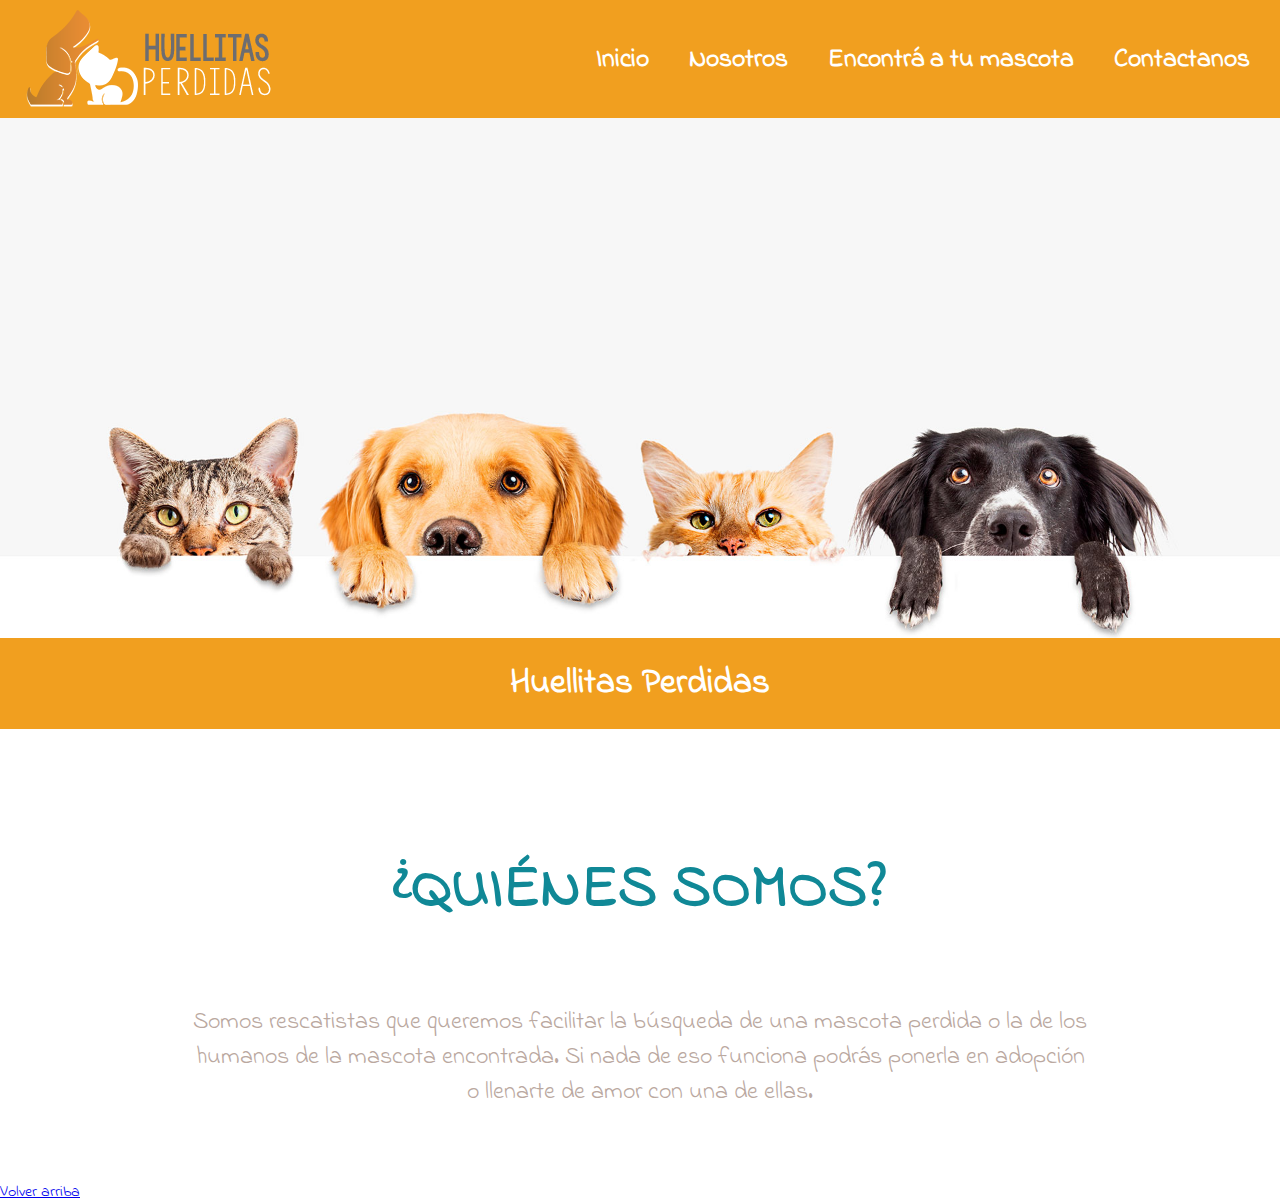
==== index.html @ 7e8e429b "Creación del repo" ====
<!DOCTYPE html>
<html lang="en">
<head>
    <meta charset="UTF-8">
    <meta http-equiv="X-UA-Compatible" content="IE=edge">
    <meta name="viewport" content="width=device-width, initial-scale=1.0">
    <link rel="stylesheet" href="css/estilos.css">
    <title>Mascotas Perdidas | Julieta Bondi</title>
</head>
<body>
    <header>
        <img src="img/logo.png" alt="logo" id="logo">
        <nav>
            <ul>
                <li><a href="#">Inicio</a></li>
                <li><a href="#nosotros">Nosotros</a></li>
                <li><a href="#">Encontrá a tu mascota</a></li>
                <li><a href="#">Contactanos</a></li>
            </ul>
        </nav>
    </header>
    <section id="banner">
        <img src="img/mascotas_banner.jpg" alt="Banner Mascotas">
        <h1>Huellitas Perdidas</h1>
    </section>
    <section id="nosotros">
        <h2>¿QUIÉNES SOMOS?</h2>
        <p>Somos rescatistas que queremos facilitar la búsqueda de una mascota perdida o la de los humanos de la mascota encontrada. Si nada de eso funciona podrás ponerla en adopción o llenarte de amor con una de ellas.</p>
    </section>

    <a href="#logo">Volver arriba</a>
</body>
</html>
---- css/estilos.css ----
@import url('https://fonts.googleapis.com/css2?family=Indie+Flower&display=swap');
*{
    margin: 0;
    padding: 0;
    box-sizing: border-box;
}

body{
    font-family: 'Indie Flower', cursive;
}

header{
    background-color: #f19f1f;
    display: flex;
    justify-content: space-between;
    position: sticky;
    width: 100%;
    padding: 10px;
}

nav ul{
    display: flex;
    align-items: center;
    height: 100%;
}

nav ul li{
    list-style-type: none;
    padding: 20px;
}

nav ul li a{
    color: white;
    text-decoration: none;
    font-size: 1.6em;
    font-weight: bold;
}

#banner{
    position: relative;
}

#banner img{
    max-width: 100vw;
}

h1{
    background-color: #f19f1f;
    position: absolute;
    bottom: 117px;
    width: 100%;
    text-align: center;
    padding: 20px;
    color: white;
    font-size: 2.2em;
    font-weight: bold;
}

h2{
    color:#108896;
    font-weight: bold;
    font-size: 3.8em;
    margin-bottom: 70px;
}

#nosotros{
    display: flex;
    flex-direction: column;
    align-items: center;
    padding-bottom: 70px;
}

p{
    color: #baa8a0;
    text-align: center;
    width: 70%;
    font-size: 1.5em;
}
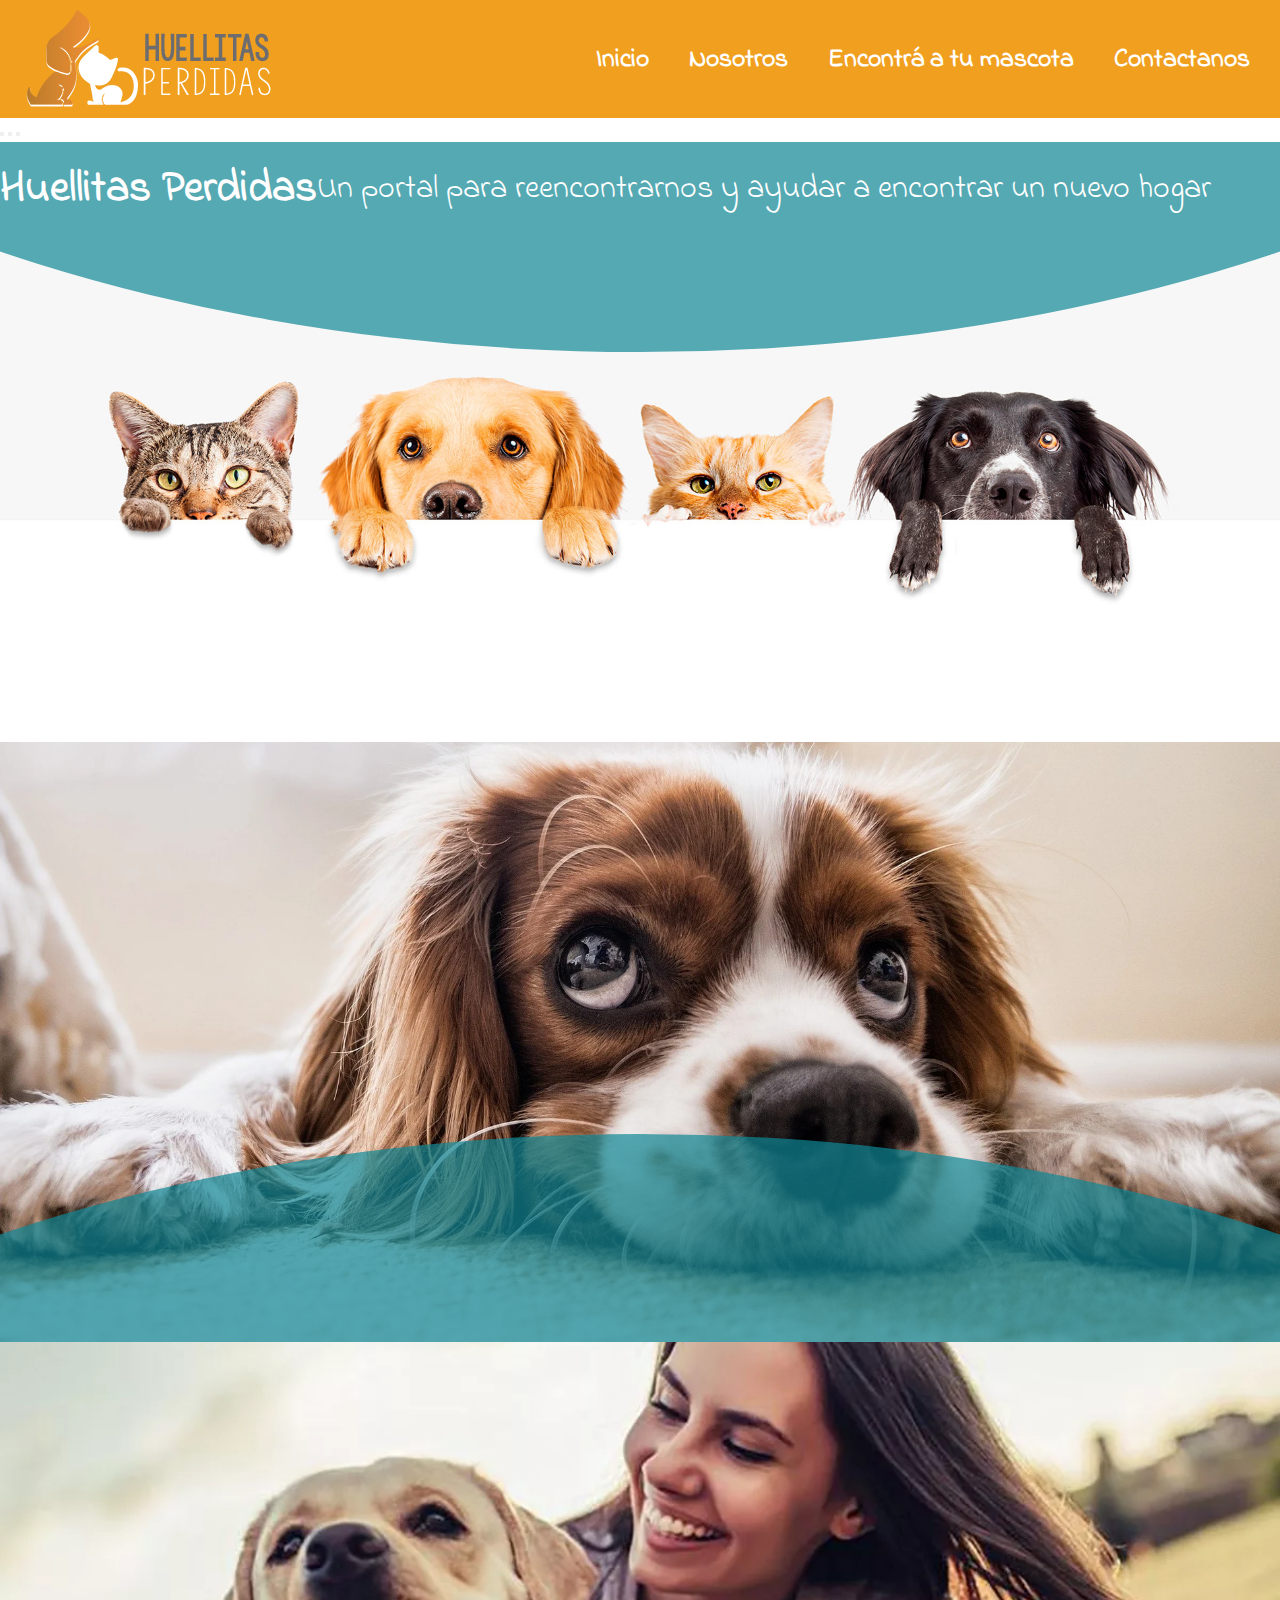
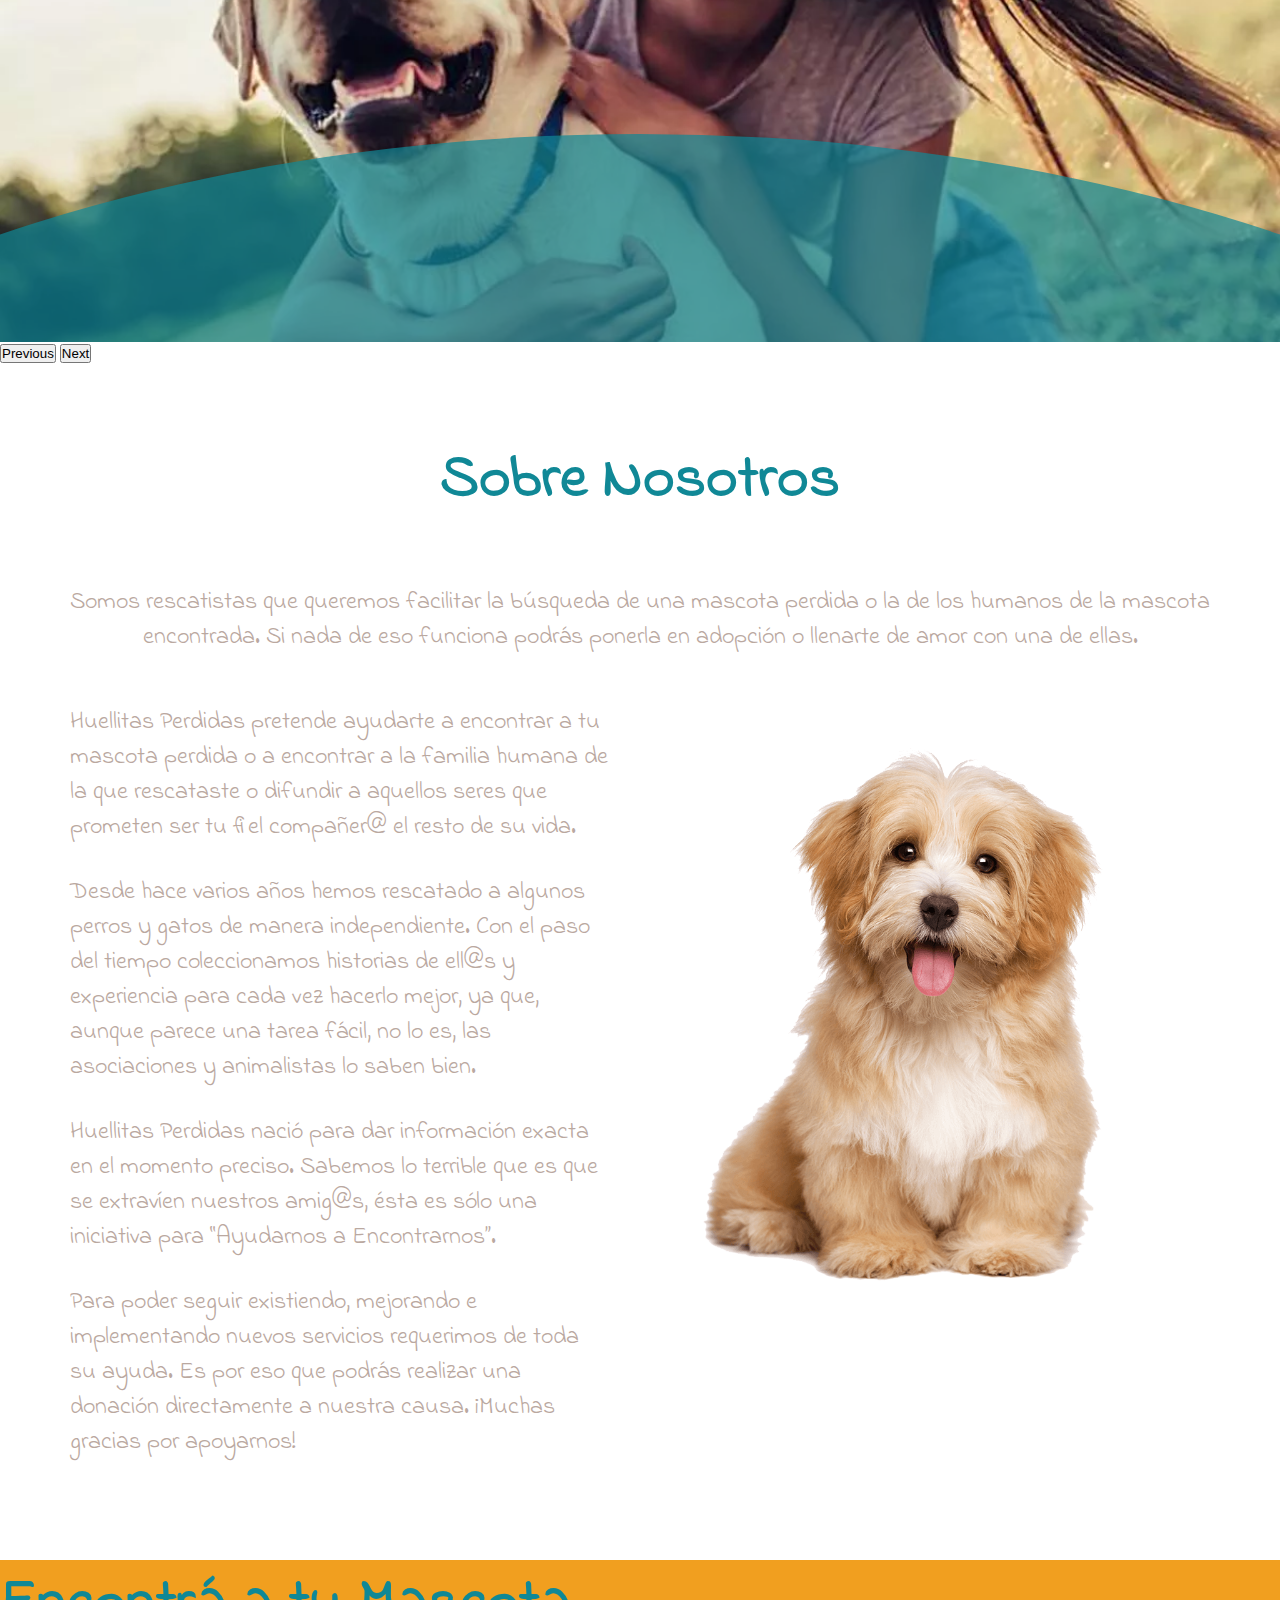
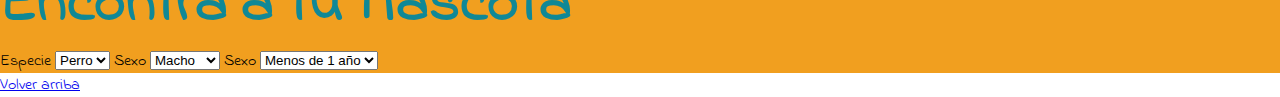
==== commit 039f1b82: "carrusel y sección nosotros" ====
--- a/index.html
+++ b/index.html
@@ -1,12 +1,16 @@
 <!DOCTYPE html>
-<html lang="en">
+<html lang="es">
+
 <head>
     <meta charset="UTF-8">
     <meta http-equiv="X-UA-Compatible" content="IE=edge">
     <meta name="viewport" content="width=device-width, initial-scale=1.0">
+    <link href="https://cdn.jsdelivr.net/npm/bootstrap@5.0.2/dist/css/bootstrap.min.css" rel="stylesheet"
+    integrity="sha384-EVSTQN3/azprG1Anm3QDgpJLIm9Nao0Yz1ztcQTwFspd3yD65VohhpuuCOmLASjC" crossorigin="anonymous">
     <link rel="stylesheet" href="css/estilos.css">
     <title>Mascotas Perdidas | Julieta Bondi</title>
 </head>
+
 <body>
     <header>
         <img src="img/logo.png" alt="logo" id="logo">
@@ -20,14 +24,117 @@
         </nav>
     </header>
     <section id="banner">
-        <img src="img/mascotas_banner.jpg" alt="Banner Mascotas">
-        <h1>Huellitas Perdidas</h1>
-    </section>
-    <section id="nosotros">
-        <h2>¿QUIÉNES SOMOS?</h2>
-        <p>Somos rescatistas que queremos facilitar la búsqueda de una mascota perdida o la de los humanos de la mascota encontrada. Si nada de eso funciona podrás ponerla en adopción o llenarte de amor con una de ellas.</p>
-    </section>
+        <!-- <img src="img/mascotas_banner.jpg" alt="Banner Mascotas"> -->
+        <div id="carouselExampleCaptions" class="carousel slide" data-bs-ride="carousel">
+            <div class="carousel-indicators">
+                <button type="button" data-bs-target="#carouselExampleCaptions" data-bs-slide-to="0" class="active"
+                    aria-current="true" aria-label="Slide 1"></button>
+                <button type="button" data-bs-target="#carouselExampleCaptions" data-bs-slide-to="1"
+                    aria-label="Slide 2"></button>
+                <button type="button" data-bs-target="#carouselExampleCaptions" data-bs-slide-to="2"
+                    aria-label="Slide 3"></button>
+            </div>
+            <div class="carousel-inner">
+                <div class="carousel-item active">
+                    <div class="circulo"></div>
+                    <img src="img/mascotas_banner.jpg" class="d-block w-100" alt="...">
+                    <div class="carousel-caption d-none d-md-block img1">
+                        <h1>Huellitas Perdidas</h1>
+                        <p>Un portal para reencontrarnos y ayudar a encontrar un nuevo hogar</p>
+                        
+                    </div>
+                </div>
+                <div class="carousel-item">
+                    <div class="circulo2"></div>
+                    <img src="img/foto2.webp" class="d-block w-100" alt="...">
+                    <div class="carousel-caption d-none d-md-block">
+                        <h2>Registrá a tu amigo</h2>
+                        <p>Sube las fotos y datos de tu mascota y te ayudaremos a encontrarla</p>
+                    </div>
+                </div>
+                <div class="carousel-item">
+                    <div class="circulo2"></div>
+                    <img src="img/foto3.webp" class="d-block w-100" alt="...">
+                    <div class="carousel-caption d-none d-md-block">
+                        <h2>¿Perdiste a tu mascota?</h2>
+                        <p>Estas son las mascotas que han sido rescatadas. Buscala en nuestro listado.</p>
+                    </div>
+                </div>
+            </div>
+            <button class="carousel-control-prev" type="button" data-bs-target="#carouselExampleCaptions"
+                data-bs-slide="prev">
+                <span class="carousel-control-prev-icon" aria-hidden="true"></span>
+                <span class="visually-hidden">Previous</span>
+            </button>
+            <button class="carousel-control-next" type="button" data-bs-target="#carouselExampleCaptions"
+                data-bs-slide="next">
+                <span class="carousel-control-next-icon" aria-hidden="true"></span>
+                <span class="visually-hidden">Next</span>
+            </button>
+        </div>
 
-    <a href="#logo">Volver arriba</a>
+        <section id="nosotros">
+            <h2>Sobre Nosotros</h2>
+            <p>Somos rescatistas que queremos facilitar la búsqueda de una mascota perdida o la de los humanos de la mascota encontrada. Si nada de eso funciona podrás ponerla en adopción o llenarte de amor con una de ellas.</p>
+            <div class="contFlex">
+                <div>
+                    <p>Huellitas Perdidas pretende ayudarte a encontrar a tu mascota perdida o a encontrar a la familia humana de la que rescataste o difundir a aquellos seres que prometen ser
+                        tu fiel compañer@ el resto de su vida.</p>
+                    <p>Desde hace varios años hemos rescatado a algunos perros y gatos de manera independiente. Con el paso del tiempo coleccionamos historias de ell@s y experiencia para cada vez hacerlo mejor, ya que, aunque parece una tarea fácil, no lo es, las asociaciones y animalistas lo saben bien.</p>
+                    <p>Huellitas Perdidas nació para dar información exacta en el momento preciso. Sabemos lo terrible que es que se extravíen nuestros amig@s, ésta es sólo una iniciativa para “Ayudarnos a Encontrarnos”.</p>
+                    <p>Para poder seguir existiendo, mejorando e implementando nuevos servicios requerimos de toda su ayuda. Es por eso que podrás realizar una donación directamente a nuestra causa. ¡Muchas gracias por apoyarnos!</p>
+                </div>
+                <div class="col2">
+                    <img src="img/about-index.png" alt="Perrito">
+                </div>
+            </div>
+        </section>
+
+        <section id="busqueda">
+
+            <h2>Encontrá a tu Mascota</h2>
+
+            <form action="" method="post">
+                <label for="especie">Especie</label>
+                <select name="especie" id="especie">
+                    <option value="perro">Perro</option>
+                    <option value="gato">Gato</option>
+                </select>
+
+                <label for="sexo">Sexo</label>
+                <select name="sexo" id="sexo">
+                    <option value="macho">Macho</option>
+                    <option value="hembra">Hembra</option>
+                </select>
+
+                <label for="edad">Sexo</label>
+                <select name="edad" id="edad">
+                    <option value="0">Menos de 1 año</option>
+                    <option value="1">1 año</option>
+                    <option value="2">2 años</option>
+                    <option value="3">3 años</option>
+                    <option value="4">4 años</option>
+                    <option value="5">5 años</option>
+                    <option value="6">6 años</option>
+                    <option value="7">7 años</option>
+                    <option value="8">8 años</option>
+                    <option value="9">9 años</option>
+                    <option value="10">10 años</option>
+                    <option value="11">11 años</option>
+                    <option value="12">12 años</option>
+                    <option value="13">13 años</option>
+                    <option value="14">14 años</option>
+                    <option value="15">15 años</option>
+                    <option value="15oMas">+ 15 años </option>
+                </select>
+            </form>
+        </section>
+
+        <a href="#logo">Volver arriba</a>
+
+        <script src="https://cdn.jsdelivr.net/npm/bootstrap@5.0.2/dist/js/bootstrap.bundle.min.js"
+            integrity="sha384-MrcW6ZMFYlzcLA8Nl+NtUVF0sA7MsXsP1UyJoMp4YLEuNSfAP+JcXn/tWtIaxVXM"
+            crossorigin="anonymous"></script>
 </body>
+
 </html>--- a/css/estilos.css
+++ b/css/estilos.css
@@ -6,7 +6,7 @@
 }
 
 body{
-    font-family: 'Indie Flower', cursive;
+    font-family: 'Indie Flower', cursive !important;
 }
 
 header{
@@ -37,22 +37,16 @@
 }
 
 #banner{
-    position: relative;
+    /* position: relative; */
 }
 
 #banner img{
-    max-width: 100vw;
+    /* max-width: 100vw; */
 }
 
-h1{
-    background-color: #f19f1f;
-    position: absolute;
-    bottom: 117px;
-    width: 100%;
-    text-align: center;
-    padding: 20px;
+h1, .carousel-caption h2 {
     color: white;
-    font-size: 2.2em;
+    font-size: 2.7em;
     font-weight: bold;
 }
 
@@ -60,19 +54,110 @@
     color:#108896;
     font-weight: bold;
     font-size: 3.8em;
-    margin-bottom: 70px;
+    /* margin-bottom: 70px; */
 }
 
 #nosotros{
     display: flex;
     flex-direction: column;
     align-items: center;
-    padding-bottom: 70px;
+    padding: 70px;
+    width: 100%;
 }
+
+#nosotros h2{
+    margin-bottom: 60px;
+}
+
+#nosotros .contFlex{
+    display: flex;
+}
+
+.contFlex{
+    width: 100%;
+    padding-top: 50px;
+}
+.contFlex div {
+    /* width: 60%; */
+    padding-right: 50px;
+}
+
+.contFlex p{
+    text-align: left;
+    margin-bottom: 30px;
+}
+.col2{
+    /* width: 50%; */
+}
+.col2 img{
+    width:500px;
+}
+
 
 p{
     color: #baa8a0;
     text-align: center;
-    width: 70%;
+    /* width: 70%; */
     font-size: 1.5em;
+}
+
+.carousel-item img{
+   display: block;
+   height: 100%;
+   width: 100%;
+   object-fit: cover;
+}
+
+.carousel-item{
+    height: 600px;
+    position: relative;
+    overflow: hidden;
+}
+
+.img1{
+    position:absolute;
+    top: 16px;
+    text-align: center;
+    display: flex;
+    align-items: center;
+}
+
+/* .carousel-caption{
+    position: obsolute;
+        
+} */
+
+.carousel-caption p{
+    font-size: 2em;
+    color: white;
+}
+
+.circulo{
+    position: absolute;
+        bottom: -360px;
+        left: 50%;
+        transform: translate(-50%, -50%);
+        height: 1500px;
+        width: 200%;
+        border-radius: 50%;
+        background-color: #108896;
+        /* z-index: 10; */
+        opacity: 0.7;
+}
+
+.circulo2{
+    position: absolute;
+    top: 1142px;
+    left: 50%;
+    transform: translate(-50%, -50%);
+    height: 1500px;
+    width: 200%;
+    border-radius: 50%;
+    background-color: #108896;
+    /* z-index: 10; */
+    opacity: 0.7;
+}
+
+#busqueda{
+    background-color: #f19f1f;
 }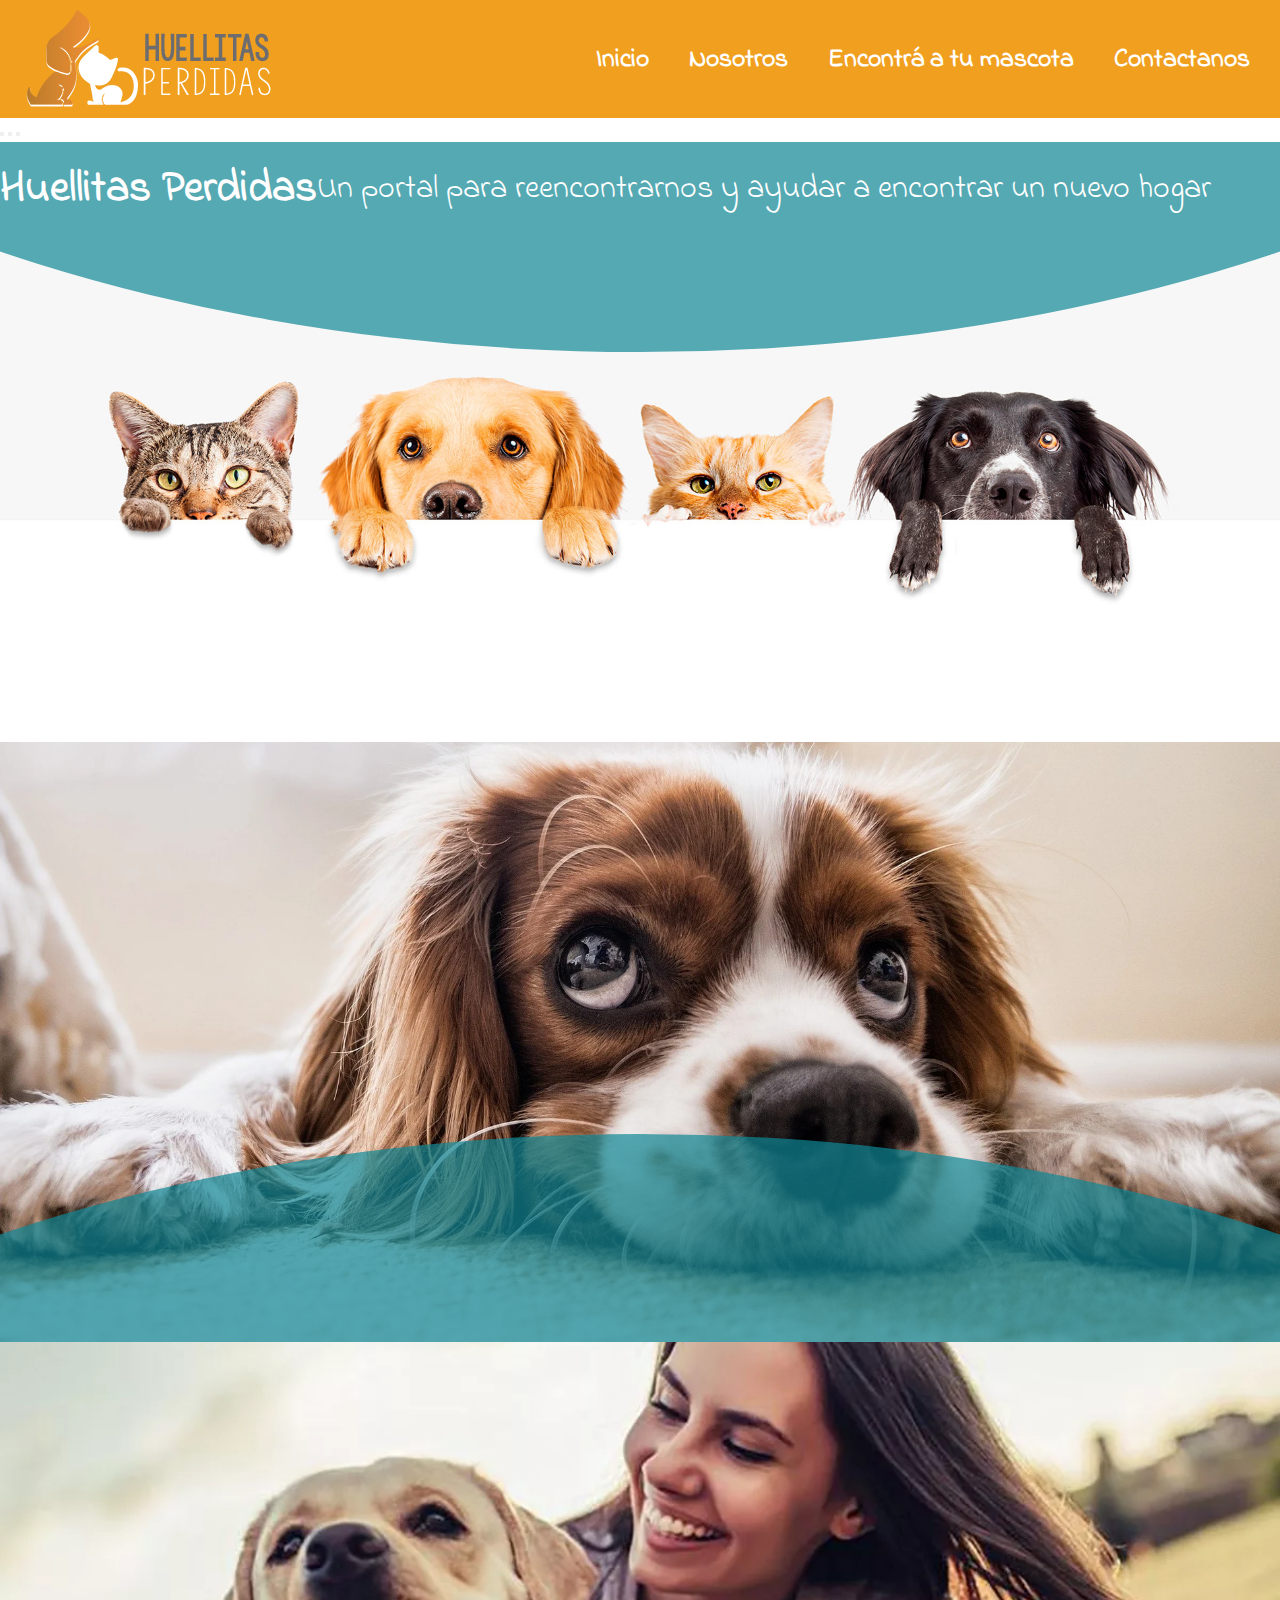
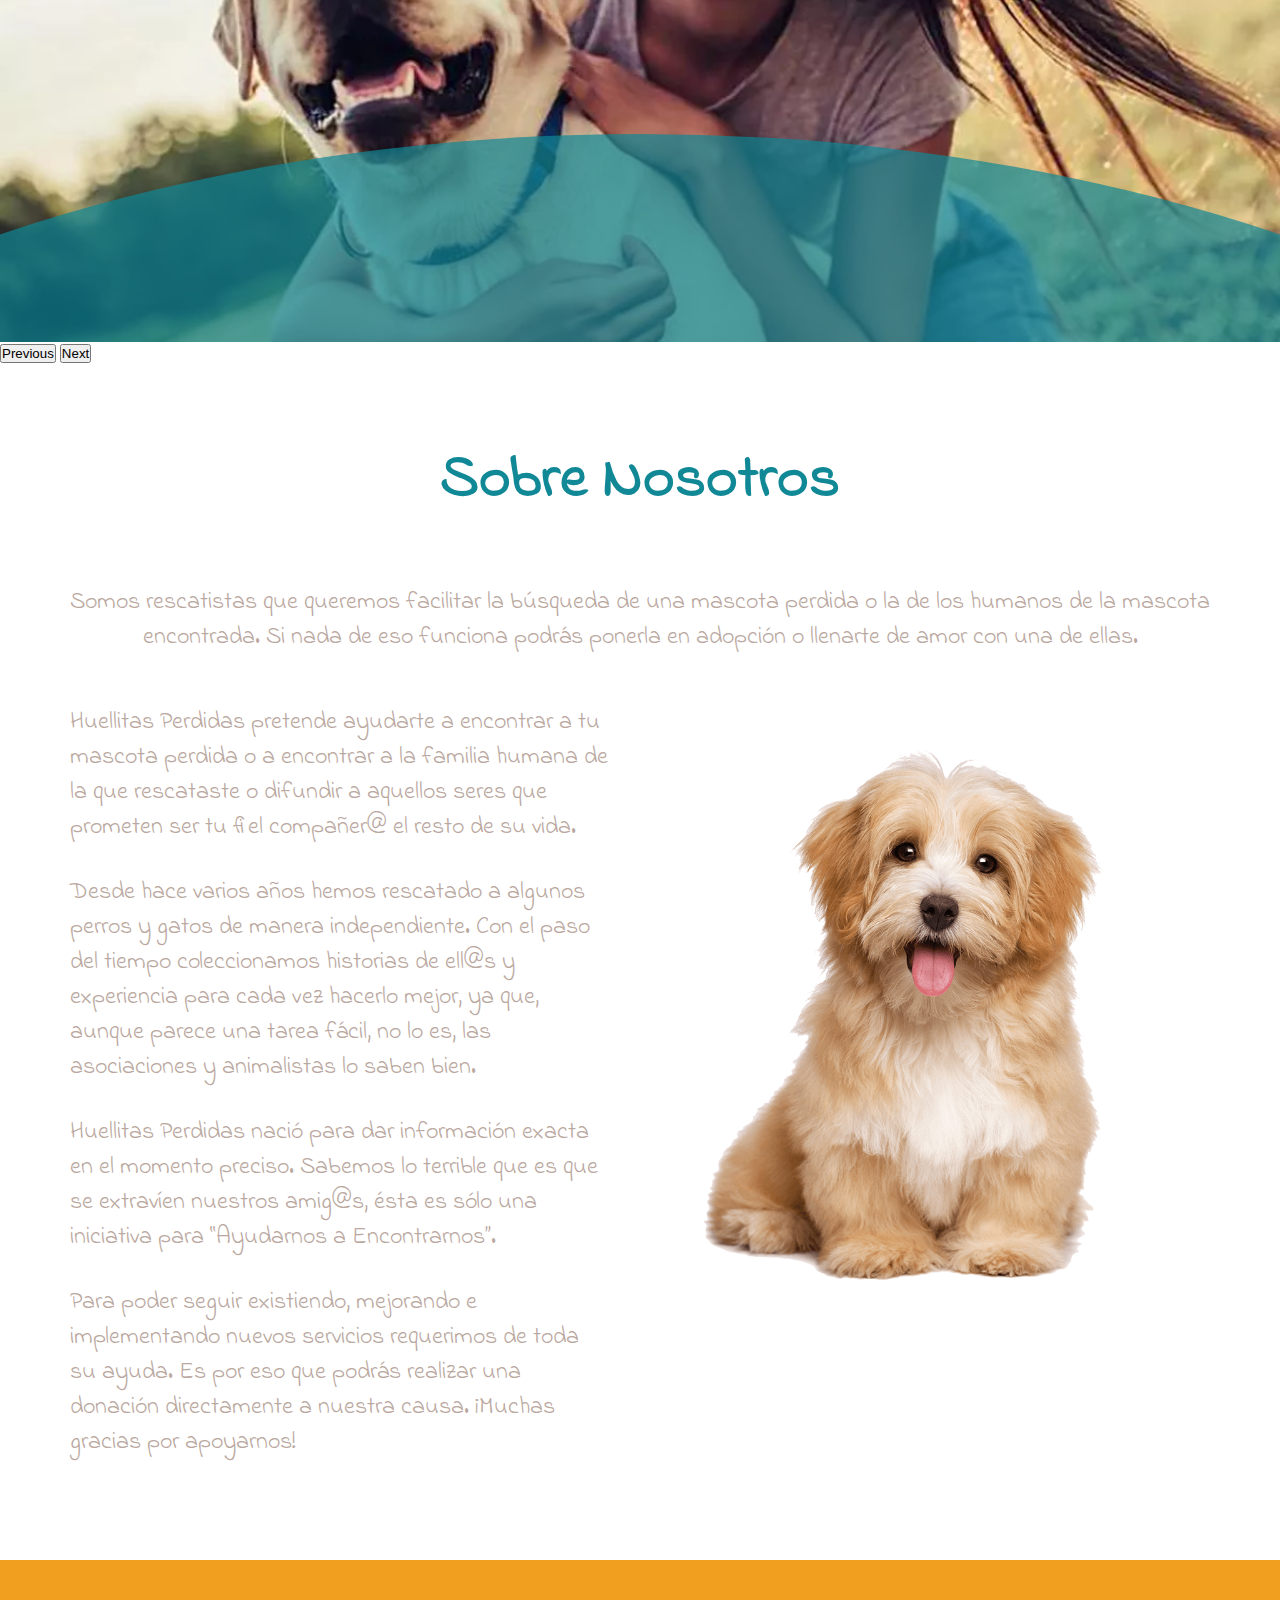
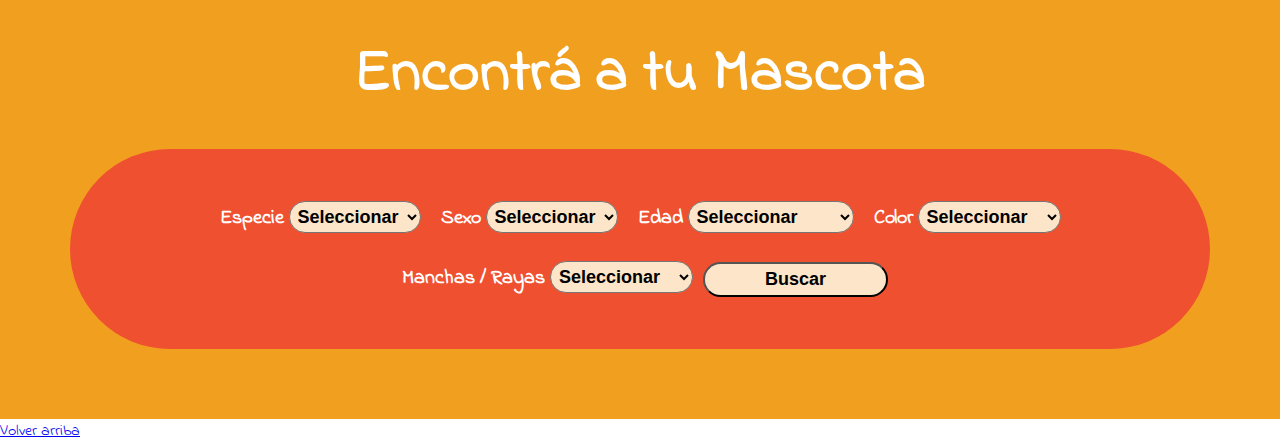
==== commit 00ebe060: "formulario terminado" ====
--- a/index.html
+++ b/index.html
@@ -35,7 +35,7 @@
                     aria-label="Slide 3"></button>
             </div>
             <div class="carousel-inner">
-                <div class="carousel-item active">
+               <div class="carousel-item active">
                     <div class="circulo"></div>
                     <img src="img/mascotas_banner.jpg" class="d-block w-100" alt="...">
                     <div class="carousel-caption d-none d-md-block img1">
@@ -94,39 +94,73 @@
 
             <h2>Encontrá a tu Mascota</h2>
 
-            <form action="" method="post">
-                <label for="especie">Especie</label>
-                <select name="especie" id="especie">
-                    <option value="perro">Perro</option>
-                    <option value="gato">Gato</option>
-                </select>
+            <form action="procesar.php" method="post">
+                
+                    <label for="especie">Especie
+                        <select name="especie" id="especie">
+                            <option value="seleccionar">Seleccionar</option>
+                            <option value="perro">Perro</option>
+                            <option value="gato">Gato</option>
+                        </select>
+                    </label>
 
-                <label for="sexo">Sexo</label>
-                <select name="sexo" id="sexo">
-                    <option value="macho">Macho</option>
-                    <option value="hembra">Hembra</option>
-                </select>
+                    <label for="sexo">Sexo
+                        <select name="sexo" id="sexo">
+                            <option value="seleccionar">Seleccionar</option>
+                            <option value="macho">Macho</option>
+                            <option value="hembra">Hembra</option>
+                        </select>
+                    </label>
 
-                <label for="edad">Sexo</label>
-                <select name="edad" id="edad">
-                    <option value="0">Menos de 1 año</option>
-                    <option value="1">1 año</option>
-                    <option value="2">2 años</option>
-                    <option value="3">3 años</option>
-                    <option value="4">4 años</option>
-                    <option value="5">5 años</option>
-                    <option value="6">6 años</option>
-                    <option value="7">7 años</option>
-                    <option value="8">8 años</option>
-                    <option value="9">9 años</option>
-                    <option value="10">10 años</option>
-                    <option value="11">11 años</option>
-                    <option value="12">12 años</option>
-                    <option value="13">13 años</option>
-                    <option value="14">14 años</option>
-                    <option value="15">15 años</option>
-                    <option value="15oMas">+ 15 años </option>
-                </select>
+                    <label for="edad">Edad
+                        <select name="edad" id="edad">
+                            <option value="seleccionar">Seleccionar</option>
+                            <option value="0">Menos de 1 año</option>
+                            <option value="1">1 año</option>
+                            <option value="2">2 años</option>
+                            <option value="3">3 años</option>
+                            <option value="4">4 años</option>
+                            <option value="5">5 años</option>
+                            <option value="6">6 años</option>
+                            <option value="7">7 años</option>
+                            <option value="8">8 años</option>
+                            <option value="9">9 años</option>
+                            <option value="10">10 años</option>
+                            <option value="11">11 años</option>
+                            <option value="12">12 años</option>
+                            <option value="13">13 años</option>
+                            <option value="14">14 años</option>
+                            <option value="15">15 años</option>
+                            <option value="15oMas">+ 15 años </option>
+                        </select>
+                    </label>
+
+                    <label for="color">Color
+                        <select name="color" id="color">
+                            <option value="seleccionar">Seleccionar</option>
+                            <option value="todos">Todos</option>
+                            <option value="blanco">Blanco</option>
+                            <option value="negro">Negro</option>
+                            <option value="chocolate">Chocolate</option>
+                            <option value="marron">Marrón Claro</option>
+                            <option value="gris">Gris</option>
+                        </select>
+                    </label>
+
+                    <label for="manchas">Manchas / Rayas
+                        <select name="manchas" id="manchas">
+                            <option value="seleccionar">Seleccionar</option>
+                            <option value="todos">Todos</option>
+                            <option value="blanco">Blanco</option>
+                            <option value="negro">Negro</option>
+                            <option value="chocolate">Chocolate</option>
+                            <option value="marron">Marrón Claro</option>
+                            <option value="gris">Gris</option>
+                        </select>
+                    </label>
+                    <input type="submit" value="Buscar">
+                
+
             </form>
         </section>
 
--- a/css/estilos.css
+++ b/css/estilos.css
@@ -22,6 +22,7 @@
     display: flex;
     align-items: center;
     height: 100%;
+     ;
 }
 
 nav ul li{
@@ -160,4 +161,57 @@
 
 #busqueda{
     background-color: #f19f1f;
+    display: flex;
+    flex-direction: column;
+    align-items: center;
+    padding: 70px;
+    color: white;
+}
+
+#busqueda h2{
+    margin-bottom: 30px;
+    color: white;
+}
+
+#busqueda form{
+    background-color: #ef5030;
+    padding: 40px;
+    border-radius: 100px;
+    display: flex;
+    /* flex-direction: column; */
+    align-items: center;
+    display: flex;
+    flex-wrap: wrap;
+    justify-content:center ;
+    
+}
+
+.contForm{
+    display: flex;
+    flex-wrap: wrap;
+    justify-content:center ;
+}
+
+select{
+    background-color: rgb(252, 229, 200);
+    border-radius: 20px;
+    font-size: 18px;
+    font-weight: 600;
+    padding: 4px;
+}
+
+label{
+    padding: 10px;
+    font-size: 20px;
+    font-weight: 600;
+    line-height: 2;
+}
+
+input[type=submit]{
+    padding: 5px 60px;
+    border-radius: 50px;
+    font-size: 18px;
+    font-weight: 600;
+    /* margin-top: 30px; */
+    background-color: rgb(252, 229, 200);
 }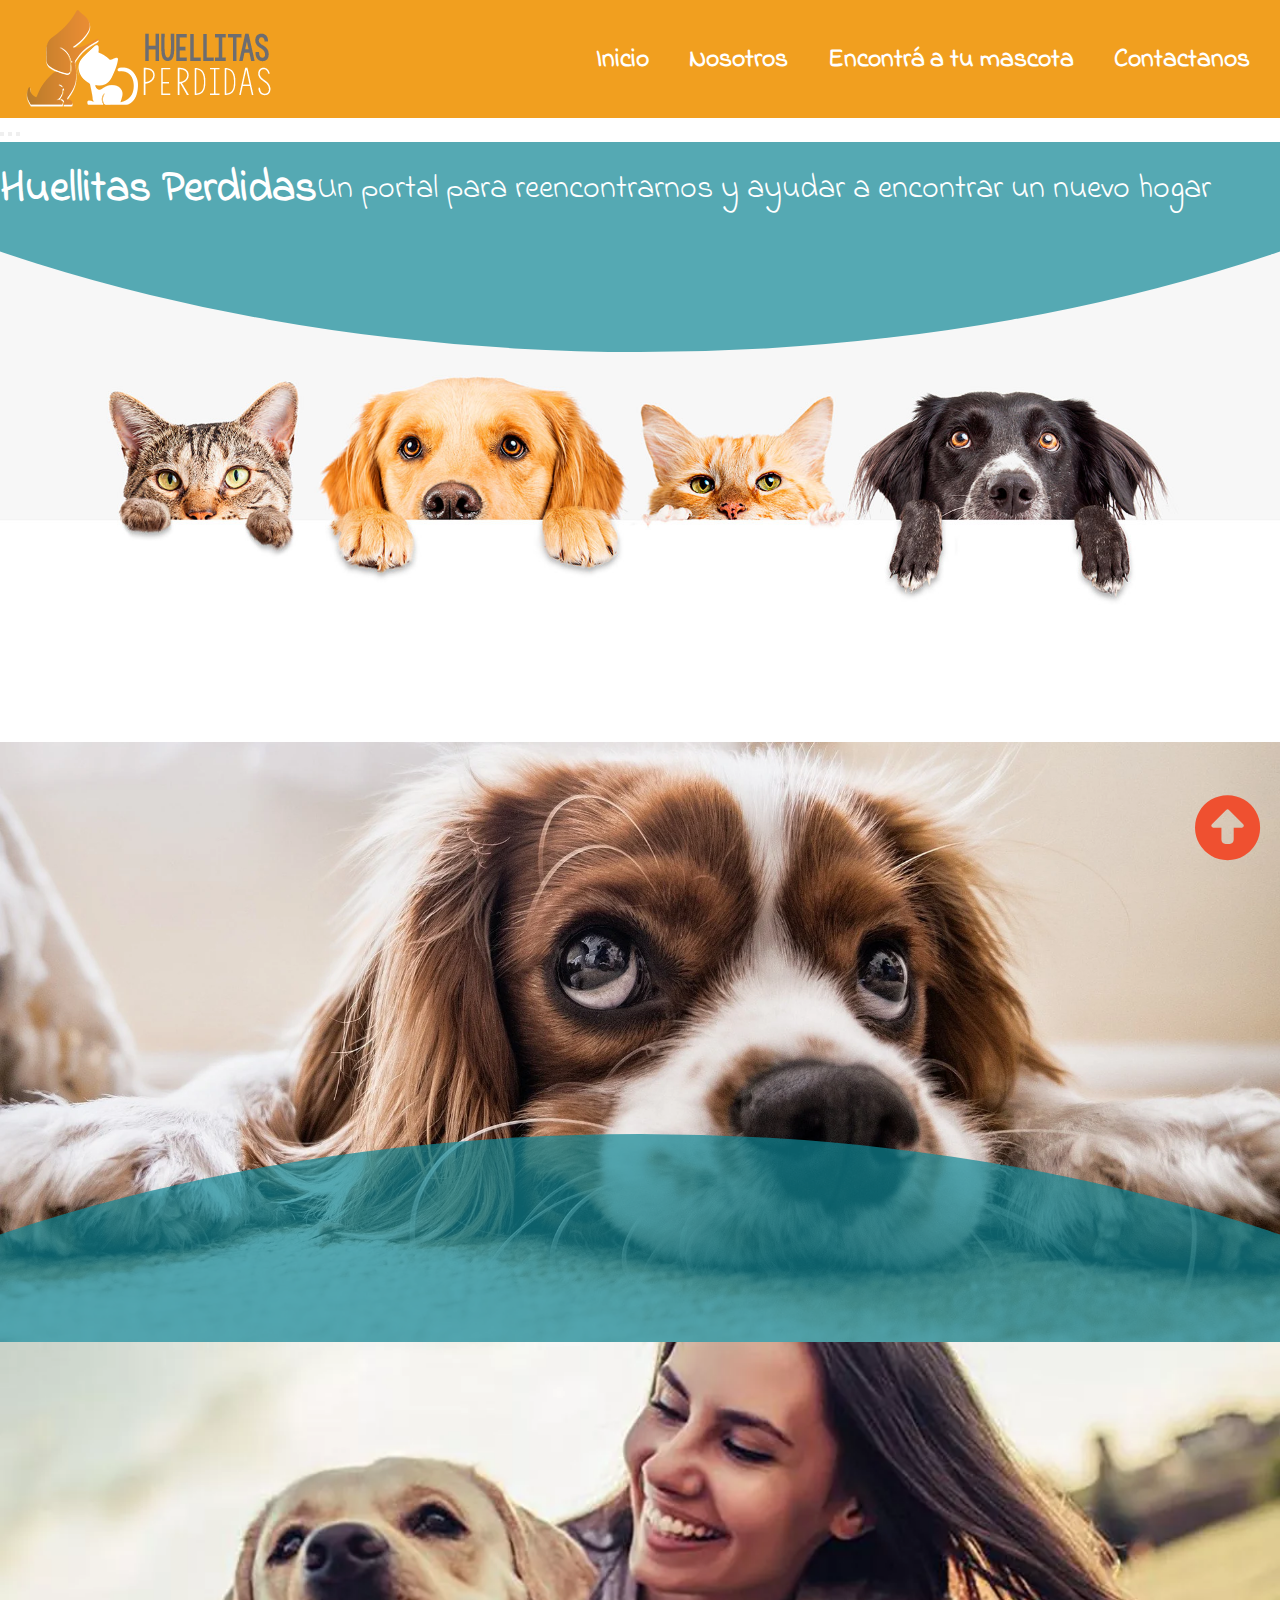
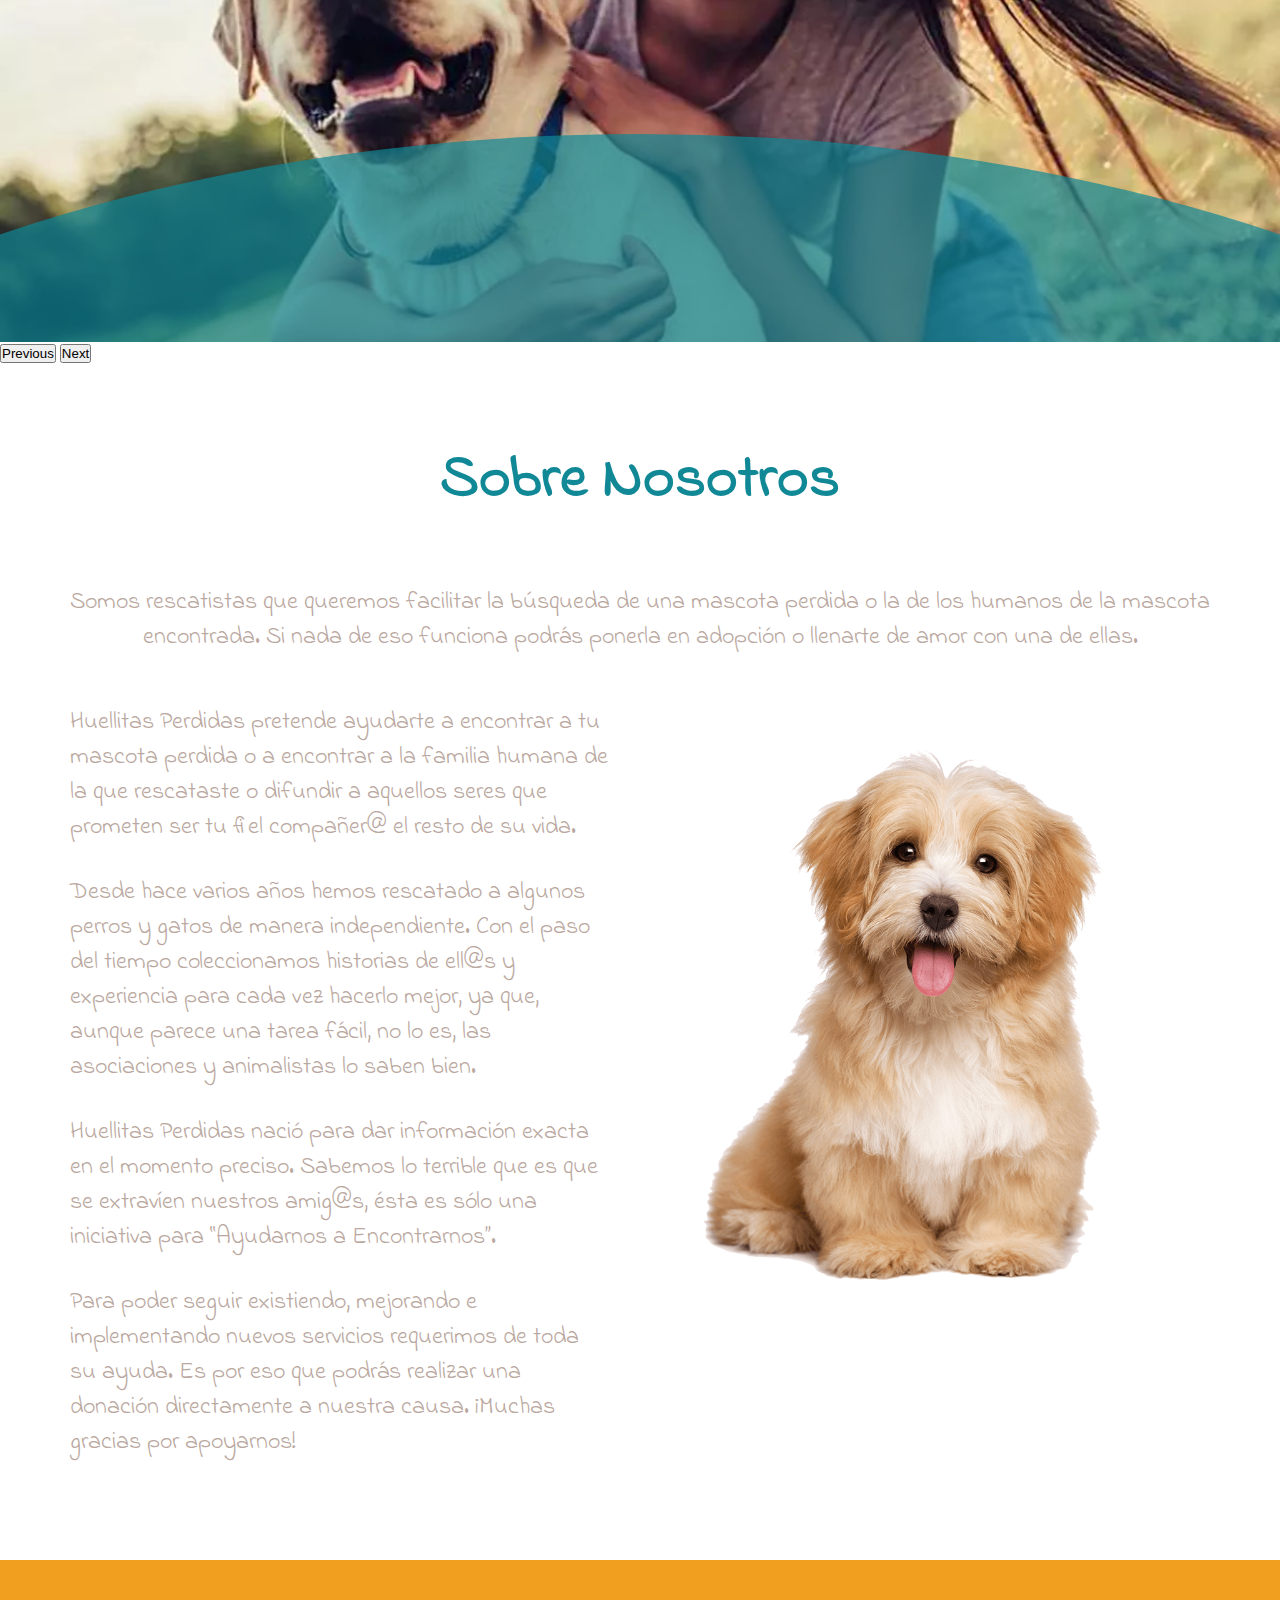
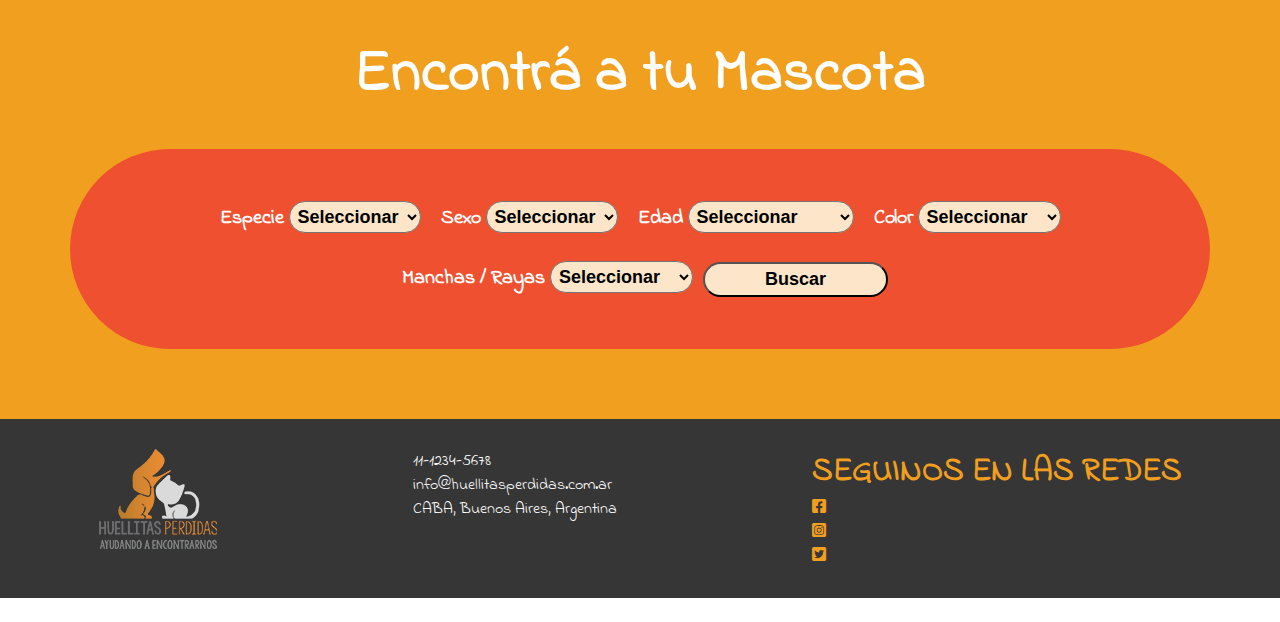
==== commit ef6d9793: "footer" ====
--- a/index.html
+++ b/index.html
@@ -7,6 +7,7 @@
     <meta name="viewport" content="width=device-width, initial-scale=1.0">
     <link href="https://cdn.jsdelivr.net/npm/bootstrap@5.0.2/dist/css/bootstrap.min.css" rel="stylesheet"
     integrity="sha384-EVSTQN3/azprG1Anm3QDgpJLIm9Nao0Yz1ztcQTwFspd3yD65VohhpuuCOmLASjC" crossorigin="anonymous">
+    <link rel="stylesheet" href="css/all.min.css">
     <link rel="stylesheet" href="css/estilos.css">
     <title>Mascotas Perdidas | Julieta Bondi</title>
 </head>
@@ -18,8 +19,8 @@
             <ul>
                 <li><a href="#">Inicio</a></li>
                 <li><a href="#nosotros">Nosotros</a></li>
-                <li><a href="#">Encontrá a tu mascota</a></li>
-                <li><a href="#">Contactanos</a></li>
+                <li><a href="#busqueda">Encontrá a tu mascota</a></li>
+                <li><a href="#contacto">Contactanos</a></li>
             </ul>
         </nav>
     </header>
@@ -164,7 +165,26 @@
             </form>
         </section>
 
-        <a href="#logo">Volver arriba</a>
+        <footer id="contacto">
+            <div class="imgFooter">
+                <img src="img/logof.png" alt="Logo Huellitas Footer">
+            </div>
+            <ul>
+                <li>11-1234-5678</li>
+                <li>info@huellitasperdidas.com.ar</li>
+                <li>CABA, Buenos Aires, Argentina</li>
+            </ul>
+            <div class="redes">
+                <h3>SEGUINOS EN LAS REDES</h3>
+                <ul>
+                    <li><i class="fa-brands fa-facebook-square"></i></li>
+                    <li><i class="fa-brands fa-instagram-square"></i></li>
+                    <li><i class="fa-brands fa-twitter-square"></i></li>
+                </ul>
+            </div>
+        </footer>
+
+        <a href="#logo"><i class="fa-solid fa-circle-up"></i></a>
 
         <script src="https://cdn.jsdelivr.net/npm/bootstrap@5.0.2/dist/js/bootstrap.bundle.min.js"
             integrity="sha384-MrcW6ZMFYlzcLA8Nl+NtUVF0sA7MsXsP1UyJoMp4YLEuNSfAP+JcXn/tWtIaxVXM"
--- a/css/all.min.css
+++ b/css/all.min.css
@@ -0,0 +1,6 @@
+/*!
+ * Font Awesome Free 6.1.1 by @fontawesome - https://fontawesome.com
+ * License - https://fontawesome.com/license/free (Icons: CC BY 4.0, Fonts: SIL OFL 1.1, Code: MIT License)
+ * Copyright 2022 Fonticons, Inc.
+ */
+.fa{font-family:var(--fa-style-family,"Font Awesome 6 Free");font-weight:var(--fa-style,900)}.fa,.fa-brands,.fa-duotone,.fa-light,.fa-regular,.fa-solid,.fa-thin,.fab,.fad,.fal,.far,.fas,.fat{-moz-osx-font-smoothing:grayscale;-webkit-font-smoothing:antialiased;display:var(--fa-display,inline-block);font-style:normal;font-variant:normal;line-height:1;text-rendering:auto}.fa-1x{font-size:1em}.fa-2x{font-size:2em}.fa-3x{font-size:3em}.fa-4x{font-size:4em}.fa-5x{font-size:5em}.fa-6x{font-size:6em}.fa-7x{font-size:7em}.fa-8x{font-size:8em}.fa-9x{font-size:9em}.fa-10x{font-size:10em}.fa-2xs{font-size:.625em;line-height:.1em;vertical-align:.225em}.fa-xs{font-size:.75em;line-height:.08333em;vertical-align:.125em}.fa-sm{font-size:.875em;line-height:.07143em;vertical-align:.05357em}.fa-lg{font-size:1.25em;line-height:.05em;vertical-align:-.075em}.fa-xl{font-size:1.5em;line-height:.04167em;vertical-align:-.125em}.fa-2xl{font-size:2em;line-height:.03125em;vertical-align:-.1875em}.fa-fw{text-align:center;width:1.25em}.fa-ul{list-style-type:none;margin-left:var(--fa-li-margin,2.5em);padding-left:0}.fa-ul>li{position:relative}.fa-li{left:calc(var(--fa-li-width, 2em)*-1);position:absolute;text-align:center;width:var(--fa-li-width,2em);line-height:inherit}.fa-border{border-radius:var(--fa-border-radius,.1em);border:var(--fa-border-width,.08em) var(--fa-border-style,solid) var(--fa-border-color,#eee);padding:var(--fa-border-padding,.2em .25em .15em)}.fa-pull-left{float:left;margin-right:var(--fa-pull-margin,.3em)}.fa-pull-right{float:right;margin-left:var(--fa-pull-margin,.3em)}.fa-beat{-webkit-animation-name:fa-beat;animation-name:fa-beat;-webkit-animation-delay:var(--fa-animation-delay,0);animation-delay:var(--fa-animation-delay,0);-webkit-animation-direction:var(--fa-animation-direction,normal);animation-direction:var(--fa-animation-direction,normal);-webkit-animation-duration:var(--fa-animation-duration,1s);animation-duration:var(--fa-animation-duration,1s);-webkit-animation-iteration-count:var(--fa-animation-iteration-count,infinite);animation-iteration-count:var(--fa-animation-iteration-count,infinite);-webkit-animation-timing-function:var(--fa-animation-timing,ease-in-out);animation-timing-function:var(--fa-animation-timing,ease-in-out)}.fa-bounce{-webkit-animation-name:fa-bounce;animation-name:fa-bounce;-webkit-animation-delay:var(--fa-animation-delay,0);animation-delay:var(--fa-animation-delay,0);-webkit-animation-direction:var(--fa-animation-direction,normal);animation-direction:var(--fa-animation-direction,normal);-webkit-animation-duration:var(--fa-animation-duration,1s);animation-duration:var(--fa-animation-duration,1s);-webkit-animation-iteration-count:var(--fa-animation-iteration-count,infinite);animation-iteration-count:var(--fa-animation-iteration-count,infinite);-webkit-animation-timing-function:var(--fa-animation-timing,cubic-bezier(.28,.84,.42,1));animation-timing-function:var(--fa-animation-timing,cubic-bezier(.28,.84,.42,1))}.fa-fade{-webkit-animation-name:fa-fade;animation-name:fa-fade;-webkit-animation-iteration-count:var(--fa-animation-iteration-count,infinite);animation-iteration-count:var(--fa-animation-iteration-count,infinite);-webkit-animation-timing-function:var(--fa-animation-timing,cubic-bezier(.4,0,.6,1));animation-timing-function:var(--fa-animation-timing,cubic-bezier(.4,0,.6,1))}.fa-beat-fade,.fa-fade{-webkit-animation-delay:var(--fa-animation-delay,0);animation-delay:var(--fa-animation-delay,0);-webkit-animation-direction:var(--fa-animation-direction,normal);animation-direction:var(--fa-animation-direction,normal);-webkit-animation-duration:var(--fa-animation-duration,1s);animation-duration:var(--fa-animation-duration,1s)}.fa-beat-fade{-webkit-animation-name:fa-beat-fade;animation-name:fa-beat-fade;-webkit-animation-iteration-count:var(--fa-animation-iteration-count,infinite);animation-iteration-count:var(--fa-animation-iteration-count,infinite);-webkit-animation-timing-function:var(--fa-animation-timing,cubic-bezier(.4,0,.6,1));animation-timing-function:var(--fa-animation-timing,cubic-bezier(.4,0,.6,1))}.fa-flip{-webkit-animation-name:fa-flip;animation-name:fa-flip;-webkit-animation-delay:var(--fa-animation-delay,0);animation-delay:var(--fa-animation-delay,0);-webkit-animation-direction:var(--fa-animation-direction,normal);animation-direction:var(--fa-animation-direction,normal);-webkit-animation-duration:var(--fa-animation-duration,1s);animation-duration:var(--fa-animation-duration,1s);-webkit-animation-iteration-count:var(--fa-animation-iteration-count,infinite);animation-iteration-count:var(--fa-animation-iteration-count,infinite);-webkit-animation-timing-function:var(--fa-animation-timing,ease-in-out);animation-timing-function:var(--fa-animation-timing,ease-in-out)}.fa-shake{-webkit-animation-name:fa-shake;animation-name:fa-shake;-webkit-animation-duration:var(--fa-animation-duration,1s);animation-duration:var(--fa-animation-duration,1s);-webkit-animation-iteration-count:var(--fa-animation-iteration-count,infinite);animation-iteration-count:var(--fa-animation-iteration-count,infinite);-webkit-animation-timing-function:var(--fa-animation-timing,linear);animation-timing-function:var(--fa-animation-timing,linear)}.fa-shake,.fa-spin{-webkit-animation-delay:var(--fa-animation-delay,0);animation-delay:var(--fa-animation-delay,0);-webkit-animation-direction:var(--fa-animation-direction,normal);animation-direction:var(--fa-animation-direction,normal)}.fa-spin{-webkit-animation-name:fa-spin;animation-name:fa-spin;-webkit-animation-duration:var(--fa-animation-duration,2s);animation-duration:var(--fa-animation-duration,2s);-webkit-animation-iteration-count:var(--fa-animation-iteration-count,infinite);animation-iteration-count:var(--fa-animation-iteration-count,infinite);-webkit-animation-timing-function:var(--fa-animation-timing,linear);animation-timing-function:var(--fa-animation-timing,linear)}.fa-spin-reverse{--fa-animation-direction:reverse}.fa-pulse,.fa-spin-pulse{-webkit-animation-name:fa-spin;animation-name:fa-spin;-webkit-animation-direction:var(--fa-animation-direction,normal);animation-direction:var(--fa-animation-direction,normal);-webkit-animation-duration:var(--fa-animation-duration,1s);animation-duration:var(--fa-animation-duration,1s);-webkit-animation-iteration-count:var(--fa-animation-iteration-count,infinite);animation-iteration-count:var(--fa-animation-iteration-count,infinite);-webkit-animation-timing-function:var(--fa-animation-timing,steps(8));animation-timing-function:var(--fa-animation-timing,steps(8))}@media (prefers-reduced-motion:reduce){.fa-beat,.fa-beat-fade,.fa-bounce,.fa-fade,.fa-flip,.fa-pulse,.fa-shake,.fa-spin,.fa-spin-pulse{-webkit-animation-delay:-1ms;animation-delay:-1ms;-webkit-animation-duration:1ms;animation-duration:1ms;-webkit-animation-iteration-count:1;animation-iteration-count:1;transition-delay:0s;transition-duration:0s}}@-webkit-keyframes fa-beat{0%,90%{-webkit-transform:scale(1);transform:scale(1)}45%{-webkit-transform:scale(var(--fa-beat-scale,1.25));transform:scale(var(--fa-beat-scale,1.25))}}@keyframes fa-beat{0%,90%{-webkit-transform:scale(1);transform:scale(1)}45%{-webkit-transform:scale(var(--fa-beat-scale,1.25));transform:scale(var(--fa-beat-scale,1.25))}}@-webkit-keyframes fa-bounce{0%{-webkit-transform:scale(1) translateY(0);transform:scale(1) translateY(0)}10%{-webkit-transform:scale(var(--fa-bounce-start-scale-x,1.1),var(--fa-bounce-start-scale-y,.9)) translateY(0);transform:scale(var(--fa-bounce-start-scale-x,1.1),var(--fa-bounce-start-scale-y,.9)) translateY(0)}30%{-webkit-transform:scale(var(--fa-bounce-jump-scale-x,.9),var(--fa-bounce-jump-scale-y,1.1)) translateY(var(--fa-bounce-height,-.5em));transform:scale(var(--fa-bounce-jump-scale-x,.9),var(--fa-bounce-jump-scale-y,1.1)) translateY(var(--fa-bounce-height,-.5em))}50%{-webkit-transform:scale(var(--fa-bounce-land-scale-x,1.05),var(--fa-bounce-land-scale-y,.95)) translateY(0);transform:scale(var(--fa-bounce-land-scale-x,1.05),var(--fa-bounce-land-scale-y,.95)) translateY(0)}57%{-webkit-transform:scale(1) translateY(var(--fa-bounce-rebound,-.125em));transform:scale(1) translateY(var(--fa-bounce-rebound,-.125em))}64%{-webkit-transform:scale(1) translateY(0);transform:scale(1) translateY(0)}to{-webkit-transform:scale(1) translateY(0);transform:scale(1) translateY(0)}}@keyframes fa-bounce{0%{-webkit-transform:scale(1) translateY(0);transform:scale(1) translateY(0)}10%{-webkit-transform:scale(var(--fa-bounce-start-scale-x,1.1),var(--fa-bounce-start-scale-y,.9)) translateY(0);transform:scale(var(--fa-bounce-start-scale-x,1.1),var(--fa-bounce-start-scale-y,.9)) translateY(0)}30%{-webkit-transform:scale(var(--fa-bounce-jump-scale-x,.9),var(--fa-bounce-jump-scale-y,1.1)) translateY(var(--fa-bounce-height,-.5em));transform:scale(var(--fa-bounce-jump-scale-x,.9),var(--fa-bounce-jump-scale-y,1.1)) translateY(var(--fa-bounce-height,-.5em))}50%{-webkit-transform:scale(var(--fa-bounce-land-scale-x,1.05),var(--fa-bounce-land-scale-y,.95)) translateY(0);transform:scale(var(--fa-bounce-land-scale-x,1.05),var(--fa-bounce-land-scale-y,.95)) translateY(0)}57%{-webkit-transform:scale(1) translateY(var(--fa-bounce-rebound,-.125em));transform:scale(1) translateY(var(--fa-bounce-rebound,-.125em))}64%{-webkit-transform:scale(1) translateY(0);transform:scale(1) translateY(0)}to{-webkit-transform:scale(1) translateY(0);transform:scale(1) translateY(0)}}@-webkit-keyframes fa-fade{50%{opacity:var(--fa-fade-opacity,.4)}}@keyframes fa-fade{50%{opacity:var(--fa-fade-opacity,.4)}}@-webkit-keyframes fa-beat-fade{0%,to{opacity:var(--fa-beat-fade-opacity,.4);-webkit-transform:scale(1);transform:scale(1)}50%{opacity:1;-webkit-transform:scale(var(--fa-beat-fade-scale,1.125));transform:scale(var(--fa-beat-fade-scale,1.125))}}@keyframes fa-beat-fade{0%,to{opacity:var(--fa-beat-fade-opacity,.4);-webkit-transform:scale(1);transform:scale(1)}50%{opacity:1;-webkit-transform:scale(var(--fa-beat-fade-scale,1.125));transform:scale(var(--fa-beat-fade-scale,1.125))}}@-webkit-keyframes fa-flip{50%{-webkit-transform:rotate3d(var(--fa-flip-x,0),var(--fa-flip-y,1),var(--fa-flip-z,0),var(--fa-flip-angle,-180deg));transform:rotate3d(var(--fa-flip-x,0),var(--fa-flip-y,1),var(--fa-flip-z,0),var(--fa-flip-angle,-180deg))}}@keyframes fa-flip{50%{-webkit-transform:rotate3d(var(--fa-flip-x,0),var(--fa-flip-y,1),var(--fa-flip-z,0),var(--fa-flip-angle,-180deg));transform:rotate3d(var(--fa-flip-x,0),var(--fa-flip-y,1),var(--fa-flip-z,0),var(--fa-flip-angle,-180deg))}}@-webkit-keyframes fa-shake{0%{-webkit-transform:rotate(-15deg);transform:rotate(-15deg)}4%{-webkit-transform:rotate(15deg);transform:rotate(15deg)}8%,24%{-webkit-transform:rotate(-18deg);transform:rotate(-18deg)}12%,28%{-webkit-transform:rotate(18deg);transform:rotate(18deg)}16%{-webkit-transform:rotate(-22deg);transform:rotate(-22deg)}20%{-webkit-transform:rotate(22deg);transform:rotate(22deg)}32%{-webkit-transform:rotate(-12deg);transform:rotate(-12deg)}36%{-webkit-transform:rotate(12deg);transform:rotate(12deg)}40%,to{-webkit-transform:rotate(0deg);transform:rotate(0deg)}}@keyframes fa-shake{0%{-webkit-transform:rotate(-15deg);transform:rotate(-15deg)}4%{-webkit-transform:rotate(15deg);transform:rotate(15deg)}8%,24%{-webkit-transform:rotate(-18deg);transform:rotate(-18deg)}12%,28%{-webkit-transform:rotate(18deg);transform:rotate(18deg)}16%{-webkit-transform:rotate(-22deg);transform:rotate(-22deg)}20%{-webkit-transform:rotate(22deg);transform:rotate(22deg)}32%{-webkit-transform:rotate(-12deg);transform:rotate(-12deg)}36%{-webkit-transform:rotate(12deg);transform:rotate(12deg)}40%,to{-webkit-transform:rotate(0deg);transform:rotate(0deg)}}@-webkit-keyframes fa-spin{0%{-webkit-transform:rotate(0deg);transform:rotate(0deg)}to{-webkit-transform:rotate(1turn);transform:rotate(1turn)}}@keyframes fa-spin{0%{-webkit-transform:rotate(0deg);transform:rotate(0deg)}to{-webkit-transform:rotate(1turn);transform:rotate(1turn)}}.fa-rotate-90{-webkit-transform:rotate(90deg);transform:rotate(90deg)}.fa-rotate-180{-webkit-transform:rotate(180deg);transform:rotate(180deg)}.fa-rotate-270{-webkit-transform:rotate(270deg);transform:rotate(270deg)}.fa-flip-horizontal{-webkit-transform:scaleX(-1);transform:scaleX(-1)}.fa-flip-vertical{-webkit-transform:scaleY(-1);transform:scaleY(-1)}.fa-flip-both,.fa-flip-horizontal.fa-flip-vertical{-webkit-transform:scale(-1);transform:scale(-1)}.fa-rotate-by{-webkit-transform:rotate(var(--fa-rotate-angle,none));transform:rotate(var(--fa-rotate-angle,none))}.fa-stack{display:inline-block;height:2em;line-height:2em;position:relative;vertical-align:middle;width:2.5em}.fa-stack-1x,.fa-stack-2x{left:0;position:absolute;text-align:center;width:100%;z-index:var(--fa-stack-z-index,auto)}.fa-stack-1x{line-height:inherit}.fa-stack-2x{font-size:2em}.fa-inverse{color:var(--fa-inverse,#fff)}.fa-0:before{content:"\30"}.fa-1:before{content:"\31"}.fa-2:before{content:"\32"}.fa-3:before{content:"\33"}.fa-4:before{content:"\34"}.fa-5:before{content:"\35"}.fa-6:before{content:"\36"}.fa-7:before{content:"\37"}.fa-8:before{content:"\38"}.fa-9:before{content:"\39"}.fa-a:before{content:"\41"}.fa-address-book:before,.fa-contact-book:before{content:"\f2b9"}.fa-address-card:before,.fa-contact-card:before,.fa-vcard:before{content:"\f2bb"}.fa-align-center:before{content:"\f037"}.fa-align-justify:before{content:"\f039"}.fa-align-left:before{content:"\f036"}.fa-align-right:before{content:"\f038"}.fa-anchor:before{content:"\f13d"}.fa-anchor-circle-check:before{content:"\e4aa"}.fa-anchor-circle-exclamation:before{content:"\e4ab"}.fa-anchor-circle-xmark:before{content:"\e4ac"}.fa-anchor-lock:before{content:"\e4ad"}.fa-angle-down:before{content:"\f107"}.fa-angle-left:before{content:"\f104"}.fa-angle-right:before{content:"\f105"}.fa-angle-up:before{content:"\f106"}.fa-angle-double-down:before,.fa-angles-down:before{content:"\f103"}.fa-angle-double-left:before,.fa-angles-left:before{content:"\f100"}.fa-angle-double-right:before,.fa-angles-right:before{content:"\f101"}.fa-angle-double-up:before,.fa-angles-up:before{content:"\f102"}.fa-ankh:before{content:"\f644"}.fa-apple-alt:before,.fa-apple-whole:before{content:"\f5d1"}.fa-archway:before{content:"\f557"}.fa-arrow-down:before{content:"\f063"}.fa-arrow-down-1-9:before,.fa-sort-numeric-asc:before,.fa-sort-numeric-down:before{content:"\f162"}.fa-arrow-down-9-1:before,.fa-sort-numeric-desc:before,.fa-sort-numeric-down-alt:before{content:"\f886"}.fa-arrow-down-a-z:before,.fa-sort-alpha-asc:before,.fa-sort-alpha-down:before{content:"\f15d"}.fa-arrow-down-long:before,.fa-long-arrow-down:before{content:"\f175"}.fa-arrow-down-short-wide:before,.fa-sort-amount-desc:before,.fa-sort-amount-down-alt:before{content:"\f884"}.fa-arrow-down-up-across-line:before{content:"\e4af"}.fa-arrow-down-up-lock:before{content:"\e4b0"}.fa-arrow-down-wide-short:before,.fa-sort-amount-asc:before,.fa-sort-amount-down:before{content:"\f160"}.fa-arrow-down-z-a:before,.fa-sort-alpha-desc:before,.fa-sort-alpha-down-alt:before{content:"\f881"}.fa-arrow-left:before{content:"\f060"}.fa-arrow-left-long:before,.fa-long-arrow-left:before{content:"\f177"}.fa-arrow-pointer:before,.fa-mouse-pointer:before{content:"\f245"}.fa-arrow-right:before{content:"\f061"}.fa-arrow-right-arrow-left:before,.fa-exchange:before{content:"\f0ec"}.fa-arrow-right-from-bracket:before,.fa-sign-out:before{content:"\f08b"}.fa-arrow-right-long:before,.fa-long-arrow-right:before{content:"\f178"}.fa-arrow-right-to-bracket:before,.fa-sign-in:before{content:"\f090"}.fa-arrow-right-to-city:before{content:"\e4b3"}.fa-arrow-left-rotate:before,.fa-arrow-rotate-back:before,.fa-arrow-rotate-backward:before,.fa-arrow-rotate-left:before,.fa-undo:before{content:"\f0e2"}.fa-arrow-right-rotate:before,.fa-arrow-rotate-forward:before,.fa-arrow-rotate-right:before,.fa-redo:before{content:"\f01e"}.fa-arrow-trend-down:before{content:"\e097"}.fa-arrow-trend-up:before{content:"\e098"}.fa-arrow-turn-down:before,.fa-level-down:before{content:"\f149"}.fa-arrow-turn-up:before,.fa-level-up:before{content:"\f148"}.fa-arrow-up:before{content:"\f062"}.fa-arrow-up-1-9:before,.fa-sort-numeric-up:before{content:"\f163"}.fa-arrow-up-9-1:before,.fa-sort-numeric-up-alt:before{content:"\f887"}.fa-arrow-up-a-z:before,.fa-sort-alpha-up:before{content:"\f15e"}.fa-arrow-up-from-bracket:before{content:"\e09a"}.fa-arrow-up-from-ground-water:before{content:"\e4b5"}.fa-arrow-up-from-water-pump:before{content:"\e4b6"}.fa-arrow-up-long:before,.fa-long-arrow-up:before{content:"\f176"}.fa-arrow-up-right-dots:before{content:"\e4b7"}.fa-arrow-up-right-from-square:before,.fa-external-link:before{content:"\f08e"}.fa-arrow-up-short-wide:before,.fa-sort-amount-up-alt:before{content:"\f885"}.fa-arrow-up-wide-short:before,.fa-sort-amount-up:before{content:"\f161"}.fa-arrow-up-z-a:before,.fa-sort-alpha-up-alt:before{content:"\f882"}.fa-arrows-down-to-line:before{content:"\e4b8"}.fa-arrows-down-to-people:before{content:"\e4b9"}.fa-arrows-h:before,.fa-arrows-left-right:before{content:"\f07e"}.fa-arrows-left-right-to-line:before{content:"\e4ba"}.fa-arrows-rotate:before,.fa-refresh:before,.fa-sync:before{content:"\f021"}.fa-arrows-spin:before{content:"\e4bb"}.fa-arrows-split-up-and-left:before{content:"\e4bc"}.fa-arrows-to-circle:before{content:"\e4bd"}.fa-arrows-to-dot:before{content:"\e4be"}.fa-arrows-to-eye:before{content:"\e4bf"}.fa-arrows-turn-right:before{content:"\e4c0"}.fa-arrows-turn-to-dots:before{content:"\e4c1"}.fa-arrows-up-down:before,.fa-arrows-v:before{content:"\f07d"}.fa-arrows-up-down-left-right:before,.fa-arrows:before{content:"\f047"}.fa-arrows-up-to-line:before{content:"\e4c2"}.fa-asterisk:before{content:"\2a"}.fa-at:before{content:"\40"}.fa-atom:before{content:"\f5d2"}.fa-audio-description:before{content:"\f29e"}.fa-austral-sign:before{content:"\e0a9"}.fa-award:before{content:"\f559"}.fa-b:before{content:"\42"}.fa-baby:before{content:"\f77c"}.fa-baby-carriage:before,.fa-carriage-baby:before{content:"\f77d"}.fa-backward:before{content:"\f04a"}.fa-backward-fast:before,.fa-fast-backward:before{content:"\f049"}.fa-backward-step:before,.fa-step-backward:before{content:"\f048"}.fa-bacon:before{content:"\f7e5"}.fa-bacteria:before{content:"\e059"}.fa-bacterium:before{content:"\e05a"}.fa-bag-shopping:before,.fa-shopping-bag:before{content:"\f290"}.fa-bahai:before{content:"\f666"}.fa-baht-sign:before{content:"\e0ac"}.fa-ban:before,.fa-cancel:before{content:"\f05e"}.fa-ban-smoking:before,.fa-smoking-ban:before{content:"\f54d"}.fa-band-aid:before,.fa-bandage:before{content:"\f462"}.fa-barcode:before{content:"\f02a"}.fa-bars:before,.fa-navicon:before{content:"\f0c9"}.fa-bars-progress:before,.fa-tasks-alt:before{content:"\f828"}.fa-bars-staggered:before,.fa-reorder:before,.fa-stream:before{content:"\f550"}.fa-baseball-ball:before,.fa-baseball:before{content:"\f433"}.fa-baseball-bat-ball:before{content:"\f432"}.fa-basket-shopping:before,.fa-shopping-basket:before{content:"\f291"}.fa-basketball-ball:before,.fa-basketball:before{content:"\f434"}.fa-bath:before,.fa-bathtub:before{content:"\f2cd"}.fa-battery-0:before,.fa-battery-empty:before{content:"\f244"}.fa-battery-5:before,.fa-battery-full:before,.fa-battery:before{content:"\f240"}.fa-battery-3:before,.fa-battery-half:before{content:"\f242"}.fa-battery-2:before,.fa-battery-quarter:before{content:"\f243"}.fa-battery-4:before,.fa-battery-three-quarters:before{content:"\f241"}.fa-bed:before{content:"\f236"}.fa-bed-pulse:before,.fa-procedures:before{content:"\f487"}.fa-beer-mug-empty:before,.fa-beer:before{content:"\f0fc"}.fa-bell:before{content:"\f0f3"}.fa-bell-concierge:before,.fa-concierge-bell:before{content:"\f562"}.fa-bell-slash:before{content:"\f1f6"}.fa-bezier-curve:before{content:"\f55b"}.fa-bicycle:before{content:"\f206"}.fa-binoculars:before{content:"\f1e5"}.fa-biohazard:before{content:"\f780"}.fa-bitcoin-sign:before{content:"\e0b4"}.fa-blender:before{content:"\f517"}.fa-blender-phone:before{content:"\f6b6"}.fa-blog:before{content:"\f781"}.fa-bold:before{content:"\f032"}.fa-bolt:before,.fa-zap:before{content:"\f0e7"}.fa-bolt-lightning:before{content:"\e0b7"}.fa-bomb:before{content:"\f1e2"}.fa-bone:before{content:"\f5d7"}.fa-bong:before{content:"\f55c"}.fa-book:before{content:"\f02d"}.fa-atlas:before,.fa-book-atlas:before{content:"\f558"}.fa-bible:before,.fa-book-bible:before{content:"\f647"}.fa-book-bookmark:before{content:"\e0bb"}.fa-book-journal-whills:before,.fa-journal-whills:before{content:"\f66a"}.fa-book-medical:before{content:"\f7e6"}.fa-book-open:before{content:"\f518"}.fa-book-open-reader:before,.fa-book-reader:before{content:"\f5da"}.fa-book-quran:before,.fa-quran:before{content:"\f687"}.fa-book-dead:before,.fa-book-skull:before{content:"\f6b7"}.fa-bookmark:before{content:"\f02e"}.fa-border-all:before{content:"\f84c"}.fa-border-none:before{content:"\f850"}.fa-border-style:before,.fa-border-top-left:before{content:"\f853"}.fa-bore-hole:before{content:"\e4c3"}.fa-bottle-droplet:before{content:"\e4c4"}.fa-bottle-water:before{content:"\e4c5"}.fa-bowl-food:before{content:"\e4c6"}.fa-bowl-rice:before{content:"\e2eb"}.fa-bowling-ball:before{content:"\f436"}.fa-box:before{content:"\f466"}.fa-archive:before,.fa-box-archive:before{content:"\f187"}.fa-box-open:before{content:"\f49e"}.fa-box-tissue:before{content:"\e05b"}.fa-boxes-packing:before{content:"\e4c7"}.fa-boxes-alt:before,.fa-boxes-stacked:before,.fa-boxes:before{content:"\f468"}.fa-braille:before{content:"\f2a1"}.fa-brain:before{content:"\f5dc"}.fa-brazilian-real-sign:before{content:"\e46c"}.fa-bread-slice:before{content:"\f7ec"}.fa-bridge:before{content:"\e4c8"}.fa-bridge-circle-check:before{content:"\e4c9"}.fa-bridge-circle-exclamation:before{content:"\e4ca"}.fa-bridge-circle-xmark:before{content:"\e4cb"}.fa-bridge-lock:before{content:"\e4cc"}.fa-bridge-water:before{content:"\e4ce"}.fa-briefcase:before{content:"\f0b1"}.fa-briefcase-medical:before{content:"\f469"}.fa-broom:before{content:"\f51a"}.fa-broom-ball:before,.fa-quidditch-broom-ball:before,.fa-quidditch:before{content:"\f458"}.fa-brush:before{content:"\f55d"}.fa-bucket:before{content:"\e4cf"}.fa-bug:before{content:"\f188"}.fa-bug-slash:before{content:"\e490"}.fa-bugs:before{content:"\e4d0"}.fa-building:before{content:"\f1ad"}.fa-building-circle-arrow-right:before{content:"\e4d1"}.fa-building-circle-check:before{content:"\e4d2"}.fa-building-circle-exclamation:before{content:"\e4d3"}.fa-building-circle-xmark:before{content:"\e4d4"}.fa-bank:before,.fa-building-columns:before,.fa-institution:before,.fa-museum:before,.fa-university:before{content:"\f19c"}.fa-building-flag:before{content:"\e4d5"}.fa-building-lock:before{content:"\e4d6"}.fa-building-ngo:before{content:"\e4d7"}.fa-building-shield:before{content:"\e4d8"}.fa-building-un:before{content:"\e4d9"}.fa-building-user:before{content:"\e4da"}.fa-building-wheat:before{content:"\e4db"}.fa-bullhorn:before{content:"\f0a1"}.fa-bullseye:before{content:"\f140"}.fa-burger:before,.fa-hamburger:before{content:"\f805"}.fa-burst:before{content:"\e4dc"}.fa-bus:before{content:"\f207"}.fa-bus-alt:before,.fa-bus-simple:before{content:"\f55e"}.fa-briefcase-clock:before,.fa-business-time:before{content:"\f64a"}.fa-c:before{content:"\43"}.fa-birthday-cake:before,.fa-cake-candles:before,.fa-cake:before{content:"\f1fd"}.fa-calculator:before{content:"\f1ec"}.fa-calendar:before{content:"\f133"}.fa-calendar-check:before{content:"\f274"}.fa-calendar-day:before{content:"\f783"}.fa-calendar-alt:before,.fa-calendar-days:before{content:"\f073"}.fa-calendar-minus:before{content:"\f272"}.fa-calendar-plus:before{content:"\f271"}.fa-calendar-week:before{content:"\f784"}.fa-calendar-times:before,.fa-calendar-xmark:before{content:"\f273"}.fa-camera-alt:before,.fa-camera:before{content:"\f030"}.fa-camera-retro:before{content:"\f083"}.fa-camera-rotate:before{content:"\e0d8"}.fa-campground:before{content:"\f6bb"}.fa-candy-cane:before{content:"\f786"}.fa-cannabis:before{content:"\f55f"}.fa-capsules:before{content:"\f46b"}.fa-automobile:before,.fa-car:before{content:"\f1b9"}.fa-battery-car:before,.fa-car-battery:before{content:"\f5df"}.fa-car-burst:before,.fa-car-crash:before{content:"\f5e1"}.fa-car-on:before{content:"\e4dd"}.fa-car-alt:before,.fa-car-rear:before{content:"\f5de"}.fa-car-side:before{content:"\f5e4"}.fa-car-tunnel:before{content:"\e4de"}.fa-caravan:before{content:"\f8ff"}.fa-caret-down:before{content:"\f0d7"}.fa-caret-left:before{content:"\f0d9"}.fa-caret-right:before{content:"\f0da"}.fa-caret-up:before{content:"\f0d8"}.fa-carrot:before{content:"\f787"}.fa-cart-arrow-down:before{content:"\f218"}.fa-cart-flatbed:before,.fa-dolly-flatbed:before{content:"\f474"}.fa-cart-flatbed-suitcase:before,.fa-luggage-cart:before{content:"\f59d"}.fa-cart-plus:before{content:"\f217"}.fa-cart-shopping:before,.fa-shopping-cart:before{content:"\f07a"}.fa-cash-register:before{content:"\f788"}.fa-cat:before{content:"\f6be"}.fa-cedi-sign:before{content:"\e0df"}.fa-cent-sign:before{content:"\e3f5"}.fa-certificate:before{content:"\f0a3"}.fa-chair:before{content:"\f6c0"}.fa-blackboard:before,.fa-chalkboard:before{content:"\f51b"}.fa-chalkboard-teacher:before,.fa-chalkboard-user:before{content:"\f51c"}.fa-champagne-glasses:before,.fa-glass-cheers:before{content:"\f79f"}.fa-charging-station:before{content:"\f5e7"}.fa-area-chart:before,.fa-chart-area:before{content:"\f1fe"}.fa-bar-chart:before,.fa-chart-bar:before{content:"\f080"}.fa-chart-column:before{content:"\e0e3"}.fa-chart-gantt:before{content:"\e0e4"}.fa-chart-line:before,.fa-line-chart:before{content:"\f201"}.fa-chart-pie:before,.fa-pie-chart:before{content:"\f200"}.fa-chart-simple:before{content:"\e473"}.fa-check:before{content:"\f00c"}.fa-check-double:before{content:"\f560"}.fa-check-to-slot:before,.fa-vote-yea:before{content:"\f772"}.fa-cheese:before{content:"\f7ef"}.fa-chess:before{content:"\f439"}.fa-chess-bishop:before{content:"\f43a"}.fa-chess-board:before{content:"\f43c"}.fa-chess-king:before{content:"\f43f"}.fa-chess-knight:before{content:"\f441"}.fa-chess-pawn:before{content:"\f443"}.fa-chess-queen:before{content:"\f445"}.fa-chess-rook:before{content:"\f447"}.fa-chevron-down:before{content:"\f078"}.fa-chevron-left:before{content:"\f053"}.fa-chevron-right:before{content:"\f054"}.fa-chevron-up:before{content:"\f077"}.fa-child:before{content:"\f1ae"}.fa-child-dress:before{content:"\e59c"}.fa-child-reaching:before{content:"\e59d"}.fa-child-rifle:before{content:"\e4e0"}.fa-children:before{content:"\e4e1"}.fa-church:before{content:"\f51d"}.fa-circle:before{content:"\f111"}.fa-arrow-circle-down:before,.fa-circle-arrow-down:before{content:"\f0ab"}.fa-arrow-circle-left:before,.fa-circle-arrow-left:before{content:"\f0a8"}.fa-arrow-circle-right:before,.fa-circle-arrow-right:before{content:"\f0a9"}.fa-arrow-circle-up:before,.fa-circle-arrow-up:before{content:"\f0aa"}.fa-check-circle:before,.fa-circle-check:before{content:"\f058"}.fa-chevron-circle-down:before,.fa-circle-chevron-down:before{content:"\f13a"}.fa-chevron-circle-left:before,.fa-circle-chevron-left:before{content:"\f137"}.fa-chevron-circle-right:before,.fa-circle-chevron-right:before{content:"\f138"}.fa-chevron-circle-up:before,.fa-circle-chevron-up:before{content:"\f139"}.fa-circle-dollar-to-slot:before,.fa-donate:before{content:"\f4b9"}.fa-circle-dot:before,.fa-dot-circle:before{content:"\f192"}.fa-arrow-alt-circle-down:before,.fa-circle-down:before{content:"\f358"}.fa-circle-exclamation:before,.fa-exclamation-circle:before{content:"\f06a"}.fa-circle-h:before,.fa-hospital-symbol:before{content:"\f47e"}.fa-adjust:before,.fa-circle-half-stroke:before{content:"\f042"}.fa-circle-info:before,.fa-info-circle:before{content:"\f05a"}.fa-arrow-alt-circle-left:before,.fa-circle-left:before{content:"\f359"}.fa-circle-minus:before,.fa-minus-circle:before{content:"\f056"}.fa-circle-nodes:before{content:"\e4e2"}.fa-circle-notch:before{content:"\f1ce"}.fa-circle-pause:before,.fa-pause-circle:before{content:"\f28b"}.fa-circle-play:before,.fa-play-circle:before{content:"\f144"}.fa-circle-plus:before,.fa-plus-circle:before{content:"\f055"}.fa-circle-question:before,.fa-question-circle:before{content:"\f059"}.fa-circle-radiation:before,.fa-radiation-alt:before{content:"\f7ba"}.fa-arrow-alt-circle-right:before,.fa-circle-right:before{content:"\f35a"}.fa-circle-stop:before,.fa-stop-circle:before{content:"\f28d"}.fa-arrow-alt-circle-up:before,.fa-circle-up:before{content:"\f35b"}.fa-circle-user:before,.fa-user-circle:before{content:"\f2bd"}.fa-circle-xmark:before,.fa-times-circle:before,.fa-xmark-circle:before{content:"\f057"}.fa-city:before{content:"\f64f"}.fa-clapperboard:before{content:"\e131"}.fa-clipboard:before{content:"\f328"}.fa-clipboard-check:before{content:"\f46c"}.fa-clipboard-list:before{content:"\f46d"}.fa-clipboard-question:before{content:"\e4e3"}.fa-clipboard-user:before{content:"\f7f3"}.fa-clock-four:before,.fa-clock:before{content:"\f017"}.fa-clock-rotate-left:before,.fa-history:before{content:"\f1da"}.fa-clone:before{content:"\f24d"}.fa-closed-captioning:before{content:"\f20a"}.fa-cloud:before{content:"\f0c2"}.fa-cloud-arrow-down:before,.fa-cloud-download-alt:before,.fa-cloud-download:before{content:"\f0ed"}.fa-cloud-arrow-up:before,.fa-cloud-upload-alt:before,.fa-cloud-upload:before{content:"\f0ee"}.fa-cloud-bolt:before,.fa-thunderstorm:before{content:"\f76c"}.fa-cloud-meatball:before{content:"\f73b"}.fa-cloud-moon:before{content:"\f6c3"}.fa-cloud-moon-rain:before{content:"\f73c"}.fa-cloud-rain:before{content:"\f73d"}.fa-cloud-showers-heavy:before{content:"\f740"}.fa-cloud-showers-water:before{content:"\e4e4"}.fa-cloud-sun:before{content:"\f6c4"}.fa-cloud-sun-rain:before{content:"\f743"}.fa-clover:before{content:"\e139"}.fa-code:before{content:"\f121"}.fa-code-branch:before{content:"\f126"}.fa-code-commit:before{content:"\f386"}.fa-code-compare:before{content:"\e13a"}.fa-code-fork:before{content:"\e13b"}.fa-code-merge:before{content:"\f387"}.fa-code-pull-request:before{content:"\e13c"}.fa-coins:before{content:"\f51e"}.fa-colon-sign:before{content:"\e140"}.fa-comment:before{content:"\f075"}.fa-comment-dollar:before{content:"\f651"}.fa-comment-dots:before,.fa-commenting:before{content:"\f4ad"}.fa-comment-medical:before{content:"\f7f5"}.fa-comment-slash:before{content:"\f4b3"}.fa-comment-sms:before,.fa-sms:before{content:"\f7cd"}.fa-comments:before{content:"\f086"}.fa-comments-dollar:before{content:"\f653"}.fa-compact-disc:before{content:"\f51f"}.fa-compass:before{content:"\f14e"}.fa-compass-drafting:before,.fa-drafting-compass:before{content:"\f568"}.fa-compress:before{content:"\f066"}.fa-computer:before{content:"\e4e5"}.fa-computer-mouse:before,.fa-mouse:before{content:"\f8cc"}.fa-cookie:before{content:"\f563"}.fa-cookie-bite:before{content:"\f564"}.fa-copy:before{content:"\f0c5"}.fa-copyright:before{content:"\f1f9"}.fa-couch:before{content:"\f4b8"}.fa-cow:before{content:"\f6c8"}.fa-credit-card-alt:before,.fa-credit-card:before{content:"\f09d"}.fa-crop:before{content:"\f125"}.fa-crop-alt:before,.fa-crop-simple:before{content:"\f565"}.fa-cross:before{content:"\f654"}.fa-crosshairs:before{content:"\f05b"}.fa-crow:before{content:"\f520"}.fa-crown:before{content:"\f521"}.fa-crutch:before{content:"\f7f7"}.fa-cruzeiro-sign:before{content:"\e152"}.fa-cube:before{content:"\f1b2"}.fa-cubes:before{content:"\f1b3"}.fa-cubes-stacked:before{content:"\e4e6"}.fa-d:before{content:"\44"}.fa-database:before{content:"\f1c0"}.fa-backspace:before,.fa-delete-left:before{content:"\f55a"}.fa-democrat:before{content:"\f747"}.fa-desktop-alt:before,.fa-desktop:before{content:"\f390"}.fa-dharmachakra:before{content:"\f655"}.fa-diagram-next:before{content:"\e476"}.fa-diagram-predecessor:before{content:"\e477"}.fa-diagram-project:before,.fa-project-diagram:before{content:"\f542"}.fa-diagram-successor:before{content:"\e47a"}.fa-diamond:before{content:"\f219"}.fa-diamond-turn-right:before,.fa-directions:before{content:"\f5eb"}.fa-dice:before{content:"\f522"}.fa-dice-d20:before{content:"\f6cf"}.fa-dice-d6:before{content:"\f6d1"}.fa-dice-five:before{content:"\f523"}.fa-dice-four:before{content:"\f524"}.fa-dice-one:before{content:"\f525"}.fa-dice-six:before{content:"\f526"}.fa-dice-three:before{content:"\f527"}.fa-dice-two:before{content:"\f528"}.fa-disease:before{content:"\f7fa"}.fa-display:before{content:"\e163"}.fa-divide:before{content:"\f529"}.fa-dna:before{content:"\f471"}.fa-dog:before{content:"\f6d3"}.fa-dollar-sign:before,.fa-dollar:before,.fa-usd:before{content:"\24"}.fa-dolly-box:before,.fa-dolly:before{content:"\f472"}.fa-dong-sign:before{content:"\e169"}.fa-door-closed:before{content:"\f52a"}.fa-door-open:before{content:"\f52b"}.fa-dove:before{content:"\f4ba"}.fa-compress-alt:before,.fa-down-left-and-up-right-to-center:before{content:"\f422"}.fa-down-long:before,.fa-long-arrow-alt-down:before{content:"\f309"}.fa-download:before{content:"\f019"}.fa-dragon:before{content:"\f6d5"}.fa-draw-polygon:before{content:"\f5ee"}.fa-droplet:before,.fa-tint:before{content:"\f043"}.fa-droplet-slash:before,.fa-tint-slash:before{content:"\f5c7"}.fa-drum:before{content:"\f569"}.fa-drum-steelpan:before{content:"\f56a"}.fa-drumstick-bite:before{content:"\f6d7"}.fa-dumbbell:before{content:"\f44b"}.fa-dumpster:before{content:"\f793"}.fa-dumpster-fire:before{content:"\f794"}.fa-dungeon:before{content:"\f6d9"}.fa-e:before{content:"\45"}.fa-deaf:before,.fa-deafness:before,.fa-ear-deaf:before,.fa-hard-of-hearing:before{content:"\f2a4"}.fa-assistive-listening-systems:before,.fa-ear-listen:before{content:"\f2a2"}.fa-earth-africa:before,.fa-globe-africa:before{content:"\f57c"}.fa-earth-america:before,.fa-earth-americas:before,.fa-earth:before,.fa-globe-americas:before{content:"\f57d"}.fa-earth-asia:before,.fa-globe-asia:before{content:"\f57e"}.fa-earth-europe:before,.fa-globe-europe:before{content:"\f7a2"}.fa-earth-oceania:before,.fa-globe-oceania:before{content:"\e47b"}.fa-egg:before{content:"\f7fb"}.fa-eject:before{content:"\f052"}.fa-elevator:before{content:"\e16d"}.fa-ellipsis-h:before,.fa-ellipsis:before{content:"\f141"}.fa-ellipsis-v:before,.fa-ellipsis-vertical:before{content:"\f142"}.fa-envelope:before{content:"\f0e0"}.fa-envelope-circle-check:before{content:"\e4e8"}.fa-envelope-open:before{content:"\f2b6"}.fa-envelope-open-text:before{content:"\f658"}.fa-envelopes-bulk:before,.fa-mail-bulk:before{content:"\f674"}.fa-equals:before{content:"\3d"}.fa-eraser:before{content:"\f12d"}.fa-ethernet:before{content:"\f796"}.fa-eur:before,.fa-euro-sign:before,.fa-euro:before{content:"\f153"}.fa-exclamation:before{content:"\21"}.fa-expand:before{content:"\f065"}.fa-explosion:before{content:"\e4e9"}.fa-eye:before{content:"\f06e"}.fa-eye-dropper-empty:before,.fa-eye-dropper:before,.fa-eyedropper:before{content:"\f1fb"}.fa-eye-low-vision:before,.fa-low-vision:before{content:"\f2a8"}.fa-eye-slash:before{content:"\f070"}.fa-f:before{content:"\46"}.fa-angry:before,.fa-face-angry:before{content:"\f556"}.fa-dizzy:before,.fa-face-dizzy:before{content:"\f567"}.fa-face-flushed:before,.fa-flushed:before{content:"\f579"}.fa-face-frown:before,.fa-frown:before{content:"\f119"}.fa-face-frown-open:before,.fa-frown-open:before{content:"\f57a"}.fa-face-grimace:before,.fa-grimace:before{content:"\f57f"}.fa-face-grin:before,.fa-grin:before{content:"\f580"}.fa-face-grin-beam:before,.fa-grin-beam:before{content:"\f582"}.fa-face-grin-beam-sweat:before,.fa-grin-beam-sweat:before{content:"\f583"}.fa-face-grin-hearts:before,.fa-grin-hearts:before{content:"\f584"}.fa-face-grin-squint:before,.fa-grin-squint:before{content:"\f585"}.fa-face-grin-squint-tears:before,.fa-grin-squint-tears:before{content:"\f586"}.fa-face-grin-stars:before,.fa-grin-stars:before{content:"\f587"}.fa-face-grin-tears:before,.fa-grin-tears:before{content:"\f588"}.fa-face-grin-tongue:before,.fa-grin-tongue:before{content:"\f589"}.fa-face-grin-tongue-squint:before,.fa-grin-tongue-squint:before{content:"\f58a"}.fa-face-grin-tongue-wink:before,.fa-grin-tongue-wink:before{content:"\f58b"}.fa-face-grin-wide:before,.fa-grin-alt:before{content:"\f581"}.fa-face-grin-wink:before,.fa-grin-wink:before{content:"\f58c"}.fa-face-kiss:before,.fa-kiss:before{content:"\f596"}.fa-face-kiss-beam:before,.fa-kiss-beam:before{content:"\f597"}.fa-face-kiss-wink-heart:before,.fa-kiss-wink-heart:before{content:"\f598"}.fa-face-laugh:before,.fa-laugh:before{content:"\f599"}.fa-face-laugh-beam:before,.fa-laugh-beam:before{content:"\f59a"}.fa-face-laugh-squint:before,.fa-laugh-squint:before{content:"\f59b"}.fa-face-laugh-wink:before,.fa-laugh-wink:before{content:"\f59c"}.fa-face-meh:before,.fa-meh:before{content:"\f11a"}.fa-face-meh-blank:before,.fa-meh-blank:before{content:"\f5a4"}.fa-face-rolling-eyes:before,.fa-meh-rolling-eyes:before{content:"\f5a5"}.fa-face-sad-cry:before,.fa-sad-cry:before{content:"\f5b3"}.fa-face-sad-tear:before,.fa-sad-tear:before{content:"\f5b4"}.fa-face-smile:before,.fa-smile:before{content:"\f118"}.fa-face-smile-beam:before,.fa-smile-beam:before{content:"\f5b8"}.fa-face-smile-wink:before,.fa-smile-wink:before{content:"\f4da"}.fa-face-surprise:before,.fa-surprise:before{content:"\f5c2"}.fa-face-tired:before,.fa-tired:before{content:"\f5c8"}.fa-fan:before{content:"\f863"}.fa-faucet:before{content:"\e005"}.fa-faucet-drip:before{content:"\e006"}.fa-fax:before{content:"\f1ac"}.fa-feather:before{content:"\f52d"}.fa-feather-alt:before,.fa-feather-pointed:before{content:"\f56b"}.fa-ferry:before{content:"\e4ea"}.fa-file:before{content:"\f15b"}.fa-file-arrow-down:before,.fa-file-download:before{content:"\f56d"}.fa-file-arrow-up:before,.fa-file-upload:before{content:"\f574"}.fa-file-audio:before{content:"\f1c7"}.fa-file-circle-check:before{content:"\e493"}.fa-file-circle-exclamation:before{content:"\e4eb"}.fa-file-circle-minus:before{content:"\e4ed"}.fa-file-circle-plus:before{content:"\e4ee"}.fa-file-circle-question:before{content:"\e4ef"}.fa-file-circle-xmark:before{content:"\e494"}.fa-file-code:before{content:"\f1c9"}.fa-file-contract:before{content:"\f56c"}.fa-file-csv:before{content:"\f6dd"}.fa-file-excel:before{content:"\f1c3"}.fa-arrow-right-from-file:before,.fa-file-export:before{content:"\f56e"}.fa-file-image:before{content:"\f1c5"}.fa-arrow-right-to-file:before,.fa-file-import:before{content:"\f56f"}.fa-file-invoice:before{content:"\f570"}.fa-file-invoice-dollar:before{content:"\f571"}.fa-file-alt:before,.fa-file-lines:before,.fa-file-text:before{content:"\f15c"}.fa-file-medical:before{content:"\f477"}.fa-file-pdf:before{content:"\f1c1"}.fa-file-edit:before,.fa-file-pen:before{content:"\f31c"}.fa-file-powerpoint:before{content:"\f1c4"}.fa-file-prescription:before{content:"\f572"}.fa-file-shield:before{content:"\e4f0"}.fa-file-signature:before{content:"\f573"}.fa-file-video:before{content:"\f1c8"}.fa-file-medical-alt:before,.fa-file-waveform:before{content:"\f478"}.fa-file-word:before{content:"\f1c2"}.fa-file-archive:before,.fa-file-zipper:before{content:"\f1c6"}.fa-fill:before{content:"\f575"}.fa-fill-drip:before{content:"\f576"}.fa-film:before{content:"\f008"}.fa-filter:before{content:"\f0b0"}.fa-filter-circle-dollar:before,.fa-funnel-dollar:before{content:"\f662"}.fa-filter-circle-xmark:before{content:"\e17b"}.fa-fingerprint:before{content:"\f577"}.fa-fire:before{content:"\f06d"}.fa-fire-burner:before{content:"\e4f1"}.fa-fire-extinguisher:before{content:"\f134"}.fa-fire-alt:before,.fa-fire-flame-curved:before{content:"\f7e4"}.fa-burn:before,.fa-fire-flame-simple:before{content:"\f46a"}.fa-fish:before{content:"\f578"}.fa-fish-fins:before{content:"\e4f2"}.fa-flag:before{content:"\f024"}.fa-flag-checkered:before{content:"\f11e"}.fa-flag-usa:before{content:"\f74d"}.fa-flask:before{content:"\f0c3"}.fa-flask-vial:before{content:"\e4f3"}.fa-floppy-disk:before,.fa-save:before{content:"\f0c7"}.fa-florin-sign:before{content:"\e184"}.fa-folder-blank:before,.fa-folder:before{content:"\f07b"}.fa-folder-closed:before{content:"\e185"}.fa-folder-minus:before{content:"\f65d"}.fa-folder-open:before{content:"\f07c"}.fa-folder-plus:before{content:"\f65e"}.fa-folder-tree:before{content:"\f802"}.fa-font:before{content:"\f031"}.fa-football-ball:before,.fa-football:before{content:"\f44e"}.fa-forward:before{content:"\f04e"}.fa-fast-forward:before,.fa-forward-fast:before{content:"\f050"}.fa-forward-step:before,.fa-step-forward:before{content:"\f051"}.fa-franc-sign:before{content:"\e18f"}.fa-frog:before{content:"\f52e"}.fa-futbol-ball:before,.fa-futbol:before,.fa-soccer-ball:before{content:"\f1e3"}.fa-g:before{content:"\47"}.fa-gamepad:before{content:"\f11b"}.fa-gas-pump:before{content:"\f52f"}.fa-dashboard:before,.fa-gauge-med:before,.fa-gauge:before,.fa-tachometer-alt-average:before{content:"\f624"}.fa-gauge-high:before,.fa-tachometer-alt-fast:before,.fa-tachometer-alt:before{content:"\f625"}.fa-gauge-simple-med:before,.fa-gauge-simple:before,.fa-tachometer-average:before{content:"\f629"}.fa-gauge-simple-high:before,.fa-tachometer-fast:before,.fa-tachometer:before{content:"\f62a"}.fa-gavel:before,.fa-legal:before{content:"\f0e3"}.fa-cog:before,.fa-gear:before{content:"\f013"}.fa-cogs:before,.fa-gears:before{content:"\f085"}.fa-gem:before{content:"\f3a5"}.fa-genderless:before{content:"\f22d"}.fa-ghost:before{content:"\f6e2"}.fa-gift:before{content:"\f06b"}.fa-gifts:before{content:"\f79c"}.fa-glass-water:before{content:"\e4f4"}.fa-glass-water-droplet:before{content:"\e4f5"}.fa-glasses:before{content:"\f530"}.fa-globe:before{content:"\f0ac"}.fa-golf-ball-tee:before,.fa-golf-ball:before{content:"\f450"}.fa-gopuram:before{content:"\f664"}.fa-graduation-cap:before,.fa-mortar-board:before{content:"\f19d"}.fa-greater-than:before{content:"\3e"}.fa-greater-than-equal:before{content:"\f532"}.fa-grip-horizontal:before,.fa-grip:before{content:"\f58d"}.fa-grip-lines:before{content:"\f7a4"}.fa-grip-lines-vertical:before{content:"\f7a5"}.fa-grip-vertical:before{content:"\f58e"}.fa-group-arrows-rotate:before{content:"\e4f6"}.fa-guarani-sign:before{content:"\e19a"}.fa-guitar:before{content:"\f7a6"}.fa-gun:before{content:"\e19b"}.fa-h:before{content:"\48"}.fa-hammer:before{content:"\f6e3"}.fa-hamsa:before{content:"\f665"}.fa-hand-paper:before,.fa-hand:before{content:"\f256"}.fa-hand-back-fist:before,.fa-hand-rock:before{content:"\f255"}.fa-allergies:before,.fa-hand-dots:before{content:"\f461"}.fa-fist-raised:before,.fa-hand-fist:before{content:"\f6de"}.fa-hand-holding:before{content:"\f4bd"}.fa-hand-holding-dollar:before,.fa-hand-holding-usd:before{content:"\f4c0"}.fa-hand-holding-droplet:before,.fa-hand-holding-water:before{content:"\f4c1"}.fa-hand-holding-hand:before{content:"\e4f7"}.fa-hand-holding-heart:before{content:"\f4be"}.fa-hand-holding-medical:before{content:"\e05c"}.fa-hand-lizard:before{content:"\f258"}.fa-hand-middle-finger:before{content:"\f806"}.fa-hand-peace:before{content:"\f25b"}.fa-hand-point-down:before{content:"\f0a7"}.fa-hand-point-left:before{content:"\f0a5"}.fa-hand-point-right:before{content:"\f0a4"}.fa-hand-point-up:before{content:"\f0a6"}.fa-hand-pointer:before{content:"\f25a"}.fa-hand-scissors:before{content:"\f257"}.fa-hand-sparkles:before{content:"\e05d"}.fa-hand-spock:before{content:"\f259"}.fa-handcuffs:before{content:"\e4f8"}.fa-hands:before,.fa-sign-language:before,.fa-signing:before{content:"\f2a7"}.fa-american-sign-language-interpreting:before,.fa-asl-interpreting:before,.fa-hands-american-sign-language-interpreting:before,.fa-hands-asl-interpreting:before{content:"\f2a3"}.fa-hands-bound:before{content:"\e4f9"}.fa-hands-bubbles:before,.fa-hands-wash:before{content:"\e05e"}.fa-hands-clapping:before{content:"\e1a8"}.fa-hands-holding:before{content:"\f4c2"}.fa-hands-holding-child:before{content:"\e4fa"}.fa-hands-holding-circle:before{content:"\e4fb"}.fa-hands-praying:before,.fa-praying-hands:before{content:"\f684"}.fa-handshake:before{content:"\f2b5"}.fa-hands-helping:before,.fa-handshake-angle:before{content:"\f4c4"}.fa-handshake-alt:before,.fa-handshake-simple:before{content:"\f4c6"}.fa-handshake-alt-slash:before,.fa-handshake-simple-slash:before{content:"\e05f"}.fa-handshake-slash:before{content:"\e060"}.fa-hanukiah:before{content:"\f6e6"}.fa-hard-drive:before,.fa-hdd:before{content:"\f0a0"}.fa-hashtag:before{content:"\23"}.fa-hat-cowboy:before{content:"\f8c0"}.fa-hat-cowboy-side:before{content:"\f8c1"}.fa-hat-wizard:before{content:"\f6e8"}.fa-head-side-cough:before{content:"\e061"}.fa-head-side-cough-slash:before{content:"\e062"}.fa-head-side-mask:before{content:"\e063"}.fa-head-side-virus:before{content:"\e064"}.fa-header:before,.fa-heading:before{content:"\f1dc"}.fa-headphones:before{content:"\f025"}.fa-headphones-alt:before,.fa-headphones-simple:before{content:"\f58f"}.fa-headset:before{content:"\f590"}.fa-heart:before{content:"\f004"}.fa-heart-circle-bolt:before{content:"\e4fc"}.fa-heart-circle-check:before{content:"\e4fd"}.fa-heart-circle-exclamation:before{content:"\e4fe"}.fa-heart-circle-minus:before{content:"\e4ff"}.fa-heart-circle-plus:before{content:"\e500"}.fa-heart-circle-xmark:before{content:"\e501"}.fa-heart-broken:before,.fa-heart-crack:before{content:"\f7a9"}.fa-heart-pulse:before,.fa-heartbeat:before{content:"\f21e"}.fa-helicopter:before{content:"\f533"}.fa-helicopter-symbol:before{content:"\e502"}.fa-hard-hat:before,.fa-hat-hard:before,.fa-helmet-safety:before{content:"\f807"}.fa-helmet-un:before{content:"\e503"}.fa-highlighter:before{content:"\f591"}.fa-hill-avalanche:before{content:"\e507"}.fa-hill-rockslide:before{content:"\e508"}.fa-hippo:before{content:"\f6ed"}.fa-hockey-puck:before{content:"\f453"}.fa-holly-berry:before{content:"\f7aa"}.fa-horse:before{content:"\f6f0"}.fa-horse-head:before{content:"\f7ab"}.fa-hospital-alt:before,.fa-hospital-wide:before,.fa-hospital:before{content:"\f0f8"}.fa-hospital-user:before{content:"\f80d"}.fa-hot-tub-person:before,.fa-hot-tub:before{content:"\f593"}.fa-hotdog:before{content:"\f80f"}.fa-hotel:before{content:"\f594"}.fa-hourglass-2:before,.fa-hourglass-half:before,.fa-hourglass:before{content:"\f254"}.fa-hourglass-empty:before{content:"\f252"}.fa-hourglass-3:before,.fa-hourglass-end:before{content:"\f253"}.fa-hourglass-1:before,.fa-hourglass-start:before{content:"\f251"}.fa-home-alt:before,.fa-home-lg-alt:before,.fa-home:before,.fa-house:before{content:"\f015"}.fa-home-lg:before,.fa-house-chimney:before{content:"\e3af"}.fa-house-chimney-crack:before,.fa-house-damage:before{content:"\f6f1"}.fa-clinic-medical:before,.fa-house-chimney-medical:before{content:"\f7f2"}.fa-house-chimney-user:before{content:"\e065"}.fa-house-chimney-window:before{content:"\e00d"}.fa-house-circle-check:before{content:"\e509"}.fa-house-circle-exclamation:before{content:"\e50a"}.fa-house-circle-xmark:before{content:"\e50b"}.fa-house-crack:before{content:"\e3b1"}.fa-house-fire:before{content:"\e50c"}.fa-house-flag:before{content:"\e50d"}.fa-house-flood-water:before{content:"\e50e"}.fa-house-flood-water-circle-arrow-right:before{content:"\e50f"}.fa-house-laptop:before,.fa-laptop-house:before{content:"\e066"}.fa-house-lock:before{content:"\e510"}.fa-house-medical:before{content:"\e3b2"}.fa-house-medical-circle-check:before{content:"\e511"}.fa-house-medical-circle-exclamation:before{content:"\e512"}.fa-house-medical-circle-xmark:before{content:"\e513"}.fa-house-medical-flag:before{content:"\e514"}.fa-house-signal:before{content:"\e012"}.fa-house-tsunami:before{content:"\e515"}.fa-home-user:before,.fa-house-user:before{content:"\e1b0"}.fa-hryvnia-sign:before,.fa-hryvnia:before{content:"\f6f2"}.fa-hurricane:before{content:"\f751"}.fa-i:before{content:"\49"}.fa-i-cursor:before{content:"\f246"}.fa-ice-cream:before{content:"\f810"}.fa-icicles:before{content:"\f7ad"}.fa-heart-music-camera-bolt:before,.fa-icons:before{content:"\f86d"}.fa-id-badge:before{content:"\f2c1"}.fa-drivers-license:before,.fa-id-card:before{content:"\f2c2"}.fa-id-card-alt:before,.fa-id-card-clip:before{content:"\f47f"}.fa-igloo:before{content:"\f7ae"}.fa-image:before{content:"\f03e"}.fa-image-portrait:before,.fa-portrait:before{content:"\f3e0"}.fa-images:before{content:"\f302"}.fa-inbox:before{content:"\f01c"}.fa-indent:before{content:"\f03c"}.fa-indian-rupee-sign:before,.fa-indian-rupee:before,.fa-inr:before{content:"\e1bc"}.fa-industry:before{content:"\f275"}.fa-infinity:before{content:"\f534"}.fa-info:before{content:"\f129"}.fa-italic:before{content:"\f033"}.fa-j:before{content:"\4a"}.fa-jar:before{content:"\e516"}.fa-jar-wheat:before{content:"\e517"}.fa-jedi:before{content:"\f669"}.fa-fighter-jet:before,.fa-jet-fighter:before{content:"\f0fb"}.fa-jet-fighter-up:before{content:"\e518"}.fa-joint:before{content:"\f595"}.fa-jug-detergent:before{content:"\e519"}.fa-k:before{content:"\4b"}.fa-kaaba:before{content:"\f66b"}.fa-key:before{content:"\f084"}.fa-keyboard:before{content:"\f11c"}.fa-khanda:before{content:"\f66d"}.fa-kip-sign:before{content:"\e1c4"}.fa-first-aid:before,.fa-kit-medical:before{content:"\f479"}.fa-kitchen-set:before{content:"\e51a"}.fa-kiwi-bird:before{content:"\f535"}.fa-l:before{content:"\4c"}.fa-land-mine-on:before{content:"\e51b"}.fa-landmark:before{content:"\f66f"}.fa-landmark-alt:before,.fa-landmark-dome:before{content:"\f752"}.fa-landmark-flag:before{content:"\e51c"}.fa-language:before{content:"\f1ab"}.fa-laptop:before{content:"\f109"}.fa-laptop-code:before{content:"\f5fc"}.fa-laptop-file:before{content:"\e51d"}.fa-laptop-medical:before{content:"\f812"}.fa-lari-sign:before{content:"\e1c8"}.fa-layer-group:before{content:"\f5fd"}.fa-leaf:before{content:"\f06c"}.fa-left-long:before,.fa-long-arrow-alt-left:before{content:"\f30a"}.fa-arrows-alt-h:before,.fa-left-right:before{content:"\f337"}.fa-lemon:before{content:"\f094"}.fa-less-than:before{content:"\3c"}.fa-less-than-equal:before{content:"\f537"}.fa-life-ring:before{content:"\f1cd"}.fa-lightbulb:before{content:"\f0eb"}.fa-lines-leaning:before{content:"\e51e"}.fa-chain:before,.fa-link:before{content:"\f0c1"}.fa-chain-broken:before,.fa-chain-slash:before,.fa-link-slash:before,.fa-unlink:before{content:"\f127"}.fa-lira-sign:before{content:"\f195"}.fa-list-squares:before,.fa-list:before{content:"\f03a"}.fa-list-check:before,.fa-tasks:before{content:"\f0ae"}.fa-list-1-2:before,.fa-list-numeric:before,.fa-list-ol:before{content:"\f0cb"}.fa-list-dots:before,.fa-list-ul:before{content:"\f0ca"}.fa-litecoin-sign:before{content:"\e1d3"}.fa-location-arrow:before{content:"\f124"}.fa-location-crosshairs:before,.fa-location:before{content:"\f601"}.fa-location-dot:before,.fa-map-marker-alt:before{content:"\f3c5"}.fa-location-pin:before,.fa-map-marker:before{content:"\f041"}.fa-location-pin-lock:before{content:"\e51f"}.fa-lock:before{content:"\f023"}.fa-lock-open:before{content:"\f3c1"}.fa-locust:before{content:"\e520"}.fa-lungs:before{content:"\f604"}.fa-lungs-virus:before{content:"\e067"}.fa-m:before{content:"\4d"}.fa-magnet:before{content:"\f076"}.fa-magnifying-glass:before,.fa-search:before{content:"\f002"}.fa-magnifying-glass-arrow-right:before{content:"\e521"}.fa-magnifying-glass-chart:before{content:"\e522"}.fa-magnifying-glass-dollar:before,.fa-search-dollar:before{content:"\f688"}.fa-magnifying-glass-location:before,.fa-search-location:before{content:"\f689"}.fa-magnifying-glass-minus:before,.fa-search-minus:before{content:"\f010"}.fa-magnifying-glass-plus:before,.fa-search-plus:before{content:"\f00e"}.fa-manat-sign:before{content:"\e1d5"}.fa-map:before{content:"\f279"}.fa-map-location:before,.fa-map-marked:before{content:"\f59f"}.fa-map-location-dot:before,.fa-map-marked-alt:before{content:"\f5a0"}.fa-map-pin:before{content:"\f276"}.fa-marker:before{content:"\f5a1"}.fa-mars:before{content:"\f222"}.fa-mars-and-venus:before{content:"\f224"}.fa-mars-and-venus-burst:before{content:"\e523"}.fa-mars-double:before{content:"\f227"}.fa-mars-stroke:before{content:"\f229"}.fa-mars-stroke-h:before,.fa-mars-stroke-right:before{content:"\f22b"}.fa-mars-stroke-up:before,.fa-mars-stroke-v:before{content:"\f22a"}.fa-glass-martini-alt:before,.fa-martini-glass:before{content:"\f57b"}.fa-cocktail:before,.fa-martini-glass-citrus:before{content:"\f561"}.fa-glass-martini:before,.fa-martini-glass-empty:before{content:"\f000"}.fa-mask:before{content:"\f6fa"}.fa-mask-face:before{content:"\e1d7"}.fa-mask-ventilator:before{content:"\e524"}.fa-masks-theater:before,.fa-theater-masks:before{content:"\f630"}.fa-mattress-pillow:before{content:"\e525"}.fa-expand-arrows-alt:before,.fa-maximize:before{content:"\f31e"}.fa-medal:before{content:"\f5a2"}.fa-memory:before{content:"\f538"}.fa-menorah:before{content:"\f676"}.fa-mercury:before{content:"\f223"}.fa-comment-alt:before,.fa-message:before{content:"\f27a"}.fa-meteor:before{content:"\f753"}.fa-microchip:before{content:"\f2db"}.fa-microphone:before{content:"\f130"}.fa-microphone-alt:before,.fa-microphone-lines:before{content:"\f3c9"}.fa-microphone-alt-slash:before,.fa-microphone-lines-slash:before{content:"\f539"}.fa-microphone-slash:before{content:"\f131"}.fa-microscope:before{content:"\f610"}.fa-mill-sign:before{content:"\e1ed"}.fa-compress-arrows-alt:before,.fa-minimize:before{content:"\f78c"}.fa-minus:before,.fa-subtract:before{content:"\f068"}.fa-mitten:before{content:"\f7b5"}.fa-mobile-android:before,.fa-mobile-phone:before,.fa-mobile:before{content:"\f3ce"}.fa-mobile-button:before{content:"\f10b"}.fa-mobile-retro:before{content:"\e527"}.fa-mobile-android-alt:before,.fa-mobile-screen:before{content:"\f3cf"}.fa-mobile-alt:before,.fa-mobile-screen-button:before{content:"\f3cd"}.fa-money-bill:before{content:"\f0d6"}.fa-money-bill-1:before,.fa-money-bill-alt:before{content:"\f3d1"}.fa-money-bill-1-wave:before,.fa-money-bill-wave-alt:before{content:"\f53b"}.fa-money-bill-transfer:before{content:"\e528"}.fa-money-bill-trend-up:before{content:"\e529"}.fa-money-bill-wave:before{content:"\f53a"}.fa-money-bill-wheat:before{content:"\e52a"}.fa-money-bills:before{content:"\e1f3"}.fa-money-check:before{content:"\f53c"}.fa-money-check-alt:before,.fa-money-check-dollar:before{content:"\f53d"}.fa-monument:before{content:"\f5a6"}.fa-moon:before{content:"\f186"}.fa-mortar-pestle:before{content:"\f5a7"}.fa-mosque:before{content:"\f678"}.fa-mosquito:before{content:"\e52b"}.fa-mosquito-net:before{content:"\e52c"}.fa-motorcycle:before{content:"\f21c"}.fa-mound:before{content:"\e52d"}.fa-mountain:before{content:"\f6fc"}.fa-mountain-city:before{content:"\e52e"}.fa-mountain-sun:before{content:"\e52f"}.fa-mug-hot:before{content:"\f7b6"}.fa-coffee:before,.fa-mug-saucer:before{content:"\f0f4"}.fa-music:before{content:"\f001"}.fa-n:before{content:"\4e"}.fa-naira-sign:before{content:"\e1f6"}.fa-network-wired:before{content:"\f6ff"}.fa-neuter:before{content:"\f22c"}.fa-newspaper:before{content:"\f1ea"}.fa-not-equal:before{content:"\f53e"}.fa-note-sticky:before,.fa-sticky-note:before{content:"\f249"}.fa-notes-medical:before{content:"\f481"}.fa-o:before{content:"\4f"}.fa-object-group:before{content:"\f247"}.fa-object-ungroup:before{content:"\f248"}.fa-oil-can:before{content:"\f613"}.fa-oil-well:before{content:"\e532"}.fa-om:before{content:"\f679"}.fa-otter:before{content:"\f700"}.fa-dedent:before,.fa-outdent:before{content:"\f03b"}.fa-p:before{content:"\50"}.fa-pager:before{content:"\f815"}.fa-paint-roller:before{content:"\f5aa"}.fa-paint-brush:before,.fa-paintbrush:before{content:"\f1fc"}.fa-palette:before{content:"\f53f"}.fa-pallet:before{content:"\f482"}.fa-panorama:before{content:"\e209"}.fa-paper-plane:before{content:"\f1d8"}.fa-paperclip:before{content:"\f0c6"}.fa-parachute-box:before{content:"\f4cd"}.fa-paragraph:before{content:"\f1dd"}.fa-passport:before{content:"\f5ab"}.fa-file-clipboard:before,.fa-paste:before{content:"\f0ea"}.fa-pause:before{content:"\f04c"}.fa-paw:before{content:"\f1b0"}.fa-peace:before{content:"\f67c"}.fa-pen:before{content:"\f304"}.fa-pen-alt:before,.fa-pen-clip:before{content:"\f305"}.fa-pen-fancy:before{content:"\f5ac"}.fa-pen-nib:before{content:"\f5ad"}.fa-pen-ruler:before,.fa-pencil-ruler:before{content:"\f5ae"}.fa-edit:before,.fa-pen-to-square:before{content:"\f044"}.fa-pencil-alt:before,.fa-pencil:before{content:"\f303"}.fa-people-arrows-left-right:before,.fa-people-arrows:before{content:"\e068"}.fa-people-carry-box:before,.fa-people-carry:before{content:"\f4ce"}.fa-people-group:before{content:"\e533"}.fa-people-line:before{content:"\e534"}.fa-people-pulling:before{content:"\e535"}.fa-people-robbery:before{content:"\e536"}.fa-people-roof:before{content:"\e537"}.fa-pepper-hot:before{content:"\f816"}.fa-percent:before,.fa-percentage:before{content:"\25"}.fa-male:before,.fa-person:before{content:"\f183"}.fa-person-arrow-down-to-line:before{content:"\e538"}.fa-person-arrow-up-from-line:before{content:"\e539"}.fa-biking:before,.fa-person-biking:before{content:"\f84a"}.fa-person-booth:before{content:"\f756"}.fa-person-breastfeeding:before{content:"\e53a"}.fa-person-burst:before{content:"\e53b"}.fa-person-cane:before{content:"\e53c"}.fa-person-chalkboard:before{content:"\e53d"}.fa-person-circle-check:before{content:"\e53e"}.fa-person-circle-exclamation:before{content:"\e53f"}.fa-person-circle-minus:before{content:"\e540"}.fa-person-circle-plus:before{content:"\e541"}.fa-person-circle-question:before{content:"\e542"}.fa-person-circle-xmark:before{content:"\e543"}.fa-digging:before,.fa-person-digging:before{content:"\f85e"}.fa-diagnoses:before,.fa-person-dots-from-line:before{content:"\f470"}.fa-female:before,.fa-person-dress:before{content:"\f182"}.fa-person-dress-burst:before{content:"\e544"}.fa-person-drowning:before{content:"\e545"}.fa-person-falling:before{content:"\e546"}.fa-person-falling-burst:before{content:"\e547"}.fa-person-half-dress:before{content:"\e548"}.fa-person-harassing:before{content:"\e549"}.fa-hiking:before,.fa-person-hiking:before{content:"\f6ec"}.fa-person-military-pointing:before{content:"\e54a"}.fa-person-military-rifle:before{content:"\e54b"}.fa-person-military-to-person:before{content:"\e54c"}.fa-person-praying:before,.fa-pray:before{content:"\f683"}.fa-person-pregnant:before{content:"\e31e"}.fa-person-rays:before{content:"\e54d"}.fa-person-rifle:before{content:"\e54e"}.fa-person-running:before,.fa-running:before{content:"\f70c"}.fa-person-shelter:before{content:"\e54f"}.fa-person-skating:before,.fa-skating:before{content:"\f7c5"}.fa-person-skiing:before,.fa-skiing:before{content:"\f7c9"}.fa-person-skiing-nordic:before,.fa-skiing-nordic:before{content:"\f7ca"}.fa-person-snowboarding:before,.fa-snowboarding:before{content:"\f7ce"}.fa-person-swimming:before,.fa-swimmer:before{content:"\f5c4"}.fa-person-through-window:before{content:"\e433"}.fa-person-walking:before,.fa-walking:before{content:"\f554"}.fa-person-walking-arrow-loop-left:before{content:"\e551"}.fa-person-walking-arrow-right:before{content:"\e552"}.fa-person-walking-dashed-line-arrow-right:before{content:"\e553"}.fa-person-walking-luggage:before{content:"\e554"}.fa-blind:before,.fa-person-walking-with-cane:before{content:"\f29d"}.fa-peseta-sign:before{content:"\e221"}.fa-peso-sign:before{content:"\e222"}.fa-phone:before{content:"\f095"}.fa-phone-alt:before,.fa-phone-flip:before{content:"\f879"}.fa-phone-slash:before{content:"\f3dd"}.fa-phone-volume:before,.fa-volume-control-phone:before{content:"\f2a0"}.fa-photo-film:before,.fa-photo-video:before{content:"\f87c"}.fa-piggy-bank:before{content:"\f4d3"}.fa-pills:before{content:"\f484"}.fa-pizza-slice:before{content:"\f818"}.fa-place-of-worship:before{content:"\f67f"}.fa-plane:before{content:"\f072"}.fa-plane-arrival:before{content:"\f5af"}.fa-plane-circle-check:before{content:"\e555"}.fa-plane-circle-exclamation:before{content:"\e556"}.fa-plane-circle-xmark:before{content:"\e557"}.fa-plane-departure:before{content:"\f5b0"}.fa-plane-lock:before{content:"\e558"}.fa-plane-slash:before{content:"\e069"}.fa-plane-up:before{content:"\e22d"}.fa-plant-wilt:before{content:"\e43b"}.fa-plate-wheat:before{content:"\e55a"}.fa-play:before{content:"\f04b"}.fa-plug:before{content:"\f1e6"}.fa-plug-circle-bolt:before{content:"\e55b"}.fa-plug-circle-check:before{content:"\e55c"}.fa-plug-circle-exclamation:before{content:"\e55d"}.fa-plug-circle-minus:before{content:"\e55e"}.fa-plug-circle-plus:before{content:"\e55f"}.fa-plug-circle-xmark:before{content:"\e560"}.fa-add:before,.fa-plus:before{content:"\2b"}.fa-plus-minus:before{content:"\e43c"}.fa-podcast:before{content:"\f2ce"}.fa-poo:before{content:"\f2fe"}.fa-poo-bolt:before,.fa-poo-storm:before{content:"\f75a"}.fa-poop:before{content:"\f619"}.fa-power-off:before{content:"\f011"}.fa-prescription:before{content:"\f5b1"}.fa-prescription-bottle:before{content:"\f485"}.fa-prescription-bottle-alt:before,.fa-prescription-bottle-medical:before{content:"\f486"}.fa-print:before{content:"\f02f"}.fa-pump-medical:before{content:"\e06a"}.fa-pump-soap:before{content:"\e06b"}.fa-puzzle-piece:before{content:"\f12e"}.fa-q:before{content:"\51"}.fa-qrcode:before{content:"\f029"}.fa-question:before{content:"\3f"}.fa-quote-left-alt:before,.fa-quote-left:before{content:"\f10d"}.fa-quote-right-alt:before,.fa-quote-right:before{content:"\f10e"}.fa-r:before{content:"\52"}.fa-radiation:before{content:"\f7b9"}.fa-radio:before{content:"\f8d7"}.fa-rainbow:before{content:"\f75b"}.fa-ranking-star:before{content:"\e561"}.fa-receipt:before{content:"\f543"}.fa-record-vinyl:before{content:"\f8d9"}.fa-ad:before,.fa-rectangle-ad:before{content:"\f641"}.fa-list-alt:before,.fa-rectangle-list:before{content:"\f022"}.fa-rectangle-times:before,.fa-rectangle-xmark:before,.fa-times-rectangle:before,.fa-window-close:before{content:"\f410"}.fa-recycle:before{content:"\f1b8"}.fa-registered:before{content:"\f25d"}.fa-repeat:before{content:"\f363"}.fa-mail-reply:before,.fa-reply:before{content:"\f3e5"}.fa-mail-reply-all:before,.fa-reply-all:before{content:"\f122"}.fa-republican:before{content:"\f75e"}.fa-restroom:before{content:"\f7bd"}.fa-retweet:before{content:"\f079"}.fa-ribbon:before{content:"\f4d6"}.fa-right-from-bracket:before,.fa-sign-out-alt:before{content:"\f2f5"}.fa-exchange-alt:before,.fa-right-left:before{content:"\f362"}.fa-long-arrow-alt-right:before,.fa-right-long:before{content:"\f30b"}.fa-right-to-bracket:before,.fa-sign-in-alt:before{content:"\f2f6"}.fa-ring:before{content:"\f70b"}.fa-road:before{content:"\f018"}.fa-road-barrier:before{content:"\e562"}.fa-road-bridge:before{content:"\e563"}.fa-road-circle-check:before{content:"\e564"}.fa-road-circle-exclamation:before{content:"\e565"}.fa-road-circle-xmark:before{content:"\e566"}.fa-road-lock:before{content:"\e567"}.fa-road-spikes:before{content:"\e568"}.fa-robot:before{content:"\f544"}.fa-rocket:before{content:"\f135"}.fa-rotate:before,.fa-sync-alt:before{content:"\f2f1"}.fa-rotate-back:before,.fa-rotate-backward:before,.fa-rotate-left:before,.fa-undo-alt:before{content:"\f2ea"}.fa-redo-alt:before,.fa-rotate-forward:before,.fa-rotate-right:before{content:"\f2f9"}.fa-route:before{content:"\f4d7"}.fa-feed:before,.fa-rss:before{content:"\f09e"}.fa-rouble:before,.fa-rub:before,.fa-ruble-sign:before,.fa-ruble:before{content:"\f158"}.fa-rug:before{content:"\e569"}.fa-ruler:before{content:"\f545"}.fa-ruler-combined:before{content:"\f546"}.fa-ruler-horizontal:before{content:"\f547"}.fa-ruler-vertical:before{content:"\f548"}.fa-rupee-sign:before,.fa-rupee:before{content:"\f156"}.fa-rupiah-sign:before{content:"\e23d"}.fa-s:before{content:"\53"}.fa-sack-dollar:before{content:"\f81d"}.fa-sack-xmark:before{content:"\e56a"}.fa-sailboat:before{content:"\e445"}.fa-satellite:before{content:"\f7bf"}.fa-satellite-dish:before{content:"\f7c0"}.fa-balance-scale:before,.fa-scale-balanced:before{content:"\f24e"}.fa-balance-scale-left:before,.fa-scale-unbalanced:before{content:"\f515"}.fa-balance-scale-right:before,.fa-scale-unbalanced-flip:before{content:"\f516"}.fa-school:before{content:"\f549"}.fa-school-circle-check:before{content:"\e56b"}.fa-school-circle-exclamation:before{content:"\e56c"}.fa-school-circle-xmark:before{content:"\e56d"}.fa-school-flag:before{content:"\e56e"}.fa-school-lock:before{content:"\e56f"}.fa-cut:before,.fa-scissors:before{content:"\f0c4"}.fa-screwdriver:before{content:"\f54a"}.fa-screwdriver-wrench:before,.fa-tools:before{content:"\f7d9"}.fa-scroll:before{content:"\f70e"}.fa-scroll-torah:before,.fa-torah:before{content:"\f6a0"}.fa-sd-card:before{content:"\f7c2"}.fa-section:before{content:"\e447"}.fa-seedling:before,.fa-sprout:before{content:"\f4d8"}.fa-server:before{content:"\f233"}.fa-shapes:before,.fa-triangle-circle-square:before{content:"\f61f"}.fa-arrow-turn-right:before,.fa-mail-forward:before,.fa-share:before{content:"\f064"}.fa-share-from-square:before,.fa-share-square:before{content:"\f14d"}.fa-share-alt:before,.fa-share-nodes:before{content:"\f1e0"}.fa-sheet-plastic:before{content:"\e571"}.fa-ils:before,.fa-shekel-sign:before,.fa-shekel:before,.fa-sheqel-sign:before,.fa-sheqel:before{content:"\f20b"}.fa-shield-blank:before,.fa-shield:before{content:"\f132"}.fa-shield-cat:before{content:"\e572"}.fa-shield-dog:before{content:"\e573"}.fa-shield-alt:before,.fa-shield-halved:before{content:"\f3ed"}.fa-shield-heart:before{content:"\e574"}.fa-shield-virus:before{content:"\e06c"}.fa-ship:before{content:"\f21a"}.fa-shirt:before,.fa-t-shirt:before,.fa-tshirt:before{content:"\f553"}.fa-shoe-prints:before{content:"\f54b"}.fa-shop:before,.fa-store-alt:before{content:"\f54f"}.fa-shop-lock:before{content:"\e4a5"}.fa-shop-slash:before,.fa-store-alt-slash:before{content:"\e070"}.fa-shower:before{content:"\f2cc"}.fa-shrimp:before{content:"\e448"}.fa-random:before,.fa-shuffle:before{content:"\f074"}.fa-shuttle-space:before,.fa-space-shuttle:before{content:"\f197"}.fa-sign-hanging:before,.fa-sign:before{content:"\f4d9"}.fa-signal-5:before,.fa-signal-perfect:before,.fa-signal:before{content:"\f012"}.fa-signature:before{content:"\f5b7"}.fa-map-signs:before,.fa-signs-post:before{content:"\f277"}.fa-sim-card:before{content:"\f7c4"}.fa-sink:before{content:"\e06d"}.fa-sitemap:before{content:"\f0e8"}.fa-skull:before{content:"\f54c"}.fa-skull-crossbones:before{content:"\f714"}.fa-slash:before{content:"\f715"}.fa-sleigh:before{content:"\f7cc"}.fa-sliders-h:before,.fa-sliders:before{content:"\f1de"}.fa-smog:before{content:"\f75f"}.fa-smoking:before{content:"\f48d"}.fa-snowflake:before{content:"\f2dc"}.fa-snowman:before{content:"\f7d0"}.fa-snowplow:before{content:"\f7d2"}.fa-soap:before{content:"\e06e"}.fa-socks:before{content:"\f696"}.fa-solar-panel:before{content:"\f5ba"}.fa-sort:before,.fa-unsorted:before{content:"\f0dc"}.fa-sort-desc:before,.fa-sort-down:before{content:"\f0dd"}.fa-sort-asc:before,.fa-sort-up:before{content:"\f0de"}.fa-spa:before{content:"\f5bb"}.fa-pastafarianism:before,.fa-spaghetti-monster-flying:before{content:"\f67b"}.fa-spell-check:before{content:"\f891"}.fa-spider:before{content:"\f717"}.fa-spinner:before{content:"\f110"}.fa-splotch:before{content:"\f5bc"}.fa-spoon:before,.fa-utensil-spoon:before{content:"\f2e5"}.fa-spray-can:before{content:"\f5bd"}.fa-air-freshener:before,.fa-spray-can-sparkles:before{content:"\f5d0"}.fa-square:before{content:"\f0c8"}.fa-external-link-square:before,.fa-square-arrow-up-right:before{content:"\f14c"}.fa-caret-square-down:before,.fa-square-caret-down:before{content:"\f150"}.fa-caret-square-left:before,.fa-square-caret-left:before{content:"\f191"}.fa-caret-square-right:before,.fa-square-caret-right:before{content:"\f152"}.fa-caret-square-up:before,.fa-square-caret-up:before{content:"\f151"}.fa-check-square:before,.fa-square-check:before{content:"\f14a"}.fa-envelope-square:before,.fa-square-envelope:before{content:"\f199"}.fa-square-full:before{content:"\f45c"}.fa-h-square:before,.fa-square-h:before{content:"\f0fd"}.fa-minus-square:before,.fa-square-minus:before{content:"\f146"}.fa-square-nfi:before{content:"\e576"}.fa-parking:before,.fa-square-parking:before{content:"\f540"}.fa-pen-square:before,.fa-pencil-square:before,.fa-square-pen:before{content:"\f14b"}.fa-square-person-confined:before{content:"\e577"}.fa-phone-square:before,.fa-square-phone:before{content:"\f098"}.fa-phone-square-alt:before,.fa-square-phone-flip:before{content:"\f87b"}.fa-plus-square:before,.fa-square-plus:before{content:"\f0fe"}.fa-poll-h:before,.fa-square-poll-horizontal:before{content:"\f682"}.fa-poll:before,.fa-square-poll-vertical:before{content:"\f681"}.fa-square-root-alt:before,.fa-square-root-variable:before{content:"\f698"}.fa-rss-square:before,.fa-square-rss:before{content:"\f143"}.fa-share-alt-square:before,.fa-square-share-nodes:before{content:"\f1e1"}.fa-external-link-square-alt:before,.fa-square-up-right:before{content:"\f360"}.fa-square-virus:before{content:"\e578"}.fa-square-xmark:before,.fa-times-square:before,.fa-xmark-square:before{content:"\f2d3"}.fa-rod-asclepius:before,.fa-rod-snake:before,.fa-staff-aesculapius:before,.fa-staff-snake:before{content:"\e579"}.fa-stairs:before{content:"\e289"}.fa-stamp:before{content:"\f5bf"}.fa-star:before{content:"\f005"}.fa-star-and-crescent:before{content:"\f699"}.fa-star-half:before{content:"\f089"}.fa-star-half-alt:before,.fa-star-half-stroke:before{content:"\f5c0"}.fa-star-of-david:before{content:"\f69a"}.fa-star-of-life:before{content:"\f621"}.fa-gbp:before,.fa-pound-sign:before,.fa-sterling-sign:before{content:"\f154"}.fa-stethoscope:before{content:"\f0f1"}.fa-stop:before{content:"\f04d"}.fa-stopwatch:before{content:"\f2f2"}.fa-stopwatch-20:before{content:"\e06f"}.fa-store:before{content:"\f54e"}.fa-store-slash:before{content:"\e071"}.fa-street-view:before{content:"\f21d"}.fa-strikethrough:before{content:"\f0cc"}.fa-stroopwafel:before{content:"\f551"}.fa-subscript:before{content:"\f12c"}.fa-suitcase:before{content:"\f0f2"}.fa-medkit:before,.fa-suitcase-medical:before{content:"\f0fa"}.fa-suitcase-rolling:before{content:"\f5c1"}.fa-sun:before{content:"\f185"}.fa-sun-plant-wilt:before{content:"\e57a"}.fa-superscript:before{content:"\f12b"}.fa-swatchbook:before{content:"\f5c3"}.fa-synagogue:before{content:"\f69b"}.fa-syringe:before{content:"\f48e"}.fa-t:before{content:"\54"}.fa-table:before{content:"\f0ce"}.fa-table-cells:before,.fa-th:before{content:"\f00a"}.fa-table-cells-large:before,.fa-th-large:before{content:"\f009"}.fa-columns:before,.fa-table-columns:before{content:"\f0db"}.fa-table-list:before,.fa-th-list:before{content:"\f00b"}.fa-ping-pong-paddle-ball:before,.fa-table-tennis-paddle-ball:before,.fa-table-tennis:before{content:"\f45d"}.fa-tablet-android:before,.fa-tablet:before{content:"\f3fb"}.fa-tablet-button:before{content:"\f10a"}.fa-tablet-alt:before,.fa-tablet-screen-button:before{content:"\f3fa"}.fa-tablets:before{content:"\f490"}.fa-digital-tachograph:before,.fa-tachograph-digital:before{content:"\f566"}.fa-tag:before{content:"\f02b"}.fa-tags:before{content:"\f02c"}.fa-tape:before{content:"\f4db"}.fa-tarp:before{content:"\e57b"}.fa-tarp-droplet:before{content:"\e57c"}.fa-cab:before,.fa-taxi:before{content:"\f1ba"}.fa-teeth:before{content:"\f62e"}.fa-teeth-open:before{content:"\f62f"}.fa-temperature-arrow-down:before,.fa-temperature-down:before{content:"\e03f"}.fa-temperature-arrow-up:before,.fa-temperature-up:before{content:"\e040"}.fa-temperature-0:before,.fa-temperature-empty:before,.fa-thermometer-0:before,.fa-thermometer-empty:before{content:"\f2cb"}.fa-temperature-4:before,.fa-temperature-full:before,.fa-thermometer-4:before,.fa-thermometer-full:before{content:"\f2c7"}.fa-temperature-2:before,.fa-temperature-half:before,.fa-thermometer-2:before,.fa-thermometer-half:before{content:"\f2c9"}.fa-temperature-high:before{content:"\f769"}.fa-temperature-low:before{content:"\f76b"}.fa-temperature-1:before,.fa-temperature-quarter:before,.fa-thermometer-1:before,.fa-thermometer-quarter:before{content:"\f2ca"}.fa-temperature-3:before,.fa-temperature-three-quarters:before,.fa-thermometer-3:before,.fa-thermometer-three-quarters:before{content:"\f2c8"}.fa-tenge-sign:before,.fa-tenge:before{content:"\f7d7"}.fa-tent:before{content:"\e57d"}.fa-tent-arrow-down-to-line:before{content:"\e57e"}.fa-tent-arrow-left-right:before{content:"\e57f"}.fa-tent-arrow-turn-left:before{content:"\e580"}.fa-tent-arrows-down:before{content:"\e581"}.fa-tents:before{content:"\e582"}.fa-terminal:before{content:"\f120"}.fa-text-height:before{content:"\f034"}.fa-remove-format:before,.fa-text-slash:before{content:"\f87d"}.fa-text-width:before{content:"\f035"}.fa-thermometer:before{content:"\f491"}.fa-thumbs-down:before{content:"\f165"}.fa-thumbs-up:before{content:"\f164"}.fa-thumb-tack:before,.fa-thumbtack:before{content:"\f08d"}.fa-ticket:before{content:"\f145"}.fa-ticket-alt:before,.fa-ticket-simple:before{content:"\f3ff"}.fa-timeline:before{content:"\e29c"}.fa-toggle-off:before{content:"\f204"}.fa-toggle-on:before{content:"\f205"}.fa-toilet:before{content:"\f7d8"}.fa-toilet-paper:before{content:"\f71e"}.fa-toilet-paper-slash:before{content:"\e072"}.fa-toilet-portable:before{content:"\e583"}.fa-toilets-portable:before{content:"\e584"}.fa-toolbox:before{content:"\f552"}.fa-tooth:before{content:"\f5c9"}.fa-torii-gate:before{content:"\f6a1"}.fa-tornado:before{content:"\f76f"}.fa-broadcast-tower:before,.fa-tower-broadcast:before{content:"\f519"}.fa-tower-cell:before{content:"\e585"}.fa-tower-observation:before{content:"\e586"}.fa-tractor:before{content:"\f722"}.fa-trademark:before{content:"\f25c"}.fa-traffic-light:before{content:"\f637"}.fa-trailer:before{content:"\e041"}.fa-train:before{content:"\f238"}.fa-subway:before,.fa-train-subway:before{content:"\f239"}.fa-train-tram:before,.fa-tram:before{content:"\f7da"}.fa-transgender-alt:before,.fa-transgender:before{content:"\f225"}.fa-trash:before{content:"\f1f8"}.fa-trash-arrow-up:before,.fa-trash-restore:before{content:"\f829"}.fa-trash-alt:before,.fa-trash-can:before{content:"\f2ed"}.fa-trash-can-arrow-up:before,.fa-trash-restore-alt:before{content:"\f82a"}.fa-tree:before{content:"\f1bb"}.fa-tree-city:before{content:"\e587"}.fa-exclamation-triangle:before,.fa-triangle-exclamation:before,.fa-warning:before{content:"\f071"}.fa-trophy:before{content:"\f091"}.fa-trowel:before{content:"\e589"}.fa-trowel-bricks:before{content:"\e58a"}.fa-truck:before{content:"\f0d1"}.fa-truck-arrow-right:before{content:"\e58b"}.fa-truck-droplet:before{content:"\e58c"}.fa-shipping-fast:before,.fa-truck-fast:before{content:"\f48b"}.fa-truck-field:before{content:"\e58d"}.fa-truck-field-un:before{content:"\e58e"}.fa-truck-front:before{content:"\e2b7"}.fa-ambulance:before,.fa-truck-medical:before{content:"\f0f9"}.fa-truck-monster:before{content:"\f63b"}.fa-truck-moving:before{content:"\f4df"}.fa-truck-pickup:before{content:"\f63c"}.fa-truck-plane:before{content:"\e58f"}.fa-truck-loading:before,.fa-truck-ramp-box:before{content:"\f4de"}.fa-teletype:before,.fa-tty:before{content:"\f1e4"}.fa-try:before,.fa-turkish-lira-sign:before,.fa-turkish-lira:before{content:"\e2bb"}.fa-level-down-alt:before,.fa-turn-down:before{content:"\f3be"}.fa-level-up-alt:before,.fa-turn-up:before{content:"\f3bf"}.fa-television:before,.fa-tv-alt:before,.fa-tv:before{content:"\f26c"}.fa-u:before{content:"\55"}.fa-umbrella:before{content:"\f0e9"}.fa-umbrella-beach:before{content:"\f5ca"}.fa-underline:before{content:"\f0cd"}.fa-universal-access:before{content:"\f29a"}.fa-unlock:before{content:"\f09c"}.fa-unlock-alt:before,.fa-unlock-keyhole:before{content:"\f13e"}.fa-arrows-alt-v:before,.fa-up-down:before{content:"\f338"}.fa-arrows-alt:before,.fa-up-down-left-right:before{content:"\f0b2"}.fa-long-arrow-alt-up:before,.fa-up-long:before{content:"\f30c"}.fa-expand-alt:before,.fa-up-right-and-down-left-from-center:before{content:"\f424"}.fa-external-link-alt:before,.fa-up-right-from-square:before{content:"\f35d"}.fa-upload:before{content:"\f093"}.fa-user:before{content:"\f007"}.fa-user-astronaut:before{content:"\f4fb"}.fa-user-check:before{content:"\f4fc"}.fa-user-clock:before{content:"\f4fd"}.fa-user-doctor:before,.fa-user-md:before{content:"\f0f0"}.fa-user-cog:before,.fa-user-gear:before{content:"\f4fe"}.fa-user-graduate:before{content:"\f501"}.fa-user-friends:before,.fa-user-group:before{content:"\f500"}.fa-user-injured:before{content:"\f728"}.fa-user-alt:before,.fa-user-large:before{content:"\f406"}.fa-user-alt-slash:before,.fa-user-large-slash:before{content:"\f4fa"}.fa-user-lock:before{content:"\f502"}.fa-user-minus:before{content:"\f503"}.fa-user-ninja:before{content:"\f504"}.fa-user-nurse:before{content:"\f82f"}.fa-user-edit:before,.fa-user-pen:before{content:"\f4ff"}.fa-user-plus:before{content:"\f234"}.fa-user-secret:before{content:"\f21b"}.fa-user-shield:before{content:"\f505"}.fa-user-slash:before{content:"\f506"}.fa-user-tag:before{content:"\f507"}.fa-user-tie:before{content:"\f508"}.fa-user-times:before,.fa-user-xmark:before{content:"\f235"}.fa-users:before{content:"\f0c0"}.fa-users-between-lines:before{content:"\e591"}.fa-users-cog:before,.fa-users-gear:before{content:"\f509"}.fa-users-line:before{content:"\e592"}.fa-users-rays:before{content:"\e593"}.fa-users-rectangle:before{content:"\e594"}.fa-users-slash:before{content:"\e073"}.fa-users-viewfinder:before{content:"\e595"}.fa-cutlery:before,.fa-utensils:before{content:"\f2e7"}.fa-v:before{content:"\56"}.fa-shuttle-van:before,.fa-van-shuttle:before{content:"\f5b6"}.fa-vault:before{content:"\e2c5"}.fa-vector-square:before{content:"\f5cb"}.fa-venus:before{content:"\f221"}.fa-venus-double:before{content:"\f226"}.fa-venus-mars:before{content:"\f228"}.fa-vest:before{content:"\e085"}.fa-vest-patches:before{content:"\e086"}.fa-vial:before{content:"\f492"}.fa-vial-circle-check:before{content:"\e596"}.fa-vial-virus:before{content:"\e597"}.fa-vials:before{content:"\f493"}.fa-video-camera:before,.fa-video:before{content:"\f03d"}.fa-video-slash:before{content:"\f4e2"}.fa-vihara:before{content:"\f6a7"}.fa-virus:before{content:"\e074"}.fa-virus-covid:before{content:"\e4a8"}.fa-virus-covid-slash:before{content:"\e4a9"}.fa-virus-slash:before{content:"\e075"}.fa-viruses:before{content:"\e076"}.fa-voicemail:before{content:"\f897"}.fa-volcano:before{content:"\f770"}.fa-volleyball-ball:before,.fa-volleyball:before{content:"\f45f"}.fa-volume-high:before,.fa-volume-up:before{content:"\f028"}.fa-volume-down:before,.fa-volume-low:before{content:"\f027"}.fa-volume-off:before{content:"\f026"}.fa-volume-mute:before,.fa-volume-times:before,.fa-volume-xmark:before{content:"\f6a9"}.fa-vr-cardboard:before{content:"\f729"}.fa-w:before{content:"\57"}.fa-walkie-talkie:before{content:"\f8ef"}.fa-wallet:before{content:"\f555"}.fa-magic:before,.fa-wand-magic:before{content:"\f0d0"}.fa-magic-wand-sparkles:before,.fa-wand-magic-sparkles:before{content:"\e2ca"}.fa-wand-sparkles:before{content:"\f72b"}.fa-warehouse:before{content:"\f494"}.fa-water:before{content:"\f773"}.fa-ladder-water:before,.fa-swimming-pool:before,.fa-water-ladder:before{content:"\f5c5"}.fa-wave-square:before{content:"\f83e"}.fa-weight-hanging:before{content:"\f5cd"}.fa-weight-scale:before,.fa-weight:before{content:"\f496"}.fa-wheat-alt:before,.fa-wheat-awn:before{content:"\e2cd"}.fa-wheat-awn-circle-exclamation:before{content:"\e598"}.fa-wheelchair:before{content:"\f193"}.fa-wheelchair-alt:before,.fa-wheelchair-move:before{content:"\e2ce"}.fa-glass-whiskey:before,.fa-whiskey-glass:before{content:"\f7a0"}.fa-wifi-3:before,.fa-wifi-strong:before,.fa-wifi:before{content:"\f1eb"}.fa-wind:before{content:"\f72e"}.fa-window-maximize:before{content:"\f2d0"}.fa-window-minimize:before{content:"\f2d1"}.fa-window-restore:before{content:"\f2d2"}.fa-wine-bottle:before{content:"\f72f"}.fa-wine-glass:before{content:"\f4e3"}.fa-wine-glass-alt:before,.fa-wine-glass-empty:before{content:"\f5ce"}.fa-krw:before,.fa-won-sign:before,.fa-won:before{content:"\f159"}.fa-worm:before{content:"\e599"}.fa-wrench:before{content:"\f0ad"}.fa-x:before{content:"\58"}.fa-x-ray:before{content:"\f497"}.fa-close:before,.fa-multiply:before,.fa-remove:before,.fa-times:before,.fa-xmark:before{content:"\f00d"}.fa-xmarks-lines:before{content:"\e59a"}.fa-y:before{content:"\59"}.fa-cny:before,.fa-jpy:before,.fa-rmb:before,.fa-yen-sign:before,.fa-yen:before{content:"\f157"}.fa-yin-yang:before{content:"\f6ad"}.fa-z:before{content:"\5a"}.fa-sr-only,.fa-sr-only-focusable:not(:focus),.sr-only,.sr-only-focusable:not(:focus){position:absolute;width:1px;height:1px;padding:0;margin:-1px;overflow:hidden;clip:rect(0,0,0,0);white-space:nowrap;border-width:0}:host,:root{--fa-font-brands:normal 400 1em/1 "Font Awesome 6 Brands"}@font-face{font-family:"Font Awesome 6 Brands";font-style:normal;font-weight:400;font-display:block;src:url(../webfonts/fa-brands-400.woff2) format("woff2"),url(../webfonts/fa-brands-400.ttf) format("truetype")}.fa-brands,.fab{font-family:"Font Awesome 6 Brands";font-weight:400}.fa-42-group:before,.fa-innosoft:before{content:"\e080"}.fa-500px:before{content:"\f26e"}.fa-accessible-icon:before{content:"\f368"}.fa-accusoft:before{content:"\f369"}.fa-adn:before{content:"\f170"}.fa-adversal:before{content:"\f36a"}.fa-affiliatetheme:before{content:"\f36b"}.fa-airbnb:before{content:"\f834"}.fa-algolia:before{content:"\f36c"}.fa-alipay:before{content:"\f642"}.fa-amazon:before{content:"\f270"}.fa-amazon-pay:before{content:"\f42c"}.fa-amilia:before{content:"\f36d"}.fa-android:before{content:"\f17b"}.fa-angellist:before{content:"\f209"}.fa-angrycreative:before{content:"\f36e"}.fa-angular:before{content:"\f420"}.fa-app-store:before{content:"\f36f"}.fa-app-store-ios:before{content:"\f370"}.fa-apper:before{content:"\f371"}.fa-apple:before{content:"\f179"}.fa-apple-pay:before{content:"\f415"}.fa-artstation:before{content:"\f77a"}.fa-asymmetrik:before{content:"\f372"}.fa-atlassian:before{content:"\f77b"}.fa-audible:before{content:"\f373"}.fa-autoprefixer:before{content:"\f41c"}.fa-avianex:before{content:"\f374"}.fa-aviato:before{content:"\f421"}.fa-aws:before{content:"\f375"}.fa-bandcamp:before{content:"\f2d5"}.fa-battle-net:before{content:"\f835"}.fa-behance:before{content:"\f1b4"}.fa-behance-square:before{content:"\f1b5"}.fa-bilibili:before{content:"\e3d9"}.fa-bimobject:before{content:"\f378"}.fa-bitbucket:before{content:"\f171"}.fa-bitcoin:before{content:"\f379"}.fa-bity:before{content:"\f37a"}.fa-black-tie:before{content:"\f27e"}.fa-blackberry:before{content:"\f37b"}.fa-blogger:before{content:"\f37c"}.fa-blogger-b:before{content:"\f37d"}.fa-bluetooth:before{content:"\f293"}.fa-bluetooth-b:before{content:"\f294"}.fa-bootstrap:before{content:"\f836"}.fa-bots:before{content:"\e340"}.fa-btc:before{content:"\f15a"}.fa-buffer:before{content:"\f837"}.fa-buromobelexperte:before{content:"\f37f"}.fa-buy-n-large:before{content:"\f8a6"}.fa-buysellads:before{content:"\f20d"}.fa-canadian-maple-leaf:before{content:"\f785"}.fa-cc-amazon-pay:before{content:"\f42d"}.fa-cc-amex:before{content:"\f1f3"}.fa-cc-apple-pay:before{content:"\f416"}.fa-cc-diners-club:before{content:"\f24c"}.fa-cc-discover:before{content:"\f1f2"}.fa-cc-jcb:before{content:"\f24b"}.fa-cc-mastercard:before{content:"\f1f1"}.fa-cc-paypal:before{content:"\f1f4"}.fa-cc-stripe:before{content:"\f1f5"}.fa-cc-visa:before{content:"\f1f0"}.fa-centercode:before{content:"\f380"}.fa-centos:before{content:"\f789"}.fa-chrome:before{content:"\f268"}.fa-chromecast:before{content:"\f838"}.fa-cloudflare:before{content:"\e07d"}.fa-cloudscale:before{content:"\f383"}.fa-cloudsmith:before{content:"\f384"}.fa-cloudversify:before{content:"\f385"}.fa-cmplid:before{content:"\e360"}.fa-codepen:before{content:"\f1cb"}.fa-codiepie:before{content:"\f284"}.fa-confluence:before{content:"\f78d"}.fa-connectdevelop:before{content:"\f20e"}.fa-contao:before{content:"\f26d"}.fa-cotton-bureau:before{content:"\f89e"}.fa-cpanel:before{content:"\f388"}.fa-creative-commons:before{content:"\f25e"}.fa-creative-commons-by:before{content:"\f4e7"}.fa-creative-commons-nc:before{content:"\f4e8"}.fa-creative-commons-nc-eu:before{content:"\f4e9"}.fa-creative-commons-nc-jp:before{content:"\f4ea"}.fa-creative-commons-nd:before{content:"\f4eb"}.fa-creative-commons-pd:before{content:"\f4ec"}.fa-creative-commons-pd-alt:before{content:"\f4ed"}.fa-creative-commons-remix:before{content:"\f4ee"}.fa-creative-commons-sa:before{content:"\f4ef"}.fa-creative-commons-sampling:before{content:"\f4f0"}.fa-creative-commons-sampling-plus:before{content:"\f4f1"}.fa-creative-commons-share:before{content:"\f4f2"}.fa-creative-commons-zero:before{content:"\f4f3"}.fa-critical-role:before{content:"\f6c9"}.fa-css3:before{content:"\f13c"}.fa-css3-alt:before{content:"\f38b"}.fa-cuttlefish:before{content:"\f38c"}.fa-d-and-d:before{content:"\f38d"}.fa-d-and-d-beyond:before{content:"\f6ca"}.fa-dailymotion:before{content:"\e052"}.fa-dashcube:before{content:"\f210"}.fa-deezer:before{content:"\e077"}.fa-delicious:before{content:"\f1a5"}.fa-deploydog:before{content:"\f38e"}.fa-deskpro:before{content:"\f38f"}.fa-dev:before{content:"\f6cc"}.fa-deviantart:before{content:"\f1bd"}.fa-dhl:before{content:"\f790"}.fa-diaspora:before{content:"\f791"}.fa-digg:before{content:"\f1a6"}.fa-digital-ocean:before{content:"\f391"}.fa-discord:before{content:"\f392"}.fa-discourse:before{content:"\f393"}.fa-dochub:before{content:"\f394"}.fa-docker:before{content:"\f395"}.fa-draft2digital:before{content:"\f396"}.fa-dribbble:before{content:"\f17d"}.fa-dribbble-square:before{content:"\f397"}.fa-dropbox:before{content:"\f16b"}.fa-drupal:before{content:"\f1a9"}.fa-dyalog:before{content:"\f399"}.fa-earlybirds:before{content:"\f39a"}.fa-ebay:before{content:"\f4f4"}.fa-edge:before{content:"\f282"}.fa-edge-legacy:before{content:"\e078"}.fa-elementor:before{content:"\f430"}.fa-ello:before{content:"\f5f1"}.fa-ember:before{content:"\f423"}.fa-empire:before{content:"\f1d1"}.fa-envira:before{content:"\f299"}.fa-erlang:before{content:"\f39d"}.fa-ethereum:before{content:"\f42e"}.fa-etsy:before{content:"\f2d7"}.fa-evernote:before{content:"\f839"}.fa-expeditedssl:before{content:"\f23e"}.fa-facebook:before{content:"\f09a"}.fa-facebook-f:before{content:"\f39e"}.fa-facebook-messenger:before{content:"\f39f"}.fa-facebook-square:before{content:"\f082"}.fa-fantasy-flight-games:before{content:"\f6dc"}.fa-fedex:before{content:"\f797"}.fa-fedora:before{content:"\f798"}.fa-figma:before{content:"\f799"}.fa-firefox:before{content:"\f269"}.fa-firefox-browser:before{content:"\e007"}.fa-first-order:before{content:"\f2b0"}.fa-first-order-alt:before{content:"\f50a"}.fa-firstdraft:before{content:"\f3a1"}.fa-flickr:before{content:"\f16e"}.fa-flipboard:before{content:"\f44d"}.fa-fly:before{content:"\f417"}.fa-font-awesome-flag:before,.fa-font-awesome-logo-full:before,.fa-font-awesome:before{content:"\f2b4"}.fa-fonticons:before{content:"\f280"}.fa-fonticons-fi:before{content:"\f3a2"}.fa-fort-awesome:before{content:"\f286"}.fa-fort-awesome-alt:before{content:"\f3a3"}.fa-forumbee:before{content:"\f211"}.fa-foursquare:before{content:"\f180"}.fa-free-code-camp:before{content:"\f2c5"}.fa-freebsd:before{content:"\f3a4"}.fa-fulcrum:before{content:"\f50b"}.fa-galactic-republic:before{content:"\f50c"}.fa-galactic-senate:before{content:"\f50d"}.fa-get-pocket:before{content:"\f265"}.fa-gg:before{content:"\f260"}.fa-gg-circle:before{content:"\f261"}.fa-git:before{content:"\f1d3"}.fa-git-alt:before{content:"\f841"}.fa-git-square:before{content:"\f1d2"}.fa-github:before{content:"\f09b"}.fa-github-alt:before{content:"\f113"}.fa-github-square:before{content:"\f092"}.fa-gitkraken:before{content:"\f3a6"}.fa-gitlab:before{content:"\f296"}.fa-gitter:before{content:"\f426"}.fa-glide:before{content:"\f2a5"}.fa-glide-g:before{content:"\f2a6"}.fa-gofore:before{content:"\f3a7"}.fa-golang:before{content:"\e40f"}.fa-goodreads:before{content:"\f3a8"}.fa-goodreads-g:before{content:"\f3a9"}.fa-google:before{content:"\f1a0"}.fa-google-drive:before{content:"\f3aa"}.fa-google-pay:before{content:"\e079"}.fa-google-play:before{content:"\f3ab"}.fa-google-plus:before{content:"\f2b3"}.fa-google-plus-g:before{content:"\f0d5"}.fa-google-plus-square:before{content:"\f0d4"}.fa-google-wallet:before{content:"\f1ee"}.fa-gratipay:before{content:"\f184"}.fa-grav:before{content:"\f2d6"}.fa-gripfire:before{content:"\f3ac"}.fa-grunt:before{content:"\f3ad"}.fa-guilded:before{content:"\e07e"}.fa-gulp:before{content:"\f3ae"}.fa-hacker-news:before{content:"\f1d4"}.fa-hacker-news-square:before{content:"\f3af"}.fa-hackerrank:before{content:"\f5f7"}.fa-hashnode:before{content:"\e499"}.fa-hips:before{content:"\f452"}.fa-hire-a-helper:before{content:"\f3b0"}.fa-hive:before{content:"\e07f"}.fa-hooli:before{content:"\f427"}.fa-hornbill:before{content:"\f592"}.fa-hotjar:before{content:"\f3b1"}.fa-houzz:before{content:"\f27c"}.fa-html5:before{content:"\f13b"}.fa-hubspot:before{content:"\f3b2"}.fa-ideal:before{content:"\e013"}.fa-imdb:before{content:"\f2d8"}.fa-instagram:before{content:"\f16d"}.fa-instagram-square:before{content:"\e055"}.fa-instalod:before{content:"\e081"}.fa-intercom:before{content:"\f7af"}.fa-internet-explorer:before{content:"\f26b"}.fa-invision:before{content:"\f7b0"}.fa-ioxhost:before{content:"\f208"}.fa-itch-io:before{content:"\f83a"}.fa-itunes:before{content:"\f3b4"}.fa-itunes-note:before{content:"\f3b5"}.fa-java:before{content:"\f4e4"}.fa-jedi-order:before{content:"\f50e"}.fa-jenkins:before{content:"\f3b6"}.fa-jira:before{content:"\f7b1"}.fa-joget:before{content:"\f3b7"}.fa-joomla:before{content:"\f1aa"}.fa-js:before{content:"\f3b8"}.fa-js-square:before{content:"\f3b9"}.fa-jsfiddle:before{content:"\f1cc"}.fa-kaggle:before{content:"\f5fa"}.fa-keybase:before{content:"\f4f5"}.fa-keycdn:before{content:"\f3ba"}.fa-kickstarter:before{content:"\f3bb"}.fa-kickstarter-k:before{content:"\f3bc"}.fa-korvue:before{content:"\f42f"}.fa-laravel:before{content:"\f3bd"}.fa-lastfm:before{content:"\f202"}.fa-lastfm-square:before{content:"\f203"}.fa-leanpub:before{content:"\f212"}.fa-less:before{content:"\f41d"}.fa-line:before{content:"\f3c0"}.fa-linkedin:before{content:"\f08c"}.fa-linkedin-in:before{content:"\f0e1"}.fa-linode:before{content:"\f2b8"}.fa-linux:before{content:"\f17c"}.fa-lyft:before{content:"\f3c3"}.fa-magento:before{content:"\f3c4"}.fa-mailchimp:before{content:"\f59e"}.fa-mandalorian:before{content:"\f50f"}.fa-markdown:before{content:"\f60f"}.fa-mastodon:before{content:"\f4f6"}.fa-maxcdn:before{content:"\f136"}.fa-mdb:before{content:"\f8ca"}.fa-medapps:before{content:"\f3c6"}.fa-medium-m:before,.fa-medium:before{content:"\f23a"}.fa-medrt:before{content:"\f3c8"}.fa-meetup:before{content:"\f2e0"}.fa-megaport:before{content:"\f5a3"}.fa-mendeley:before{content:"\f7b3"}.fa-microblog:before{content:"\e01a"}.fa-microsoft:before{content:"\f3ca"}.fa-mix:before{content:"\f3cb"}.fa-mixcloud:before{content:"\f289"}.fa-mixer:before{content:"\e056"}.fa-mizuni:before{content:"\f3cc"}.fa-modx:before{content:"\f285"}.fa-monero:before{content:"\f3d0"}.fa-napster:before{content:"\f3d2"}.fa-neos:before{content:"\f612"}.fa-nfc-directional:before{content:"\e530"}.fa-nfc-symbol:before{content:"\e531"}.fa-nimblr:before{content:"\f5a8"}.fa-node:before{content:"\f419"}.fa-node-js:before{content:"\f3d3"}.fa-npm:before{content:"\f3d4"}.fa-ns8:before{content:"\f3d5"}.fa-nutritionix:before{content:"\f3d6"}.fa-octopus-deploy:before{content:"\e082"}.fa-odnoklassniki:before{content:"\f263"}.fa-odnoklassniki-square:before{content:"\f264"}.fa-old-republic:before{content:"\f510"}.fa-opencart:before{content:"\f23d"}.fa-openid:before{content:"\f19b"}.fa-opera:before{content:"\f26a"}.fa-optin-monster:before{content:"\f23c"}.fa-orcid:before{content:"\f8d2"}.fa-osi:before{content:"\f41a"}.fa-padlet:before{content:"\e4a0"}.fa-page4:before{content:"\f3d7"}.fa-pagelines:before{content:"\f18c"}.fa-palfed:before{content:"\f3d8"}.fa-patreon:before{content:"\f3d9"}.fa-paypal:before{content:"\f1ed"}.fa-perbyte:before{content:"\e083"}.fa-periscope:before{content:"\f3da"}.fa-phabricator:before{content:"\f3db"}.fa-phoenix-framework:before{content:"\f3dc"}.fa-phoenix-squadron:before{content:"\f511"}.fa-php:before{content:"\f457"}.fa-pied-piper:before{content:"\f2ae"}.fa-pied-piper-alt:before{content:"\f1a8"}.fa-pied-piper-hat:before{content:"\f4e5"}.fa-pied-piper-pp:before{content:"\f1a7"}.fa-pied-piper-square:before{content:"\e01e"}.fa-pinterest:before{content:"\f0d2"}.fa-pinterest-p:before{content:"\f231"}.fa-pinterest-square:before{content:"\f0d3"}.fa-pix:before{content:"\e43a"}.fa-playstation:before{content:"\f3df"}.fa-product-hunt:before{content:"\f288"}.fa-pushed:before{content:"\f3e1"}.fa-python:before{content:"\f3e2"}.fa-qq:before{content:"\f1d6"}.fa-quinscape:before{content:"\f459"}.fa-quora:before{content:"\f2c4"}.fa-r-project:before{content:"\f4f7"}.fa-raspberry-pi:before{content:"\f7bb"}.fa-ravelry:before{content:"\f2d9"}.fa-react:before{content:"\f41b"}.fa-reacteurope:before{content:"\f75d"}.fa-readme:before{content:"\f4d5"}.fa-rebel:before{content:"\f1d0"}.fa-red-river:before{content:"\f3e3"}.fa-reddit:before{content:"\f1a1"}.fa-reddit-alien:before{content:"\f281"}.fa-reddit-square:before{content:"\f1a2"}.fa-redhat:before{content:"\f7bc"}.fa-renren:before{content:"\f18b"}.fa-replyd:before{content:"\f3e6"}.fa-researchgate:before{content:"\f4f8"}.fa-resolving:before{content:"\f3e7"}.fa-rev:before{content:"\f5b2"}.fa-rocketchat:before{content:"\f3e8"}.fa-rockrms:before{content:"\f3e9"}.fa-rust:before{content:"\e07a"}.fa-safari:before{content:"\f267"}.fa-salesforce:before{content:"\f83b"}.fa-sass:before{content:"\f41e"}.fa-schlix:before{content:"\f3ea"}.fa-screenpal:before{content:"\e570"}.fa-scribd:before{content:"\f28a"}.fa-searchengin:before{content:"\f3eb"}.fa-sellcast:before{content:"\f2da"}.fa-sellsy:before{content:"\f213"}.fa-servicestack:before{content:"\f3ec"}.fa-shirtsinbulk:before{content:"\f214"}.fa-shopify:before{content:"\e057"}.fa-shopware:before{content:"\f5b5"}.fa-simplybuilt:before{content:"\f215"}.fa-sistrix:before{content:"\f3ee"}.fa-sith:before{content:"\f512"}.fa-sitrox:before{content:"\e44a"}.fa-sketch:before{content:"\f7c6"}.fa-skyatlas:before{content:"\f216"}.fa-skype:before{content:"\f17e"}.fa-slack-hash:before,.fa-slack:before{content:"\f198"}.fa-slideshare:before{content:"\f1e7"}.fa-snapchat-ghost:before,.fa-snapchat:before{content:"\f2ab"}.fa-snapchat-square:before{content:"\f2ad"}.fa-soundcloud:before{content:"\f1be"}.fa-sourcetree:before{content:"\f7d3"}.fa-speakap:before{content:"\f3f3"}.fa-speaker-deck:before{content:"\f83c"}.fa-spotify:before{content:"\f1bc"}.fa-square-font-awesome:before{content:"\f425"}.fa-font-awesome-alt:before,.fa-square-font-awesome-stroke:before{content:"\f35c"}.fa-squarespace:before{content:"\f5be"}.fa-stack-exchange:before{content:"\f18d"}.fa-stack-overflow:before{content:"\f16c"}.fa-stackpath:before{content:"\f842"}.fa-staylinked:before{content:"\f3f5"}.fa-steam:before{content:"\f1b6"}.fa-steam-square:before{content:"\f1b7"}.fa-steam-symbol:before{content:"\f3f6"}.fa-sticker-mule:before{content:"\f3f7"}.fa-strava:before{content:"\f428"}.fa-stripe:before{content:"\f429"}.fa-stripe-s:before{content:"\f42a"}.fa-studiovinari:before{content:"\f3f8"}.fa-stumbleupon:before{content:"\f1a4"}.fa-stumbleupon-circle:before{content:"\f1a3"}.fa-superpowers:before{content:"\f2dd"}.fa-supple:before{content:"\f3f9"}.fa-suse:before{content:"\f7d6"}.fa-swift:before{content:"\f8e1"}.fa-symfony:before{content:"\f83d"}.fa-teamspeak:before{content:"\f4f9"}.fa-telegram-plane:before,.fa-telegram:before{content:"\f2c6"}.fa-tencent-weibo:before{content:"\f1d5"}.fa-the-red-yeti:before{content:"\f69d"}.fa-themeco:before{content:"\f5c6"}.fa-themeisle:before{content:"\f2b2"}.fa-think-peaks:before{content:"\f731"}.fa-tiktok:before{content:"\e07b"}.fa-trade-federation:before{content:"\f513"}.fa-trello:before{content:"\f181"}.fa-tumblr:before{content:"\f173"}.fa-tumblr-square:before{content:"\f174"}.fa-twitch:before{content:"\f1e8"}.fa-twitter:before{content:"\f099"}.fa-twitter-square:before{content:"\f081"}.fa-typo3:before{content:"\f42b"}.fa-uber:before{content:"\f402"}.fa-ubuntu:before{content:"\f7df"}.fa-uikit:before{content:"\f403"}.fa-umbraco:before{content:"\f8e8"}.fa-uncharted:before{content:"\e084"}.fa-uniregistry:before{content:"\f404"}.fa-unity:before{content:"\e049"}.fa-unsplash:before{content:"\e07c"}.fa-untappd:before{content:"\f405"}.fa-ups:before{content:"\f7e0"}.fa-usb:before{content:"\f287"}.fa-usps:before{content:"\f7e1"}.fa-ussunnah:before{content:"\f407"}.fa-vaadin:before{content:"\f408"}.fa-viacoin:before{content:"\f237"}.fa-viadeo:before{content:"\f2a9"}.fa-viadeo-square:before{content:"\f2aa"}.fa-viber:before{content:"\f409"}.fa-vimeo:before{content:"\f40a"}.fa-vimeo-square:before{content:"\f194"}.fa-vimeo-v:before{content:"\f27d"}.fa-vine:before{content:"\f1ca"}.fa-vk:before{content:"\f189"}.fa-vnv:before{content:"\f40b"}.fa-vuejs:before{content:"\f41f"}.fa-watchman-monitoring:before{content:"\e087"}.fa-waze:before{content:"\f83f"}.fa-weebly:before{content:"\f5cc"}.fa-weibo:before{content:"\f18a"}.fa-weixin:before{content:"\f1d7"}.fa-whatsapp:before{content:"\f232"}.fa-whatsapp-square:before{content:"\f40c"}.fa-whmcs:before{content:"\f40d"}.fa-wikipedia-w:before{content:"\f266"}.fa-windows:before{content:"\f17a"}.fa-wirsindhandwerk:before,.fa-wsh:before{content:"\e2d0"}.fa-wix:before{content:"\f5cf"}.fa-wizards-of-the-coast:before{content:"\f730"}.fa-wodu:before{content:"\e088"}.fa-wolf-pack-battalion:before{content:"\f514"}.fa-wordpress:before{content:"\f19a"}.fa-wordpress-simple:before{content:"\f411"}.fa-wpbeginner:before{content:"\f297"}.fa-wpexplorer:before{content:"\f2de"}.fa-wpforms:before{content:"\f298"}.fa-wpressr:before{content:"\f3e4"}.fa-xbox:before{content:"\f412"}.fa-xing:before{content:"\f168"}.fa-xing-square:before{content:"\f169"}.fa-y-combinator:before{content:"\f23b"}.fa-yahoo:before{content:"\f19e"}.fa-yammer:before{content:"\f840"}.fa-yandex:before{content:"\f413"}.fa-yandex-international:before{content:"\f414"}.fa-yarn:before{content:"\f7e3"}.fa-yelp:before{content:"\f1e9"}.fa-yoast:before{content:"\f2b1"}.fa-youtube:before{content:"\f167"}.fa-youtube-square:before{content:"\f431"}.fa-zhihu:before{content:"\f63f"}:host,:root{--fa-font-regular:normal 400 1em/1 "Font Awesome 6 Free"}@font-face{font-family:"Font Awesome 6 Free";font-style:normal;font-weight:400;font-display:block;src:url(../webfonts/fa-regular-400.woff2) format("woff2"),url(../webfonts/fa-regular-400.ttf) format("truetype")}.fa-regular,.far{font-family:"Font Awesome 6 Free";font-weight:400}:host,:root{--fa-font-solid:normal 900 1em/1 "Font Awesome 6 Free"}@font-face{font-family:"Font Awesome 6 Free";font-style:normal;font-weight:900;font-display:block;src:url(../webfonts/fa-solid-900.woff2) format("woff2"),url(../webfonts/fa-solid-900.ttf) format("truetype")}.fa-solid,.fas{font-family:"Font Awesome 6 Free";font-weight:900}@font-face{font-family:"Font Awesome 5 Brands";font-display:block;font-weight:400;src:url(../webfonts/fa-brands-400.woff2) format("woff2"),url(../webfonts/fa-brands-400.ttf) format("truetype")}@font-face{font-family:"Font Awesome 5 Free";font-display:block;font-weight:900;src:url(../webfonts/fa-solid-900.woff2) format("woff2"),url(../webfonts/fa-solid-900.ttf) format("truetype")}@font-face{font-family:"Font Awesome 5 Free";font-display:block;font-weight:400;src:url(../webfonts/fa-regular-400.woff2) format("woff2"),url(../webfonts/fa-regular-400.ttf) format("truetype")}@font-face{font-family:"FontAwesome";font-display:block;src:url(../webfonts/fa-solid-900.woff2) format("woff2"),url(../webfonts/fa-solid-900.ttf) format("truetype")}@font-face{font-family:"FontAwesome";font-display:block;src:url(../webfonts/fa-brands-400.woff2) format("woff2"),url(../webfonts/fa-brands-400.ttf) format("truetype")}@font-face{font-family:"FontAwesome";font-display:block;src:url(../webfonts/fa-regular-400.woff2) format("woff2"),url(../webfonts/fa-regular-400.ttf) format("truetype");unicode-range:u+f003,u+f006,u+f014,u+f016-f017,u+f01a-f01b,u+f01d,u+f022,u+f03e,u+f044,u+f046,u+f05c-f05d,u+f06e,u+f070,u+f087-f088,u+f08a,u+f094,u+f096-f097,u+f09d,u+f0a0,u+f0a2,u+f0a4-f0a7,u+f0c5,u+f0c7,u+f0e5-f0e6,u+f0eb,u+f0f6-f0f8,u+f10c,u+f114-f115,u+f118-f11a,u+f11c-f11d,u+f133,u+f147,u+f14e,u+f150-f152,u+f185-f186,u+f18e,u+f190-f192,u+f196,u+f1c1-f1c9,u+f1d9,u+f1db,u+f1e3,u+f1ea,u+f1f7,u+f1f9,u+f20a,u+f247-f248,u+f24a,u+f24d,u+f255-f25b,u+f25d,u+f271-f274,u+f278,u+f27b,u+f28c,u+f28e,u+f29c,u+f2b5,u+f2b7,u+f2ba,u+f2bc,u+f2be,u+f2c0-f2c1,u+f2c3,u+f2d0,u+f2d2,u+f2d4,u+f2dc}@font-face{font-family:"FontAwesome";font-display:block;src:url(../webfonts/fa-v4compatibility.woff2) format("woff2"),url(../webfonts/fa-v4compatibility.ttf) format("truetype");unicode-range:u+f041,u+f047,u+f065-f066,u+f07d-f07e,u+f080,u+f08b,u+f08e,u+f090,u+f09a,u+f0ac,u+f0ae,u+f0b2,u+f0d0,u+f0d6,u+f0e4,u+f0ec,u+f10a-f10b,u+f123,u+f13e,u+f148-f149,u+f14c,u+f156,u+f15e,u+f160-f161,u+f163,u+f175-f178,u+f195,u+f1f8,u+f219,u+f250,u+f252,u+f27a}--- a/css/estilos.css
+++ b/css/estilos.css
@@ -214,4 +214,37 @@
     font-weight: 600;
     /* margin-top: 30px; */
     background-color: rgb(252, 229, 200);
+}
+
+.fa-arrow-alt-circle-up:before, .fa-circle-up:before{
+    color: #ef5030;
+    font-size: 65px;
+    position: fixed;
+    bottom:40px;
+    right: 20px;
+}
+
+.fa-solid:hover{
+    color: #baa8a0;
+}
+
+footer{
+    background-color: #363636;
+    color: white;
+    display: flex;
+    justify-content: space-around;
+    padding: 30px 0;
+}
+
+footer ul li{
+    list-style-type: none;
+}
+
+.redes{
+    color: #f19f1f;
+}
+
+.redes h3{
+    font-size: 2rem;
+    font-weight: 700;
 }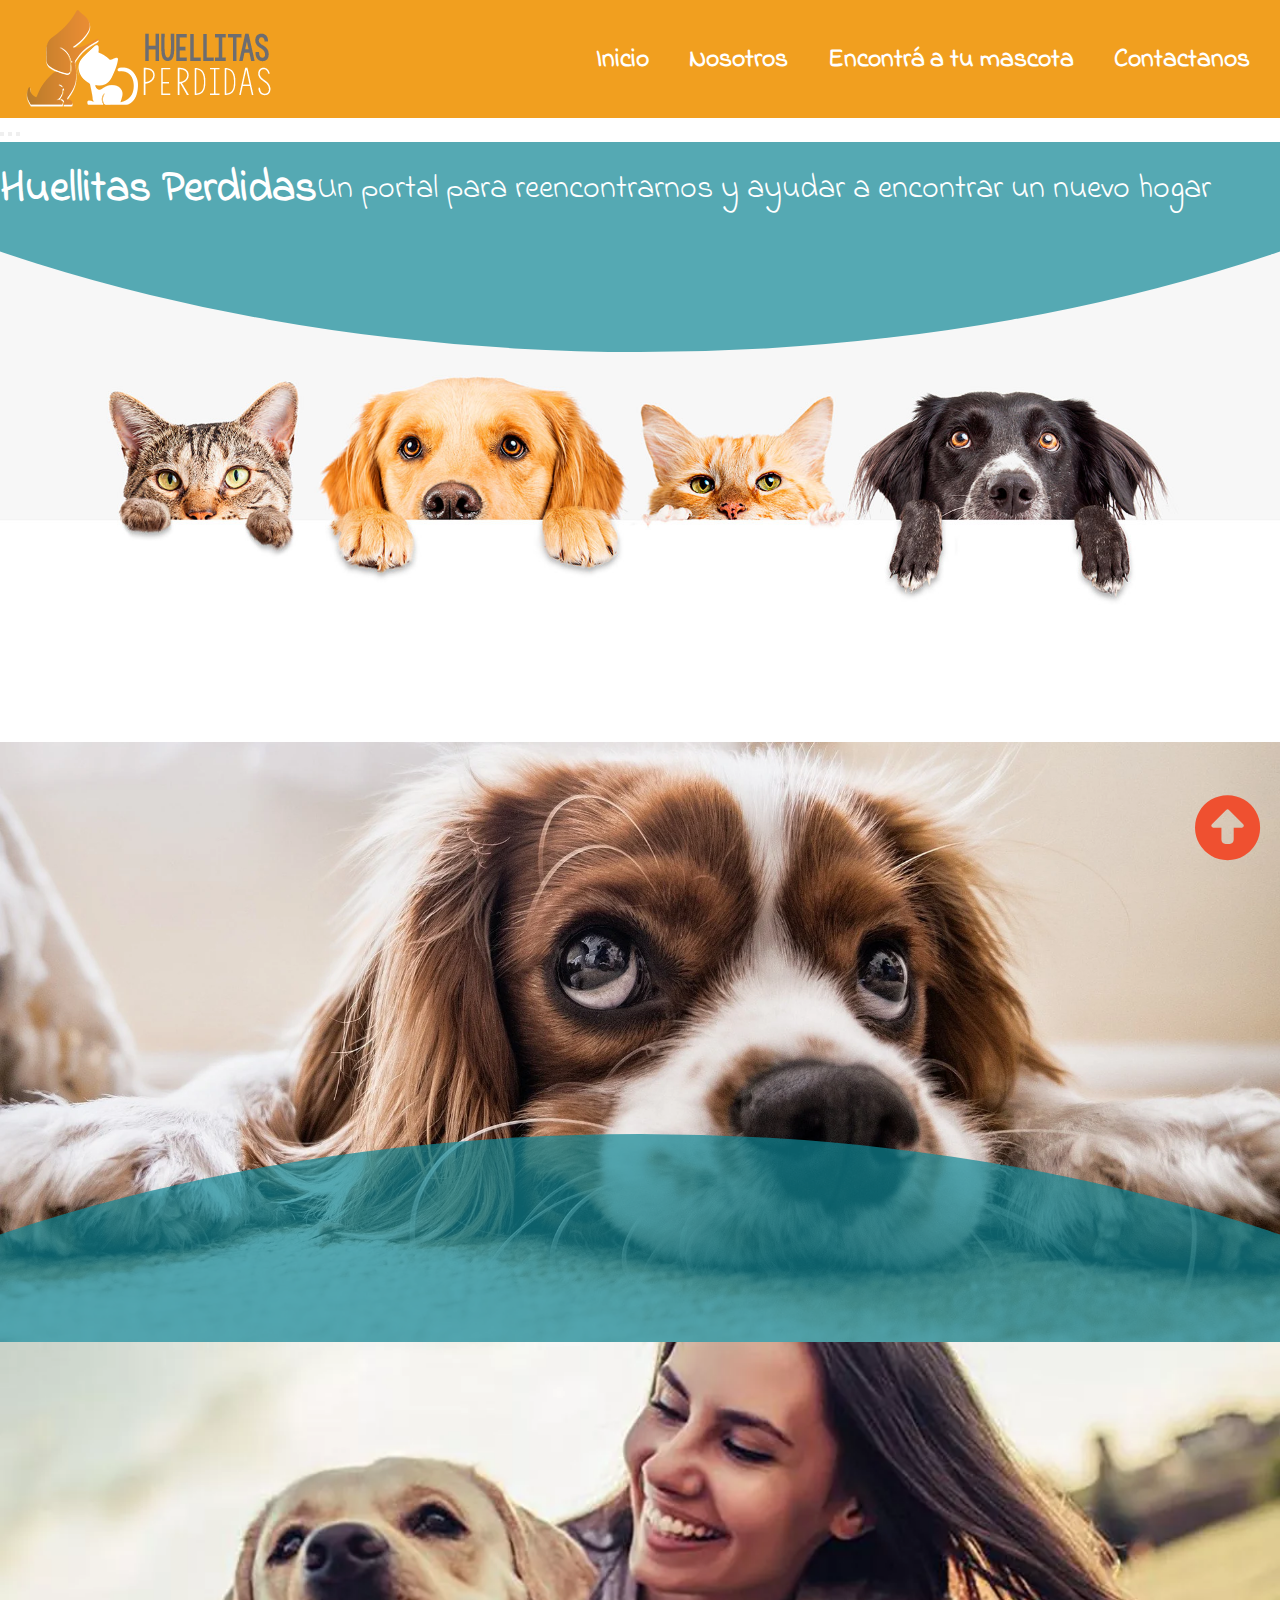
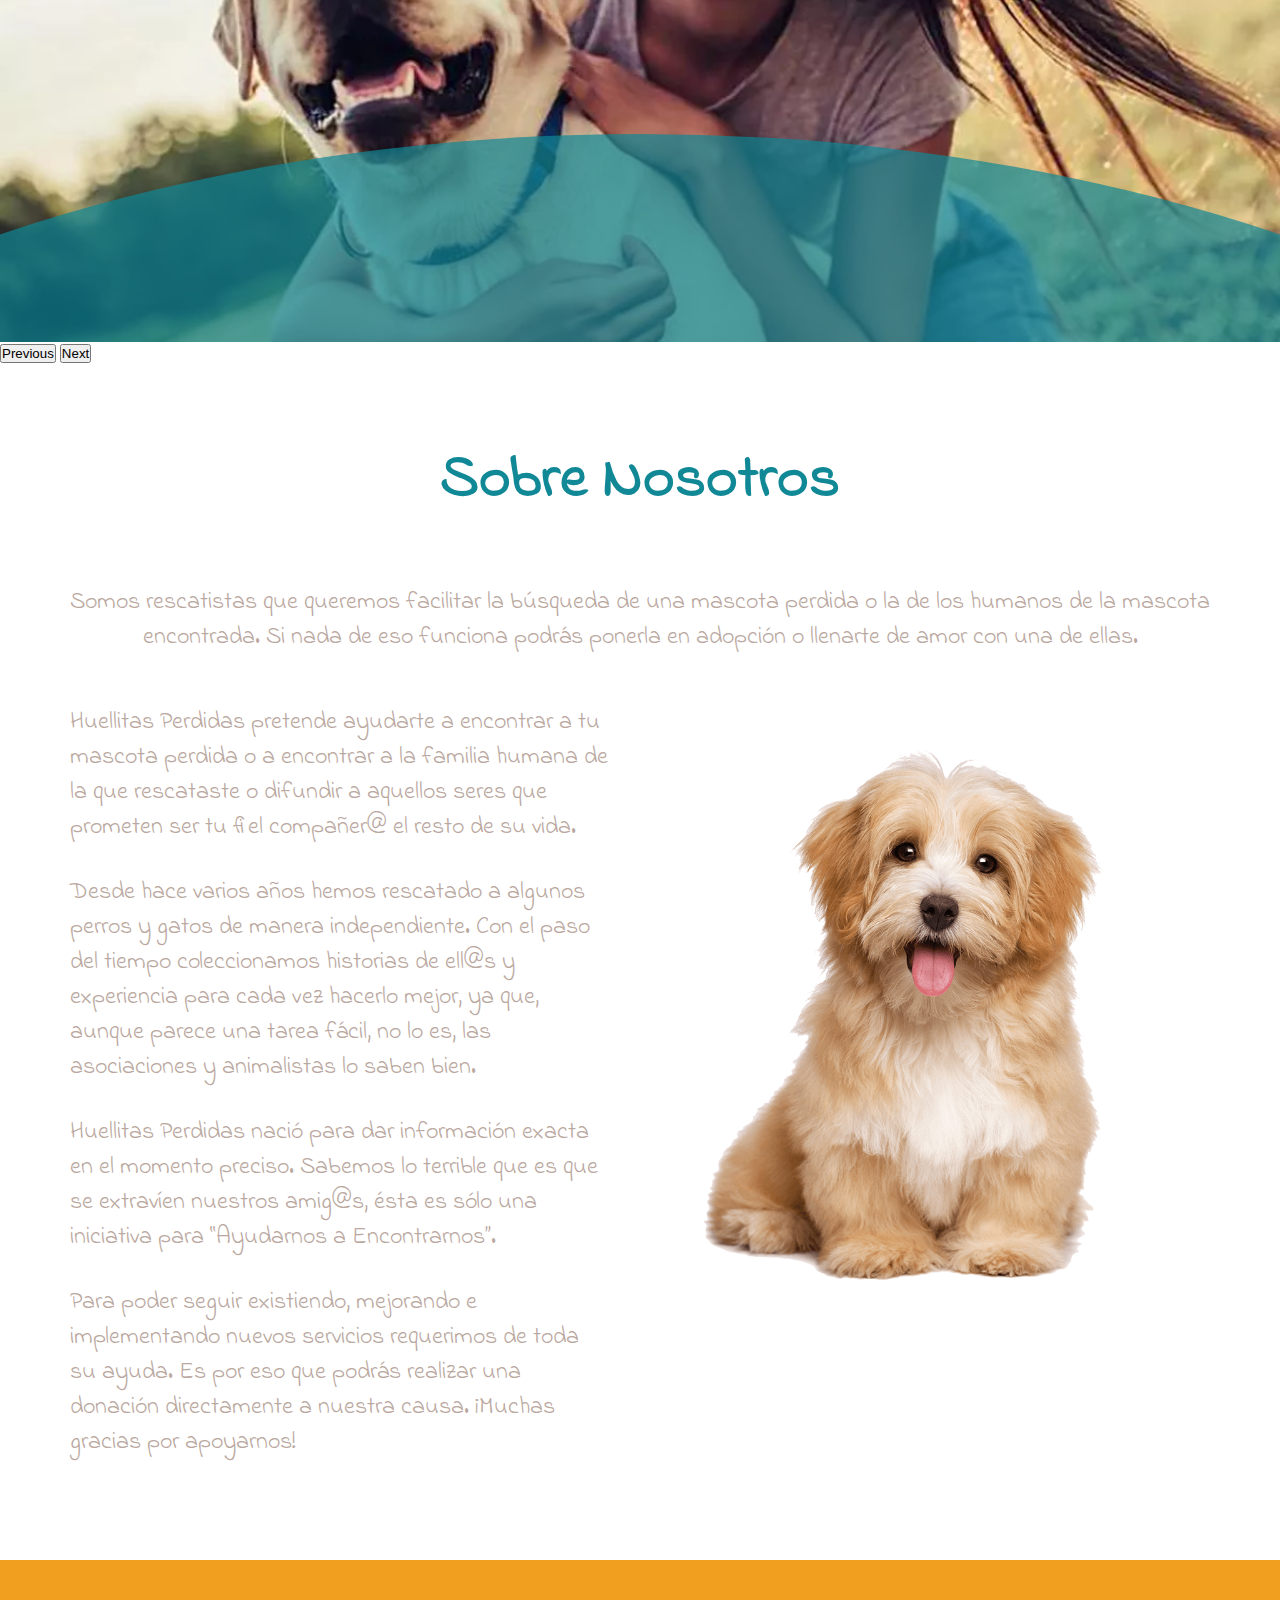
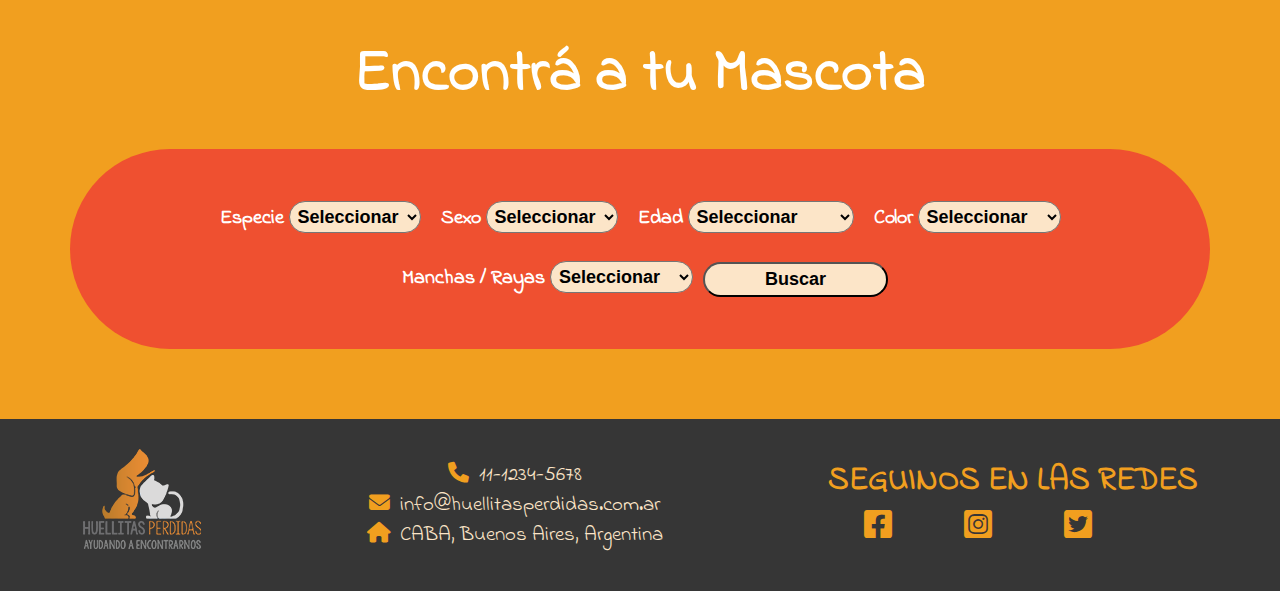
==== commit 711253f4: "Footer" ====
--- a/index.html
+++ b/index.html
@@ -169,10 +169,10 @@
             <div class="imgFooter">
                 <img src="img/logof.png" alt="Logo Huellitas Footer">
             </div>
-            <ul>
-                <li>11-1234-5678</li>
-                <li>info@huellitasperdidas.com.ar</li>
-                <li>CABA, Buenos Aires, Argentina</li>
+            <ul class="datos">
+                <li><i class="fa-solid fa-phone"></i>11-1234-5678</li>
+                <li><i class="fa-solid fa-envelope"></i>info@huellitasperdidas.com.ar</li>
+                <li><i class="fa-solid fa-house"></i>CABA, Buenos Aires, Argentina</li>
             </ul>
             <div class="redes">
                 <h3>SEGUINOS EN LAS REDES</h3>
@@ -184,7 +184,7 @@
             </div>
         </footer>
 
-        <a href="#logo"><i class="fa-solid fa-circle-up"></i></a>
+        <a href="#logo" id="subir"><i class="fa-solid fa-circle-up"></i></a>
 
         <script src="https://cdn.jsdelivr.net/npm/bootstrap@5.0.2/dist/js/bootstrap.bundle.min.js"
             integrity="sha384-MrcW6ZMFYlzcLA8Nl+NtUVF0sA7MsXsP1UyJoMp4YLEuNSfAP+JcXn/tWtIaxVXM"
--- a/css/estilos.css
+++ b/css/estilos.css
@@ -216,35 +216,64 @@
     background-color: rgb(252, 229, 200);
 }
 
-.fa-arrow-alt-circle-up:before, .fa-circle-up:before{
-    color: #ef5030;
-    font-size: 65px;
+#subir{
     position: fixed;
     bottom:40px;
     right: 20px;
 }
 
+#subir i{
+    color: #ef5030;
+    font-size: 65px;
+}
+
 .fa-solid:hover{
     color: #baa8a0;
 }
 
 footer{
     background-color: #363636;
-    color: white;
+    color: rgb(252, 229, 200);
     display: flex;
     justify-content: space-around;
+    align-items: center;
     padding: 30px 0;
-}
-
-footer ul li{
+    font-size: 1.3rem;
+}
+
+.datos{
+    display: flex;
+    flex-direction: column;
+    align-items: center;
+}
+
+.datos li, .redes ul li{
     list-style-type: none;
+}
+.datos li i{
+    margin-right: 10px;
+    color: #f19f1f;
 }
 
 .redes{
     color: #f19f1f;
+    display: flex;
+    flex-direction: column;
+    justify-content: center;
 }
 
 .redes h3{
     font-size: 2rem;
     font-weight: 700;
+}
+
+.redes ul{
+    display: flex;
+    width: 300px;
+    justify-content: space-around;
+    align-items: center;
+}
+
+.redes ul li {
+    font-size: 2rem;
 }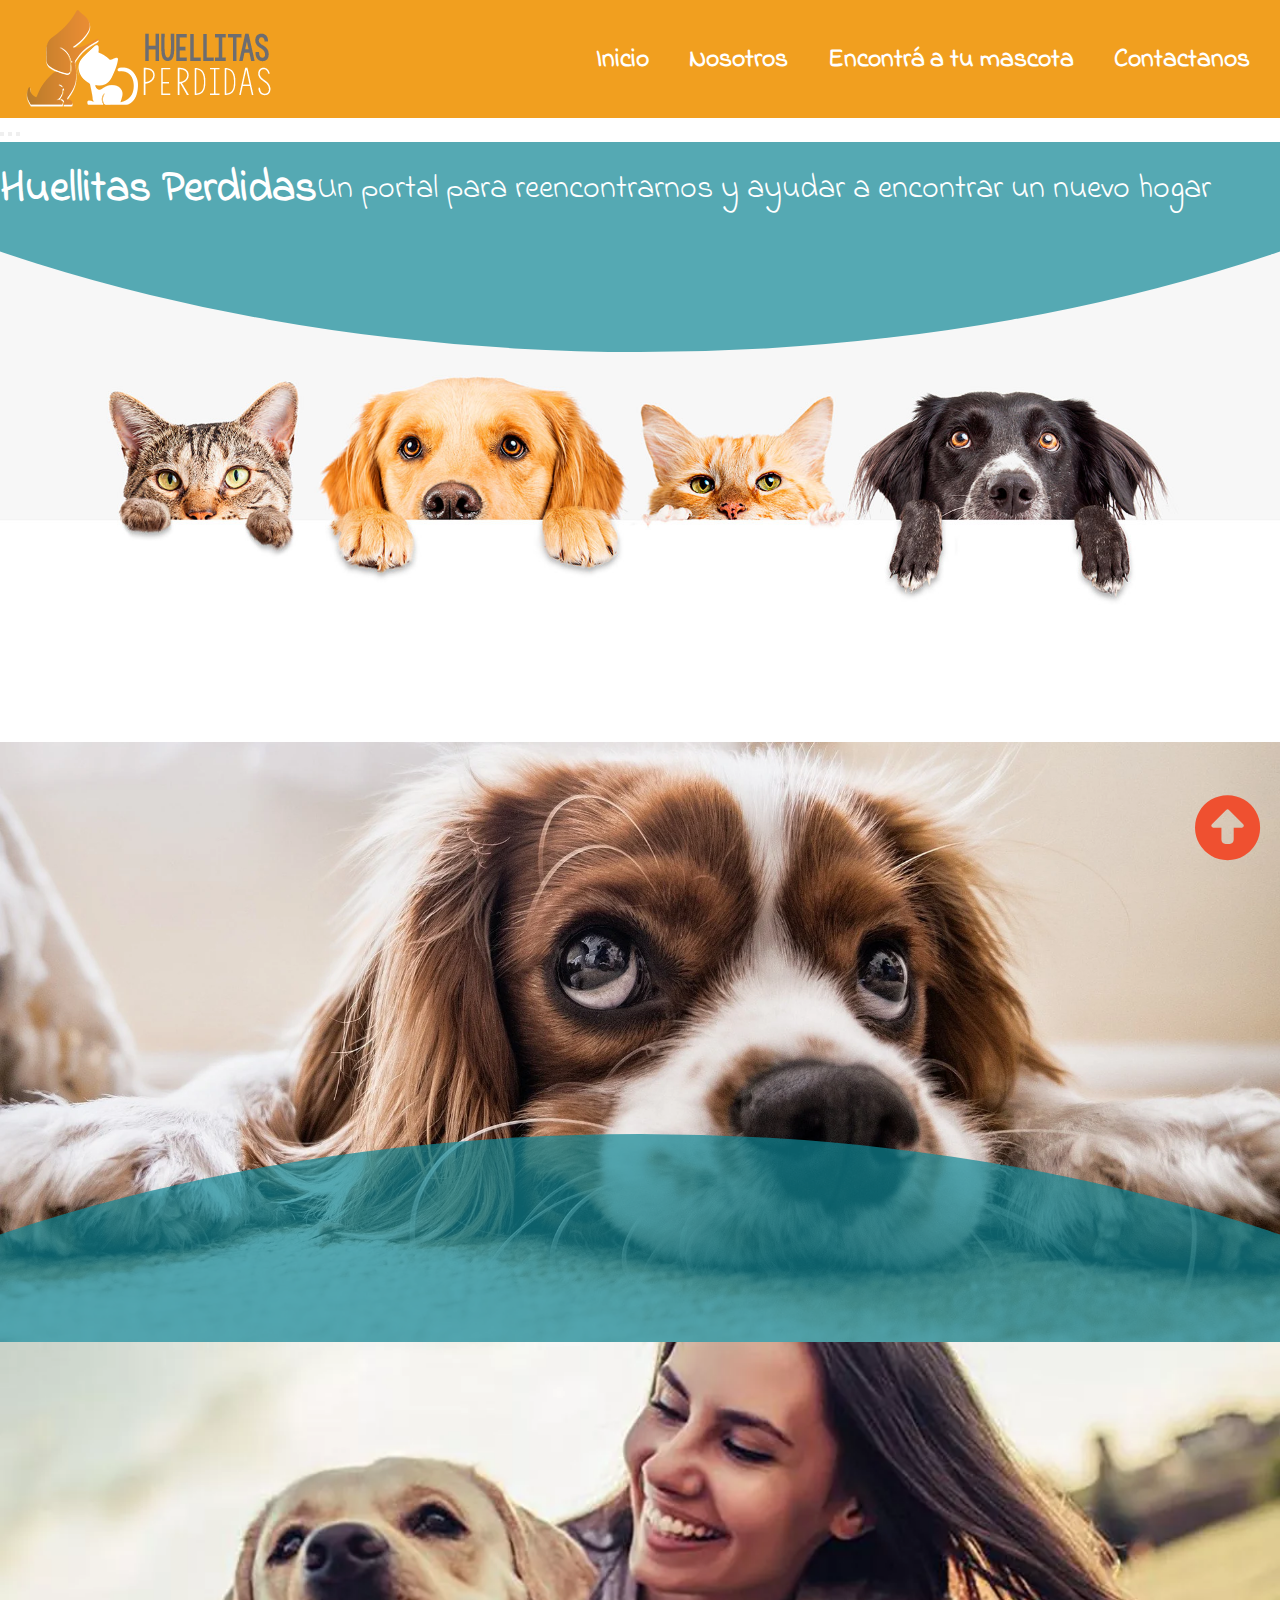
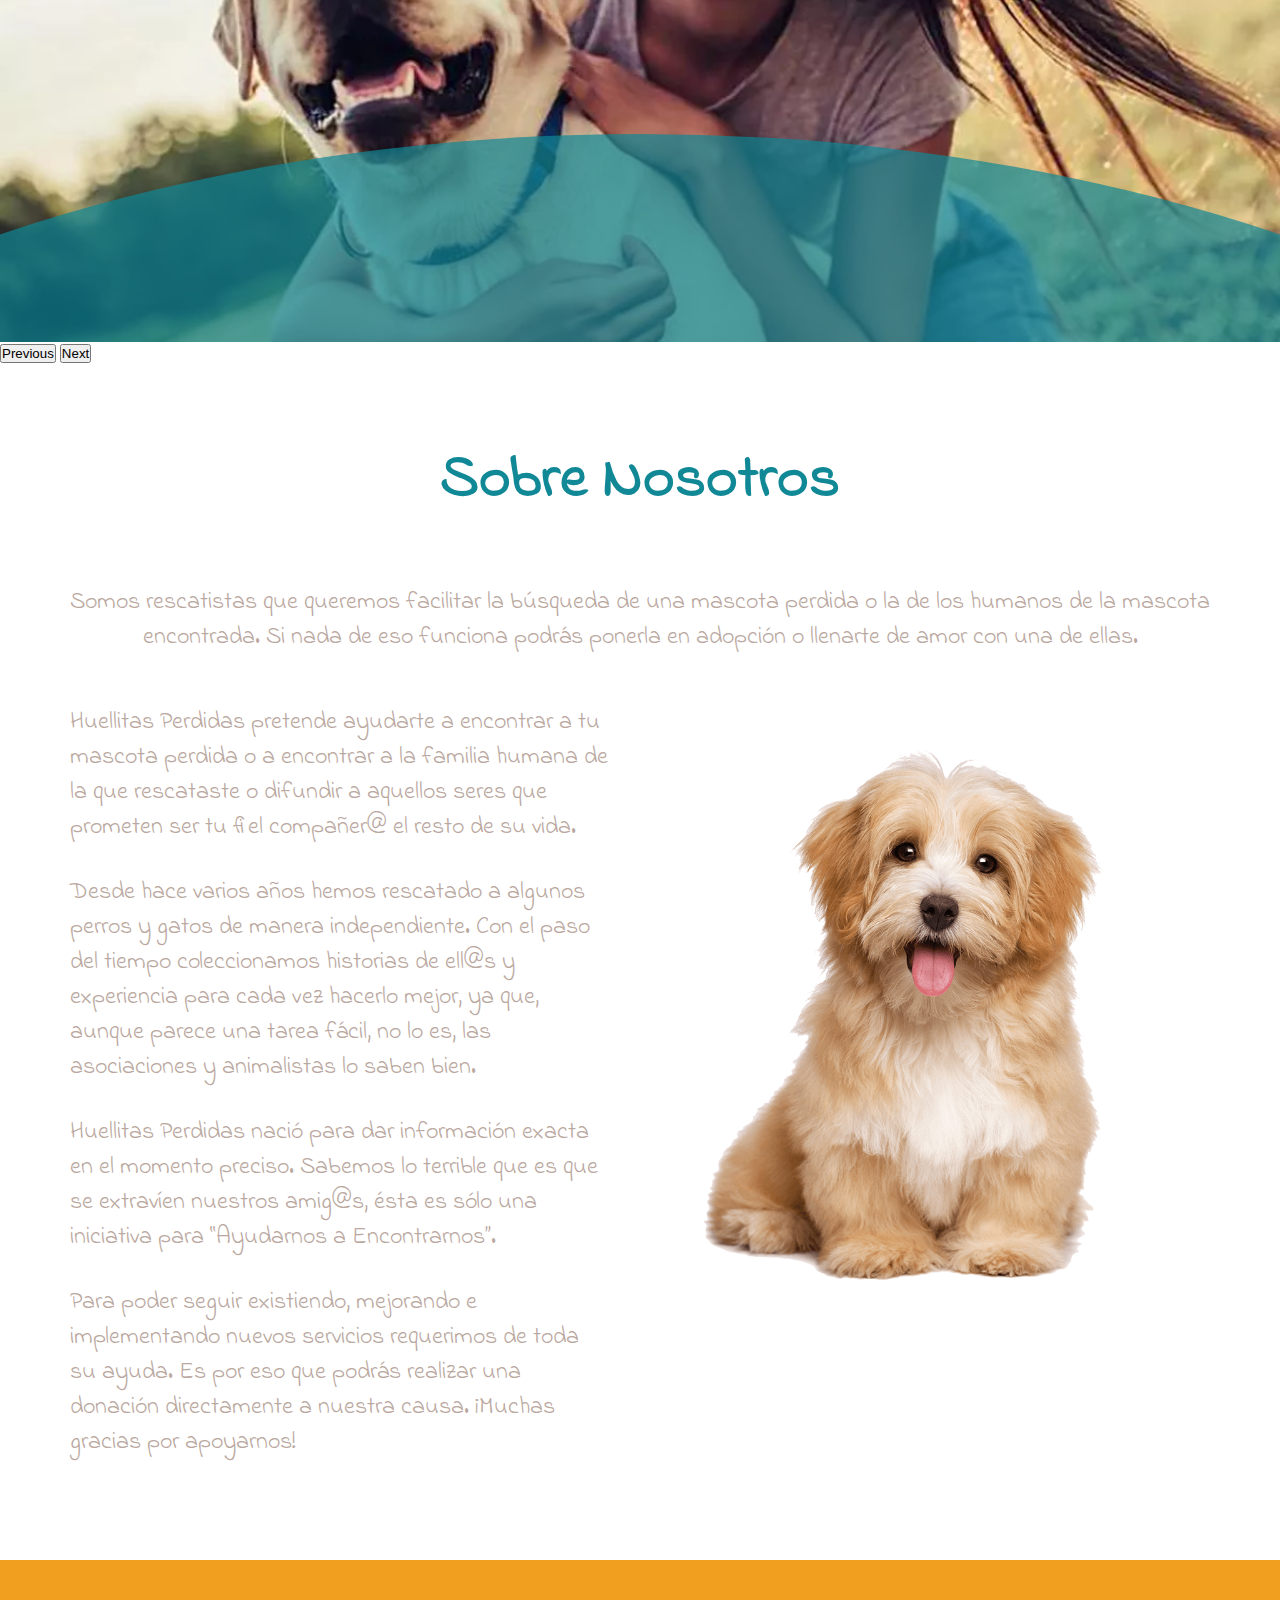
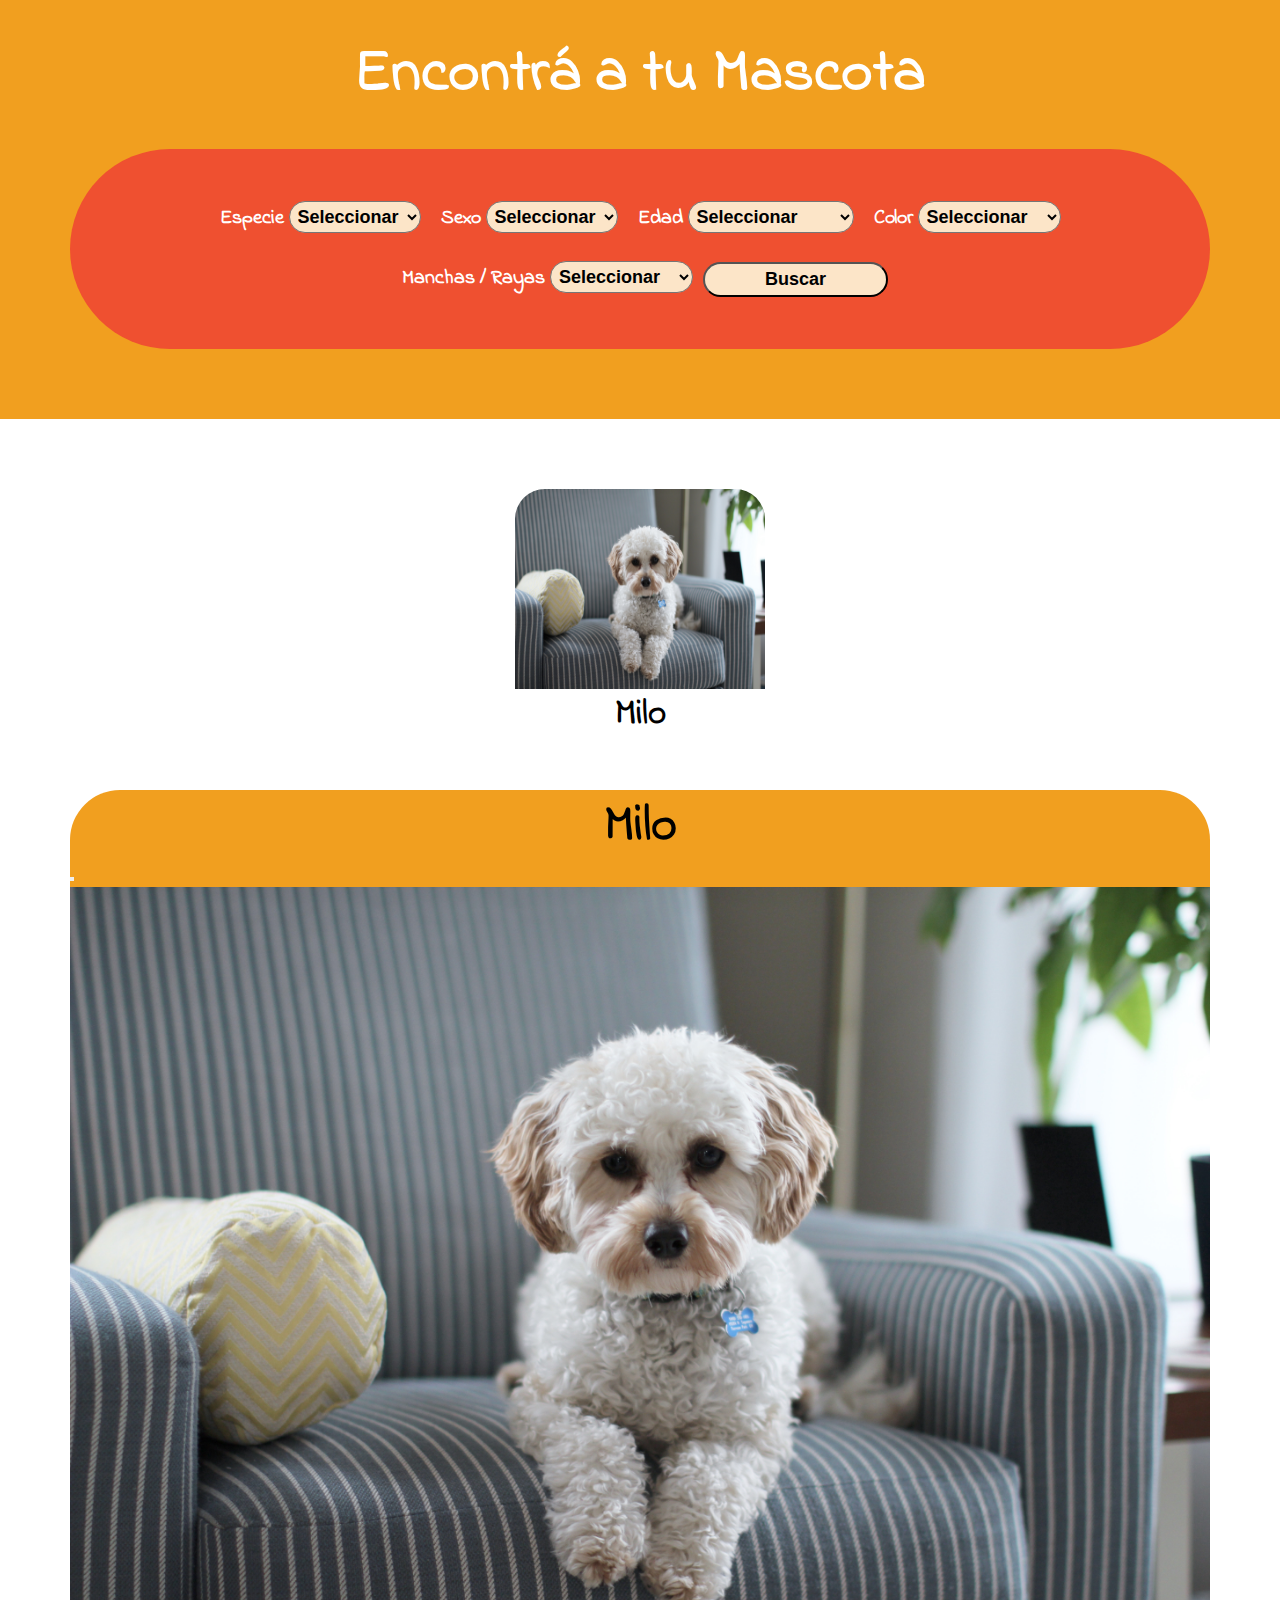
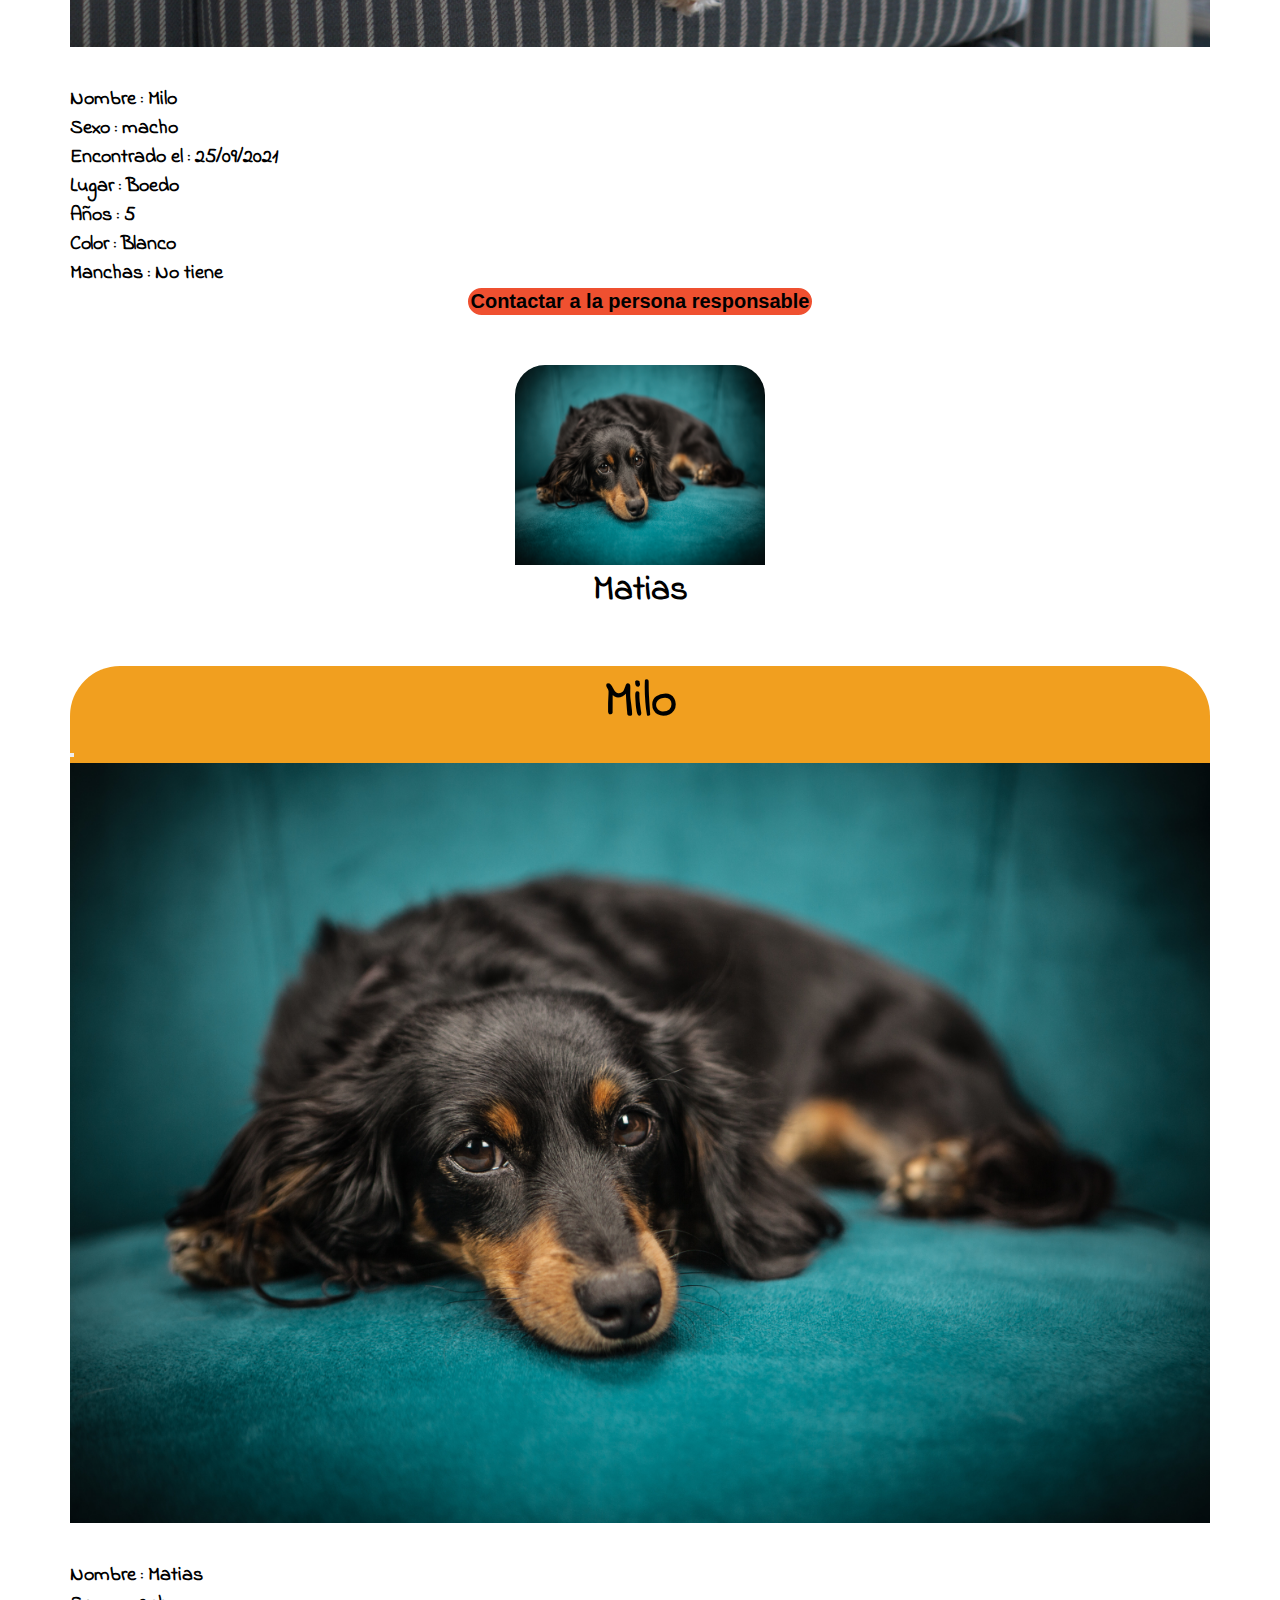
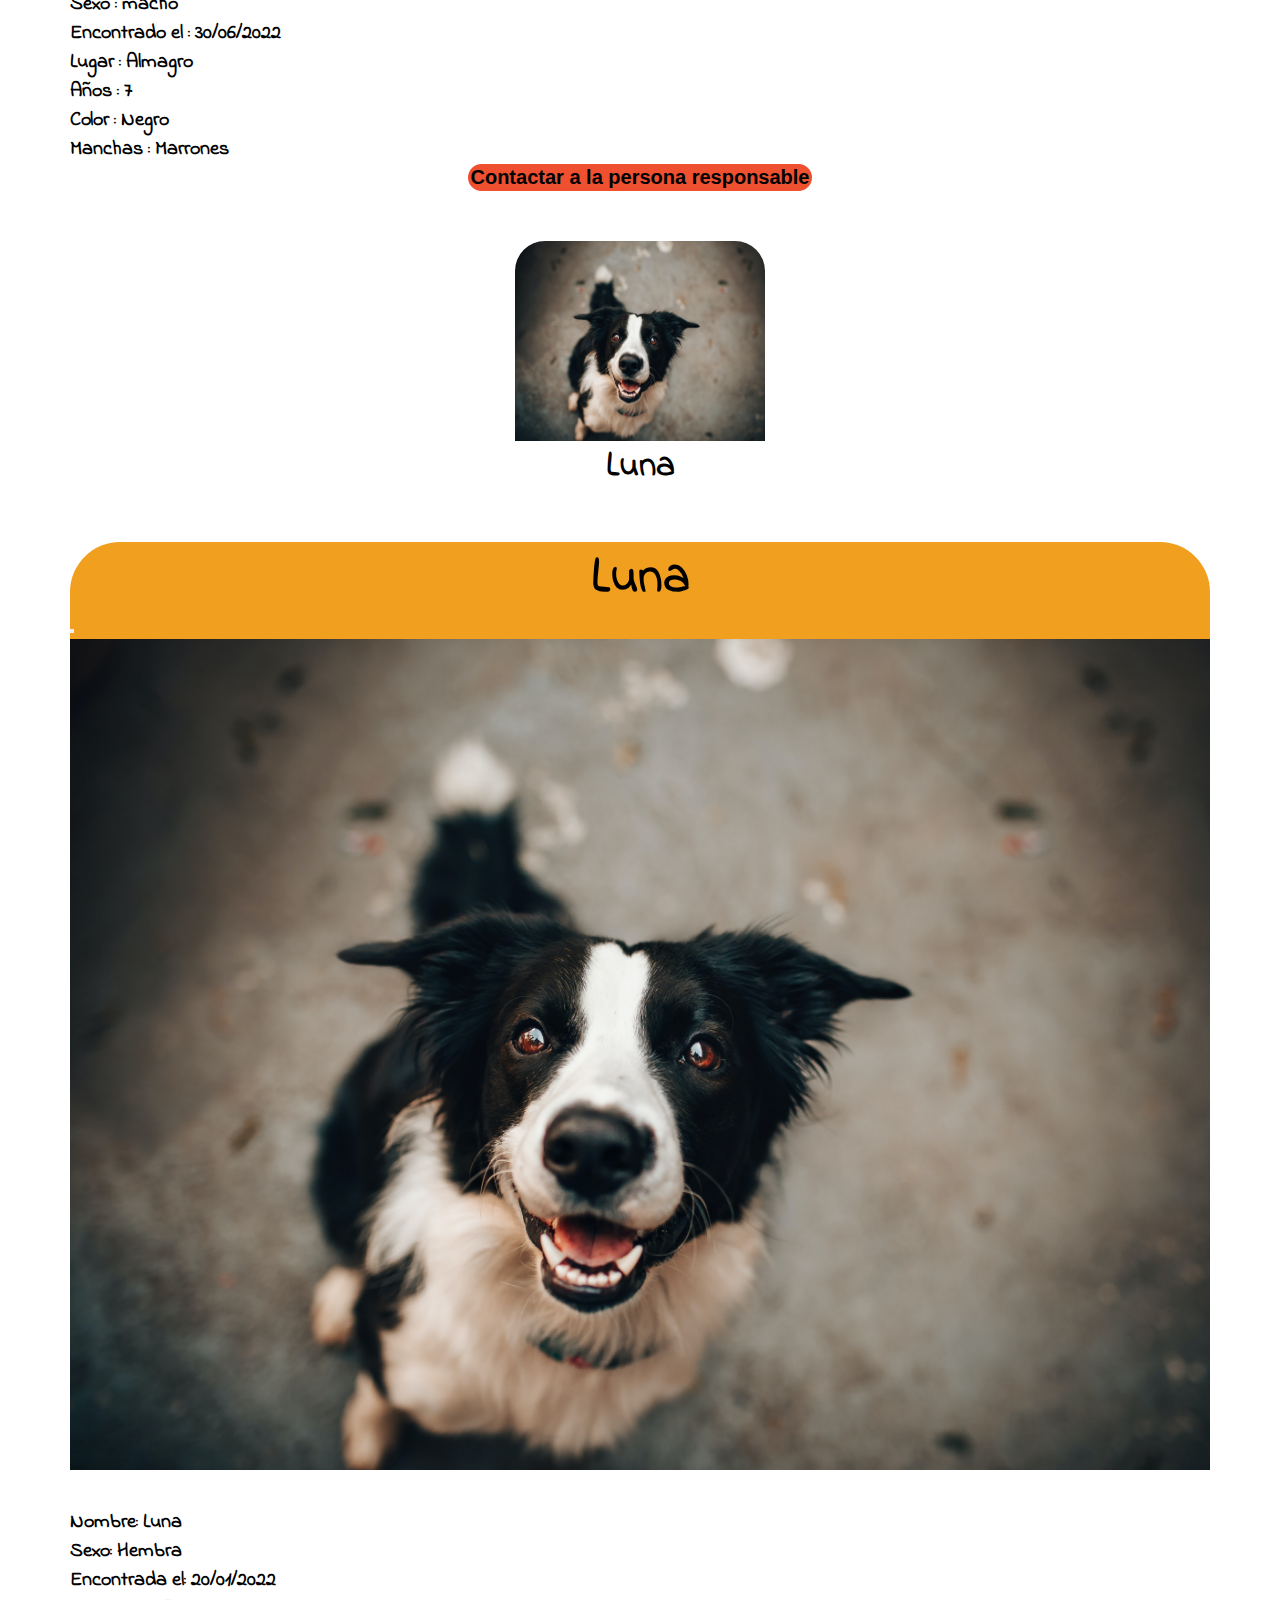
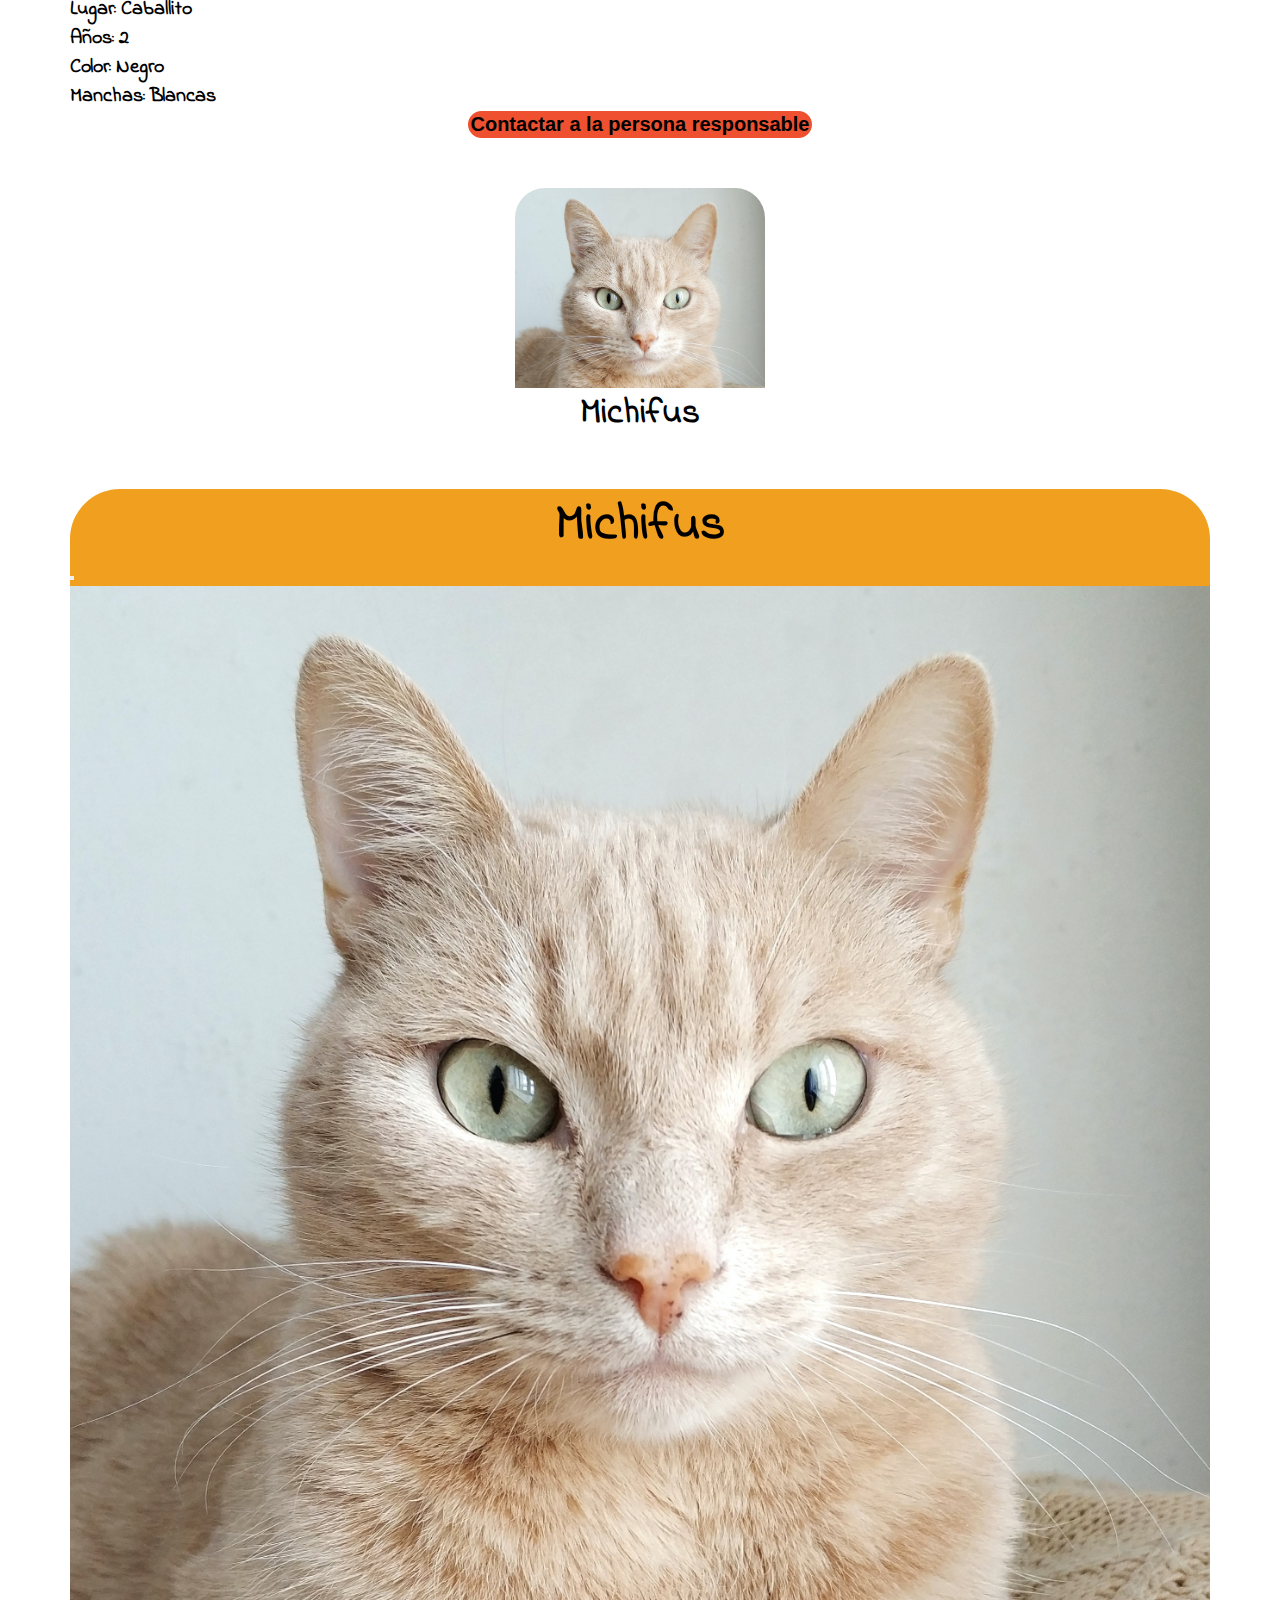
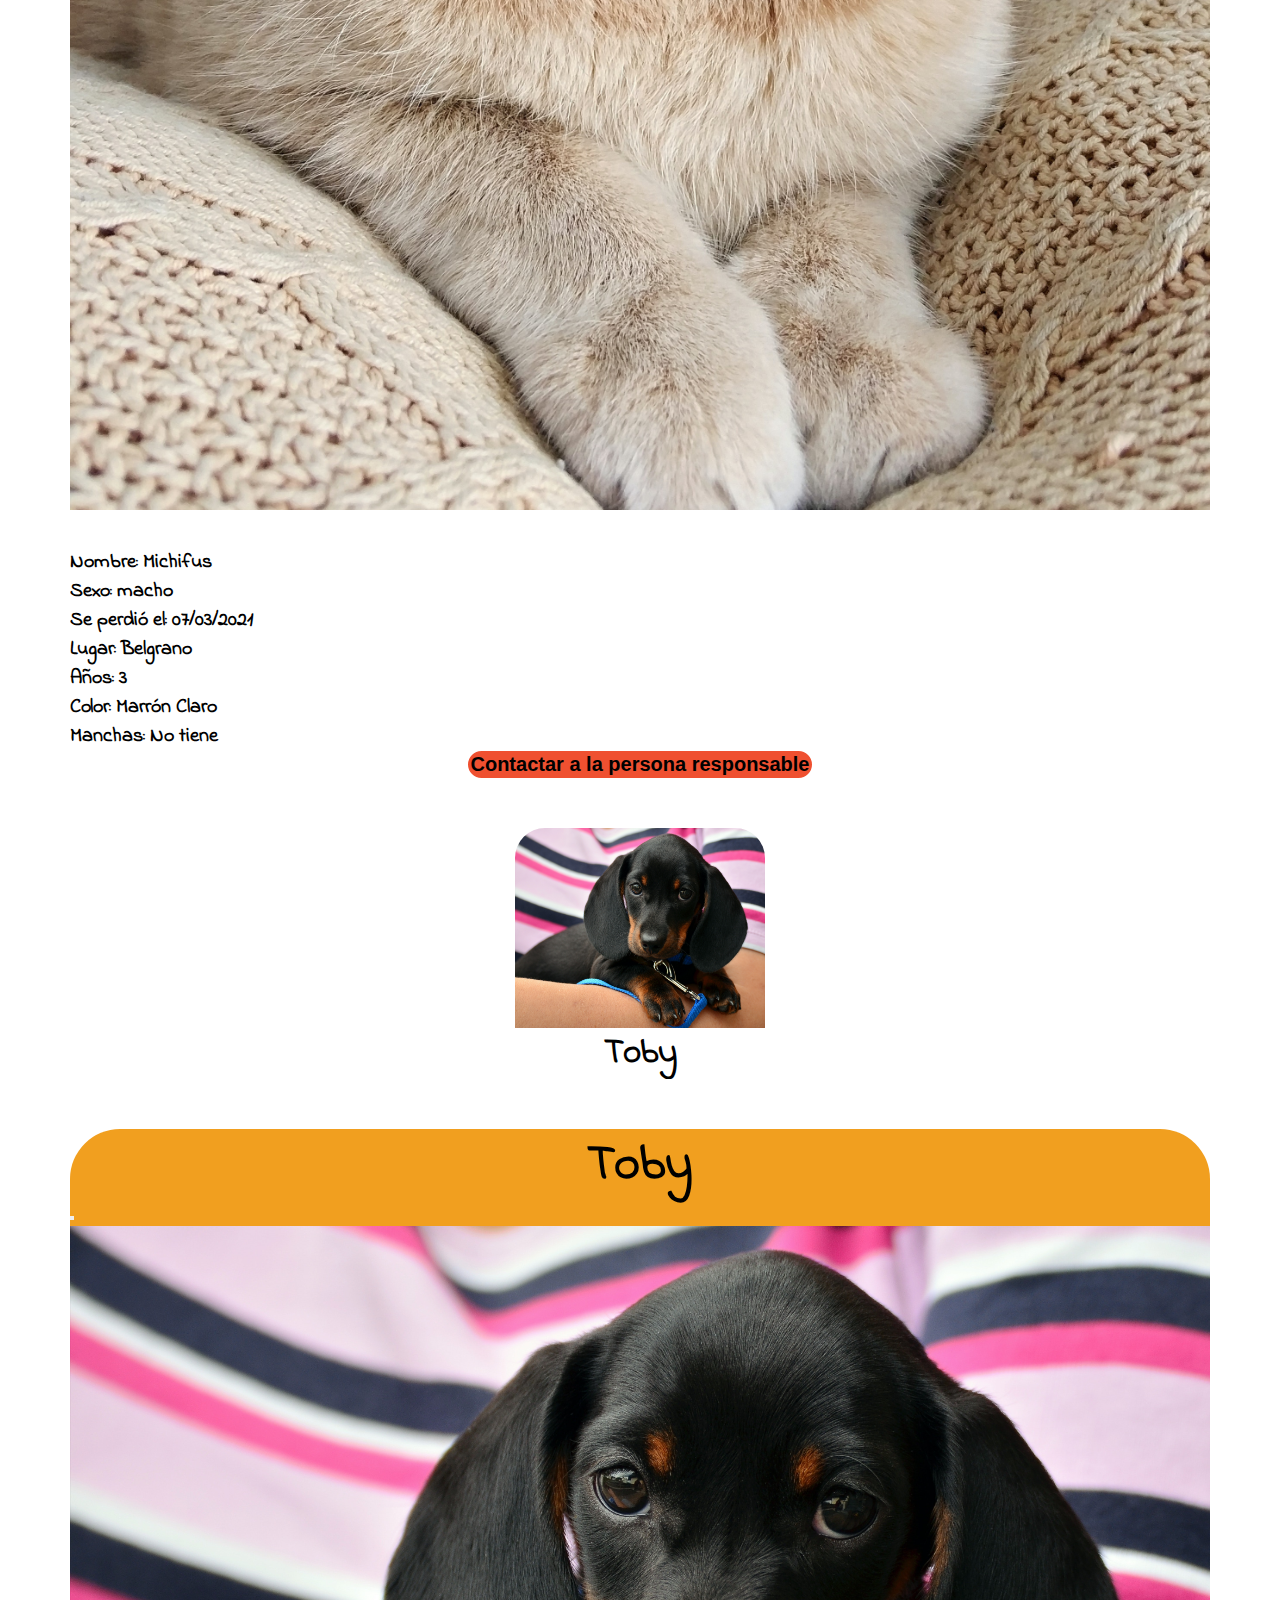
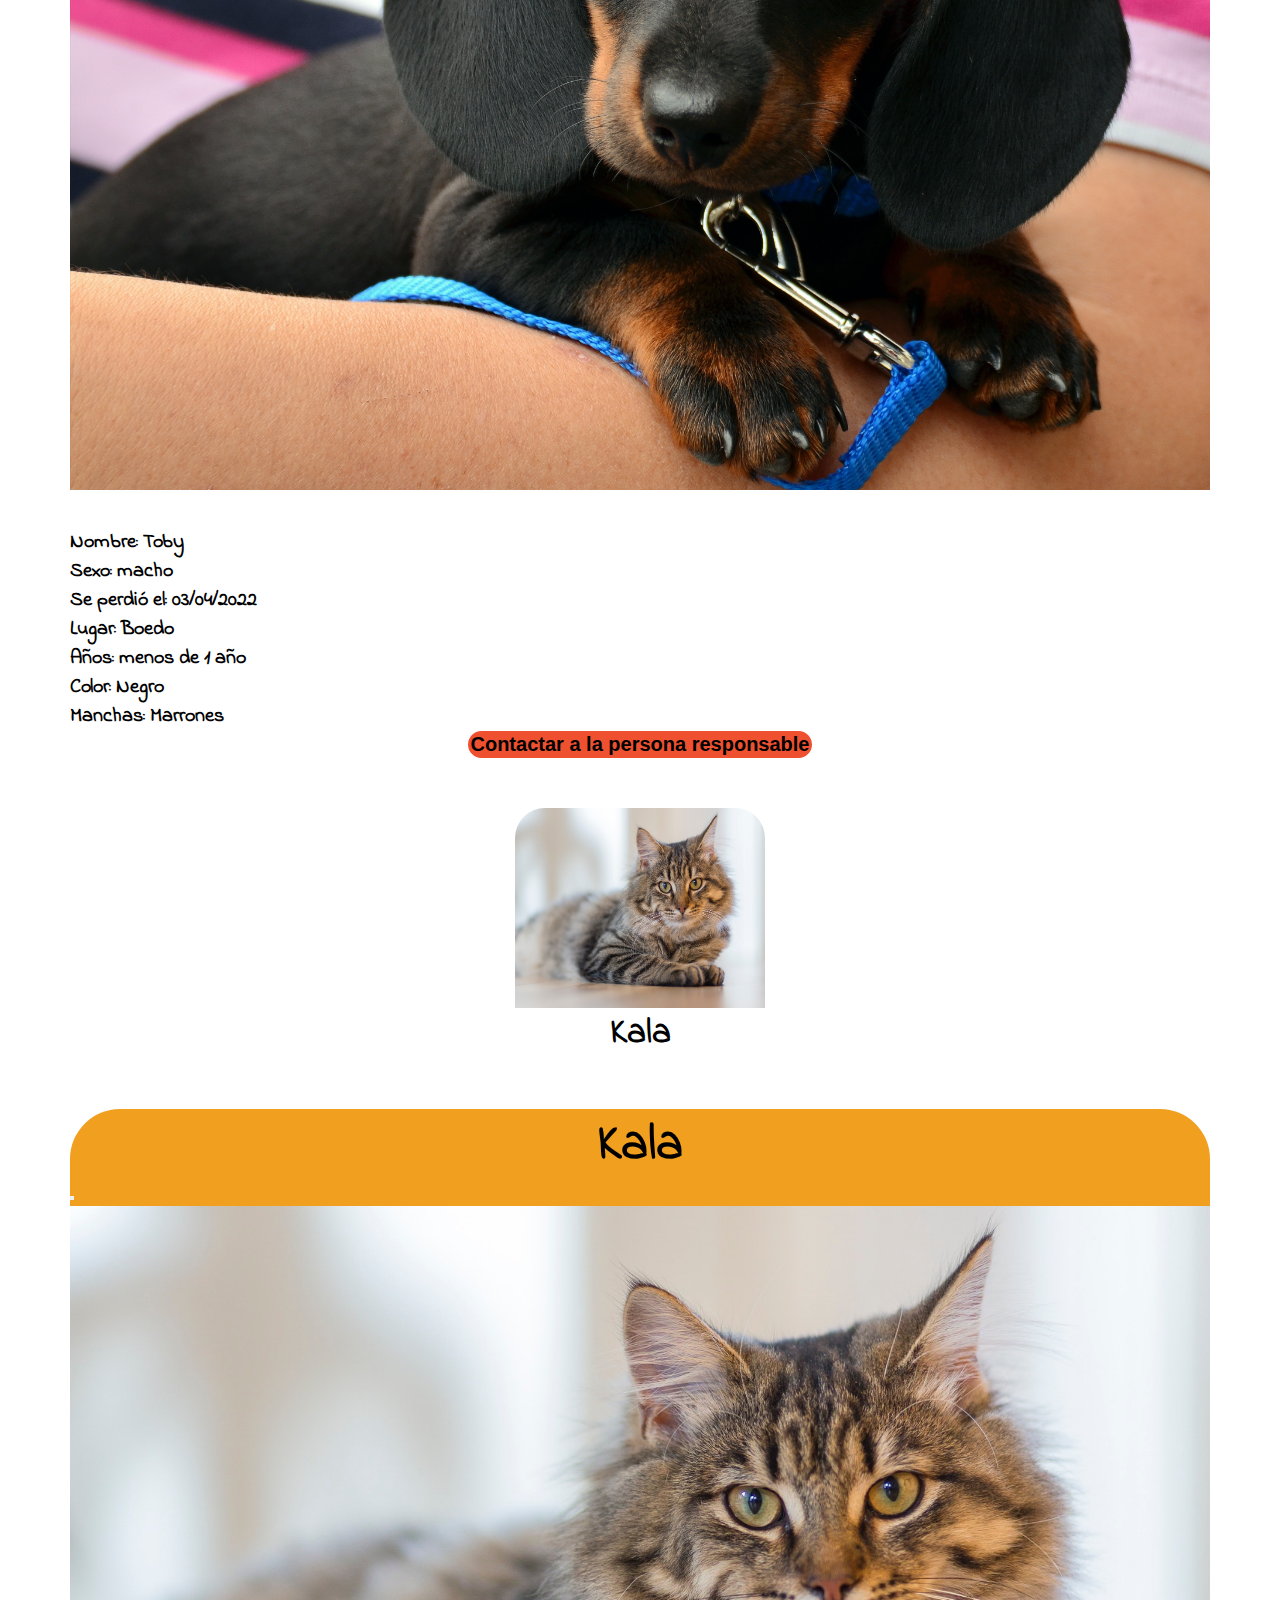
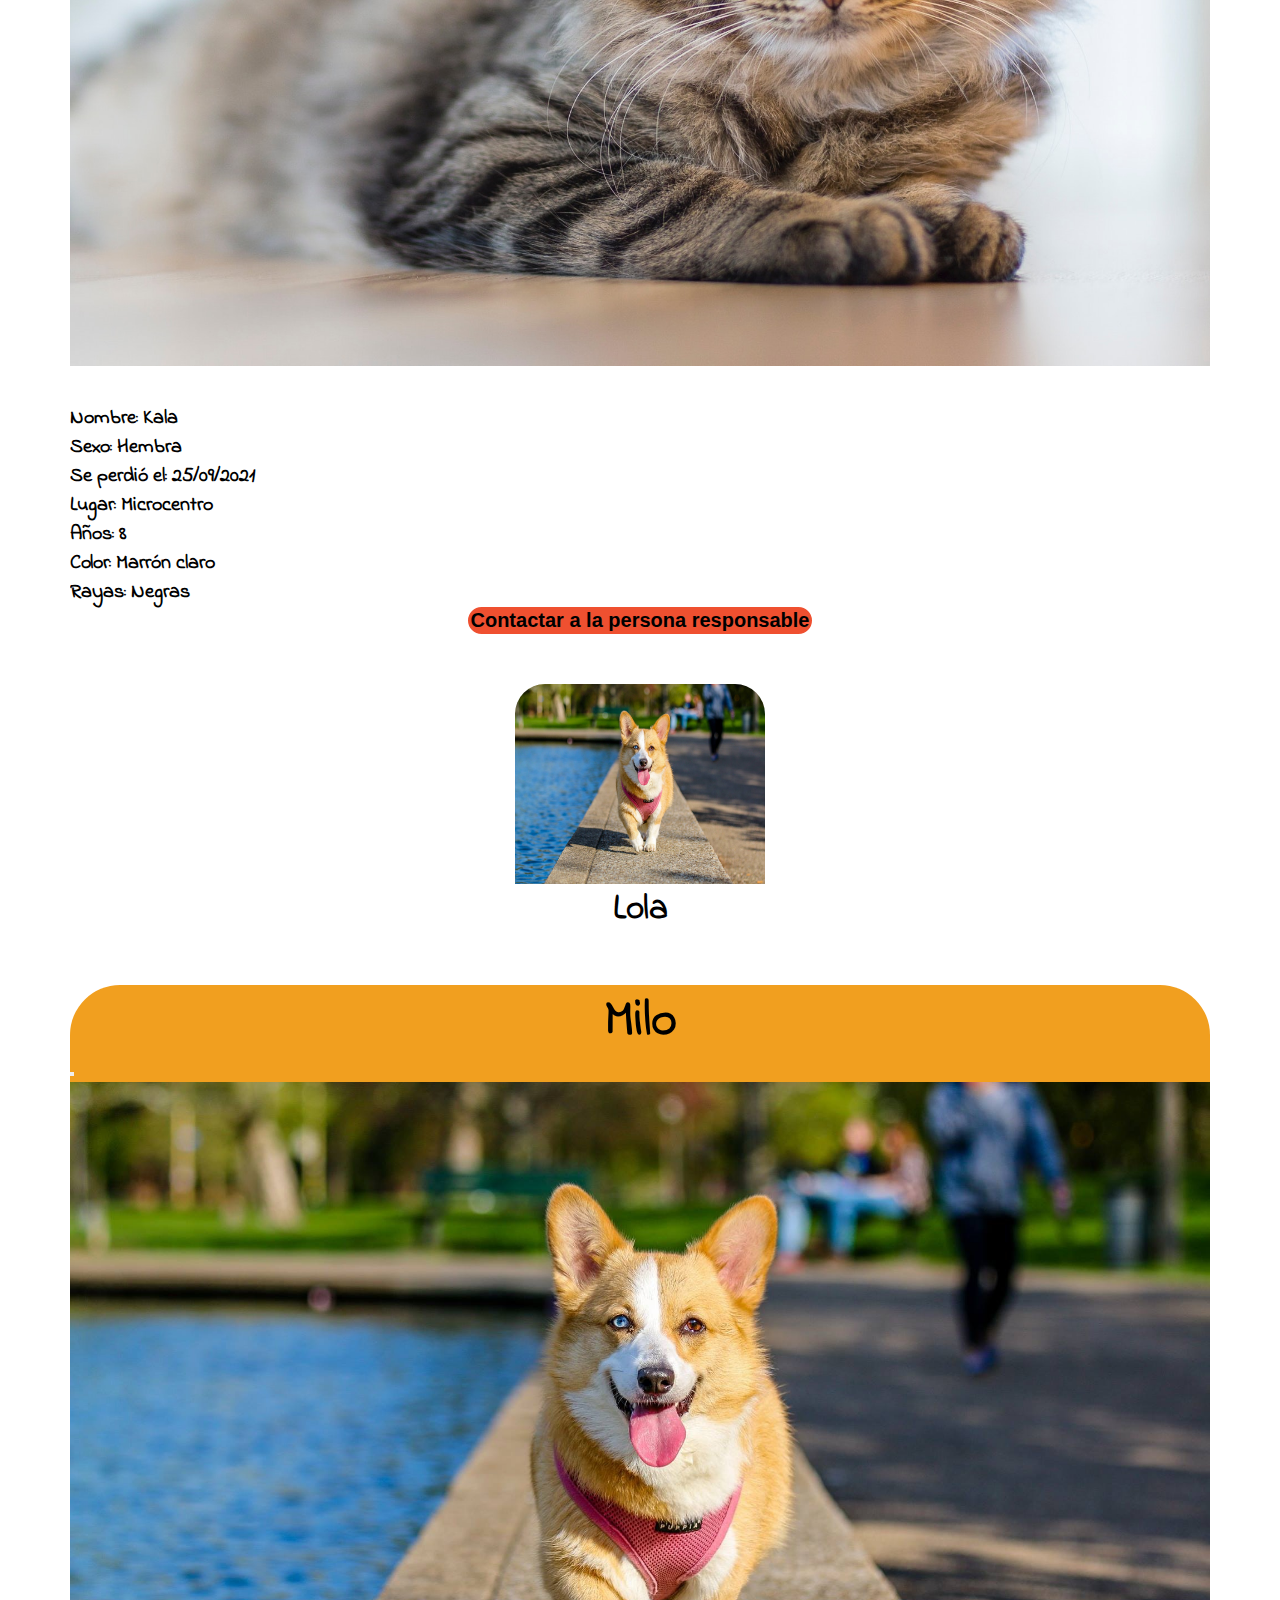
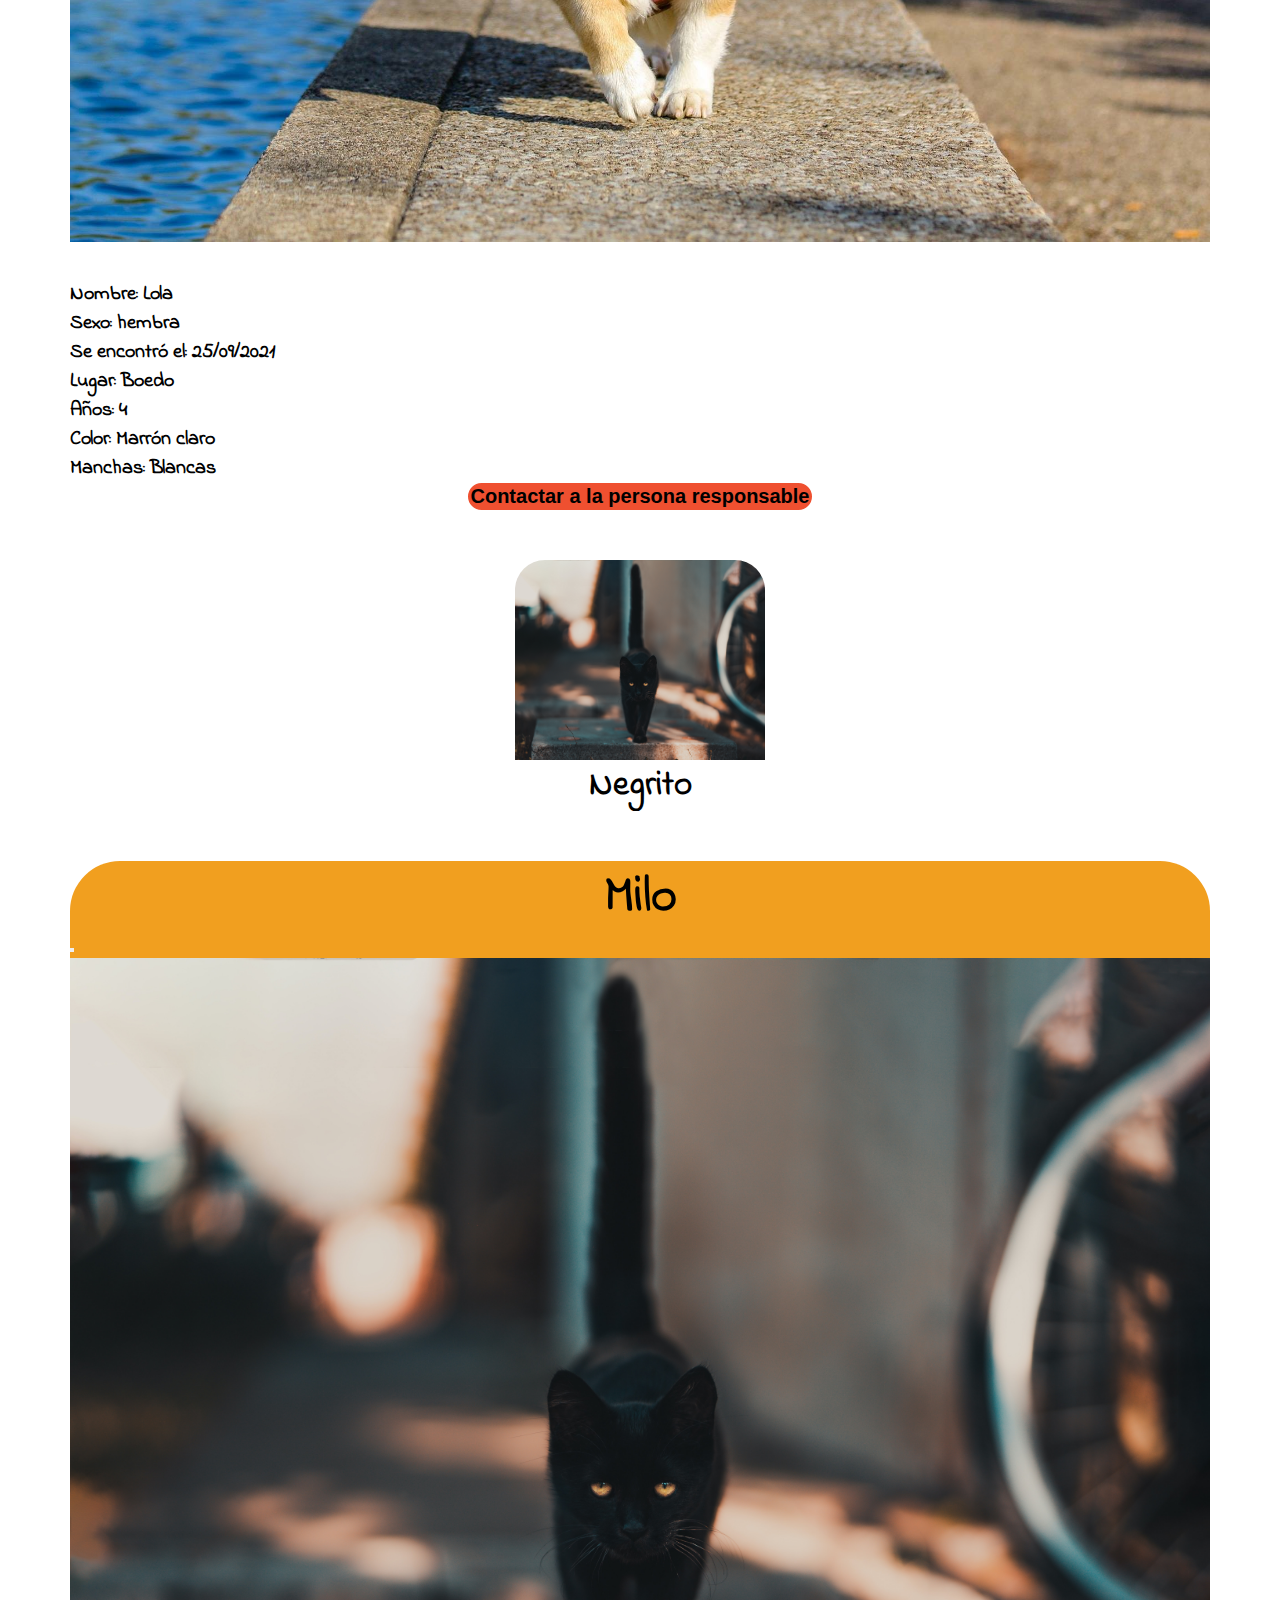
==== commit 89d310cc: "Sección mascotas" ====
--- a/index.html
+++ b/index.html
@@ -8,6 +8,7 @@
     <link href="https://cdn.jsdelivr.net/npm/bootstrap@5.0.2/dist/css/bootstrap.min.css" rel="stylesheet"
     integrity="sha384-EVSTQN3/azprG1Anm3QDgpJLIm9Nao0Yz1ztcQTwFspd3yD65VohhpuuCOmLASjC" crossorigin="anonymous">
     <link rel="stylesheet" href="css/all.min.css">
+    <link rel="stylesheet" href="css/lightbox.css">
     <link rel="stylesheet" href="css/estilos.css">
     <title>Mascotas Perdidas | Julieta Bondi</title>
 </head>
@@ -151,18 +152,296 @@
                     <label for="manchas">Manchas / Rayas
                         <select name="manchas" id="manchas">
                             <option value="seleccionar">Seleccionar</option>
-                            <option value="todos">Todos</option>
-                            <option value="blanco">Blanco</option>
-                            <option value="negro">Negro</option>
+                            <option value="blancas">Blancas</option>
+                            <option value="negras">Negras</option>
                             <option value="chocolate">Chocolate</option>
-                            <option value="marron">Marrón Claro</option>
-                            <option value="gris">Gris</option>
+                            <option value="marrones">Marrón Claro</option>
+                            <option value="grises">Grises</option>
                         </select>
                     </label>
                     <input type="submit" value="Buscar">
-                
-
             </form>
+        </section>
+
+        <section id="mascotas">
+            <div class="card" data-bs-toggle="modal" data-bs-target="#foto1">
+                <div>
+                    <img src="img/perros/pexels-dominic-buccilli-981062.jpg"
+                     alt="Elephant at sunset">
+                </div>
+                
+                <h3>Milo</h3>
+            </div>
+            <div class="modal fade" id="foto1" tabindex="-1" aria-labelledby="exampleModalLabel" aria-hidden="true">
+                <div class="modal-dialog">
+                  <div class="modal-content">
+                    <div class="modal-header">
+                      <h3 class="modal-title" id="exampleModalLabel">Milo</h3>
+                      <button type="button" class="btn-close" data-bs-dismiss="modal" aria-label="Close"></button>
+                    </div>
+                    <div class="modal-body">
+                        <img src="img/perros/pexels-dominic-buccilli-981062.jpg"
+                     alt="Elephant at sunset">
+                        <ul>
+                            <li>Nombre : Milo</li>
+                            <li>Sexo : macho</li>
+                            <li>Encontrado el : 25/09/2021</li>
+                            <li>Lugar : Boedo</li>
+                            <li>Años : 5</li>
+                            <li>Color : Blanco</li>
+                            <li>Manchas : No tiene</li>
+                        </ul>
+
+                    </div>
+                    <div class="modal-footer">
+                      <button type="button" class="btn btn-primary">Contactar a la persona responsable</button>
+                    </div>
+                  </div>
+                </div>
+              </div>
+              <div class="card" data-bs-toggle="modal" data-bs-target="#foto2">
+                <div>
+                    <img src="img/perros/pexels-binyamin-mellish-169524.jpg"
+                     alt="Matias">
+                </div>
+                
+                <h3>Matias</h3>
+            </div>
+            <div class="modal fade" id="foto2" tabindex="-1" aria-labelledby="exampleModalLabel" aria-hidden="true">
+                <div class="modal-dialog">
+                  <div class="modal-content">
+                    <div class="modal-header">
+                      <h3 class="modal-title" id="exampleModalLabel">Milo</h3>
+                      <button type="button" class="btn-close" data-bs-dismiss="modal" aria-label="Close"></button>
+                    </div>
+                    <div class="modal-body">
+                        <img src="img/perros/pexels-binyamin-mellish-169524.jpg"
+                     alt="Matias">
+                        <ul>
+                            <li>Nombre : Matias</li>
+                            <li>Sexo : macho</li>
+                            <li>Encontrado el : 30/06/2022</li>
+                            <li>Lugar : Almagro</li>
+                            <li>Años : 7</li>
+                            <li>Color : Negro</li>
+                            <li>Manchas : Marrones</li>
+                        </ul>
+
+                    </div>
+                    <div class="modal-footer">
+                      <button type="button" class="btn btn-primary">Contactar a la persona responsable</button>
+                    </div>
+                  </div>
+                </div>
+              </div>
+              <div class="card" data-bs-toggle="modal" data-bs-target="#foto3">
+                <div>
+                    <img src="img/perros/pexels-helena-lopes-1938126.jpg"
+                     alt="Luna">
+                </div>
+                
+                <h3>Luna</h3>
+            </div>
+            <div class="modal fade" id="foto3" tabindex="-1" aria-labelledby="exampleModalLabel" aria-hidden="true">
+                <div class="modal-dialog">
+                  <div class="modal-content">
+                    <div class="modal-header">
+                      <h3 class="modal-title" id="exampleModalLabel">Luna</h3>
+                      <button type="button" class="btn-close" data-bs-dismiss="modal" aria-label="Close"></button>
+                    </div>
+                    <div class="modal-body">
+                        <img src="img/perros/pexels-helena-lopes-1938126.jpg" alt="Luna">
+                        <ul>
+                            <li>Nombre: Luna</li>
+                            <li>Sexo: Hembra</li>
+                            <li>Encontrada el: 20/01/2022</li>
+                            <li>Lugar: Caballito</li>
+                            <li>Años: 2</li>
+                            <li>Color: Negro</li>
+                            <li>Manchas: Blancas</li>
+                        </ul>
+
+                    </div>
+                    <div class="modal-footer">
+                      <button type="button" class="btn btn-primary">Contactar a la persona responsable</button>
+                    </div>
+                  </div>
+                </div>
+              </div>
+              <div class="card" data-bs-toggle="modal" data-bs-target="#foto4">
+                <div>
+                    <img src="img/gatos/pexels-alena-koval-982300.jpg"
+                     alt="Michifus">
+                </div>
+                
+                <h3>Michifus</h3>
+            </div>
+            <div class="modal fade" id="foto4" tabindex="-1" aria-labelledby="exampleModalLabel" aria-hidden="true">
+                <div class="modal-dialog">
+                  <div class="modal-content">
+                    <div class="modal-header">
+                      <h3 class="modal-title" id="exampleModalLabel">Michifus</h3>
+                      <button type="button" class="btn-close" data-bs-dismiss="modal" aria-label="Close"></button>
+                    </div>
+                    <div class="modal-body">
+                        <img src="img/gatos/pexels-alena-koval-982300.jpg"
+                     alt="Elephant at sunset">
+                        <ul>
+                            <li>Nombre: Michifus</li>
+                            <li>Sexo: macho</li>
+                            <li>Se perdió el: 07/03/2021</li>
+                            <li>Lugar: Belgrano</li>
+                            <li>Años: 3</li>
+                            <li>Color: Marrón Claro</li>
+                            <li>Manchas: No tiene</li>
+                        </ul>
+
+                    </div>
+                    <div class="modal-footer">
+                      <button type="button" class="btn btn-primary">Contactar a la persona responsable</button>
+                    </div>
+                  </div>
+                </div>
+              </div>
+              <div class="card" data-bs-toggle="modal" data-bs-target="#foto5">
+                <div>
+                    <img src="img/perros/pexels-pixabay-257519.jpg"
+                     alt="Elephant at sunset">
+                </div>
+                
+                <h3>Toby</h3>
+            </div>
+            <div class="modal fade" id="foto5" tabindex="-1" aria-labelledby="exampleModalLabel" aria-hidden="true">
+                <div class="modal-dialog">
+                  <div class="modal-content">
+                    <div class="modal-header">
+                      <h3 class="modal-title" id="exampleModalLabel">Toby</h3>
+                      <button type="button" class="btn-close" data-bs-dismiss="modal" aria-label="Close"></button>
+                    </div>
+                    <div class="modal-body">
+                        <img src="img/perros/pexels-pixabay-257519.jpg"
+                     alt="Elephant at sunset">
+                        <ul>
+                            <li>Nombre: Toby</li>
+                            <li>Sexo: macho</li>
+                            <li>Se perdió el: 03/04/2022</li>
+                            <li>Lugar: Boedo</li>
+                            <li>Años: menos de 1 año</li>
+                            <li>Color: Negro</li>
+                            <li>Manchas: Marrones</li>
+                        </ul>
+
+                    </div>
+                    <div class="modal-footer">
+                      <button type="button" class="btn btn-primary">Contactar a la persona responsable</button>
+                    </div>
+                  </div>
+                </div>
+              </div>
+              <div class="card" data-bs-toggle="modal" data-bs-target="#foto6">
+                <div>
+                    <img src="img/gatos/pexels-inge-wallumrød-177809.jpg"
+                     alt="Kala">
+                </div>
+                
+                <h3>Kala</h3>
+            </div>
+            <div class="modal fade" id="foto6" tabindex="-1" aria-labelledby="exampleModalLabel" aria-hidden="true">
+                <div class="modal-dialog">
+                  <div class="modal-content">
+                    <div class="modal-header">
+                      <h3 class="modal-title" id="exampleModalLabel">Kala</h3>
+                      <button type="button" class="btn-close" data-bs-dismiss="modal" aria-label="Close"></button>
+                    </div>
+                    <div class="modal-body">
+                        <img src="img/gatos/pexels-inge-wallumrød-177809.jpg"
+                     alt="Elephant at sunset">
+                        <ul>
+                            <li>Nombre: Kala</li>
+                            <li>Sexo: Hembra</li>
+                            <li>Se perdió el: 25/09/2021</li>
+                            <li>Lugar: Microcentro</li>
+                            <li>Años: 8</li>
+                            <li>Color: Marrón claro</li>
+                            <li>Rayas: Negras</li>
+                        </ul>
+
+                    </div>
+                    <div class="modal-footer">
+                      <button type="button" class="btn btn-primary">Contactar a la persona responsable</button>
+                    </div>
+                  </div>
+                </div>
+              </div>
+              <div class="card" data-bs-toggle="modal" data-bs-target="#foto7">
+                <div>
+                    <img src="img/perros/pexels-muhannad-alatawi-58997.jpg"
+                     alt="Lola">
+                </div>
+                
+                <h3>Lola</h3>
+            </div>
+            <div class="modal fade" id="foto7" tabindex="-1" aria-labelledby="exampleModalLabel" aria-hidden="true">
+                <div class="modal-dialog">
+                  <div class="modal-content">
+                    <div class="modal-header">
+                      <h3 class="modal-title" id="exampleModalLabel">Milo</h3>
+                      <button type="button" class="btn-close" data-bs-dismiss="modal" aria-label="Close"></button>
+                    </div>
+                    <div class="modal-body">
+                        <img src="img/perros/pexels-muhannad-alatawi-58997.jpg"
+                     alt="Elephant at sunset">
+                        <ul>
+                            <li>Nombre: Lola</li>
+                            <li>Sexo: hembra</li>
+                            <li>Se encontró el: 25/09/2021</li>
+                            <li>Lugar: Boedo</li>
+                            <li>Años: 4</li>
+                            <li>Color: Marrón claro</li>
+                            <li>Manchas: Blancas</li>
+                        </ul>
+
+                    </div>
+                    <div class="modal-footer">
+                      <button type="button" class="btn btn-primary">Contactar a la persona responsable</button>
+                    </div>
+                  </div>
+                </div>
+              </div>
+              <div class="card" data-bs-toggle="modal" data-bs-target="#foto8">
+                <div>
+                    <img src="img/gatos/pexels-david-bartus-1510543.jpg"
+                     alt="Negrito">
+                </div>
+                
+                <h3>Negrito</h3>
+            </div>
+            <div class="modal fade" id="foto8" tabindex="-1" aria-labelledby="exampleModalLabel" aria-hidden="true">
+                <div class="modal-dialog">
+                  <div class="modal-content">
+                    <div class="modal-header">
+                      <h3 class="modal-title" id="exampleModalLabel">Milo</h3>
+                      <button type="button" class="btn-close" data-bs-dismiss="modal" aria-label="Close"></button>
+                    </div>
+                    <div class="modal-body">
+                        <img src="img/gatos/pexels-david-bartus-1510543.jpg"
+                     alt="Negrito">
+                        <ul>
+                            <li>Nombre: Negrito</li>
+                            <li>Sexo: macho</li>
+                            <li>Se encontró el: 19/06/2022</li>
+                            <li>Lugar: Barrio Norte</li>
+                            <li>Años: 2</li>
+                            <li>Color: Negro</li>
+                            <li>Manchas: No tiene</li>
+                        </ul>
+                    </div>
+                    <div class="modal-footer">
+                      <button type="button" class="btn btn-primary">Contactar a la persona responsable</button>
+                    </div>
+                  </div>
+                </div>
+              </div>
         </section>
 
         <footer id="contacto">
@@ -189,6 +468,11 @@
         <script src="https://cdn.jsdelivr.net/npm/bootstrap@5.0.2/dist/js/bootstrap.bundle.min.js"
             integrity="sha384-MrcW6ZMFYlzcLA8Nl+NtUVF0sA7MsXsP1UyJoMp4YLEuNSfAP+JcXn/tWtIaxVXM"
             crossorigin="anonymous"></script>
+
+            <script src="https://code.jquery.com/jquery-3.6.0.min.js"></script>
+            <script src="js/lightbox.js"></script>
+            <script src="js/app.js"></script>
+        </body>   
 </body>
 
 </html>--- a/css/estilos.css
+++ b/css/estilos.css
@@ -227,6 +227,88 @@
     font-size: 65px;
 }
 
+.card{
+    border-radius:30px !important;
+    width: 250px;
+    overflow: hidden;
+}
+
+
+.modal-header h3{
+    text-align: center;
+    width: 100%;
+    font-weight: 900;
+    font-size: 50px;
+}
+.card h3{
+    font-size: 35px;
+    text-align: center;
+}
+.modal-header{
+    background-color: #f19f1f;
+    /* color:white; */
+}
+
+.btn-primary{
+    background-color: #ef5030;
+    border:#ef5030 solid 2px;
+    font-weight: 600;
+    font-size: 20px;
+    border-radius: 20px;
+}
+
+.btn-primary:hover{
+    background-color: rgb(252, 229, 200);
+    border:#ef5030 solid 2px;
+    color: #ef5030;
+}
+
+.modal-footer{
+    display: flex;
+    justify-content: center;
+    border-top: none;
+}
+
+.modal-content{
+    border-radius: 50px;
+    overflow: hidden;
+}
+
+.card div{
+    width: 250px;
+    height: 200px;
+    /* object-fit: contain; */
+    overflow: hidden;
+}
+
+.card div img{
+    min-height: 100%;
+    width: 100%;
+}
+
+.modal-body img{
+    margin-bottom: 30px;
+    width: 100%;
+}
+
+.modal-body ul li{
+    list-style-type: none;
+    font-size: 20px;
+    font-weight: 700;
+}
+
+#mascotas{
+    padding: 70px;
+    display: flex;
+    flex-wrap: wrap;
+    justify-content: center;
+    /* align-items: center; */
+    row-gap: 50px;
+    column-gap: 50px;
+    max-width: 1500px;
+    margin: auto;
+}
+
 .fa-solid:hover{
     color: #baa8a0;
 }
@@ -255,6 +337,8 @@
     color: #f19f1f;
 }
 
+
+
 .redes{
     color: #f19f1f;
     display: flex;
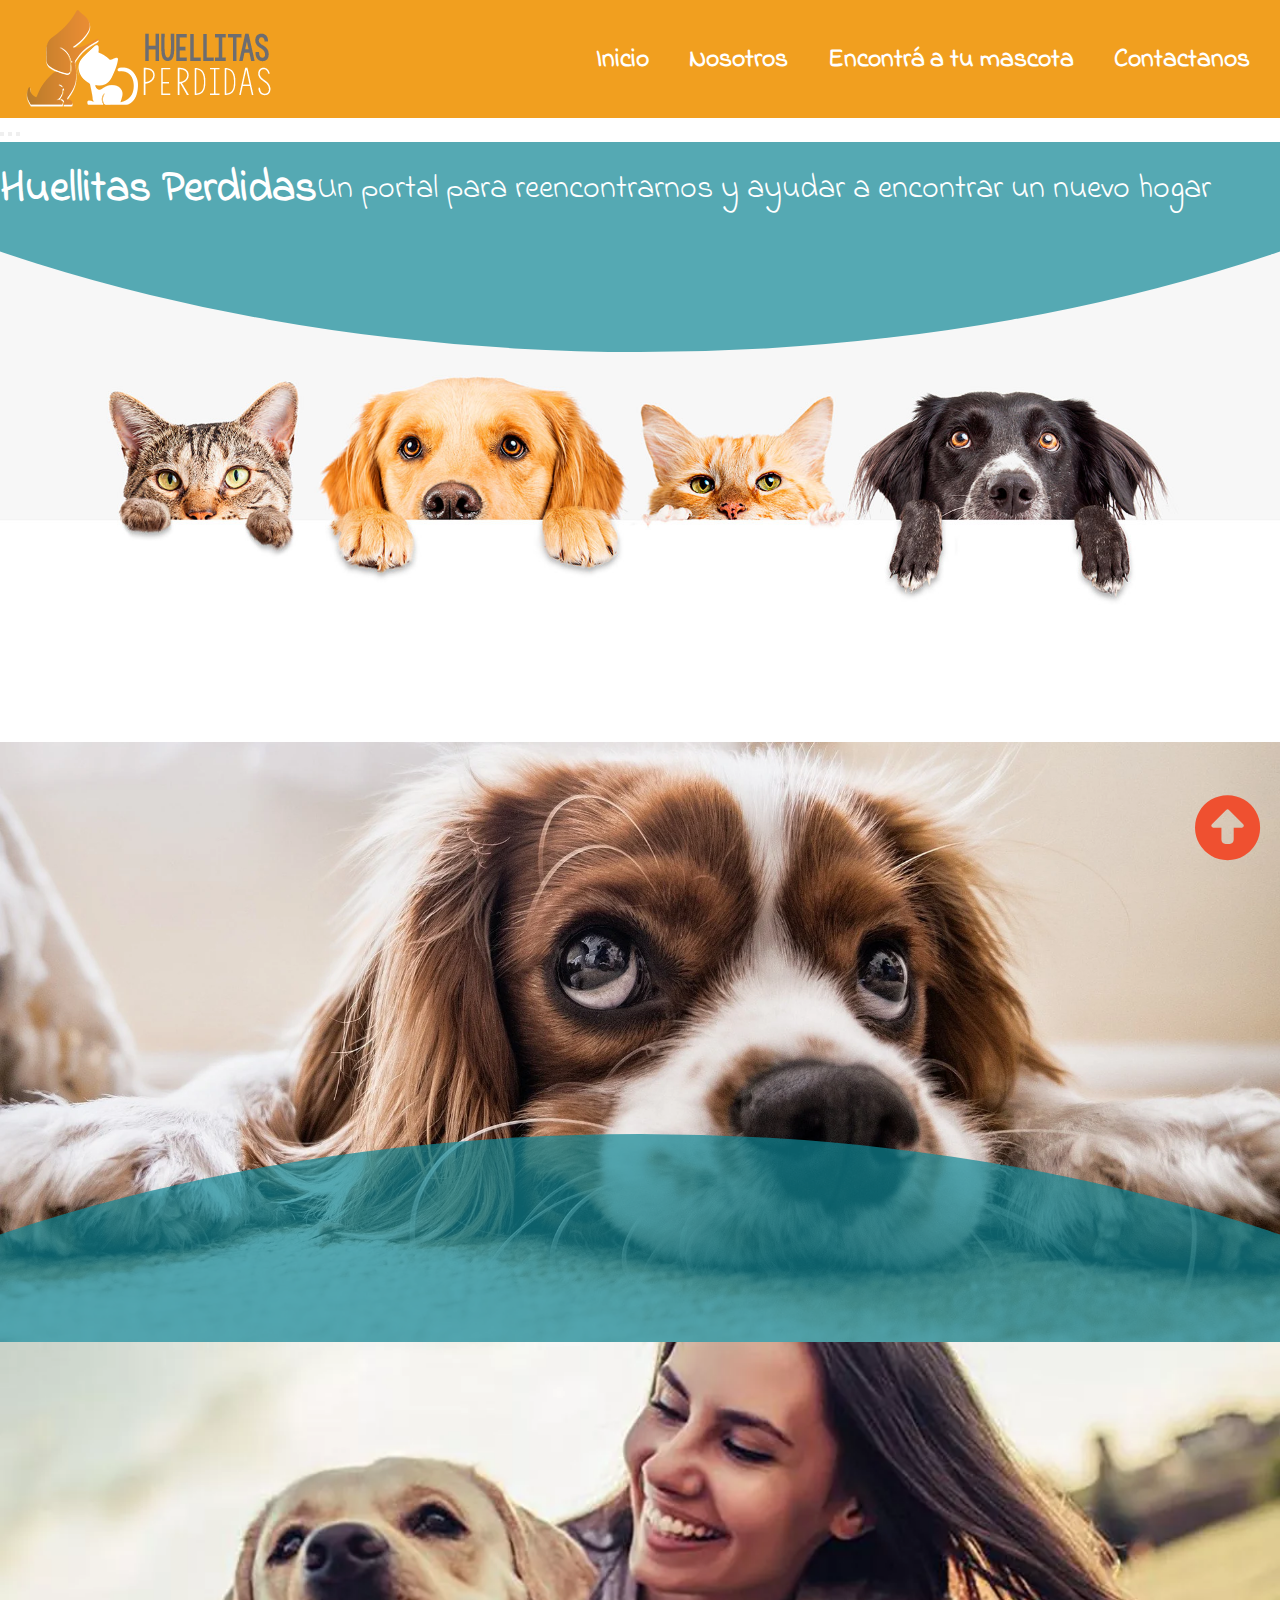
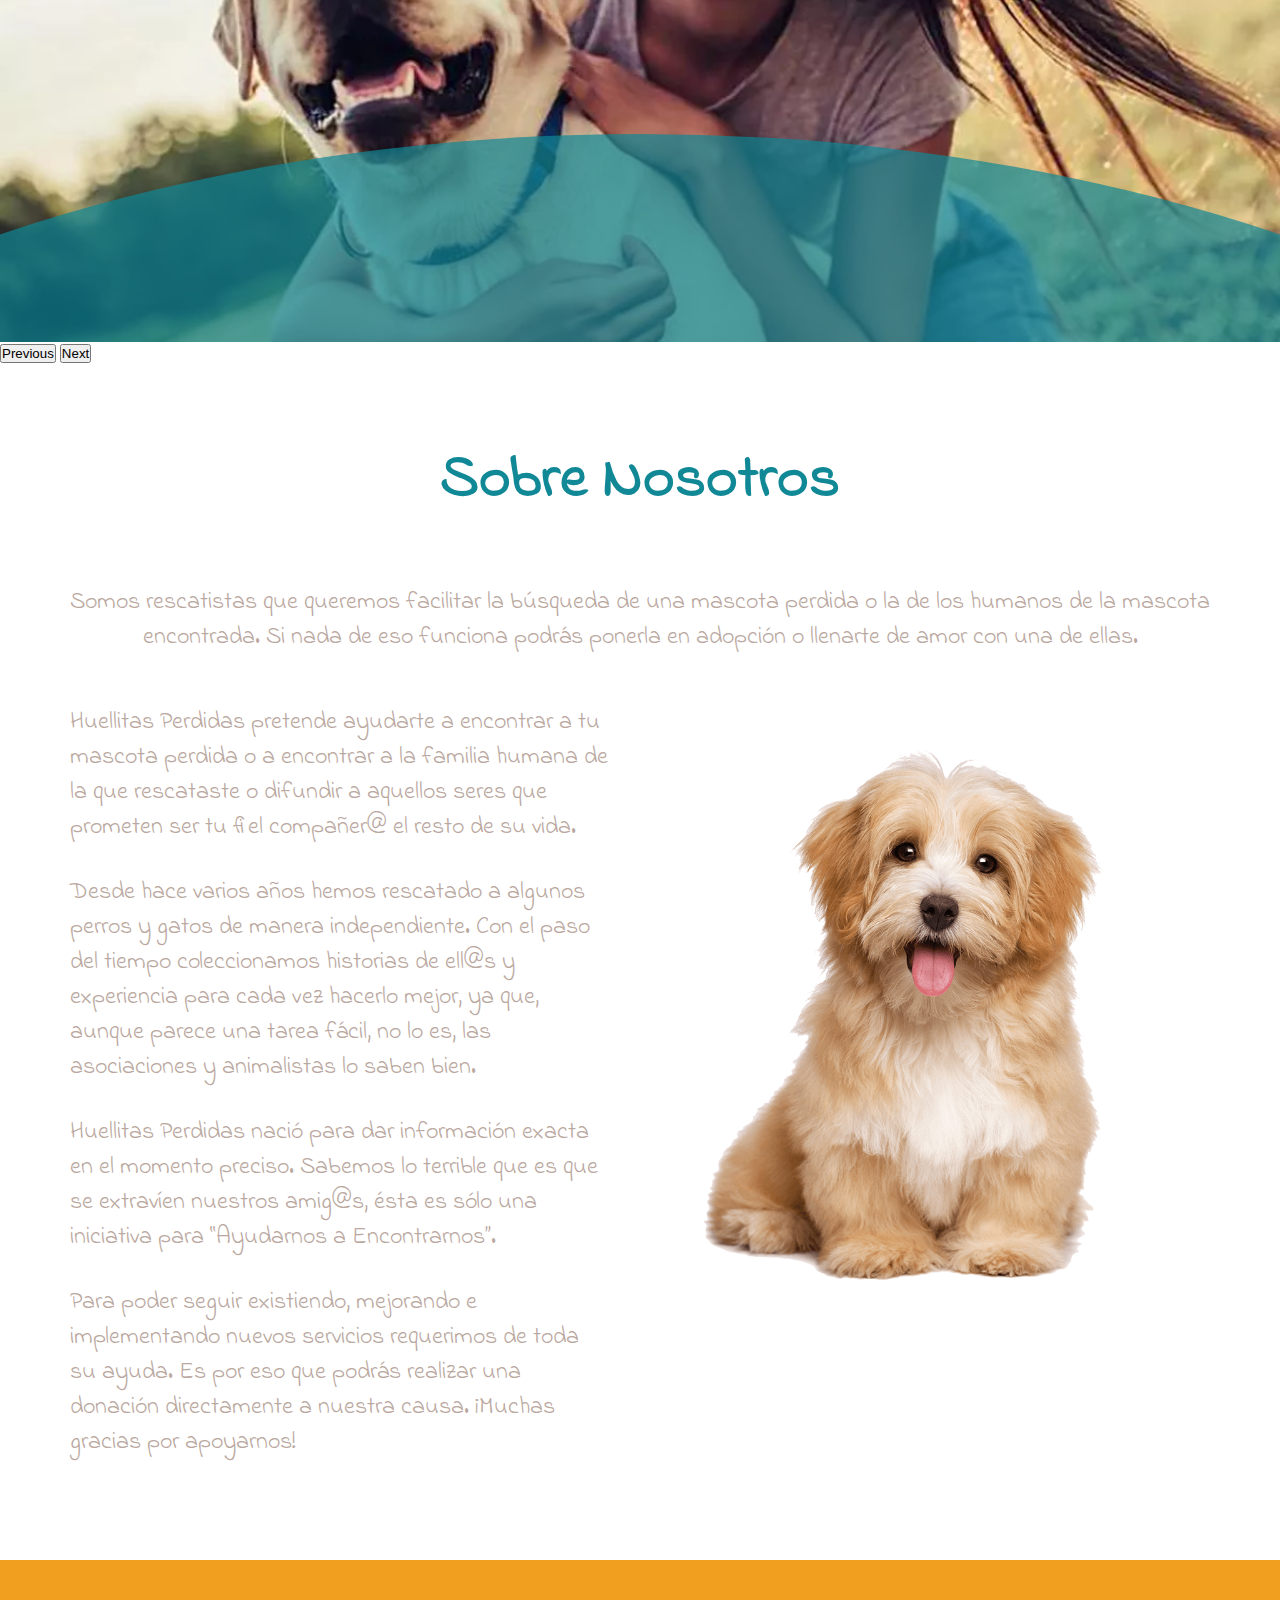
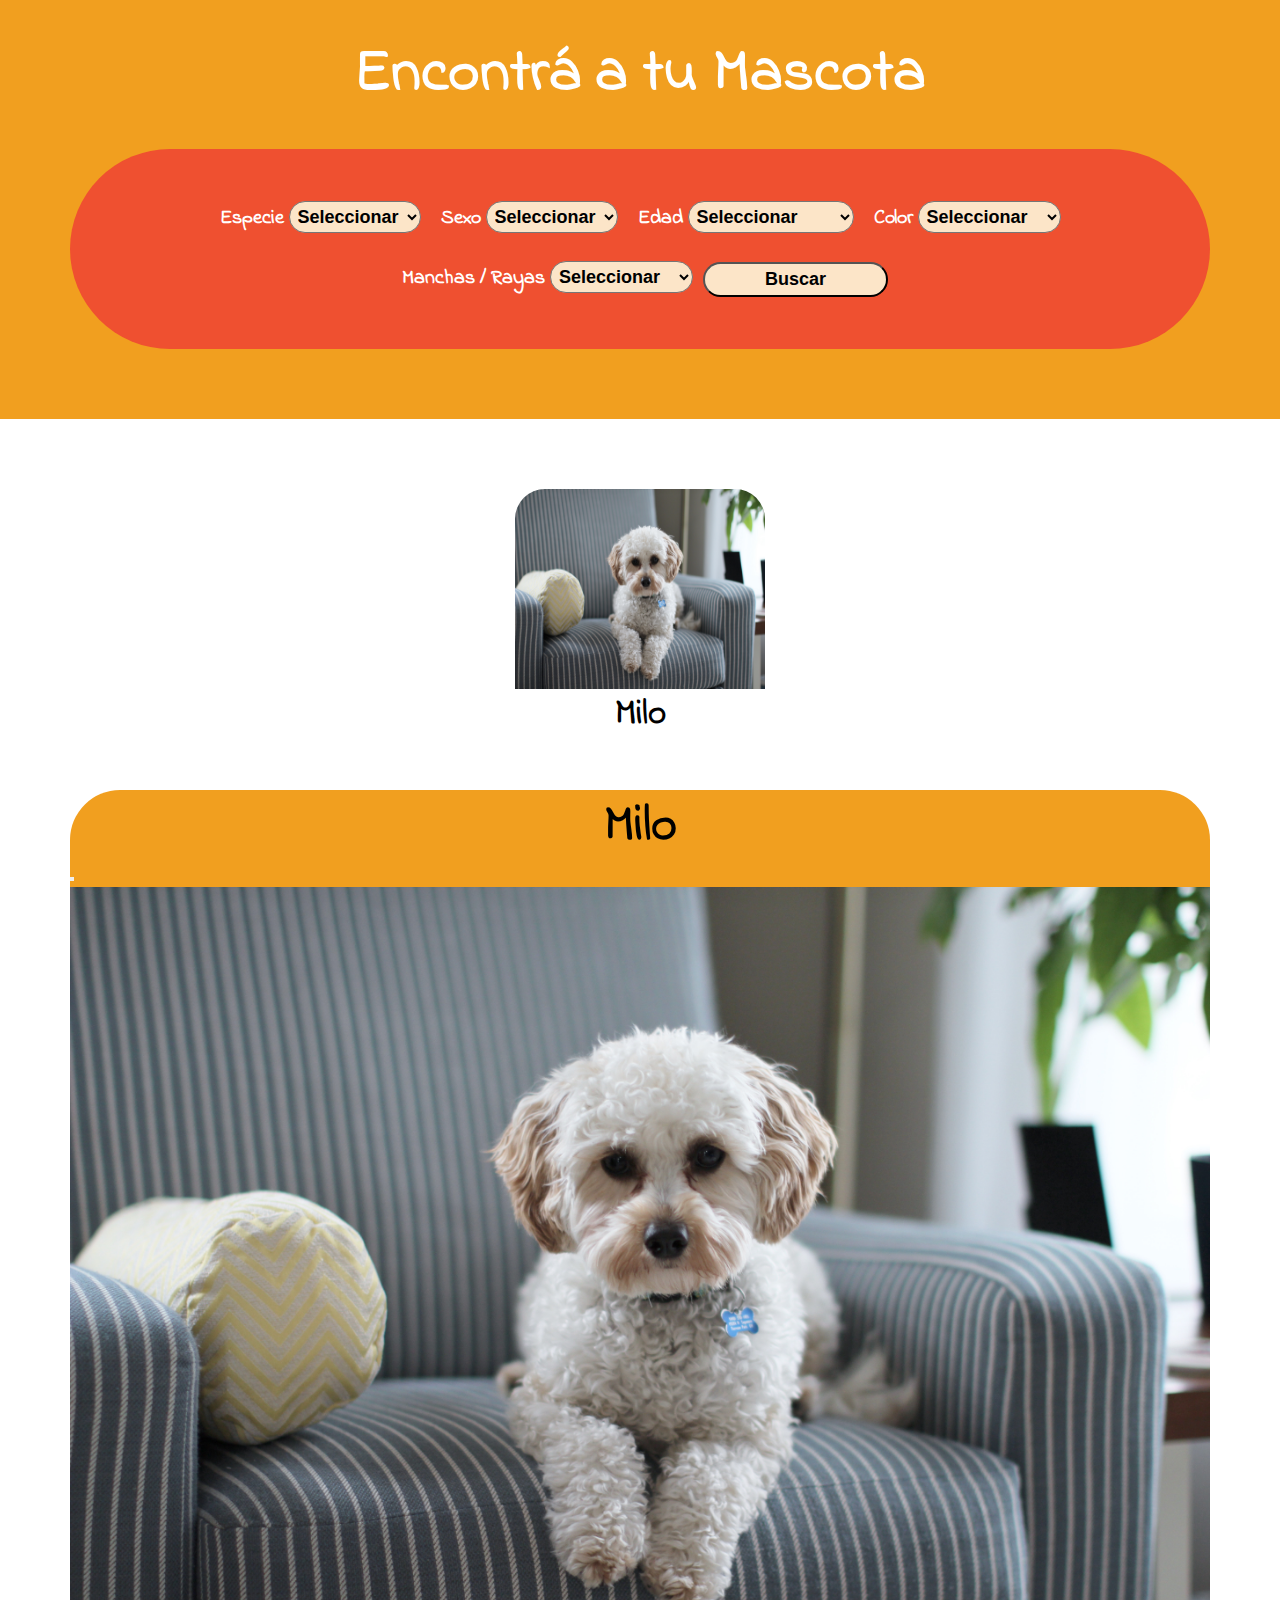
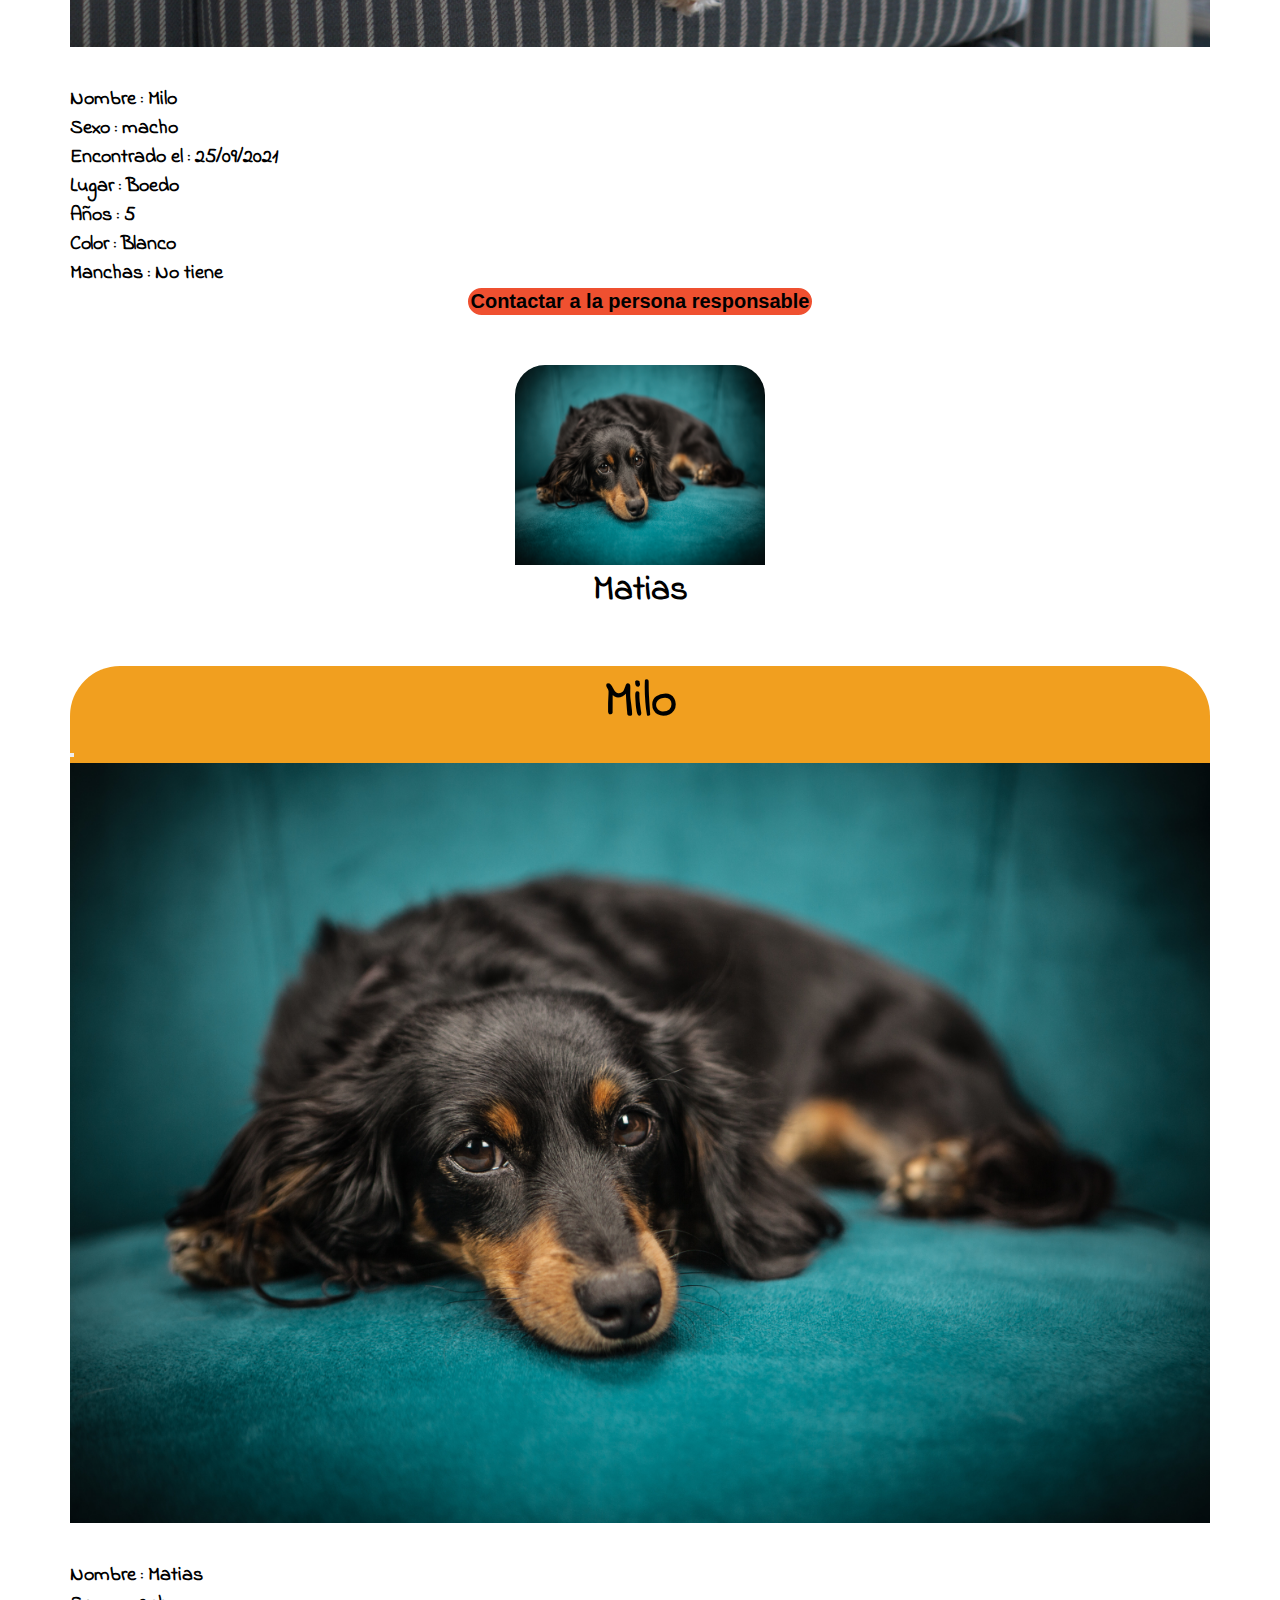
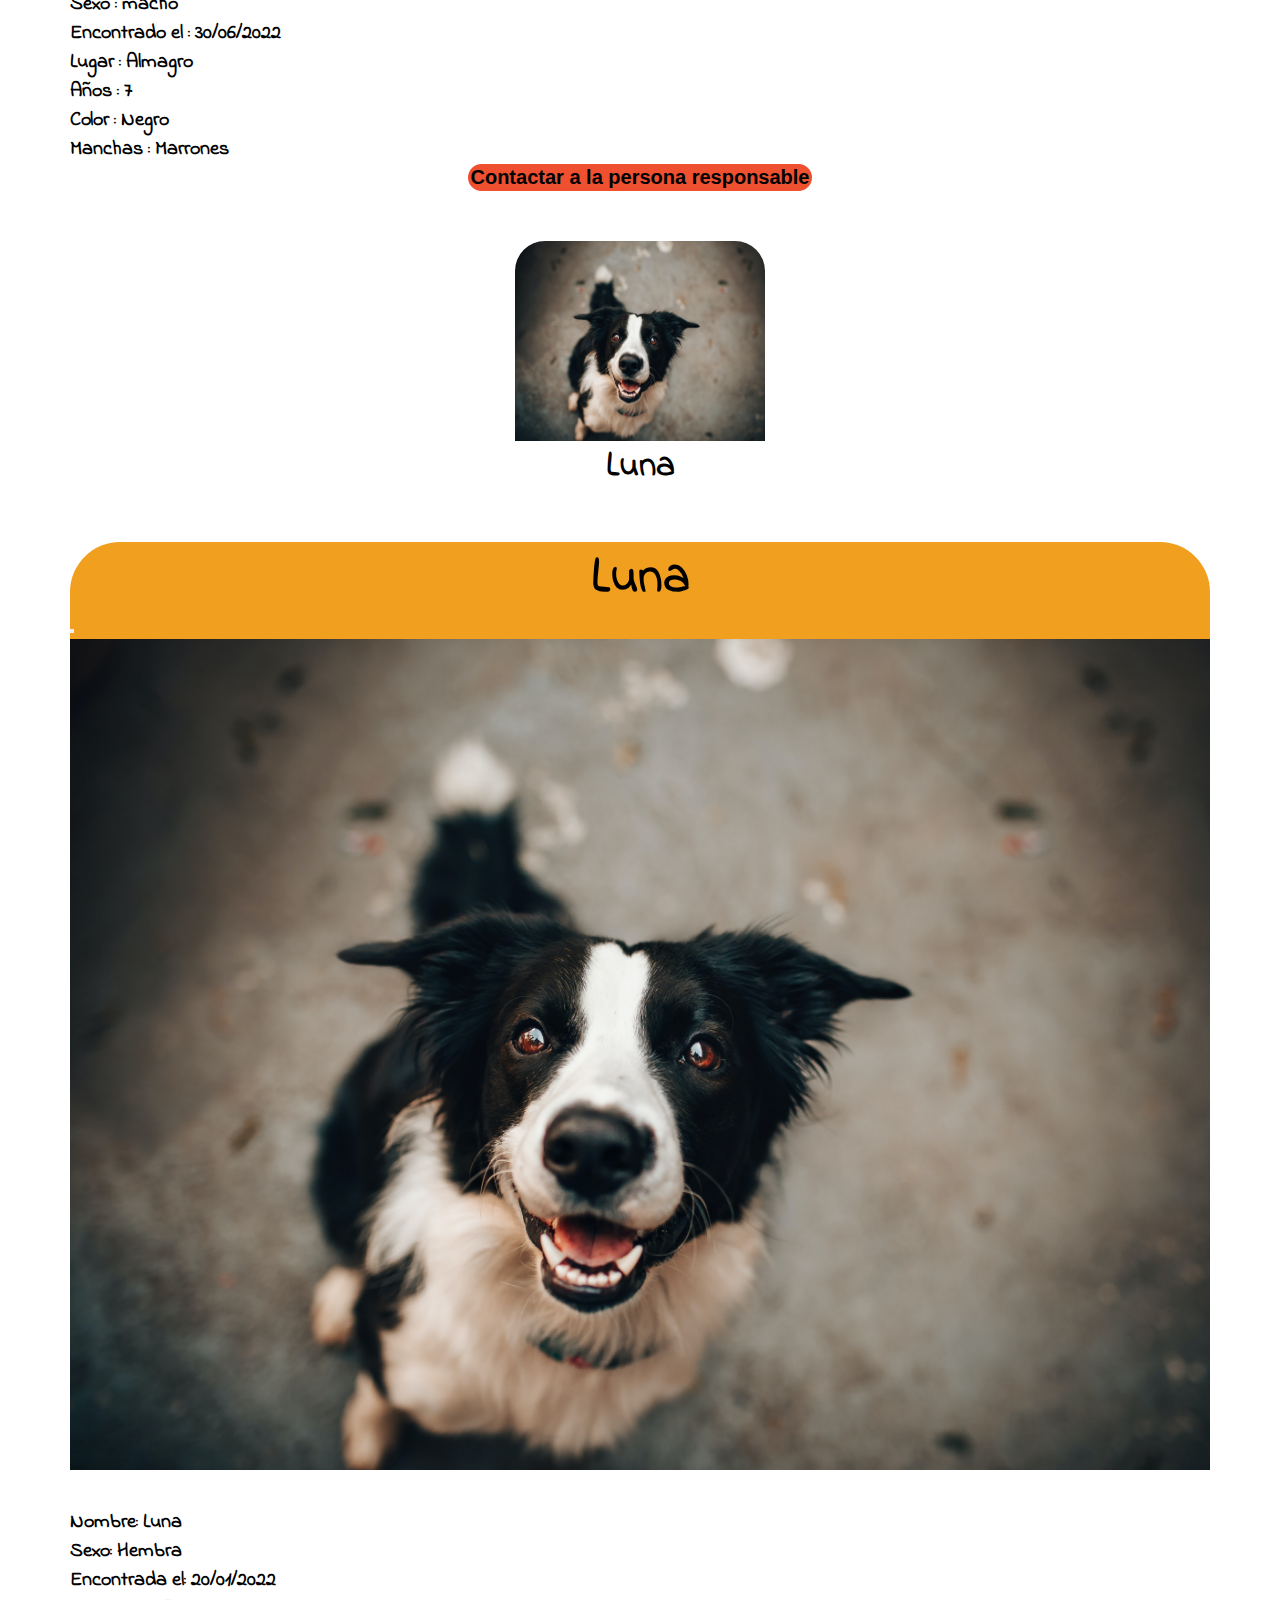
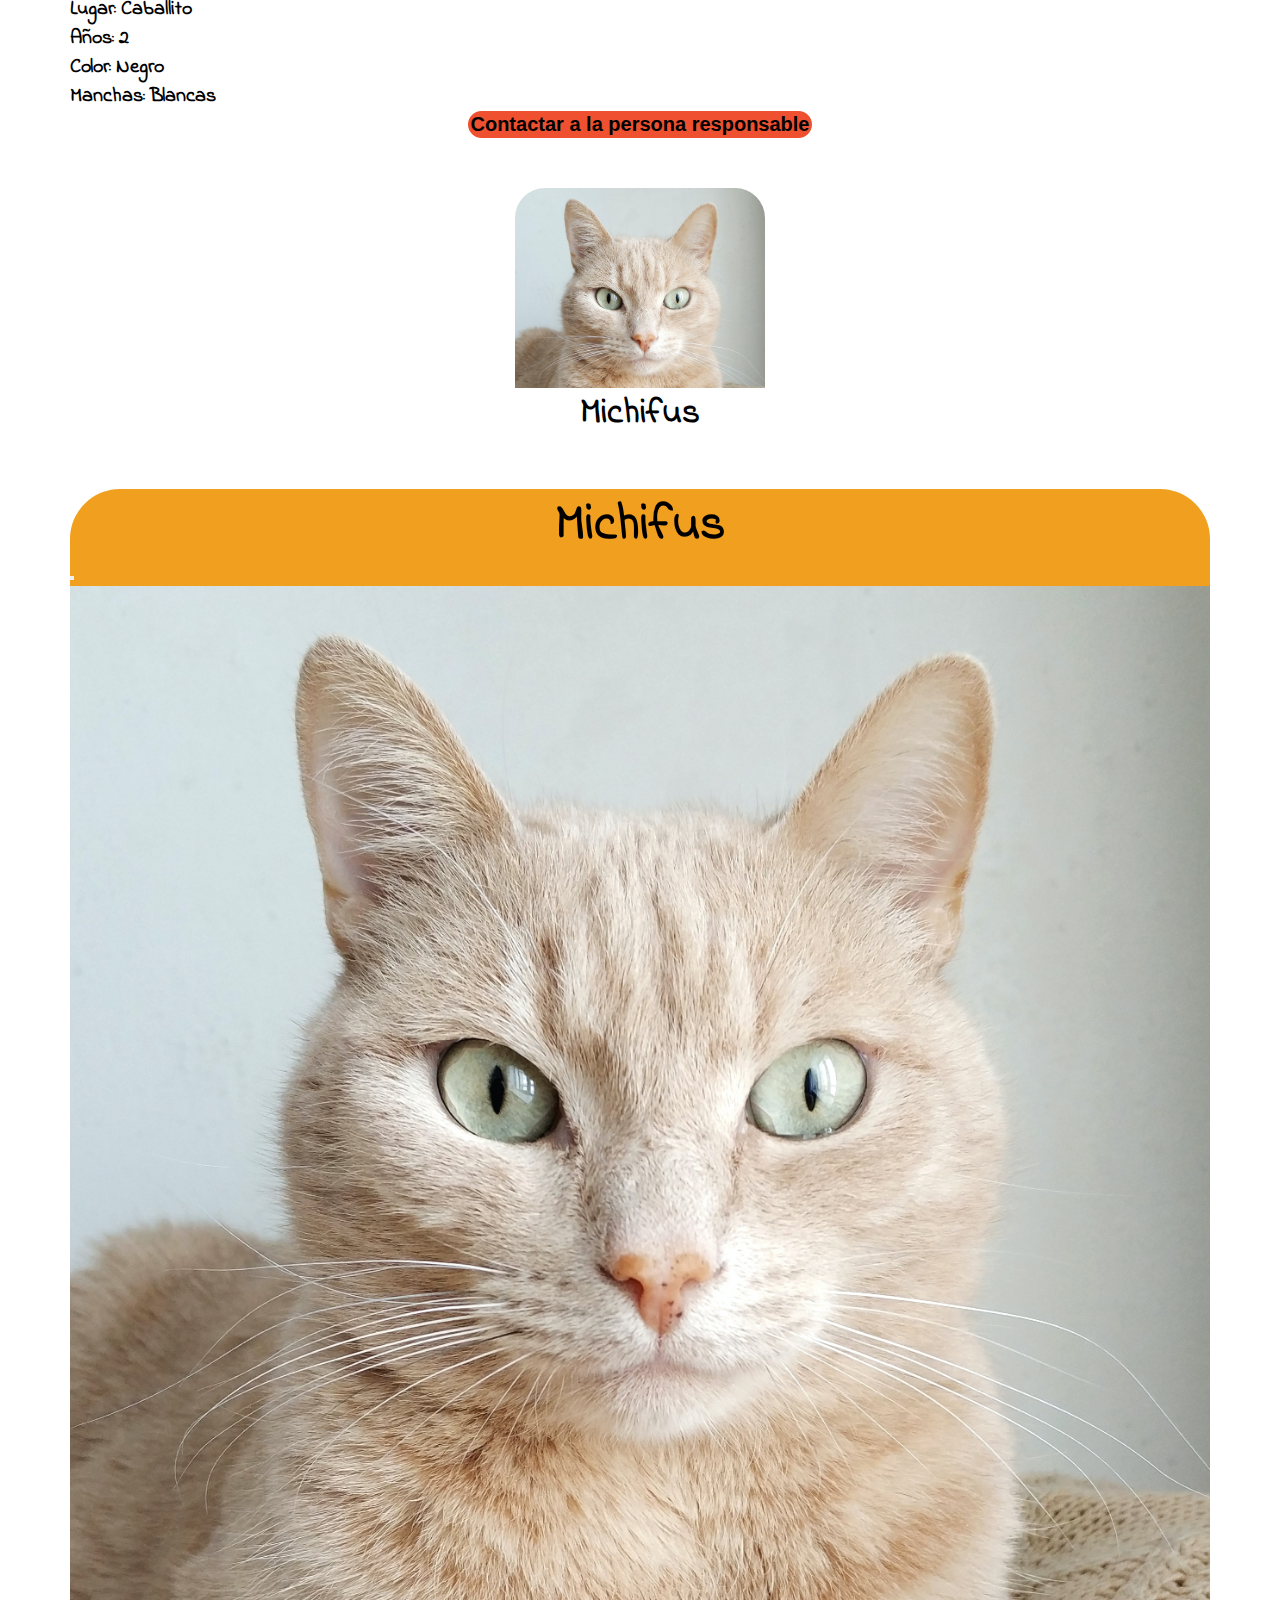
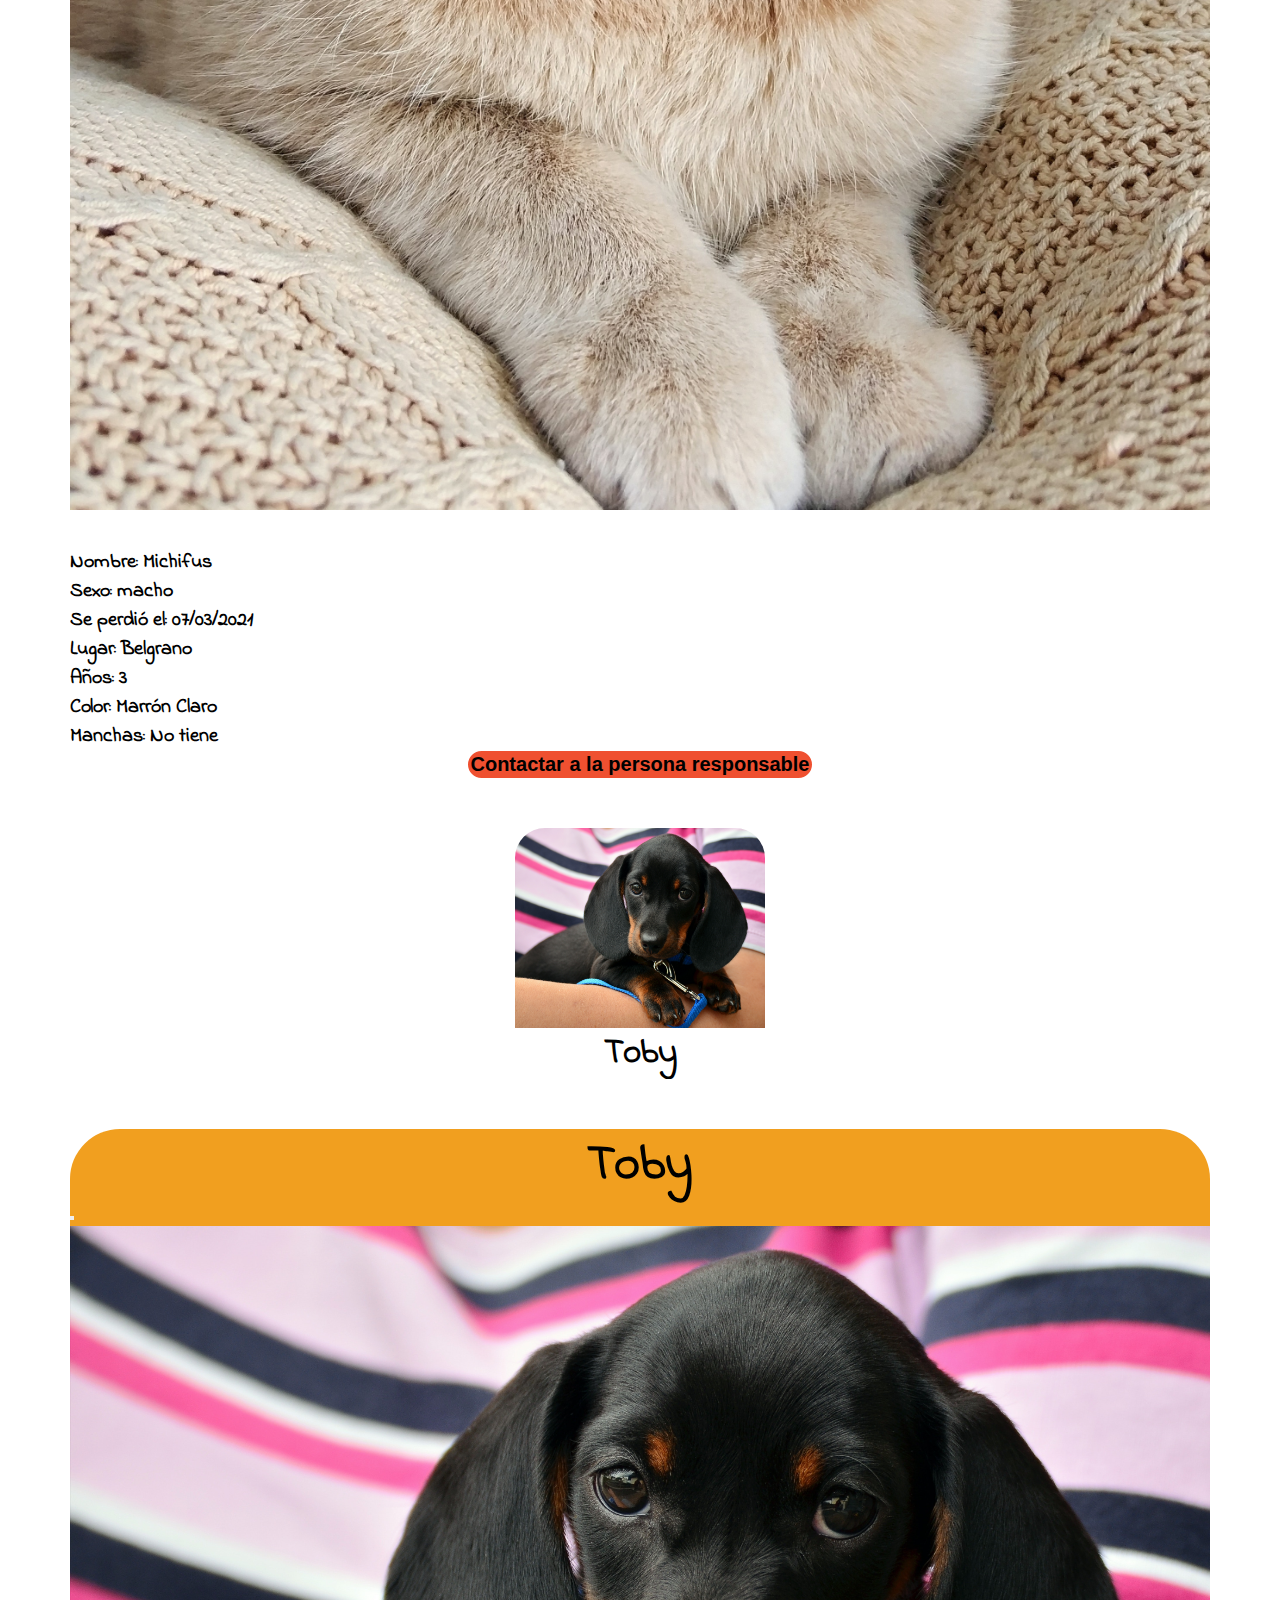
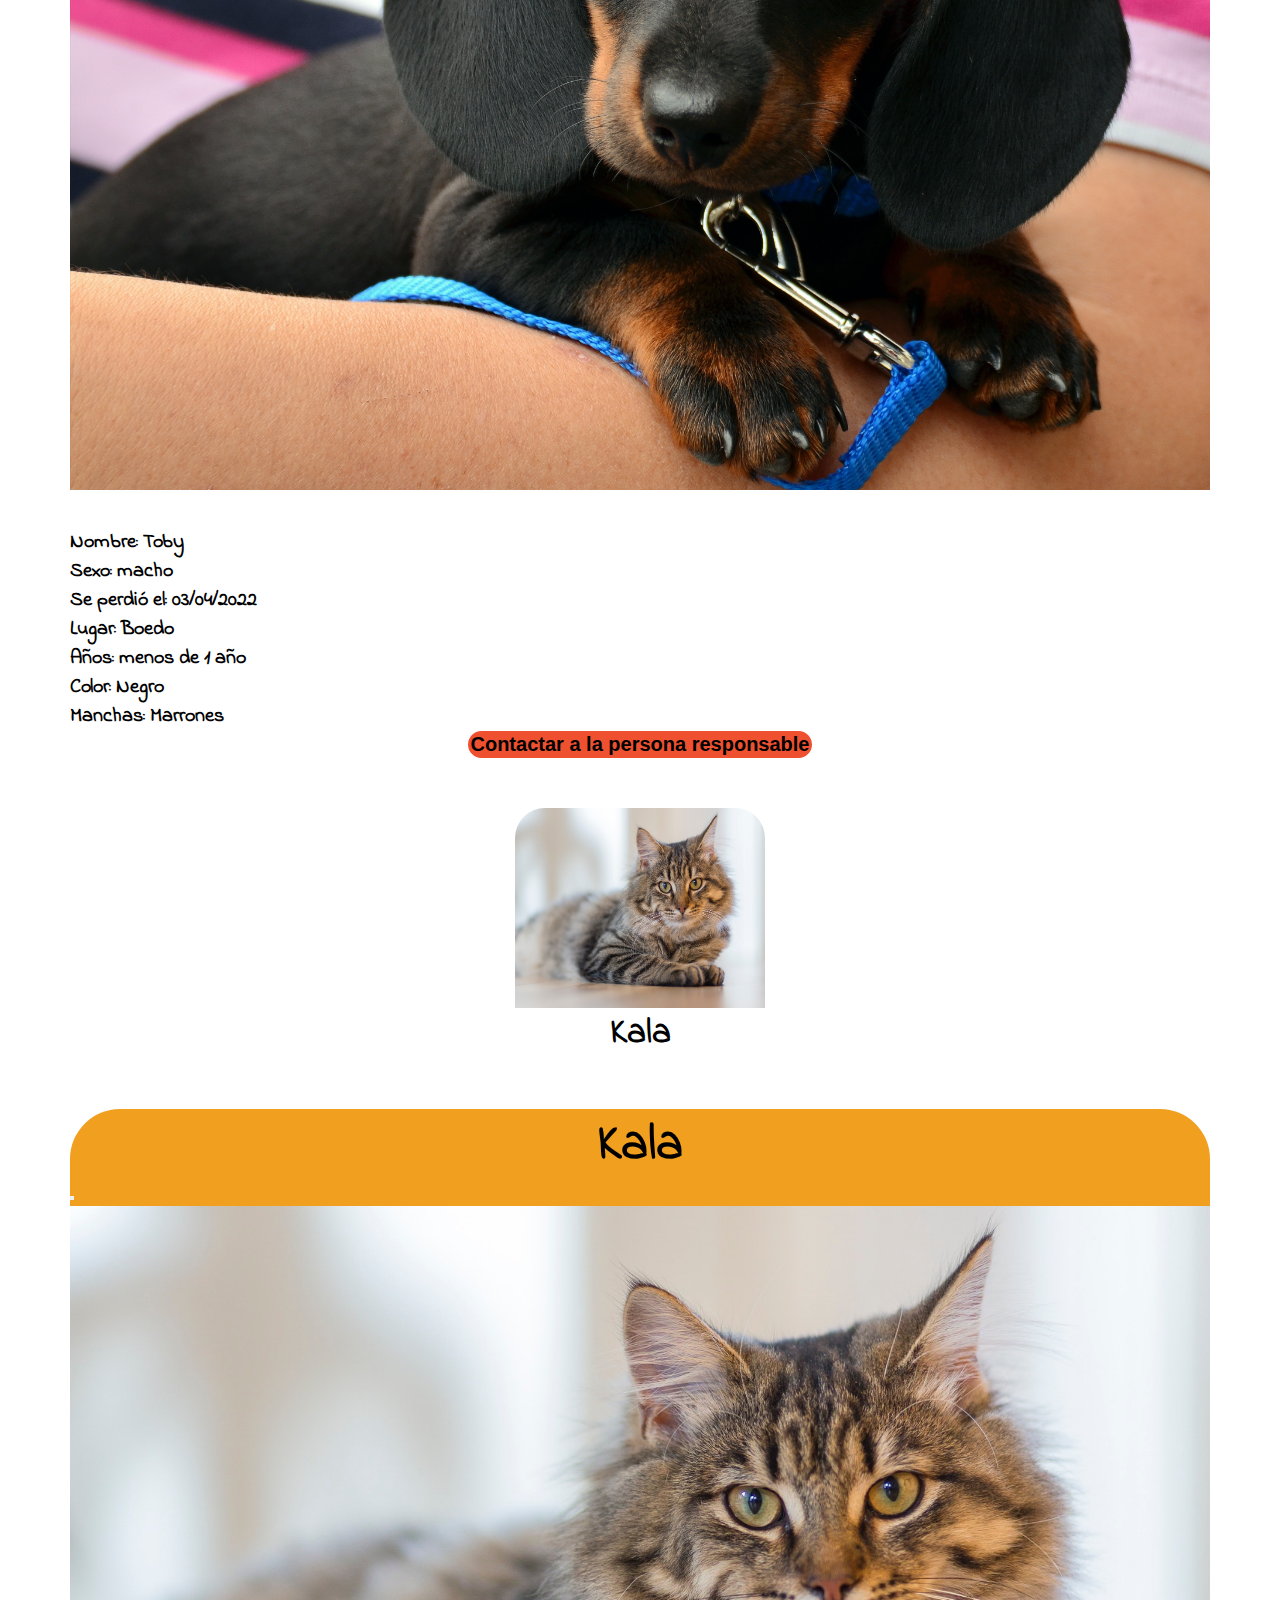
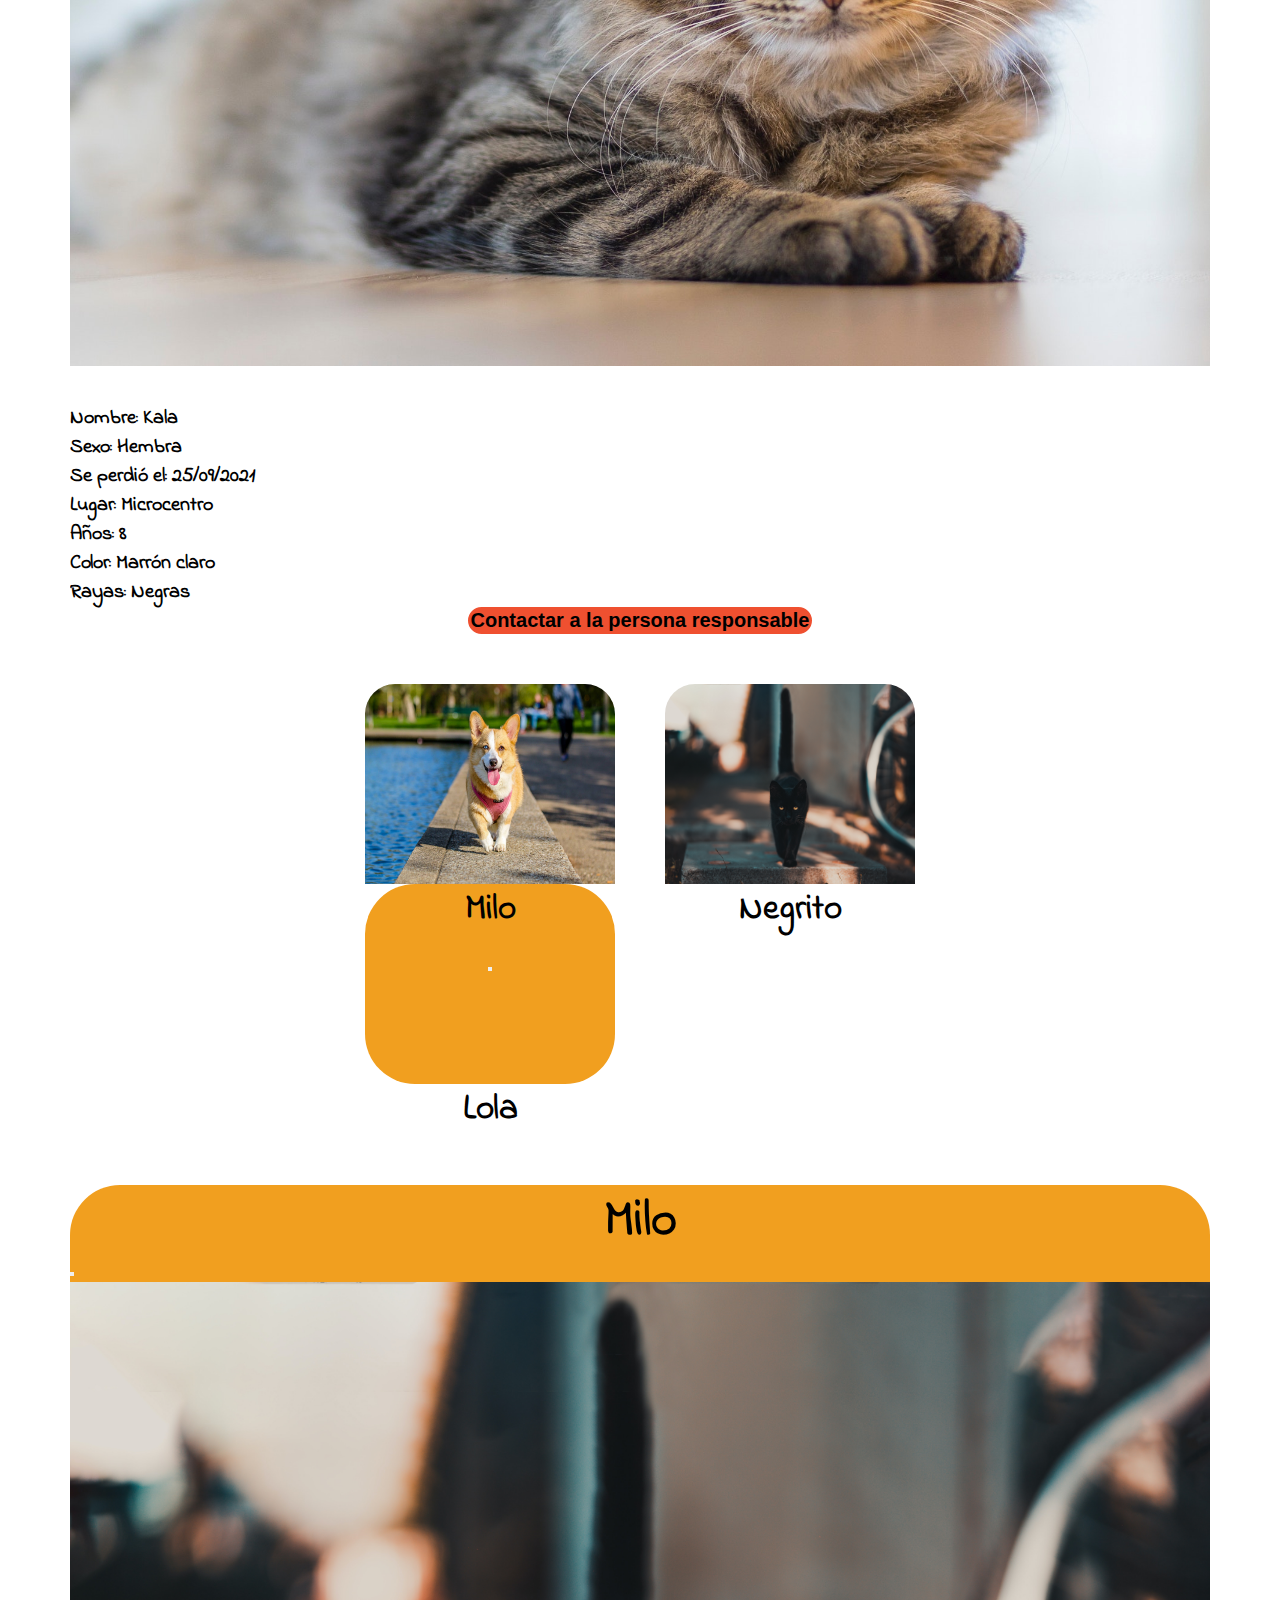
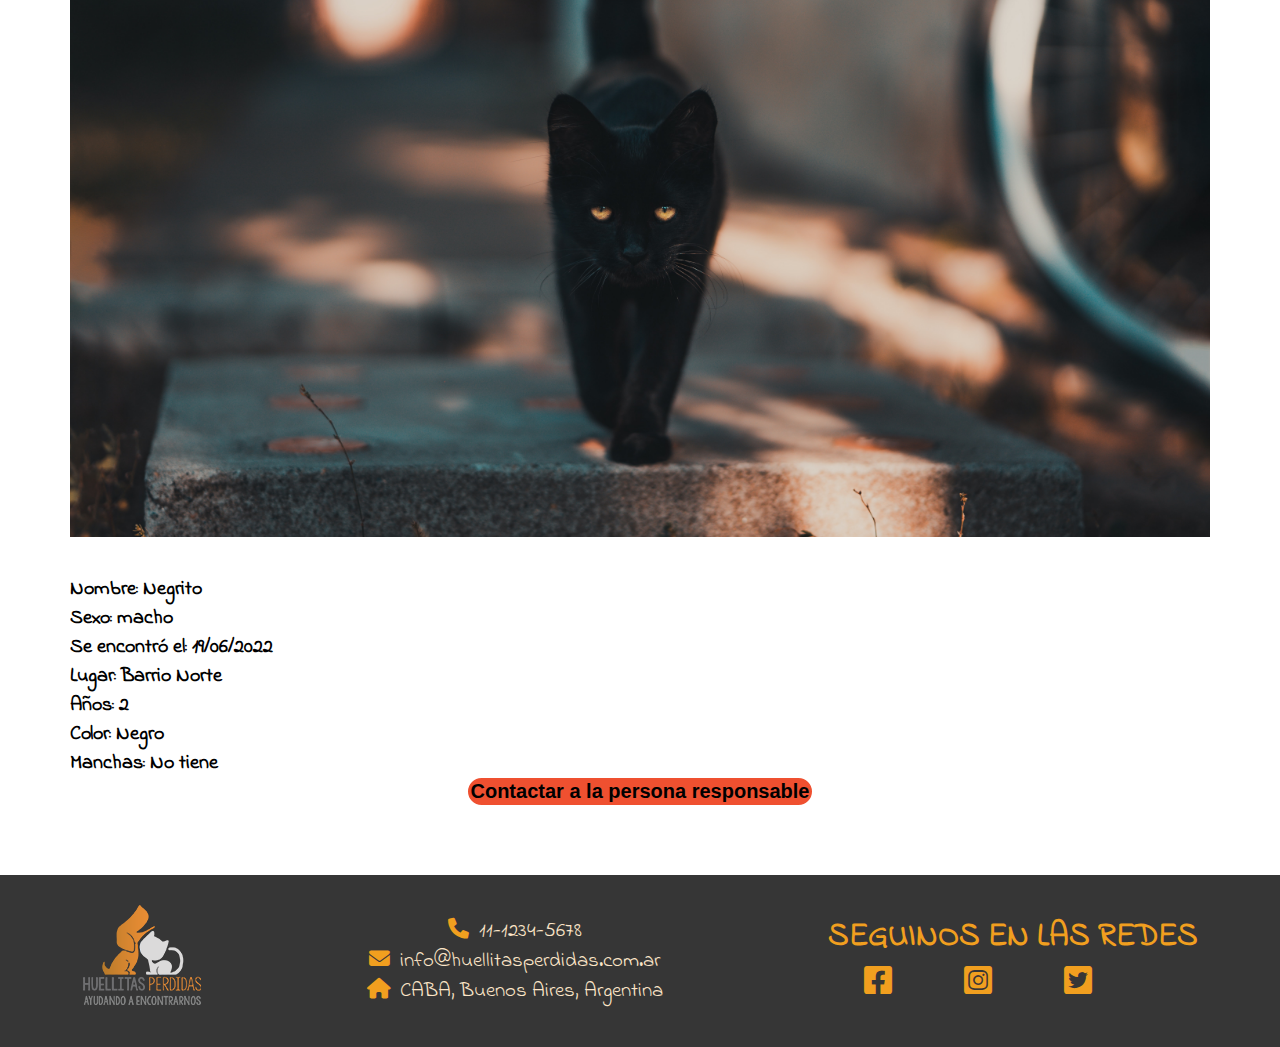
==== commit 5605b858: "Filtros de mostrar mascota funcionando" ====
--- a/index.html
+++ b/index.html
@@ -99,8 +99,8 @@
             <form action="procesar.php" method="post">
                 
                     <label for="especie">Especie
-                        <select name="especie" id="especie">
-                            <option value="seleccionar">Seleccionar</option>
+                        <select name="especie" id="especie" required>
+                            <option value="">Seleccionar</option>
                             <option value="perro">Perro</option>
                             <option value="gato">Gato</option>
                         </select>
@@ -108,7 +108,7 @@
 
                     <label for="sexo">Sexo
                         <select name="sexo" id="sexo">
-                            <option value="seleccionar">Seleccionar</option>
+                            <option value="">Seleccionar</option>
                             <option value="macho">Macho</option>
                             <option value="hembra">Hembra</option>
                         </select>
@@ -116,31 +116,18 @@
 
                     <label for="edad">Edad
                         <select name="edad" id="edad">
-                            <option value="seleccionar">Seleccionar</option>
-                            <option value="0">Menos de 1 año</option>
-                            <option value="1">1 año</option>
-                            <option value="2">2 años</option>
-                            <option value="3">3 años</option>
-                            <option value="4">4 años</option>
-                            <option value="5">5 años</option>
-                            <option value="6">6 años</option>
-                            <option value="7">7 años</option>
-                            <option value="8">8 años</option>
-                            <option value="9">9 años</option>
-                            <option value="10">10 años</option>
-                            <option value="11">11 años</option>
-                            <option value="12">12 años</option>
-                            <option value="13">13 años</option>
-                            <option value="14">14 años</option>
-                            <option value="15">15 años</option>
-                            <option value="15oMas">+ 15 años </option>
+                            <option value="">Seleccionar</option>
+                            <option value="menor">Menos de 1 año</option>
+                            <option value="menos5">1 a 5 años</option>
+                            <option value="menos10">6 a 10 años</option>
+                            <option value="menos15">10 a 15 años</option>
+                            <option value="mayor15">+ 15 años </option>
                         </select>
                     </label>
 
                     <label for="color">Color
                         <select name="color" id="color">
-                            <option value="seleccionar">Seleccionar</option>
-                            <option value="todos">Todos</option>
+                            <option value="">Seleccionar</option>
                             <option value="blanco">Blanco</option>
                             <option value="negro">Negro</option>
                             <option value="chocolate">Chocolate</option>
@@ -151,20 +138,20 @@
 
                     <label for="manchas">Manchas / Rayas
                         <select name="manchas" id="manchas">
-                            <option value="seleccionar">Seleccionar</option>
+                            <option value="">Seleccionar</option>
                             <option value="blancas">Blancas</option>
                             <option value="negras">Negras</option>
-                            <option value="chocolate">Chocolate</option>
+                            <option value="manchasChocolate">Chocolate</option>
                             <option value="marrones">Marrón Claro</option>
                             <option value="grises">Grises</option>
                         </select>
                     </label>
-                    <input type="submit" value="Buscar">
+                    <input type="submit" value="Buscar" id="buscar">
             </form>
         </section>
 
         <section id="mascotas">
-            <div class="card" data-bs-toggle="modal" data-bs-target="#foto1">
+            <div class="card perro macho menos5 blanco" data-bs-toggle="modal" data-bs-target="#foto1">
                 <div>
                     <img src="img/perros/pexels-dominic-buccilli-981062.jpg"
                      alt="Elephant at sunset">
@@ -199,7 +186,7 @@
                   </div>
                 </div>
               </div>
-              <div class="card" data-bs-toggle="modal" data-bs-target="#foto2">
+              <div class="card perro macho negro marrones" data-bs-toggle="modal" data-bs-target="#foto2">
                 <div>
                     <img src="img/perros/pexels-binyamin-mellish-169524.jpg"
                      alt="Matias">
@@ -234,7 +221,7 @@
                   </div>
                 </div>
               </div>
-              <div class="card" data-bs-toggle="modal" data-bs-target="#foto3">
+              <div class="card perro hembra menos5 negro blancas" data-bs-toggle="modal" data-bs-target="#foto3">
                 <div>
                     <img src="img/perros/pexels-helena-lopes-1938126.jpg"
                      alt="Luna">
@@ -268,7 +255,7 @@
                   </div>
                 </div>
               </div>
-              <div class="card" data-bs-toggle="modal" data-bs-target="#foto4">
+              <div class="card gato macho menos5 marron" data-bs-toggle="modal" data-bs-target="#foto4">
                 <div>
                     <img src="img/gatos/pexels-alena-koval-982300.jpg"
                      alt="Michifus">
@@ -303,10 +290,10 @@
                   </div>
                 </div>
               </div>
-              <div class="card" data-bs-toggle="modal" data-bs-target="#foto5">
+              <div class="card perro macho menor negro marrones" data-bs-toggle="modal" data-bs-target="#foto5">
                 <div>
                     <img src="img/perros/pexels-pixabay-257519.jpg"
-                     alt="Elephant at sunset">
+                     alt="Toby">
                 </div>
                 
                 <h3>Toby</h3>
@@ -338,7 +325,7 @@
                   </div>
                 </div>
               </div>
-              <div class="card" data-bs-toggle="modal" data-bs-target="#foto6">
+            <div class="card gato hembra menos10 marron negras" data-bs-toggle="modal" data-bs-target="#foto6">
                 <div>
                     <img src="img/gatos/pexels-inge-wallumrød-177809.jpg"
                      alt="Kala">
@@ -373,15 +360,13 @@
                   </div>
                 </div>
               </div>
-              <div class="card" data-bs-toggle="modal" data-bs-target="#foto7">
+              <div class="card perro hembra menos5 marron blancas" data-bs-toggle="modal" data-bs-target="#foto7">
                 <div>
                     <img src="img/perros/pexels-muhannad-alatawi-58997.jpg"
                      alt="Lola">
                 </div>
                 
-                <h3>Lola</h3>
-            </div>
-            <div class="modal fade" id="foto7" tabindex="-1" aria-labelledby="exampleModalLabel" aria-hidden="true">
+                <h3><div class="modal fade" id="foto7" tabindex="-1" aria-labelledby="exampleModalLabel" aria-hidden="true">
                 <div class="modal-dialog">
                   <div class="modal-content">
                     <div class="modal-header">
@@ -407,8 +392,10 @@
                     </div>
                   </div>
                 </div>
-              </div>
-              <div class="card" data-bs-toggle="modal" data-bs-target="#foto8">
+              </div>Lola</h3>
+            </div>
+            
+              <div class="card gato macho menos5 negro" data-bs-toggle="modal" data-bs-target="#foto8">
                 <div>
                     <img src="img/gatos/pexels-david-bartus-1510543.jpg"
                      alt="Negrito">
--- a/css/estilos.css
+++ b/css/estilos.css
@@ -360,4 +360,8 @@
 
 .redes ul li {
     font-size: 2rem;
+}
+
+.oculto {
+    display: none;
 }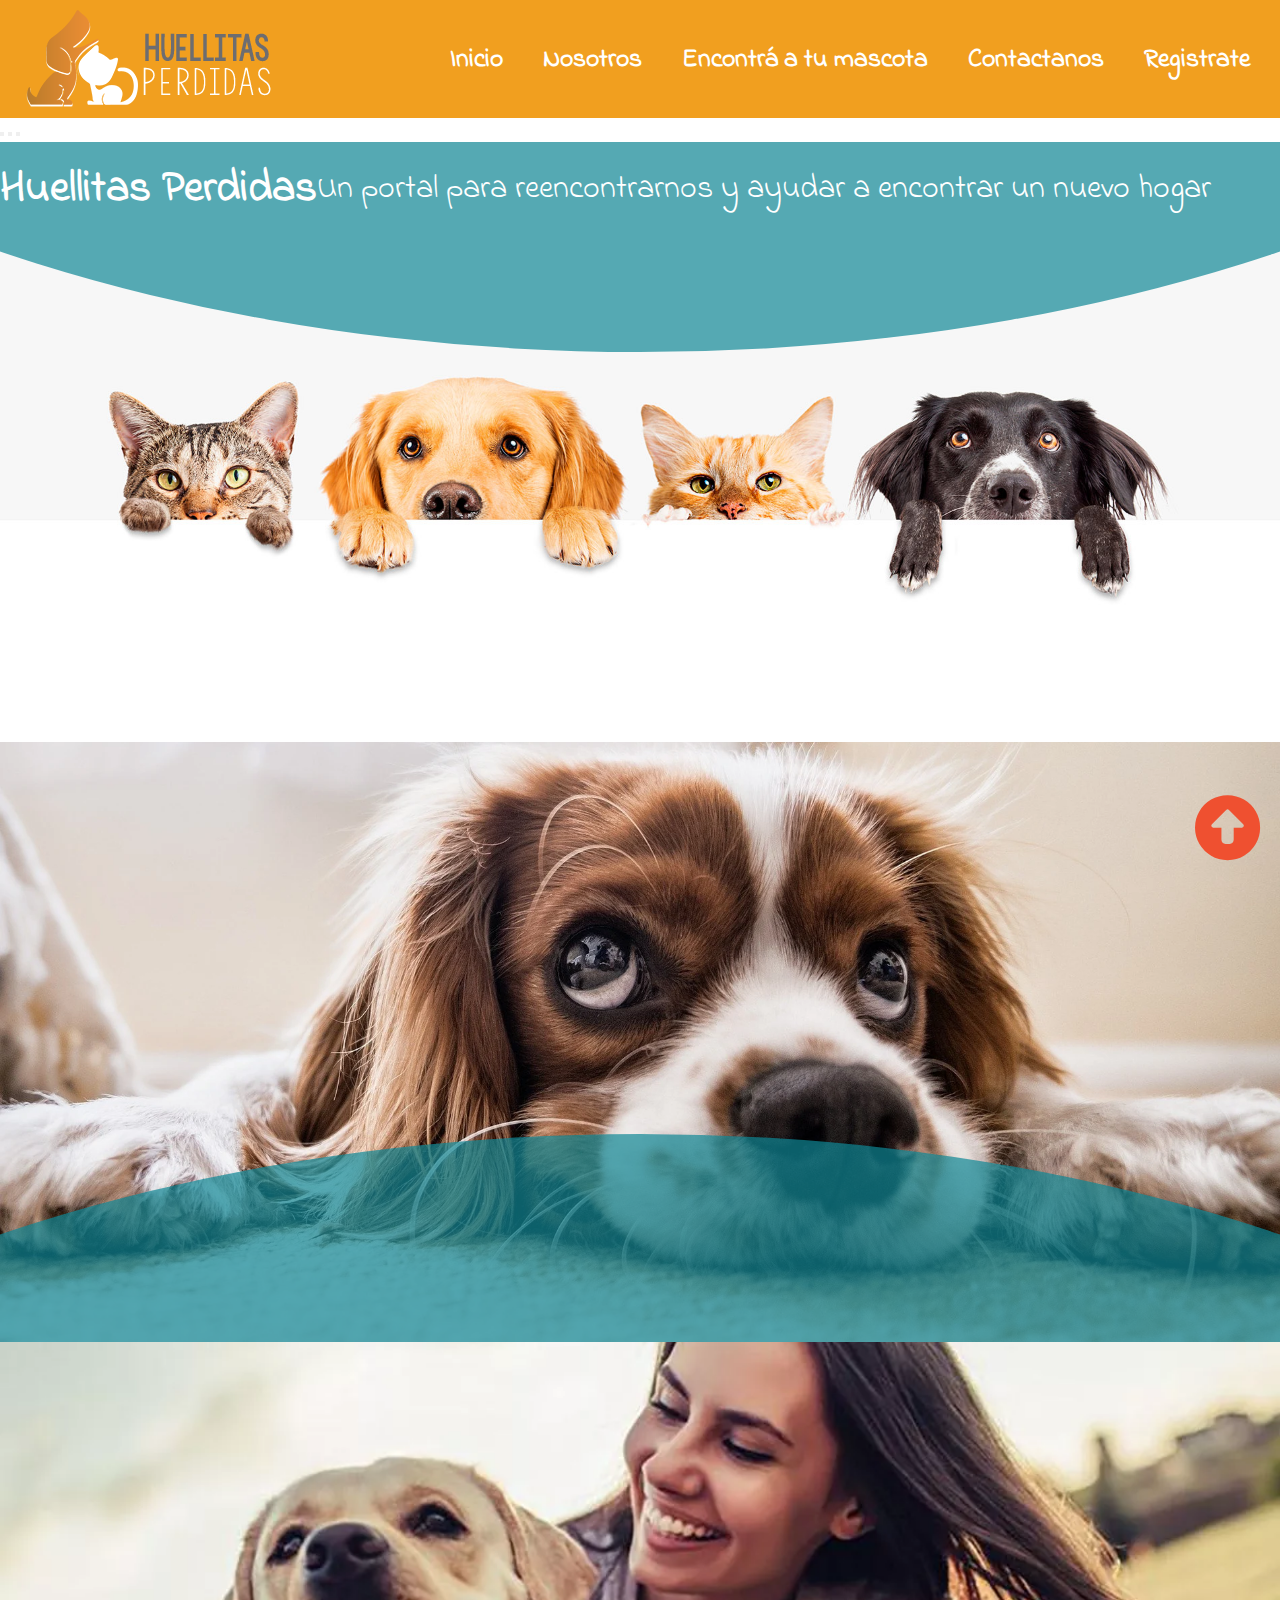
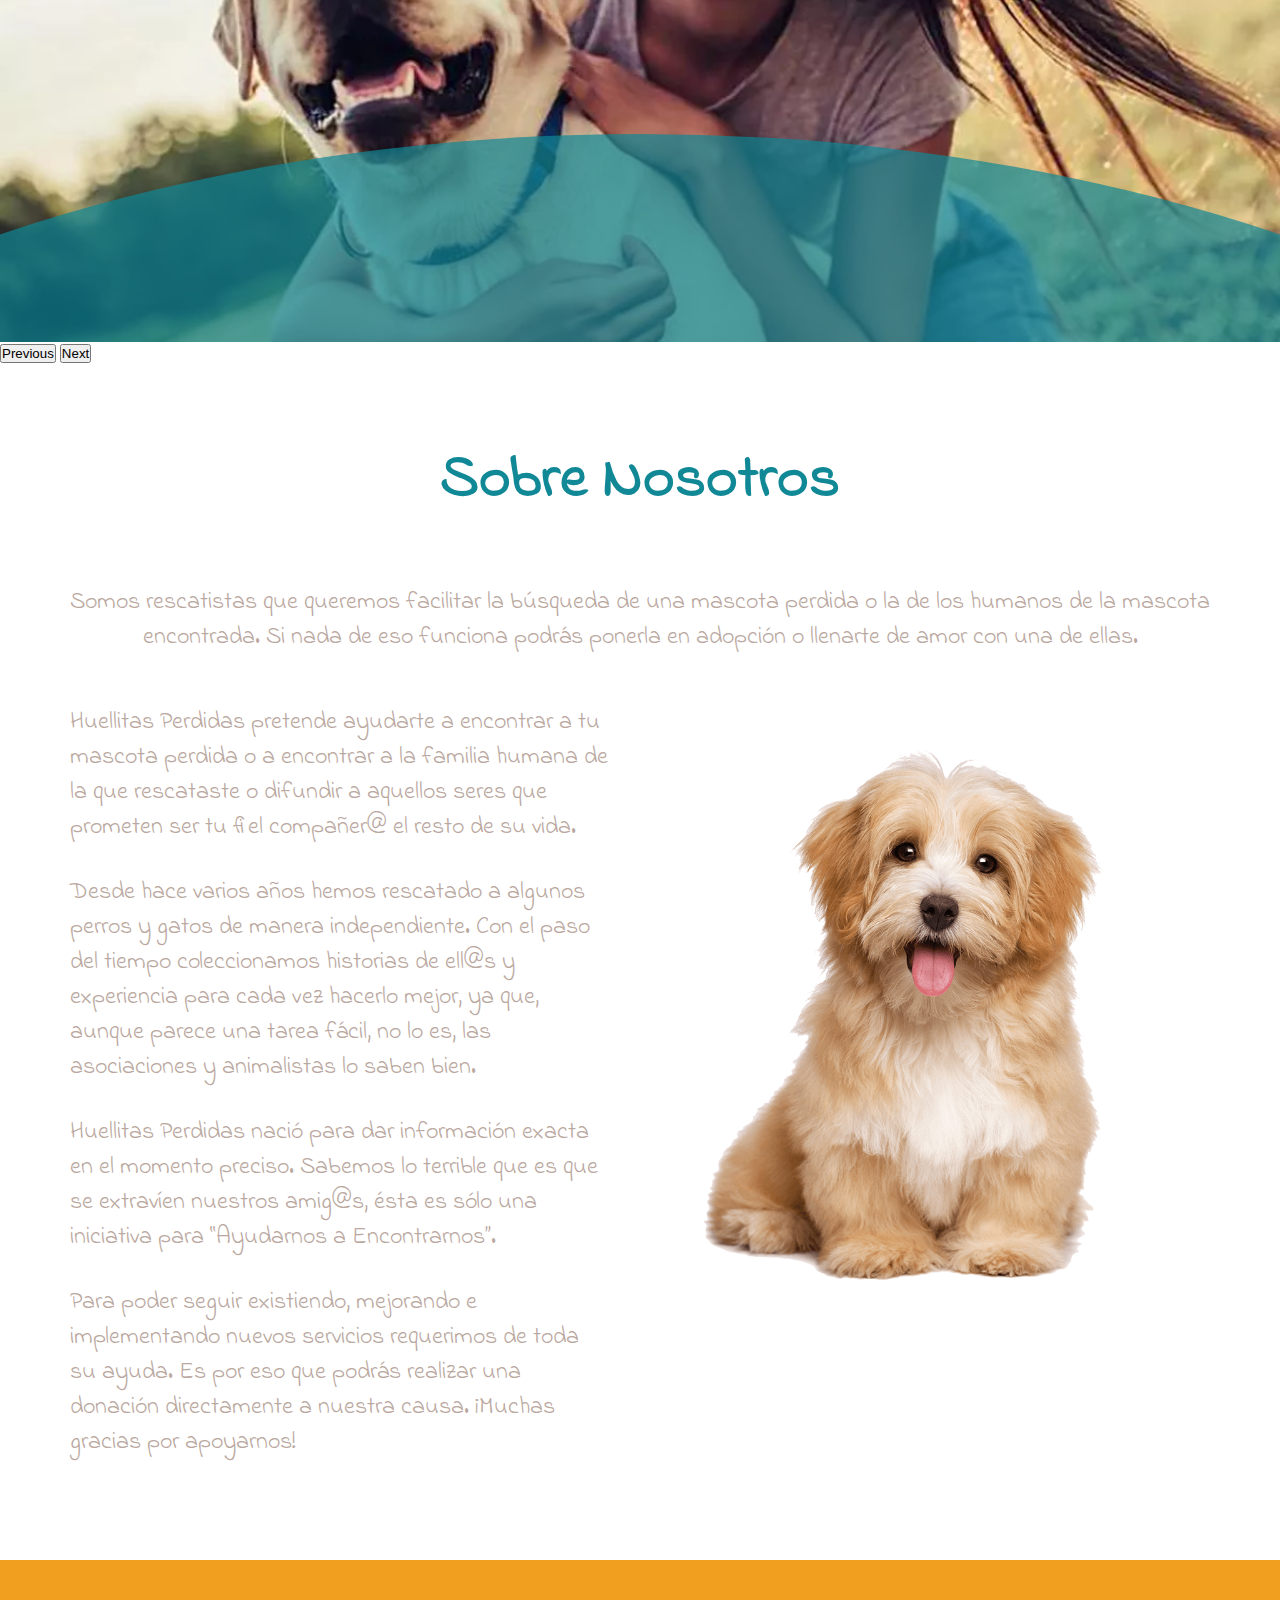
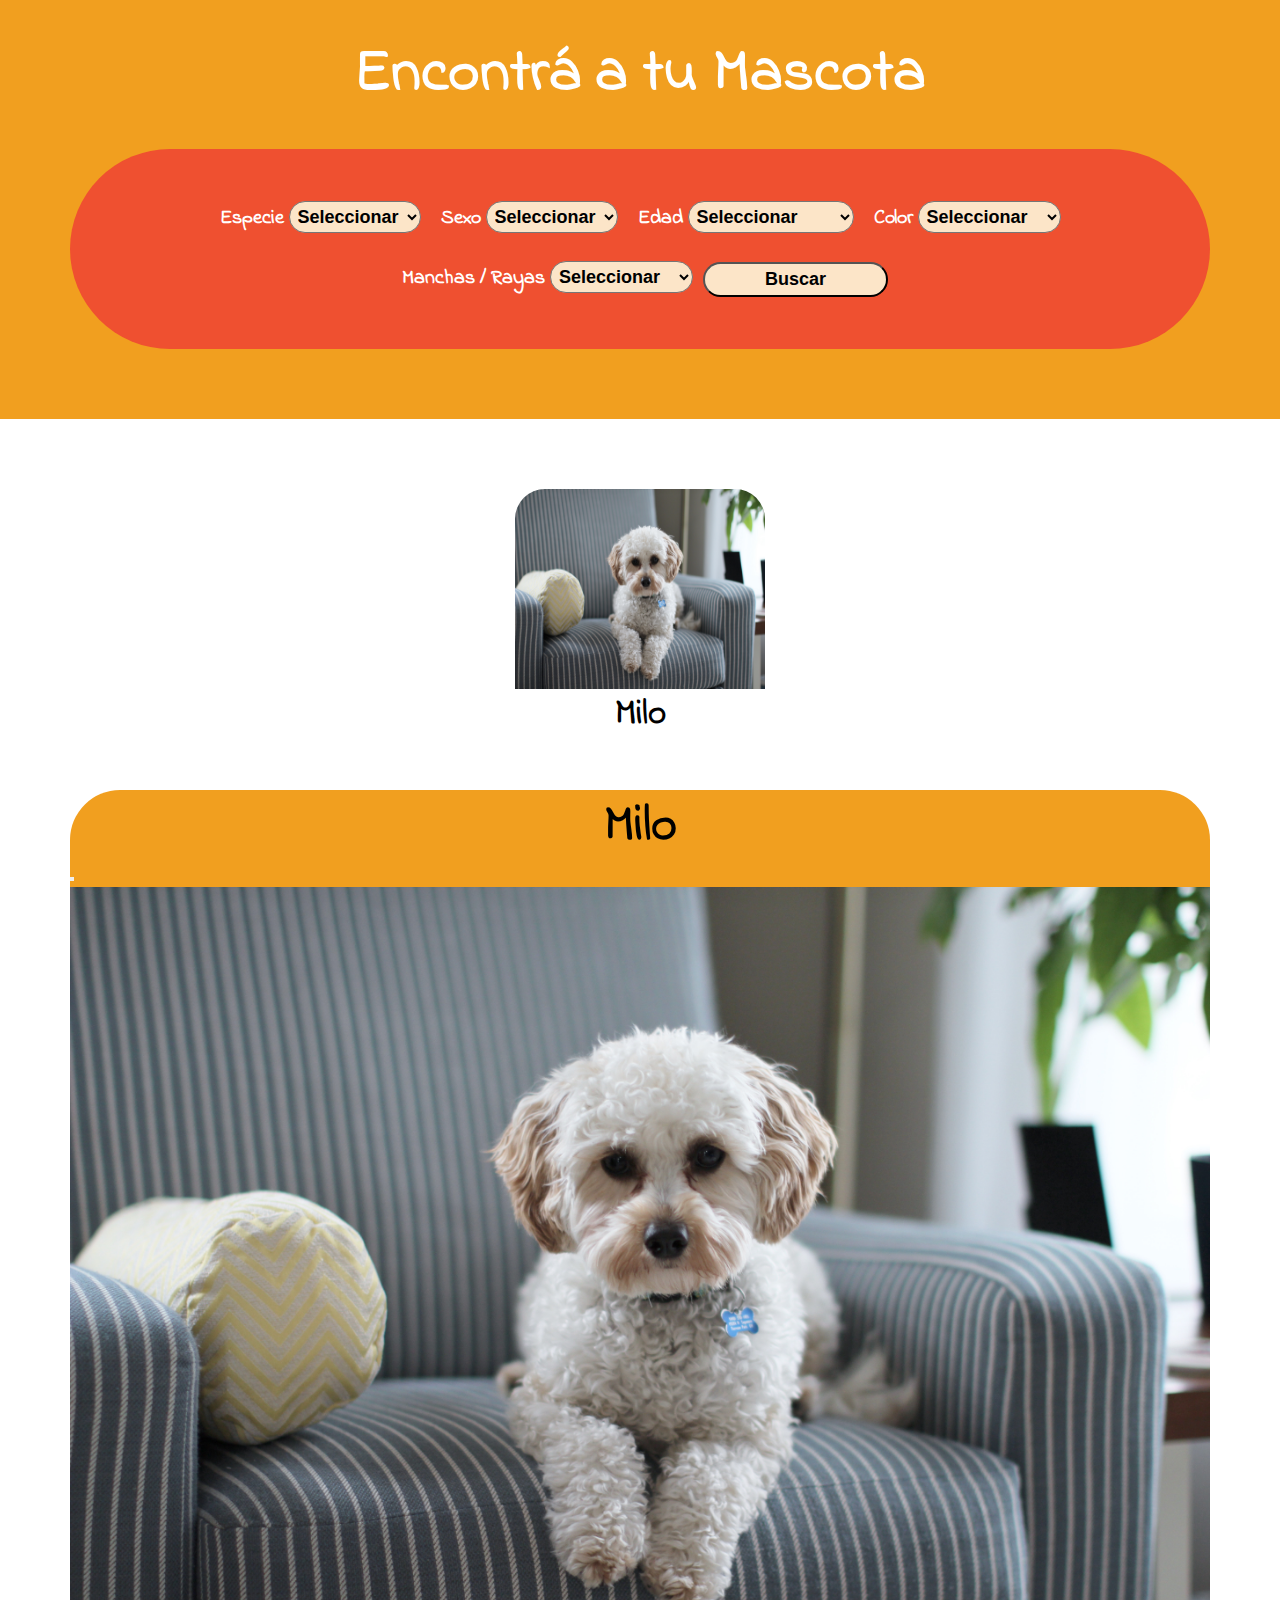
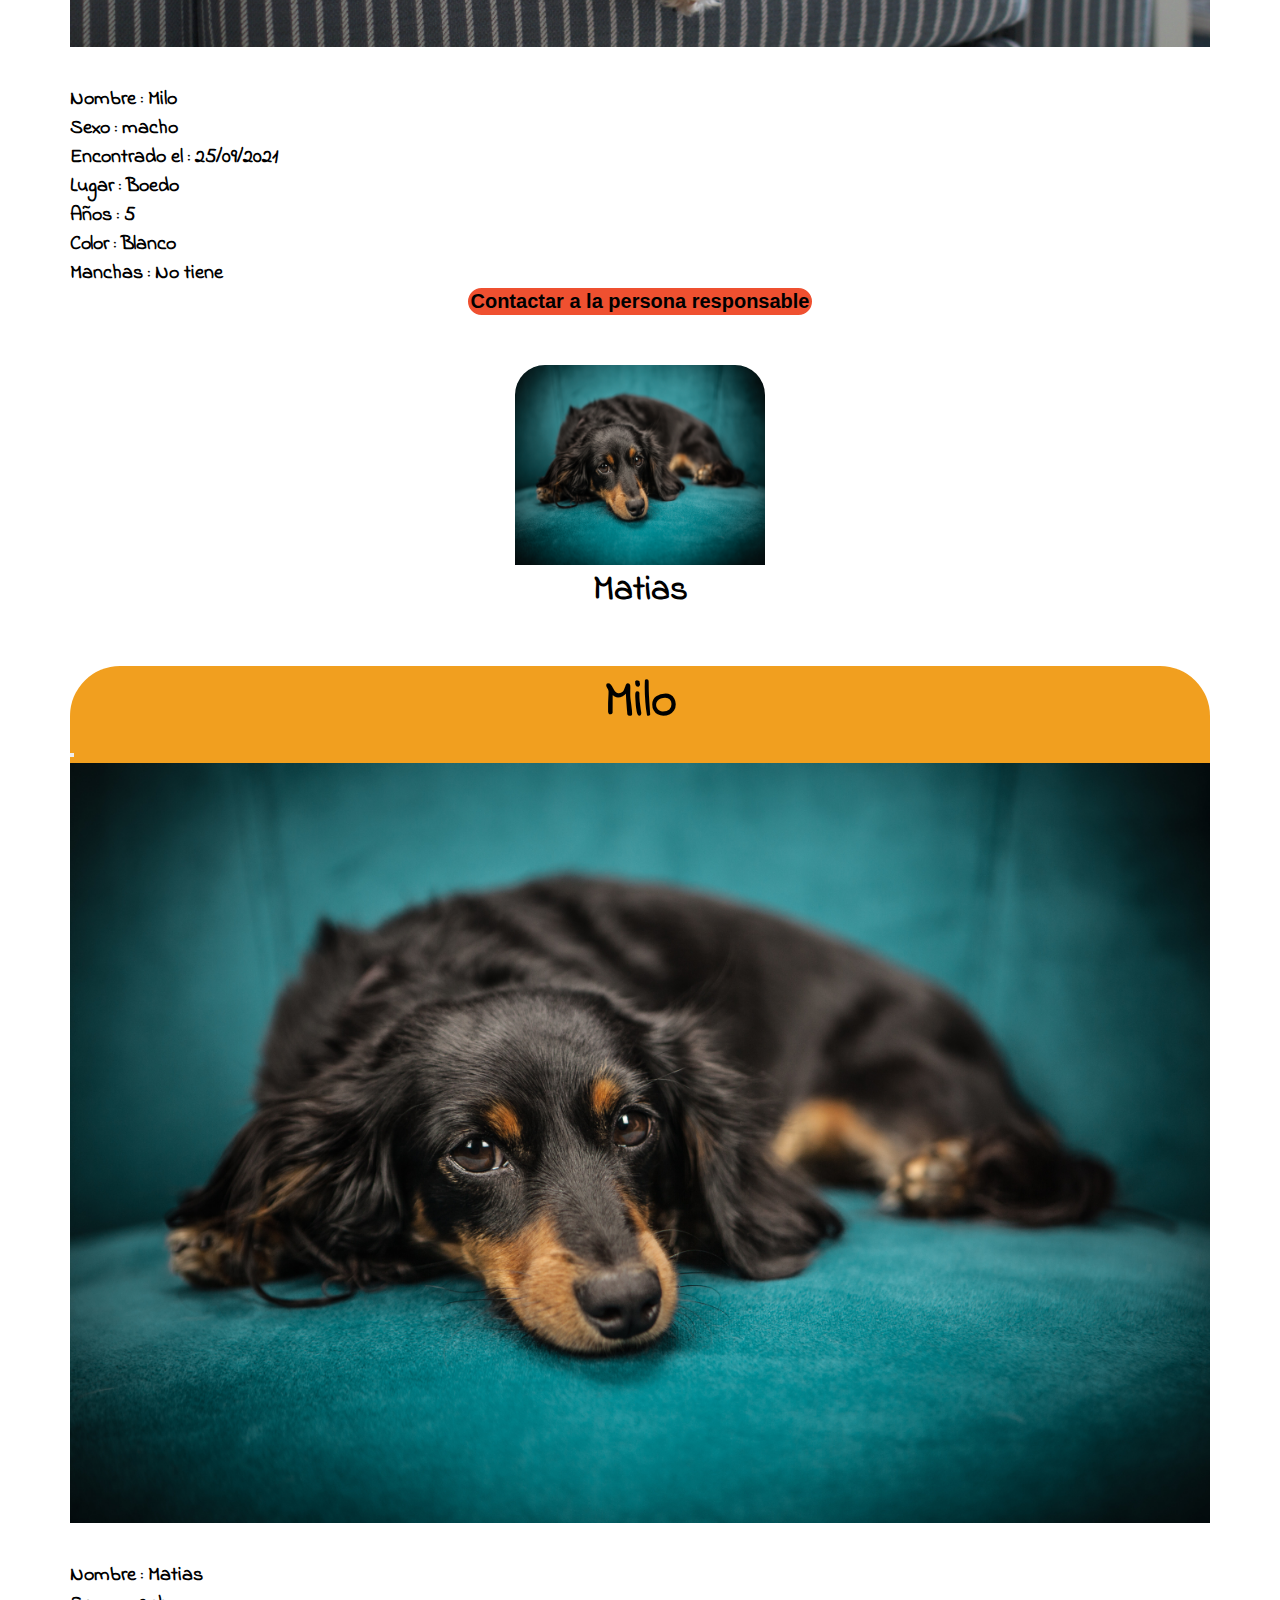
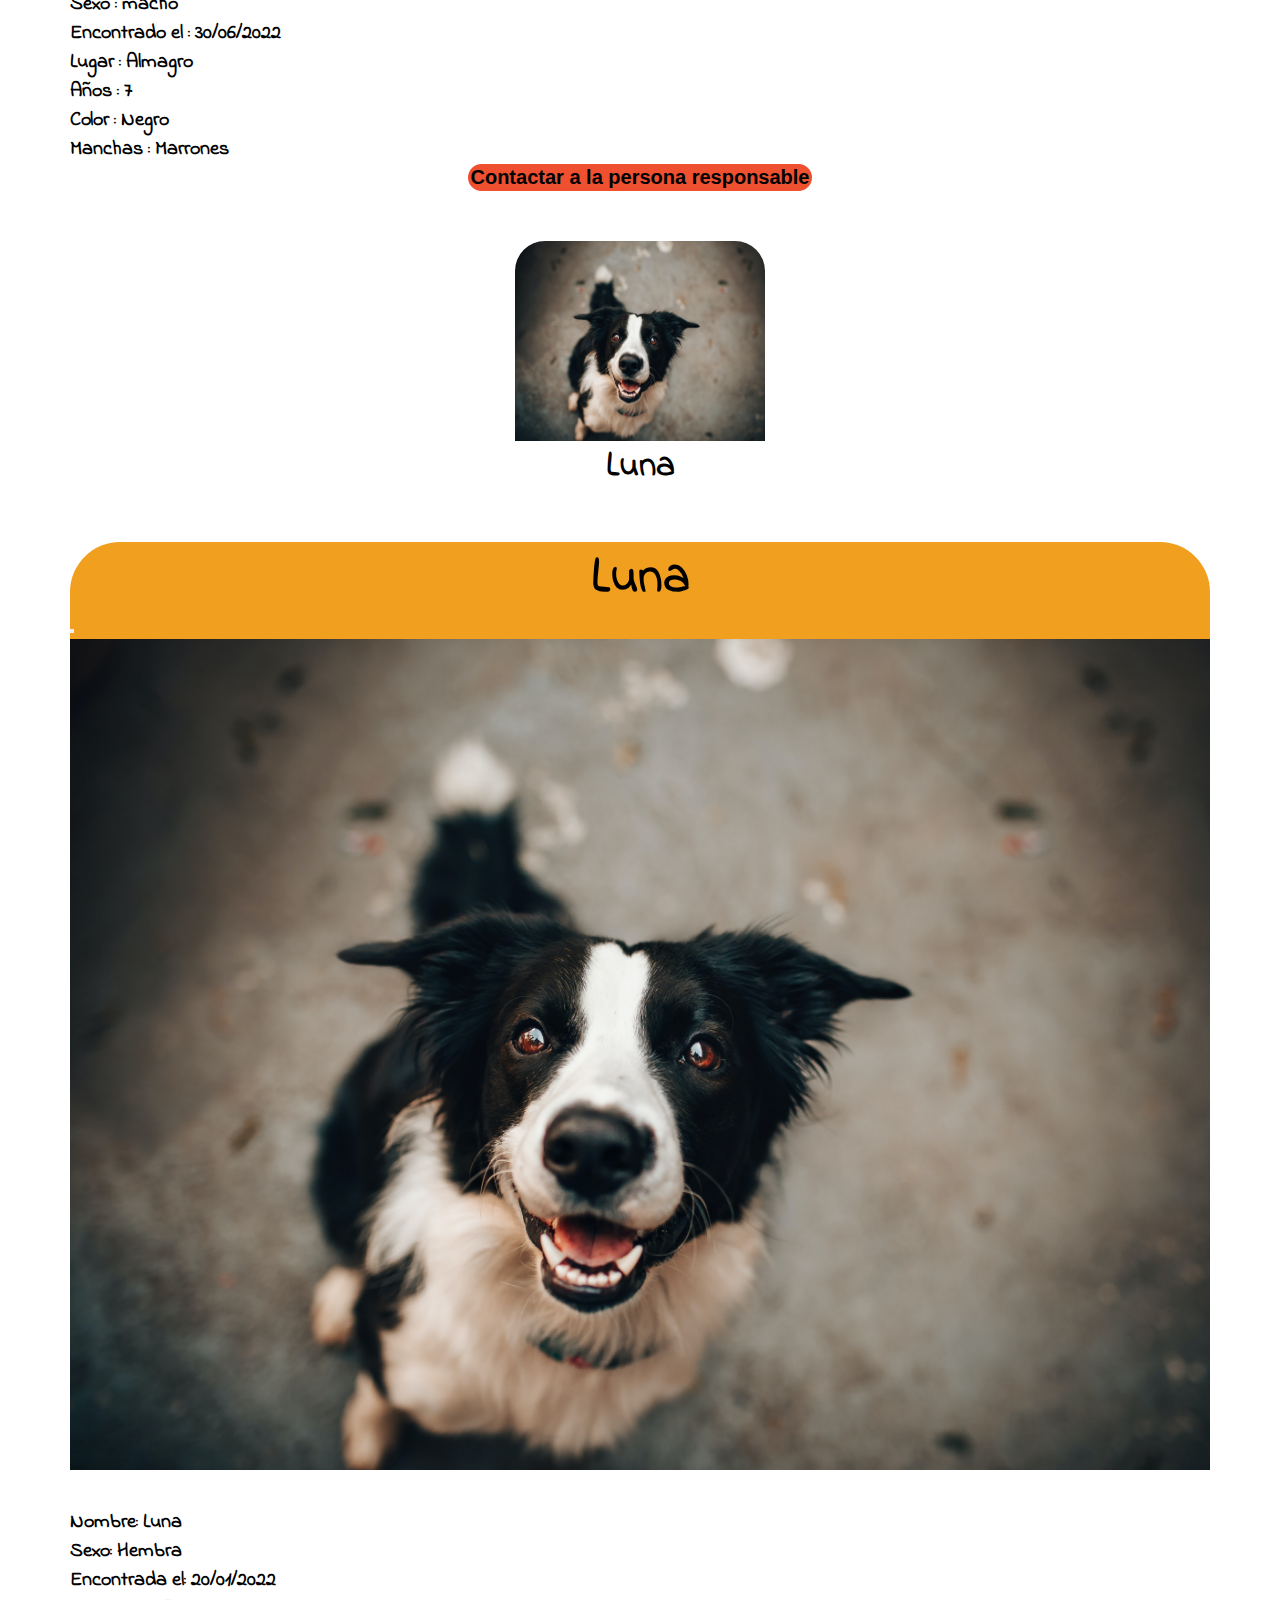
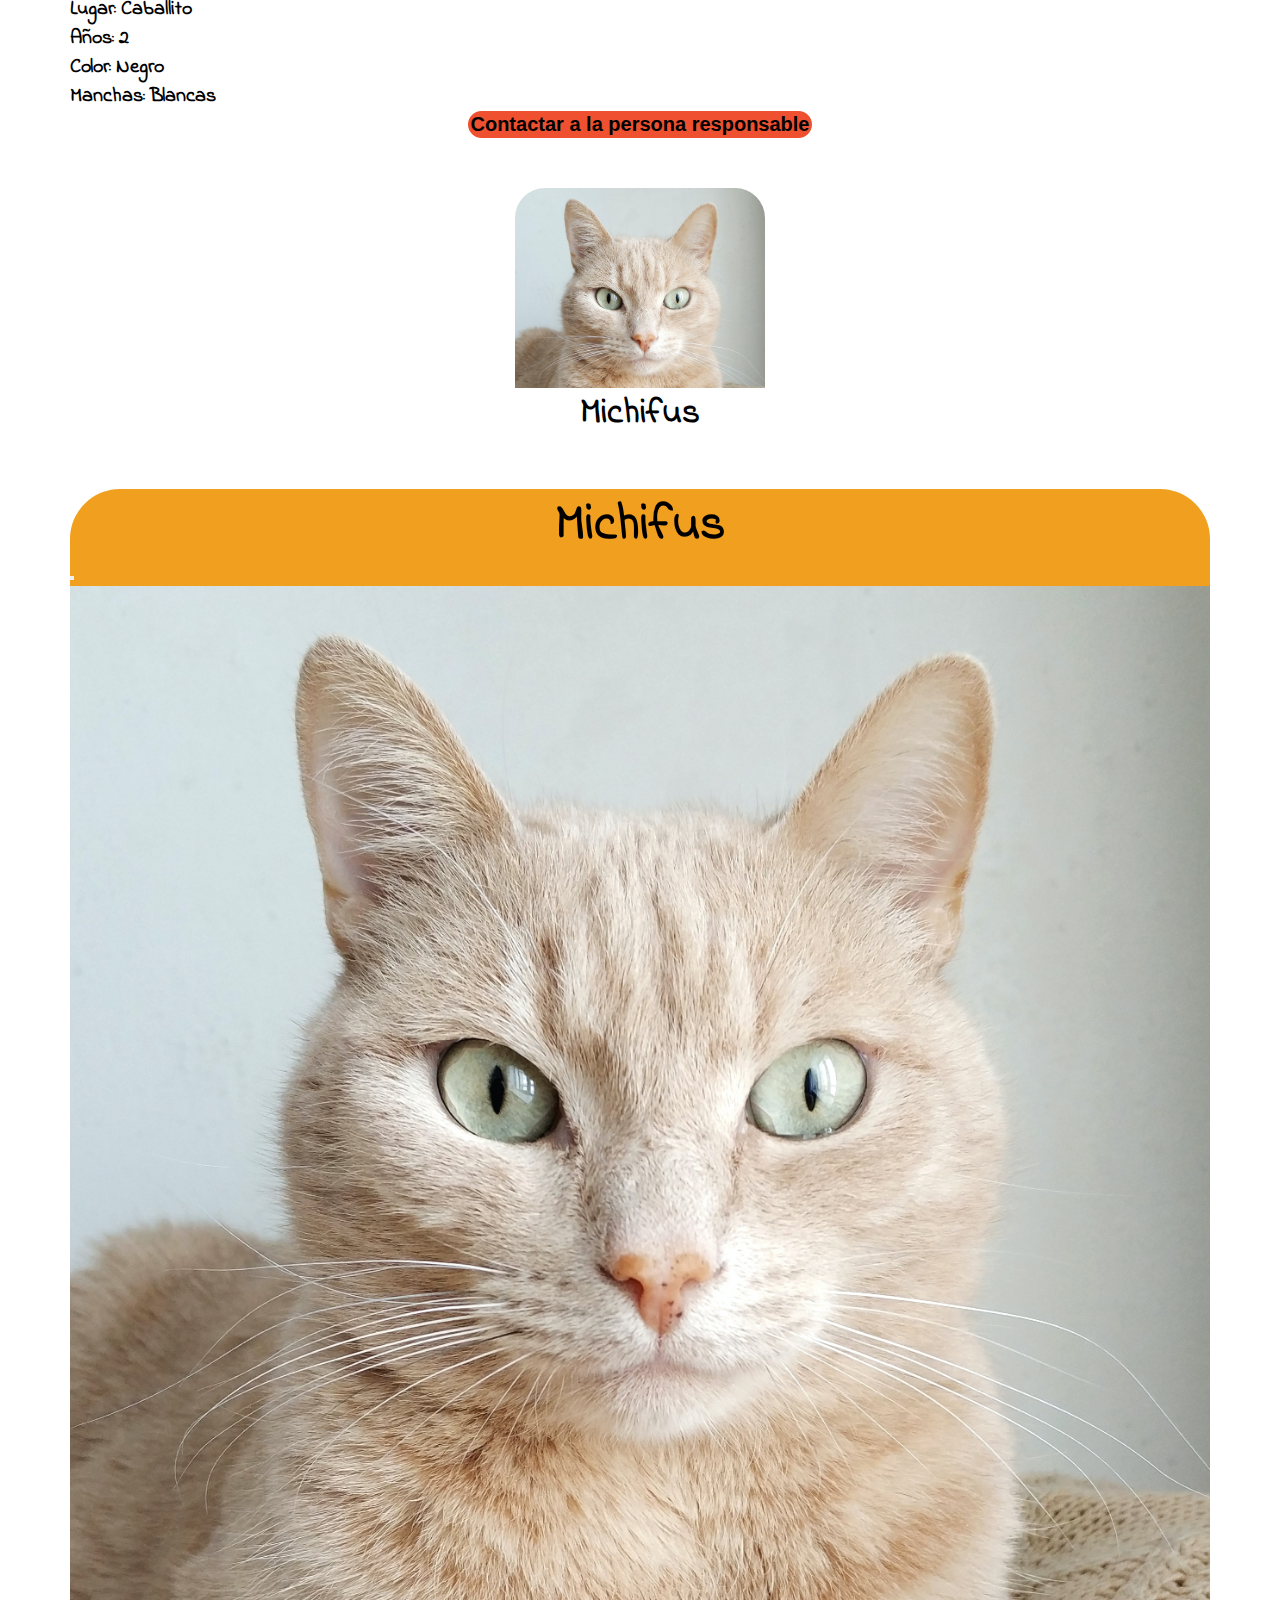
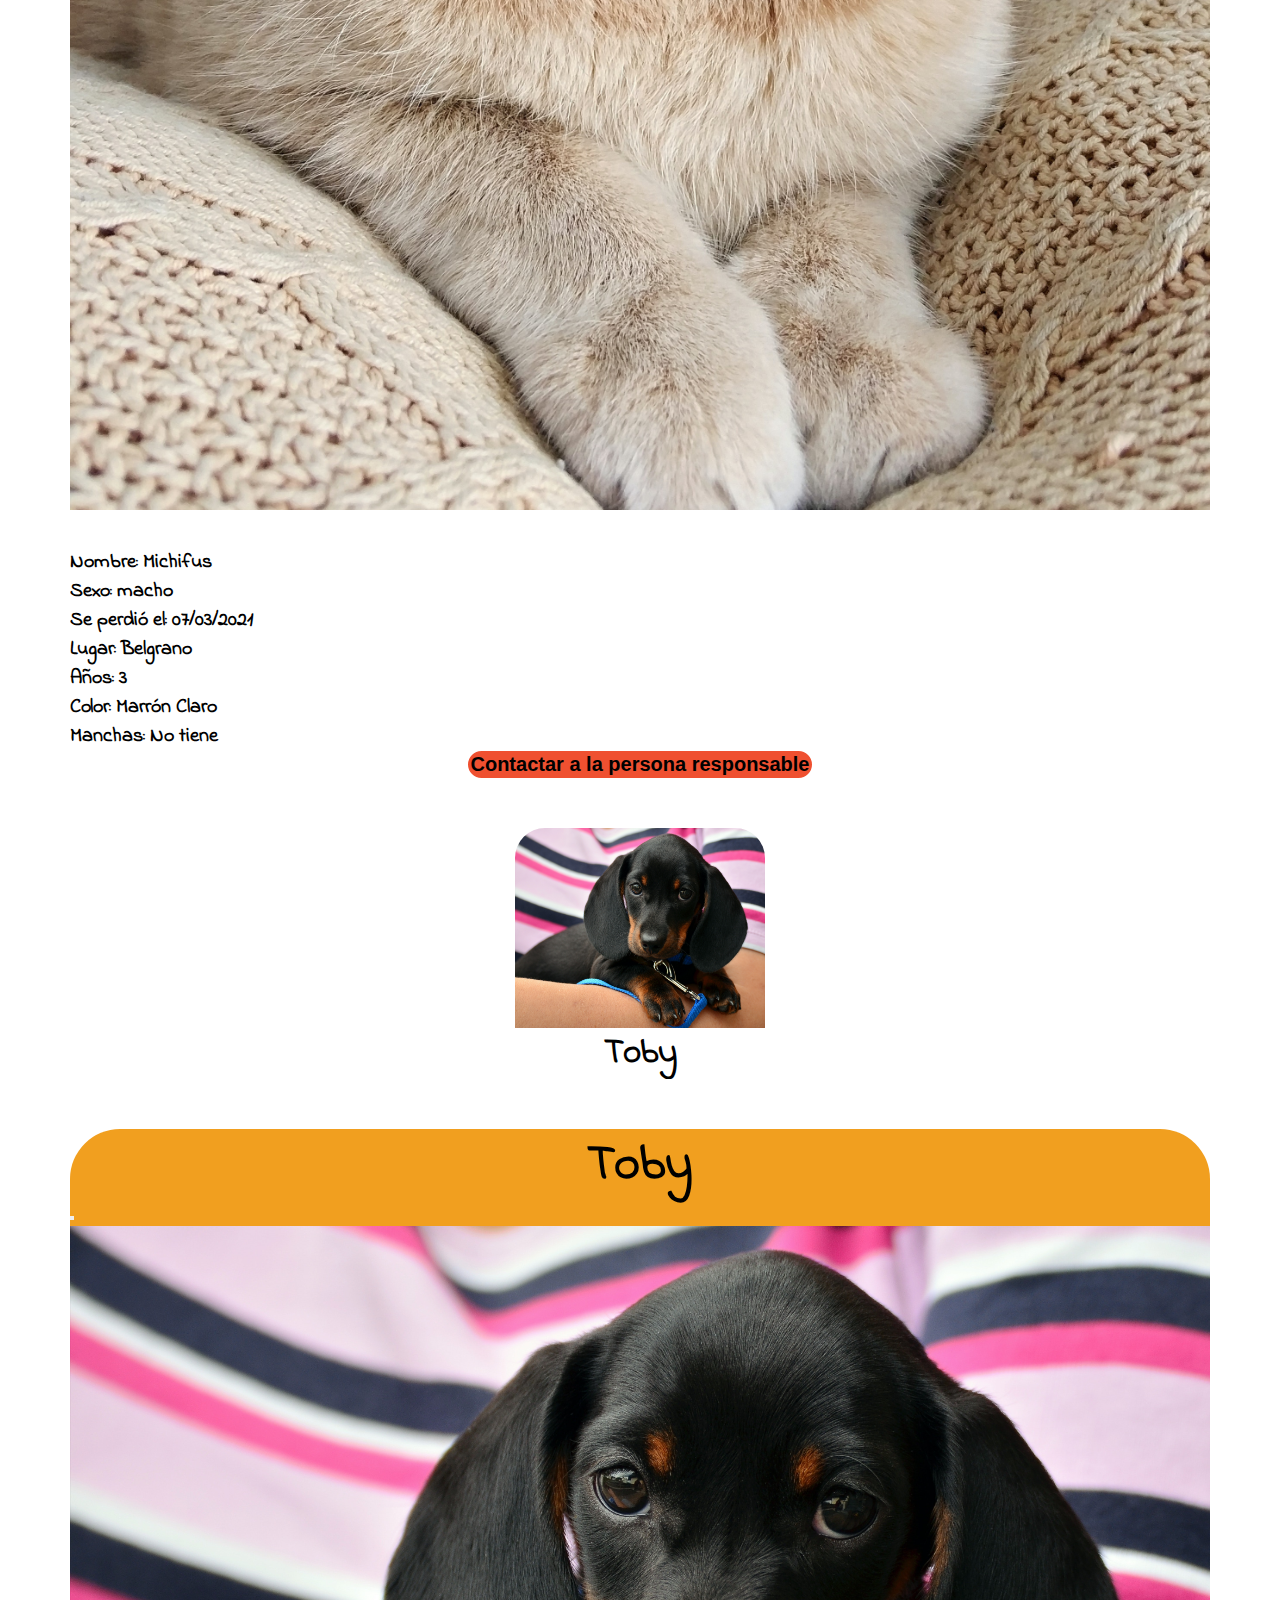
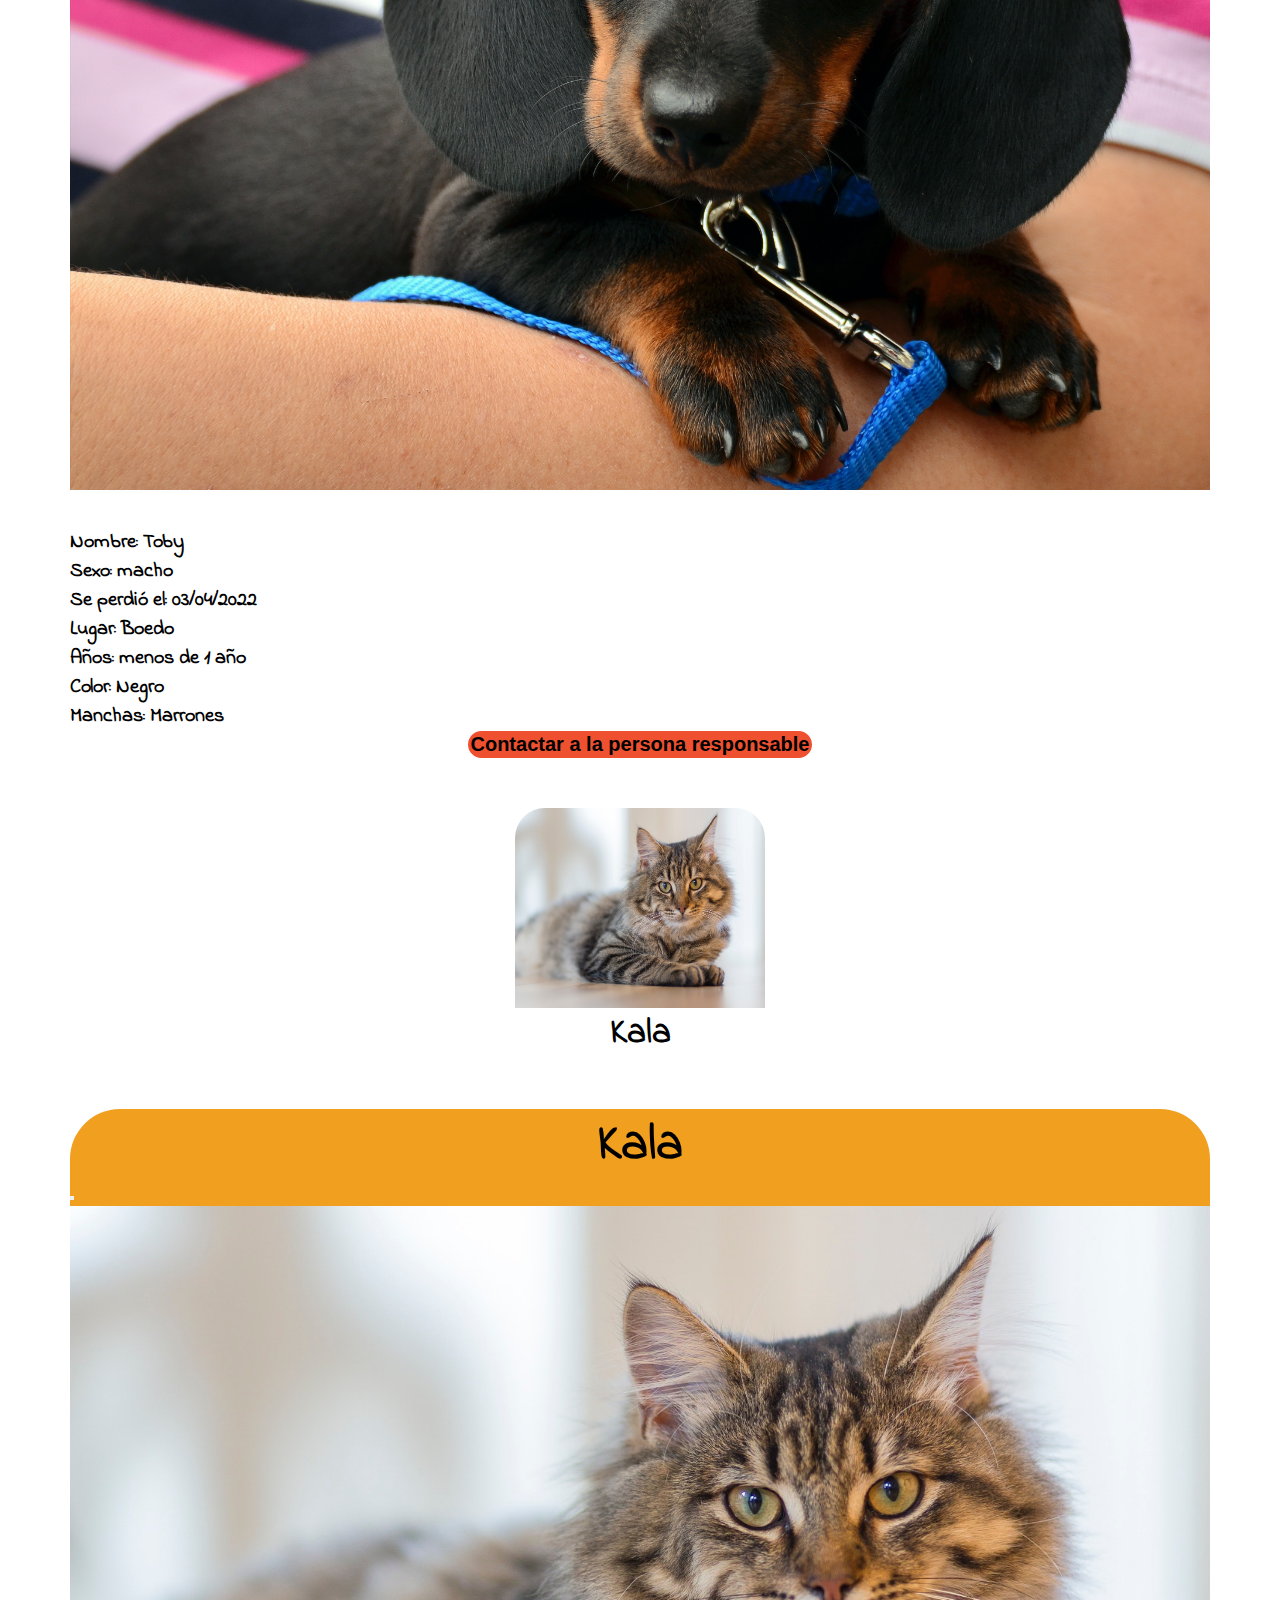
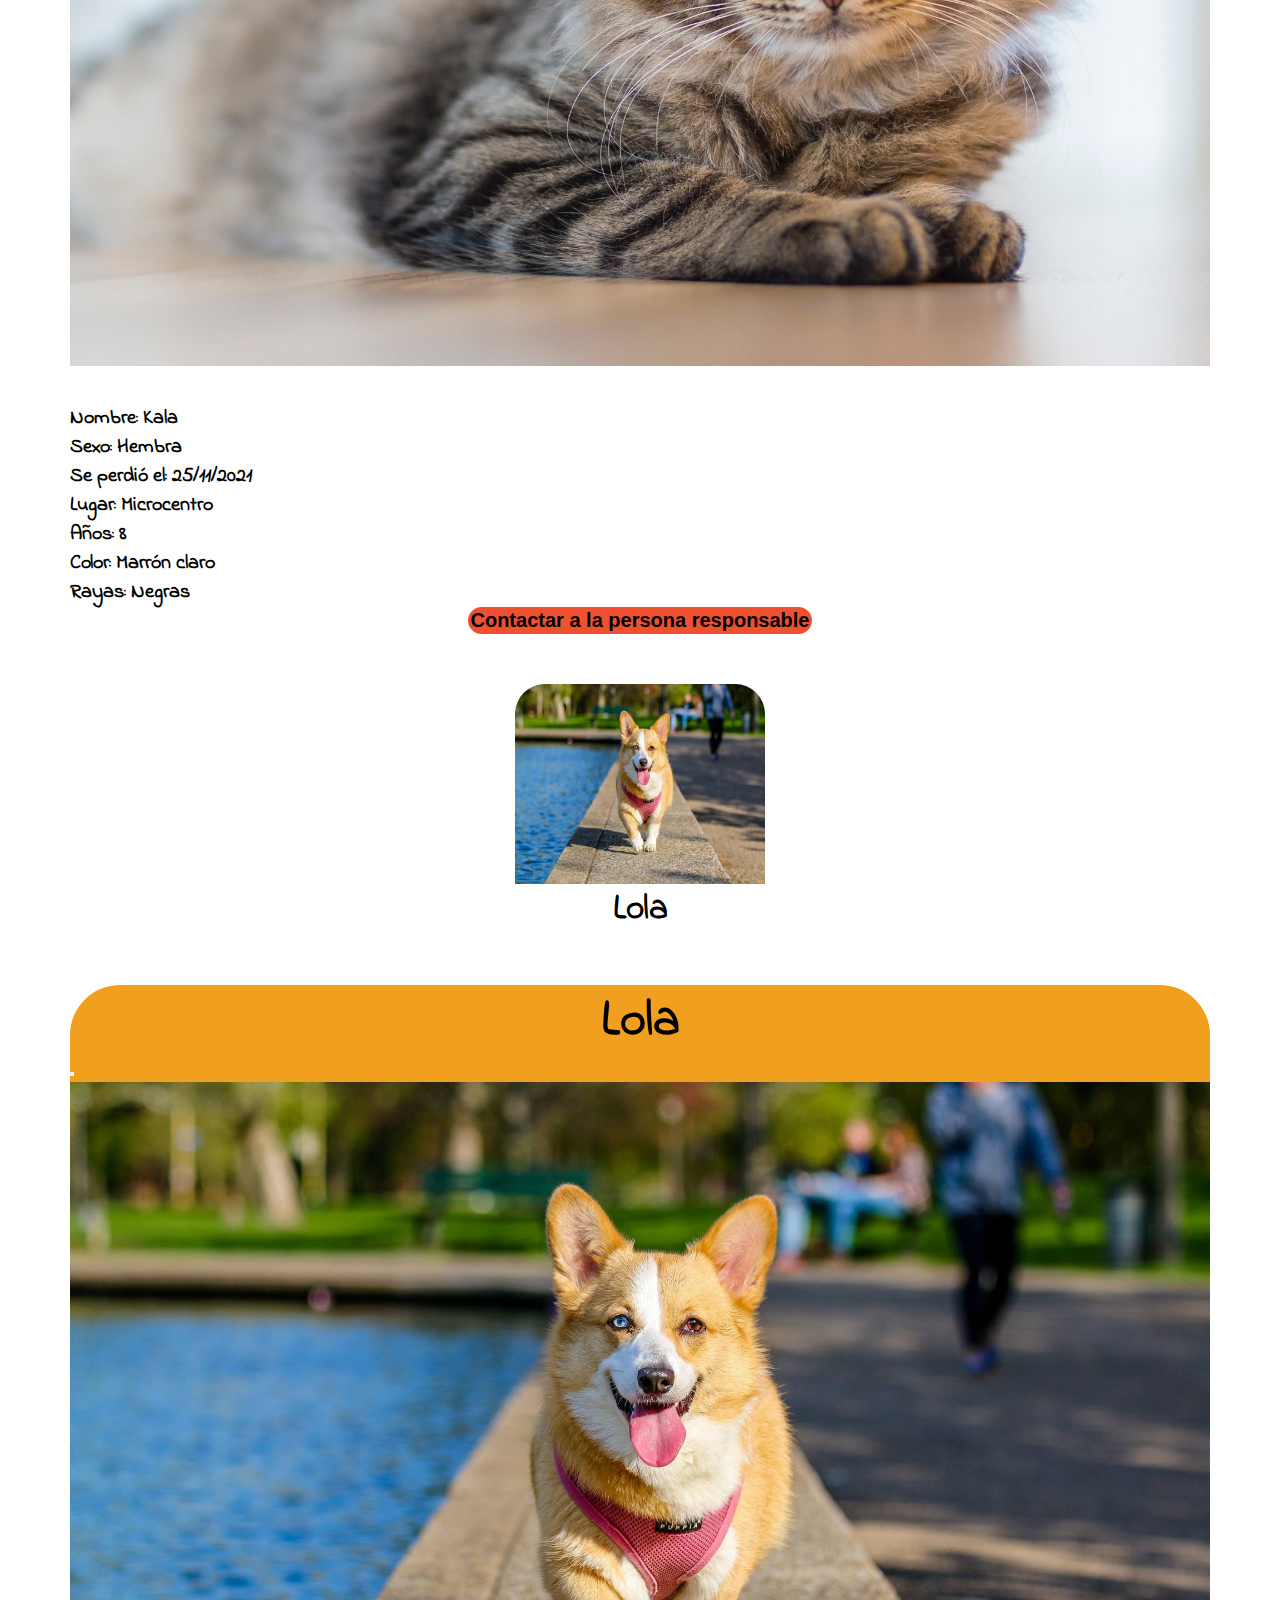
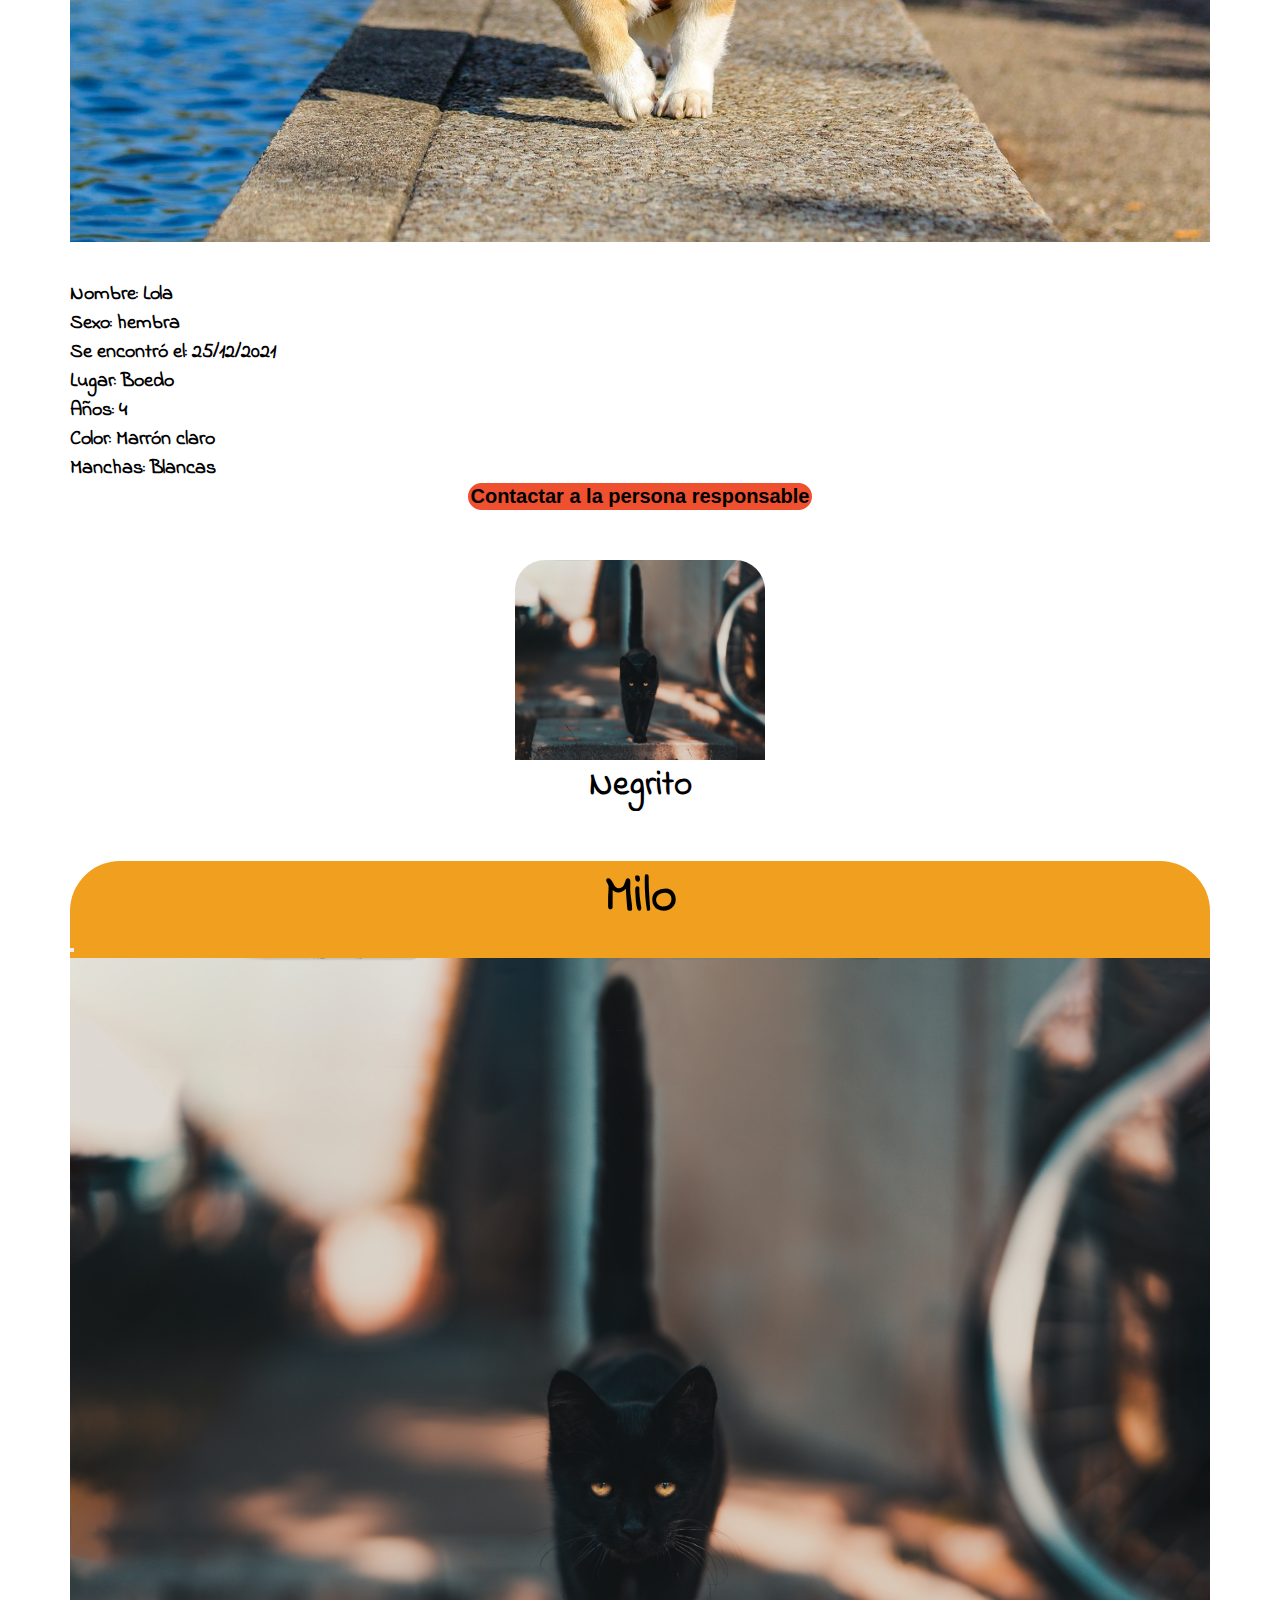
==== commit 4c21e3f4: "Versión final" ====
--- a/index.html
+++ b/index.html
@@ -21,7 +21,8 @@
                 <li><a href="#">Inicio</a></li>
                 <li><a href="#nosotros">Nosotros</a></li>
                 <li><a href="#busqueda">Encontrá a tu mascota</a></li>
-                <li><a href="#contacto">Contactanos</a></li>
+                <li><a href="secciones/contacto.html">Contactanos</a></li>
+                <li><a href="seccoiones/registrate.html">Registrate</a></li>
             </ul>
         </nav>
     </header>
@@ -146,7 +147,7 @@
                             <option value="grises">Grises</option>
                         </select>
                     </label>
-                    <input type="submit" value="Buscar" id="buscar">
+                    <input type="submit" value="Buscar" id="buscar" >
             </form>
         </section>
 
@@ -346,7 +347,7 @@
                         <ul>
                             <li>Nombre: Kala</li>
                             <li>Sexo: Hembra</li>
-                            <li>Se perdió el: 25/09/2021</li>
+                            <li>Se perdió el: 25/11/2021</li>
                             <li>Lugar: Microcentro</li>
                             <li>Años: 8</li>
                             <li>Color: Marrón claro</li>
@@ -359,27 +360,28 @@
                     </div>
                   </div>
                 </div>
-              </div>
+            </div>
               <div class="card perro hembra menos5 marron blancas" data-bs-toggle="modal" data-bs-target="#foto7">
                 <div>
                     <img src="img/perros/pexels-muhannad-alatawi-58997.jpg"
                      alt="Lola">
                 </div>
-                
-                <h3><div class="modal fade" id="foto7" tabindex="-1" aria-labelledby="exampleModalLabel" aria-hidden="true">
-                <div class="modal-dialog">
-                  <div class="modal-content">
-                    <div class="modal-header">
-                      <h3 class="modal-title" id="exampleModalLabel">Milo</h3>
-                      <button type="button" class="btn-close" data-bs-dismiss="modal" aria-label="Close"></button>
-                    </div>
-                    <div class="modal-body">
-                        <img src="img/perros/pexels-muhannad-alatawi-58997.jpg"
-                     alt="Elephant at sunset">
+                <h3>Lola</h3>
+              </div>
+                
+                <div class="modal fade" id="foto7" tabindex="-1" aria-labelledby="exampleModalLabel" aria-hidden="true">
+                <div class="modal-dialog">
+                  <div class="modal-content">
+                    <div class="modal-header">
+                      <h3 class="modal-title" id="exampleModalLabel">Lola</h3>
+                      <button type="button" class="btn-close" data-bs-dismiss="modal" aria-label="Close"></button>
+                    </div>
+                    <div class="modal-body">
+                        <img src="img/perros/pexels-muhannad-alatawi-58997.jpg" alt="Elephant at sunset">
                         <ul>
                             <li>Nombre: Lola</li>
-                            <li>Sexo: hembra</li>
-                            <li>Se encontró el: 25/09/2021</li>
+                            <li>Sexo: hembra</li> 
+                            <li>Se encontró el: 25/12/2021</li>
                             <li>Lugar: Boedo</li>
                             <li>Años: 4</li>
                             <li>Color: Marrón claro</li>
@@ -392,10 +394,10 @@
                     </div>
                   </div>
                 </div>
-              </div>Lola</h3>
+              </div>
             </div>
             
-              <div class="card gato macho menos5 negro" data-bs-toggle="modal" data-bs-target="#foto8">
+            <div class="card gato macho menos5 negro" data-bs-toggle="modal" data-bs-target="#foto8">
                 <div>
                     <img src="img/gatos/pexels-david-bartus-1510543.jpg"
                      alt="Negrito">
@@ -458,8 +460,7 @@
 
             <script src="https://code.jquery.com/jquery-3.6.0.min.js"></script>
             <script src="js/lightbox.js"></script>
-            <script src="js/app.js"></script>
-        </body>   
+            <script src="js/app.js"></script>  
 </body>
 
 </html>--- a/css/estilos.css
+++ b/css/estilos.css
@@ -35,15 +35,14 @@
     text-decoration: none;
     font-size: 1.6em;
     font-weight: bold;
-}
-
-#banner{
-    /* position: relative; */
-}
-
-#banner img{
-    /* max-width: 100vw; */
-}
+    border-bottom: transparent 2px solid;
+}
+
+nav ul li a:hover{
+    color: #ef5030;
+    border-bottom: #ef5030 2px solid;
+}
+
 
 h1, .carousel-caption h2 {
     color: white;
@@ -51,11 +50,10 @@
     font-weight: bold;
 }
 
-h2{
+h2, #secContacto h1, #registro h1{
     color:#108896;
     font-weight: bold;
     font-size: 3.8em;
-    /* margin-bottom: 70px; */
 }
 
 #nosotros{
@@ -87,9 +85,7 @@
     text-align: left;
     margin-bottom: 30px;
 }
-.col2{
-    /* width: 50%; */
-}
+
 .col2 img{
     width:500px;
 }
@@ -123,10 +119,7 @@
     align-items: center;
 }
 
-/* .carousel-caption{
-    position: obsolute;
-        
-} */
+
 
 .carousel-caption p{
     font-size: 2em;
@@ -155,7 +148,6 @@
     width: 200%;
     border-radius: 50%;
     background-color: #108896;
-    /* z-index: 10; */
     opacity: 0.7;
 }
 
@@ -178,7 +170,6 @@
     padding: 40px;
     border-radius: 100px;
     display: flex;
-    /* flex-direction: column; */
     align-items: center;
     display: flex;
     flex-wrap: wrap;
@@ -198,6 +189,16 @@
     font-size: 18px;
     font-weight: 600;
     padding: 4px;
+}
+
+#buscar:hover, .btnForm:hover{
+    color: rgb(252, 229, 200);
+    background-color: #108896;
+    border-color: rgb(252, 229, 200);
+}
+
+option:hover{
+    background-color: #ef5030 !important;
 }
 
 label{
@@ -309,6 +310,48 @@
     margin: auto;
 }
 
+#secContacto, #registro{
+min-height: 80vh;
+/* background-color: #ef5030; */
+display: flex;
+flex-direction: column;
+align-items: center;
+padding: 70px;
+}
+
+#secContacto h1{
+    color: #108896;
+}
+
+#secContacto form, #registro form{
+    display: flex;
+    flex-direction: column;
+    background-color: #ef5030;padding: 50px;
+    border-radius: 50px;
+    margin-top: 50px;
+}
+
+#secContacto form label, #registro form label{
+    color: white;
+}
+
+#secContacto form input, #secContacto form textarea, #registro form input{
+    padding: 10px;
+    border-radius: 20px;
+    width: 600px;
+}
+
+.btnForm{
+    width: 200px !important;
+
+}
+
+.contBtn{
+    display: flex;
+    justify-content: end;
+    margin-top: 40px;
+}
+
 .fa-solid:hover{
     color: #baa8a0;
 }
